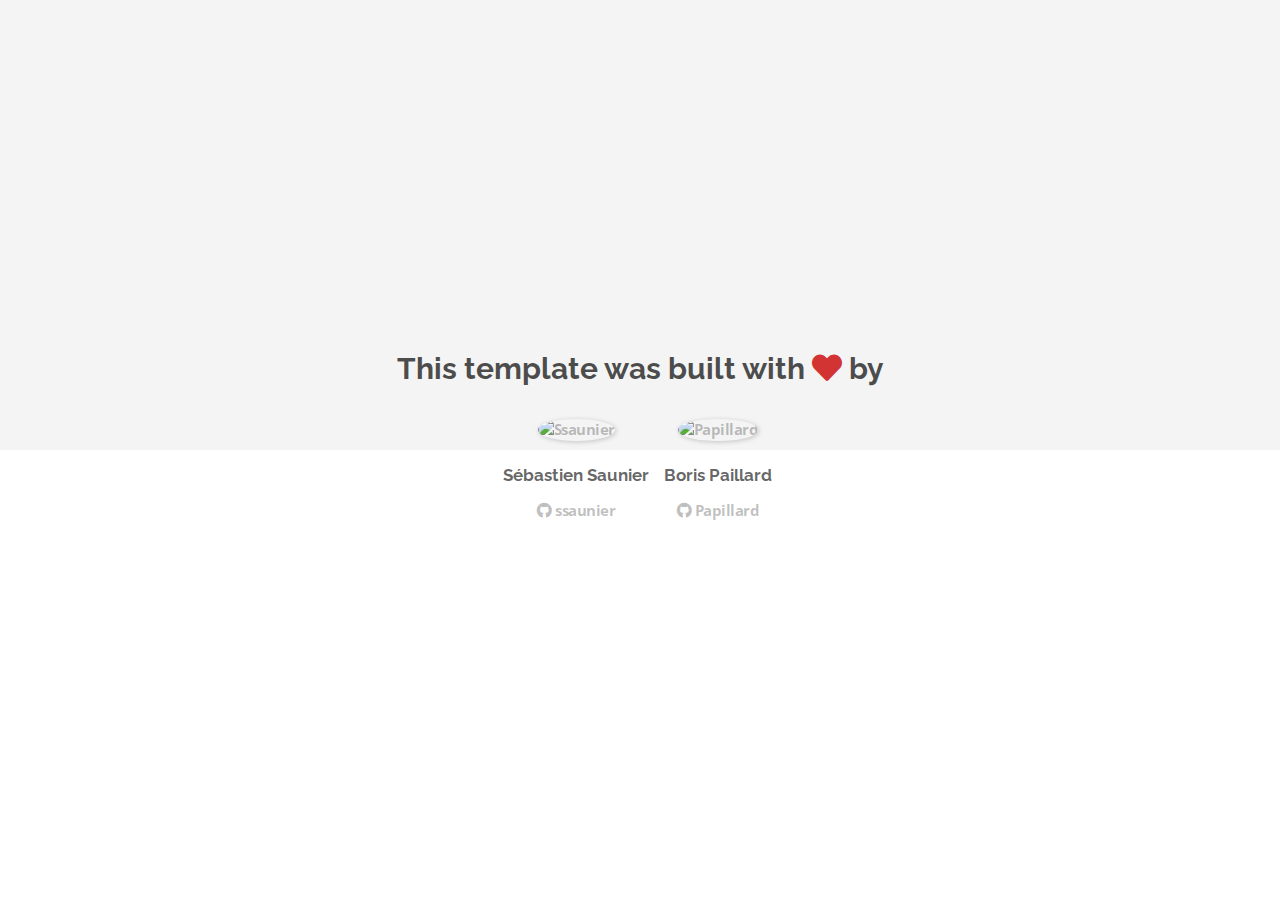
==== about.html @ 1ad6f60a "Automated commit at 2018-10-29 14:54:45 UTC by middleman-deploy 2.0.0-alpha" ====
<!doctype html>
<html>
  <head>
    <meta charset="utf-8">
    <meta http-equiv="x-ua-compatible" content="ie=edge">
    <meta name="viewport"
          content="width=device-width, initial-scale=1, shrink-to-fit=no">
    <!-- Use the title from a page's frontmatter if it has one -->
    <title>Le Wagon - Middleman - About</title>
    <link href="stylesheets/application-2da639f4.css" rel="stylesheet" />
    <script src="javascripts/application-93de88c9.js"></script>
    <link href="images/favicon-f15af148.png" rel="icon" type="image/png" />
  </head>
  <body>
    <div id="about">
  <div class="about-content">
    <h1>This template was built with <i class="fas fa-heart"></i> by</h1>
    <ul class="list-inline">
        <li>
<a href="https://kitt.lewagon.com/alumni/ssaunier" target="_blank">            <img src="https://kitt.lewagon.com/placeholder/users/ssaunier" class="img-circle" alt="Ssaunier" />
</a>          <h2>Sébastien Saunier</h2>
          <p>
<a href="https://github.com/ssaunier" target="_blank">              <i class="fab fa-github"></i> ssaunier
</a>          </p>
        </li>
        <li>
<a href="https://kitt.lewagon.com/alumni/Papillard" target="_blank">            <img src="https://kitt.lewagon.com/placeholder/users/Papillard" class="img-circle" alt="Papillard" />
</a>          <h2>Boris Paillard</h2>
          <p>
<a href="https://github.com/Papillard" target="_blank">              <i class="fab fa-github"></i> Papillard
</a>          </p>
        </li>
    </ul>
  </div>
</div>

  </body>
</html>
---- stylesheets/application-2da639f4.css ----
@import url("https://fonts.googleapis.com/css?family=Open+Sans:400,300,700|Raleway:400,100,300,700,500");/*!
 * Bootstrap v3.3.7 (http://getbootstrap.com)
 * Copyright 2011-2016 Twitter, Inc.
 * Licensed under MIT (https://github.com/twbs/bootstrap/blob/master/LICENSE)
 *//*! normalize.css v3.0.3 | MIT License | github.com/necolas/normalize.css */html{font-family:sans-serif;-ms-text-size-adjust:100%;-webkit-text-size-adjust:100%}body{margin:0}article,aside,details,figcaption,figure,footer,header,hgroup,main,menu,nav,section,summary{display:block}audio,canvas,progress,video{display:inline-block;vertical-align:baseline}audio:not([controls]){display:none;height:0}[hidden],template{display:none}a{background-color:transparent}a:active,a:hover{outline:0}abbr[title]{border-bottom:1px dotted}b,strong{font-weight:bold}dfn{font-style:italic}h1{font-size:2em;margin:0.67em 0}mark{background:#ff0;color:#000}small{font-size:80%}sub,sup{font-size:75%;line-height:0;position:relative;vertical-align:baseline}sup{top:-0.5em}sub{bottom:-0.25em}img{border:0}svg:not(:root){overflow:hidden}figure{margin:1em 40px}hr{-webkit-box-sizing:content-box;box-sizing:content-box;height:0}pre{overflow:auto}code,kbd,pre,samp{font-family:monospace, monospace;font-size:1em}button,input,optgroup,select,textarea{color:inherit;font:inherit;margin:0}button{overflow:visible}button,select{text-transform:none}button,html input[type="button"],input[type="reset"],input[type="submit"]{-webkit-appearance:button;cursor:pointer}button[disabled],html input[disabled]{cursor:default}button::-moz-focus-inner,input::-moz-focus-inner{border:0;padding:0}input{line-height:normal}input[type="checkbox"],input[type="radio"]{-webkit-box-sizing:border-box;box-sizing:border-box;padding:0}input[type="number"]::-webkit-inner-spin-button,input[type="number"]::-webkit-outer-spin-button{height:auto}input[type="search"]{-webkit-appearance:textfield;-webkit-box-sizing:content-box;box-sizing:content-box}input[type="search"]::-webkit-search-cancel-button,input[type="search"]::-webkit-search-decoration{-webkit-appearance:none}fieldset{border:1px solid #c0c0c0;margin:0 2px;padding:0.35em 0.625em 0.75em}legend{border:0;padding:0}textarea{overflow:auto}optgroup{font-weight:bold}table{border-collapse:collapse;border-spacing:0}td,th{padding:0}/*! Source: https://github.com/h5bp/html5-boilerplate/blob/master/src/css/main.css */@media print{*,*:before,*:after{background:transparent !important;color:#000 !important;-webkit-box-shadow:none !important;box-shadow:none !important;text-shadow:none !important}a,a:visited{text-decoration:underline}a[href]:after{content:" (" attr(href) ")"}abbr[title]:after{content:" (" attr(title) ")"}a[href^="#"]:after,a[href^="javascript:"]:after{content:""}pre,blockquote{border:1px solid #999;page-break-inside:avoid}thead{display:table-header-group}tr,img{page-break-inside:avoid}img{max-width:100% !important}p,h2,h3{orphans:3;widows:3}h2,h3{page-break-after:avoid}.navbar{display:none}.btn>.caret,.dropup>.btn>.caret{border-top-color:#000 !important}.label{border:1px solid #000}.table{border-collapse:collapse !important}.table td,.table th{background-color:#fff !important}.table-bordered th,.table-bordered td{border:1px solid #ddd !important}}@font-face{font-family:'Glyphicons Halflings';src:url("../assets/bootstrap/glyphicons-halflings-regular-86b6f62b.eot");src:url("../assets/bootstrap/glyphicons-halflings-regular-86b6f62b.eot?#iefix") format("embedded-opentype"),url("../assets/bootstrap/glyphicons-halflings-regular-ca35b697.woff2") format("woff2"),url("../assets/bootstrap/glyphicons-halflings-regular-278e49a8.woff") format("woff"),url("../assets/bootstrap/glyphicons-halflings-regular-44bc1850.ttf") format("truetype"),url("../assets/bootstrap/glyphicons-halflings-regular-de51a849.svg#glyphicons_halflingsregular") format("svg")}.glyphicon{position:relative;top:1px;display:inline-block;font-family:'Glyphicons Halflings';font-style:normal;font-weight:normal;line-height:1;-webkit-font-smoothing:antialiased;-moz-osx-font-smoothing:grayscale}.glyphicon-asterisk:before{content:"\002a"}.glyphicon-plus:before{content:"\002b"}.glyphicon-euro:before,.glyphicon-eur:before{content:"\20ac"}.glyphicon-minus:before{content:"\2212"}.glyphicon-cloud:before{content:"\2601"}.glyphicon-envelope:before{content:"\2709"}.glyphicon-pencil:before{content:"\270f"}.glyphicon-glass:before{content:"\e001"}.glyphicon-music:before{content:"\e002"}.glyphicon-search:before{content:"\e003"}.glyphicon-heart:before{content:"\e005"}.glyphicon-star:before{content:"\e006"}.glyphicon-star-empty:before{content:"\e007"}.glyphicon-user:before{content:"\e008"}.glyphicon-film:before{content:"\e009"}.glyphicon-th-large:before{content:"\e010"}.glyphicon-th:before{content:"\e011"}.glyphicon-th-list:before{content:"\e012"}.glyphicon-ok:before{content:"\e013"}.glyphicon-remove:before{content:"\e014"}.glyphicon-zoom-in:before{content:"\e015"}.glyphicon-zoom-out:before{content:"\e016"}.glyphicon-off:before{content:"\e017"}.glyphicon-signal:before{content:"\e018"}.glyphicon-cog:before{content:"\e019"}.glyphicon-trash:before{content:"\e020"}.glyphicon-home:before{content:"\e021"}.glyphicon-file:before{content:"\e022"}.glyphicon-time:before{content:"\e023"}.glyphicon-road:before{content:"\e024"}.glyphicon-download-alt:before{content:"\e025"}.glyphicon-download:before{content:"\e026"}.glyphicon-upload:before{content:"\e027"}.glyphicon-inbox:before{content:"\e028"}.glyphicon-play-circle:before{content:"\e029"}.glyphicon-repeat:before{content:"\e030"}.glyphicon-refresh:before{content:"\e031"}.glyphicon-list-alt:before{content:"\e032"}.glyphicon-lock:before{content:"\e033"}.glyphicon-flag:before{content:"\e034"}.glyphicon-headphones:before{content:"\e035"}.glyphicon-volume-off:before{content:"\e036"}.glyphicon-volume-down:before{content:"\e037"}.glyphicon-volume-up:before{content:"\e038"}.glyphicon-qrcode:before{content:"\e039"}.glyphicon-barcode:before{content:"\e040"}.glyphicon-tag:before{content:"\e041"}.glyphicon-tags:before{content:"\e042"}.glyphicon-book:before{content:"\e043"}.glyphicon-bookmark:before{content:"\e044"}.glyphicon-print:before{content:"\e045"}.glyphicon-camera:before{content:"\e046"}.glyphicon-font:before{content:"\e047"}.glyphicon-bold:before{content:"\e048"}.glyphicon-italic:before{content:"\e049"}.glyphicon-text-height:before{content:"\e050"}.glyphicon-text-width:before{content:"\e051"}.glyphicon-align-left:before{content:"\e052"}.glyphicon-align-center:before{content:"\e053"}.glyphicon-align-right:before{content:"\e054"}.glyphicon-align-justify:before{content:"\e055"}.glyphicon-list:before{content:"\e056"}.glyphicon-indent-left:before{content:"\e057"}.glyphicon-indent-right:before{content:"\e058"}.glyphicon-facetime-video:before{content:"\e059"}.glyphicon-picture:before{content:"\e060"}.glyphicon-map-marker:before{content:"\e062"}.glyphicon-adjust:before{content:"\e063"}.glyphicon-tint:before{content:"\e064"}.glyphicon-edit:before{content:"\e065"}.glyphicon-share:before{content:"\e066"}.glyphicon-check:before{content:"\e067"}.glyphicon-move:before{content:"\e068"}.glyphicon-step-backward:before{content:"\e069"}.glyphicon-fast-backward:before{content:"\e070"}.glyphicon-backward:before{content:"\e071"}.glyphicon-play:before{content:"\e072"}.glyphicon-pause:before{content:"\e073"}.glyphicon-stop:before{content:"\e074"}.glyphicon-forward:before{content:"\e075"}.glyphicon-fast-forward:before{content:"\e076"}.glyphicon-step-forward:before{content:"\e077"}.glyphicon-eject:before{content:"\e078"}.glyphicon-chevron-left:before{content:"\e079"}.glyphicon-chevron-right:before{content:"\e080"}.glyphicon-plus-sign:before{content:"\e081"}.glyphicon-minus-sign:before{content:"\e082"}.glyphicon-remove-sign:before{content:"\e083"}.glyphicon-ok-sign:before{content:"\e084"}.glyphicon-question-sign:before{content:"\e085"}.glyphicon-info-sign:before{content:"\e086"}.glyphicon-screenshot:before{content:"\e087"}.glyphicon-remove-circle:before{content:"\e088"}.glyphicon-ok-circle:before{content:"\e089"}.glyphicon-ban-circle:before{content:"\e090"}.glyphicon-arrow-left:before{content:"\e091"}.glyphicon-arrow-right:before{content:"\e092"}.glyphicon-arrow-up:before{content:"\e093"}.glyphicon-arrow-down:before{content:"\e094"}.glyphicon-share-alt:before{content:"\e095"}.glyphicon-resize-full:before{content:"\e096"}.glyphicon-resize-small:before{content:"\e097"}.glyphicon-exclamation-sign:before{content:"\e101"}.glyphicon-gift:before{content:"\e102"}.glyphicon-leaf:before{content:"\e103"}.glyphicon-fire:before{content:"\e104"}.glyphicon-eye-open:before{content:"\e105"}.glyphicon-eye-close:before{content:"\e106"}.glyphicon-warning-sign:before{content:"\e107"}.glyphicon-plane:before{content:"\e108"}.glyphicon-calendar:before{content:"\e109"}.glyphicon-random:before{content:"\e110"}.glyphicon-comment:before{content:"\e111"}.glyphicon-magnet:before{content:"\e112"}.glyphicon-chevron-up:before{content:"\e113"}.glyphicon-chevron-down:before{content:"\e114"}.glyphicon-retweet:before{content:"\e115"}.glyphicon-shopping-cart:before{content:"\e116"}.glyphicon-folder-close:before{content:"\e117"}.glyphicon-folder-open:before{content:"\e118"}.glyphicon-resize-vertical:before{content:"\e119"}.glyphicon-resize-horizontal:before{content:"\e120"}.glyphicon-hdd:before{content:"\e121"}.glyphicon-bullhorn:before{content:"\e122"}.glyphicon-bell:before{content:"\e123"}.glyphicon-certificate:before{content:"\e124"}.glyphicon-thumbs-up:before{content:"\e125"}.glyphicon-thumbs-down:before{content:"\e126"}.glyphicon-hand-right:before{content:"\e127"}.glyphicon-hand-left:before{content:"\e128"}.glyphicon-hand-up:before{content:"\e129"}.glyphicon-hand-down:before{content:"\e130"}.glyphicon-circle-arrow-right:before{content:"\e131"}.glyphicon-circle-arrow-left:before{content:"\e132"}.glyphicon-circle-arrow-up:before{content:"\e133"}.glyphicon-circle-arrow-down:before{content:"\e134"}.glyphicon-globe:before{content:"\e135"}.glyphicon-wrench:before{content:"\e136"}.glyphicon-tasks:before{content:"\e137"}.glyphicon-filter:before{content:"\e138"}.glyphicon-briefcase:before{content:"\e139"}.glyphicon-fullscreen:before{content:"\e140"}.glyphicon-dashboard:before{content:"\e141"}.glyphicon-paperclip:before{content:"\e142"}.glyphicon-heart-empty:before{content:"\e143"}.glyphicon-link:before{content:"\e144"}.glyphicon-phone:before{content:"\e145"}.glyphicon-pushpin:before{content:"\e146"}.glyphicon-usd:before{content:"\e148"}.glyphicon-gbp:before{content:"\e149"}.glyphicon-sort:before{content:"\e150"}.glyphicon-sort-by-alphabet:before{content:"\e151"}.glyphicon-sort-by-alphabet-alt:before{content:"\e152"}.glyphicon-sort-by-order:before{content:"\e153"}.glyphicon-sort-by-order-alt:before{content:"\e154"}.glyphicon-sort-by-attributes:before{content:"\e155"}.glyphicon-sort-by-attributes-alt:before{content:"\e156"}.glyphicon-unchecked:before{content:"\e157"}.glyphicon-expand:before{content:"\e158"}.glyphicon-collapse-down:before{content:"\e159"}.glyphicon-collapse-up:before{content:"\e160"}.glyphicon-log-in:before{content:"\e161"}.glyphicon-flash:before{content:"\e162"}.glyphicon-log-out:before{content:"\e163"}.glyphicon-new-window:before{content:"\e164"}.glyphicon-record:before{content:"\e165"}.glyphicon-save:before{content:"\e166"}.glyphicon-open:before{content:"\e167"}.glyphicon-saved:before{content:"\e168"}.glyphicon-import:before{content:"\e169"}.glyphicon-export:before{content:"\e170"}.glyphicon-send:before{content:"\e171"}.glyphicon-floppy-disk:before{content:"\e172"}.glyphicon-floppy-saved:before{content:"\e173"}.glyphicon-floppy-remove:before{content:"\e174"}.glyphicon-floppy-save:before{content:"\e175"}.glyphicon-floppy-open:before{content:"\e176"}.glyphicon-credit-card:before{content:"\e177"}.glyphicon-transfer:before{content:"\e178"}.glyphicon-cutlery:before{content:"\e179"}.glyphicon-header:before{content:"\e180"}.glyphicon-compressed:before{content:"\e181"}.glyphicon-earphone:before{content:"\e182"}.glyphicon-phone-alt:before{content:"\e183"}.glyphicon-tower:before{content:"\e184"}.glyphicon-stats:before{content:"\e185"}.glyphicon-sd-video:before{content:"\e186"}.glyphicon-hd-video:before{content:"\e187"}.glyphicon-subtitles:before{content:"\e188"}.glyphicon-sound-stereo:before{content:"\e189"}.glyphicon-sound-dolby:before{content:"\e190"}.glyphicon-sound-5-1:before{content:"\e191"}.glyphicon-sound-6-1:before{content:"\e192"}.glyphicon-sound-7-1:before{content:"\e193"}.glyphicon-copyright-mark:before{content:"\e194"}.glyphicon-registration-mark:before{content:"\e195"}.glyphicon-cloud-download:before{content:"\e197"}.glyphicon-cloud-upload:before{content:"\e198"}.glyphicon-tree-conifer:before{content:"\e199"}.glyphicon-tree-deciduous:before{content:"\e200"}.glyphicon-cd:before{content:"\e201"}.glyphicon-save-file:before{content:"\e202"}.glyphicon-open-file:before{content:"\e203"}.glyphicon-level-up:before{content:"\e204"}.glyphicon-copy:before{content:"\e205"}.glyphicon-paste:before{content:"\e206"}.glyphicon-alert:before{content:"\e209"}.glyphicon-equalizer:before{content:"\e210"}.glyphicon-king:before{content:"\e211"}.glyphicon-queen:before{content:"\e212"}.glyphicon-pawn:before{content:"\e213"}.glyphicon-bishop:before{content:"\e214"}.glyphicon-knight:before{content:"\e215"}.glyphicon-baby-formula:before{content:"\e216"}.glyphicon-tent:before{content:"\26fa"}.glyphicon-blackboard:before{content:"\e218"}.glyphicon-bed:before{content:"\e219"}.glyphicon-apple:before{content:"\f8ff"}.glyphicon-erase:before{content:"\e221"}.glyphicon-hourglass:before{content:"\231b"}.glyphicon-lamp:before{content:"\e223"}.glyphicon-duplicate:before{content:"\e224"}.glyphicon-piggy-bank:before{content:"\e225"}.glyphicon-scissors:before{content:"\e226"}.glyphicon-bitcoin:before{content:"\e227"}.glyphicon-btc:before{content:"\e227"}.glyphicon-xbt:before{content:"\e227"}.glyphicon-yen:before{content:"\00a5"}.glyphicon-jpy:before{content:"\00a5"}.glyphicon-ruble:before{content:"\20bd"}.glyphicon-rub:before{content:"\20bd"}.glyphicon-scale:before{content:"\e230"}.glyphicon-ice-lolly:before{content:"\e231"}.glyphicon-ice-lolly-tasted:before{content:"\e232"}.glyphicon-education:before{content:"\e233"}.glyphicon-option-horizontal:before{content:"\e234"}.glyphicon-option-vertical:before{content:"\e235"}.glyphicon-menu-hamburger:before{content:"\e236"}.glyphicon-modal-window:before{content:"\e237"}.glyphicon-oil:before{content:"\e238"}.glyphicon-grain:before{content:"\e239"}.glyphicon-sunglasses:before{content:"\e240"}.glyphicon-text-size:before{content:"\e241"}.glyphicon-text-color:before{content:"\e242"}.glyphicon-text-background:before{content:"\e243"}.glyphicon-object-align-top:before{content:"\e244"}.glyphicon-object-align-bottom:before{content:"\e245"}.glyphicon-object-align-horizontal:before{content:"\e246"}.glyphicon-object-align-left:before{content:"\e247"}.glyphicon-object-align-vertical:before{content:"\e248"}.glyphicon-object-align-right:before{content:"\e249"}.glyphicon-triangle-right:before{content:"\e250"}.glyphicon-triangle-left:before{content:"\e251"}.glyphicon-triangle-bottom:before{content:"\e252"}.glyphicon-triangle-top:before{content:"\e253"}.glyphicon-console:before{content:"\e254"}.glyphicon-superscript:before{content:"\e255"}.glyphicon-subscript:before{content:"\e256"}.glyphicon-menu-left:before{content:"\e257"}.glyphicon-menu-right:before{content:"\e258"}.glyphicon-menu-down:before{content:"\e259"}.glyphicon-menu-up:before{content:"\e260"}*{-webkit-box-sizing:border-box;box-sizing:border-box}*:before,*:after{-webkit-box-sizing:border-box;box-sizing:border-box}html{font-size:10px;-webkit-tap-highlight-color:transparent}body{font-family:"Open Sans", "Helvetica", "sans-serif";font-size:18px;line-height:1.42857143;color:#333333;background-color:#F4F4F4}input,button,select,textarea{font-family:inherit;font-size:inherit;line-height:inherit}a{color:#469AE0;text-decoration:none}a:hover,a:focus{color:#1f74ba;text-decoration:underline}a:focus{outline:5px auto -webkit-focus-ring-color;outline-offset:-2px}figure{margin:0}img{vertical-align:middle}.img-responsive{display:block;max-width:100%;height:auto}.img-rounded{border-radius:2px}.img-thumbnail{padding:4px;line-height:1.42857143;background-color:#F4F4F4;border:1px solid #ddd;border-radius:2px;-webkit-transition:all 0.2s ease-in-out;transition:all 0.2s ease-in-out;display:inline-block;max-width:100%;height:auto}.img-circle{border-radius:50%}hr{margin-top:25px;margin-bottom:25px;border:0;border-top:1px solid #eeeeee}.sr-only{position:absolute;width:1px;height:1px;margin:-1px;padding:0;overflow:hidden;clip:rect(0, 0, 0, 0);border:0}.sr-only-focusable:active,.sr-only-focusable:focus{position:static;width:auto;height:auto;margin:0;overflow:visible;clip:auto}[role="button"]{cursor:pointer}h1,h2,h3,h4,h5,h6,.h1,.h2,.h3,.h4,.h5,.h6{font-family:"Raleway", "Helvetica", "sans-serif";font-weight:500;line-height:1.1;color:inherit}h1 small,h1 .small,h2 small,h2 .small,h3 small,h3 .small,h4 small,h4 .small,h5 small,h5 .small,h6 small,h6 .small,.h1 small,.h1 .small,.h2 small,.h2 .small,.h3 small,.h3 .small,.h4 small,.h4 .small,.h5 small,.h5 .small,.h6 small,.h6 .small{font-weight:normal;line-height:1;color:#777777}h1,.h1,h2,.h2,h3,.h3{margin-top:25px;margin-bottom:12.5px}h1 small,h1 .small,.h1 small,.h1 .small,h2 small,h2 .small,.h2 small,.h2 .small,h3 small,h3 .small,.h3 small,.h3 .small{font-size:65%}h4,.h4,h5,.h5,h6,.h6{margin-top:12.5px;margin-bottom:12.5px}h4 small,h4 .small,.h4 small,.h4 .small,h5 small,h5 .small,.h5 small,.h5 .small,h6 small,h6 .small,.h6 small,.h6 .small{font-size:75%}h1,.h1{font-size:46px}h2,.h2{font-size:38px}h3,.h3{font-size:31px}h4,.h4{font-size:23px}h5,.h5{font-size:18px}h6,.h6{font-size:16px}p{margin:0 0 12.5px}.lead{margin-bottom:25px;font-size:20px;font-weight:300;line-height:1.4}@media (min-width: 768px){.lead{font-size:27px}}small,.small{font-size:88%}mark,.mark{background-color:#fcf8e3;padding:.2em}.text-left{text-align:left}.text-right{text-align:right}.text-center{text-align:center}.text-justify{text-align:justify}.text-nowrap{white-space:nowrap}.text-lowercase{text-transform:lowercase}.text-uppercase,.initialism{text-transform:uppercase}.text-capitalize{text-transform:capitalize}.text-muted{color:#777777}.text-primary{color:#469AE0}a.text-primary:hover,a.text-primary:focus{color:#2381d0}.text-success{color:#3c763d}a.text-success:hover,a.text-success:focus{color:#2b542c}.text-info{color:#31708f}a.text-info:hover,a.text-info:focus{color:#245269}.text-warning{color:#8a6d3b}a.text-warning:hover,a.text-warning:focus{color:#66512c}.text-danger{color:#a94442}a.text-danger:hover,a.text-danger:focus{color:#843534}.bg-primary{color:#fff}.bg-primary{background-color:#469AE0}a.bg-primary:hover,a.bg-primary:focus{background-color:#2381d0}.bg-success{background-color:#dff0d8}a.bg-success:hover,a.bg-success:focus{background-color:#c1e2b3}.bg-info{background-color:#d9edf7}a.bg-info:hover,a.bg-info:focus{background-color:#afd9ee}.bg-warning{background-color:#fcf8e3}a.bg-warning:hover,a.bg-warning:focus{background-color:#f7ecb5}.bg-danger{background-color:#f2dede}a.bg-danger:hover,a.bg-danger:focus{background-color:#e4b9b9}.page-header{padding-bottom:11.5px;margin:50px 0 25px;border-bottom:1px solid #eeeeee}ul,ol{margin-top:0;margin-bottom:12.5px}ul ul,ul ol,ol ul,ol ol{margin-bottom:0}.list-unstyled{padding-left:0;list-style:none}.list-inline{padding-left:0;list-style:none;margin-left:-5px}.list-inline>li{display:inline-block;padding-left:5px;padding-right:5px}dl{margin-top:0;margin-bottom:25px}dt,dd{line-height:1.42857143}dt{font-weight:bold}dd{margin-left:0}.dl-horizontal dd:before,.dl-horizontal dd:after{content:" ";display:table}.dl-horizontal dd:after{clear:both}@media (min-width: 768px){.dl-horizontal dt{float:left;width:160px;clear:left;text-align:right;overflow:hidden;text-overflow:ellipsis;white-space:nowrap}.dl-horizontal dd{margin-left:180px}}abbr[title],abbr[data-original-title]{cursor:help;border-bottom:1px dotted #777777}.initialism{font-size:90%}blockquote{padding:12.5px 25px;margin:0 0 25px;font-size:22.5px;border-left:5px solid #eeeeee}blockquote p:last-child,blockquote ul:last-child,blockquote ol:last-child{margin-bottom:0}blockquote footer,blockquote small,blockquote .small{display:block;font-size:80%;line-height:1.42857143;color:#777777}blockquote footer:before,blockquote small:before,blockquote .small:before{content:'\2014 \00A0'}.blockquote-reverse,blockquote.pull-right{padding-right:15px;padding-left:0;border-right:5px solid #eeeeee;border-left:0;text-align:right}.blockquote-reverse footer:before,.blockquote-reverse small:before,.blockquote-reverse .small:before,blockquote.pull-right footer:before,blockquote.pull-right small:before,blockquote.pull-right .small:before{content:''}.blockquote-reverse footer:after,.blockquote-reverse small:after,.blockquote-reverse .small:after,blockquote.pull-right footer:after,blockquote.pull-right small:after,blockquote.pull-right .small:after{content:'\00A0 \2014'}address{margin-bottom:25px;font-style:normal;line-height:1.42857143}code,kbd,pre,samp{font-family:Menlo, Monaco, Consolas, "Courier New", monospace}code{padding:2px 4px;font-size:90%;color:#c7254e;background-color:#f9f2f4;border-radius:2px}kbd{padding:2px 4px;font-size:90%;color:#fff;background-color:#333;border-radius:2px;-webkit-box-shadow:inset 0 -1px 0 rgba(0,0,0,0.25);box-shadow:inset 0 -1px 0 rgba(0,0,0,0.25)}kbd kbd{padding:0;font-size:100%;font-weight:bold;-webkit-box-shadow:none;box-shadow:none}pre{display:block;padding:12px;margin:0 0 12.5px;font-size:17px;line-height:1.42857143;word-break:break-all;word-wrap:break-word;color:#333333;background-color:#f5f5f5;border:1px solid #ccc;border-radius:2px}pre code{padding:0;font-size:inherit;color:inherit;white-space:pre-wrap;background-color:transparent;border-radius:0}.pre-scrollable{max-height:340px;overflow-y:scroll}.container{margin-right:auto;margin-left:auto;padding-left:15px;padding-right:15px}.container:before,.container:after{content:" ";display:table}.container:after{clear:both}@media (min-width: 768px){.container{width:750px}}@media (min-width: 992px){.container{width:970px}}@media (min-width: 1200px){.container{width:1170px}}.container-fluid{margin-right:auto;margin-left:auto;padding-left:15px;padding-right:15px}.container-fluid:before,.container-fluid:after{content:" ";display:table}.container-fluid:after{clear:both}.row{margin-left:-15px;margin-right:-15px}.row:before,.row:after{content:" ";display:table}.row:after{clear:both}.col-xs-1,.col-sm-1,.col-md-1,.col-lg-1,.col-xs-2,.col-sm-2,.col-md-2,.col-lg-2,.col-xs-3,.col-sm-3,.col-md-3,.col-lg-3,.col-xs-4,.col-sm-4,.col-md-4,.col-lg-4,.col-xs-5,.col-sm-5,.col-md-5,.col-lg-5,.col-xs-6,.col-sm-6,.col-md-6,.col-lg-6,.col-xs-7,.col-sm-7,.col-md-7,.col-lg-7,.col-xs-8,.col-sm-8,.col-md-8,.col-lg-8,.col-xs-9,.col-sm-9,.col-md-9,.col-lg-9,.col-xs-10,.col-sm-10,.col-md-10,.col-lg-10,.col-xs-11,.col-sm-11,.col-md-11,.col-lg-11,.col-xs-12,.col-sm-12,.col-md-12,.col-lg-12{position:relative;min-height:1px;padding-left:15px;padding-right:15px}.col-xs-1,.col-xs-2,.col-xs-3,.col-xs-4,.col-xs-5,.col-xs-6,.col-xs-7,.col-xs-8,.col-xs-9,.col-xs-10,.col-xs-11,.col-xs-12{float:left}.col-xs-1{width:8.33333333%}.col-xs-2{width:16.66666667%}.col-xs-3{width:25%}.col-xs-4{width:33.33333333%}.col-xs-5{width:41.66666667%}.col-xs-6{width:50%}.col-xs-7{width:58.33333333%}.col-xs-8{width:66.66666667%}.col-xs-9{width:75%}.col-xs-10{width:83.33333333%}.col-xs-11{width:91.66666667%}.col-xs-12{width:100%}.col-xs-pull-0{right:auto}.col-xs-pull-1{right:8.33333333%}.col-xs-pull-2{right:16.66666667%}.col-xs-pull-3{right:25%}.col-xs-pull-4{right:33.33333333%}.col-xs-pull-5{right:41.66666667%}.col-xs-pull-6{right:50%}.col-xs-pull-7{right:58.33333333%}.col-xs-pull-8{right:66.66666667%}.col-xs-pull-9{right:75%}.col-xs-pull-10{right:83.33333333%}.col-xs-pull-11{right:91.66666667%}.col-xs-pull-12{right:100%}.col-xs-push-0{left:auto}.col-xs-push-1{left:8.33333333%}.col-xs-push-2{left:16.66666667%}.col-xs-push-3{left:25%}.col-xs-push-4{left:33.33333333%}.col-xs-push-5{left:41.66666667%}.col-xs-push-6{left:50%}.col-xs-push-7{left:58.33333333%}.col-xs-push-8{left:66.66666667%}.col-xs-push-9{left:75%}.col-xs-push-10{left:83.33333333%}.col-xs-push-11{left:91.66666667%}.col-xs-push-12{left:100%}.col-xs-offset-0{margin-left:0%}.col-xs-offset-1{margin-left:8.33333333%}.col-xs-offset-2{margin-left:16.66666667%}.col-xs-offset-3{margin-left:25%}.col-xs-offset-4{margin-left:33.33333333%}.col-xs-offset-5{margin-left:41.66666667%}.col-xs-offset-6{margin-left:50%}.col-xs-offset-7{margin-left:58.33333333%}.col-xs-offset-8{margin-left:66.66666667%}.col-xs-offset-9{margin-left:75%}.col-xs-offset-10{margin-left:83.33333333%}.col-xs-offset-11{margin-left:91.66666667%}.col-xs-offset-12{margin-left:100%}@media (min-width: 768px){.col-sm-1,.col-sm-2,.col-sm-3,.col-sm-4,.col-sm-5,.col-sm-6,.col-sm-7,.col-sm-8,.col-sm-9,.col-sm-10,.col-sm-11,.col-sm-12{float:left}.col-sm-1{width:8.33333333%}.col-sm-2{width:16.66666667%}.col-sm-3{width:25%}.col-sm-4{width:33.33333333%}.col-sm-5{width:41.66666667%}.col-sm-6{width:50%}.col-sm-7{width:58.33333333%}.col-sm-8{width:66.66666667%}.col-sm-9{width:75%}.col-sm-10{width:83.33333333%}.col-sm-11{width:91.66666667%}.col-sm-12{width:100%}.col-sm-pull-0{right:auto}.col-sm-pull-1{right:8.33333333%}.col-sm-pull-2{right:16.66666667%}.col-sm-pull-3{right:25%}.col-sm-pull-4{right:33.33333333%}.col-sm-pull-5{right:41.66666667%}.col-sm-pull-6{right:50%}.col-sm-pull-7{right:58.33333333%}.col-sm-pull-8{right:66.66666667%}.col-sm-pull-9{right:75%}.col-sm-pull-10{right:83.33333333%}.col-sm-pull-11{right:91.66666667%}.col-sm-pull-12{right:100%}.col-sm-push-0{left:auto}.col-sm-push-1{left:8.33333333%}.col-sm-push-2{left:16.66666667%}.col-sm-push-3{left:25%}.col-sm-push-4{left:33.33333333%}.col-sm-push-5{left:41.66666667%}.col-sm-push-6{left:50%}.col-sm-push-7{left:58.33333333%}.col-sm-push-8{left:66.66666667%}.col-sm-push-9{left:75%}.col-sm-push-10{left:83.33333333%}.col-sm-push-11{left:91.66666667%}.col-sm-push-12{left:100%}.col-sm-offset-0{margin-left:0%}.col-sm-offset-1{margin-left:8.33333333%}.col-sm-offset-2{margin-left:16.66666667%}.col-sm-offset-3{margin-left:25%}.col-sm-offset-4{margin-left:33.33333333%}.col-sm-offset-5{margin-left:41.66666667%}.col-sm-offset-6{margin-left:50%}.col-sm-offset-7{margin-left:58.33333333%}.col-sm-offset-8{margin-left:66.66666667%}.col-sm-offset-9{margin-left:75%}.col-sm-offset-10{margin-left:83.33333333%}.col-sm-offset-11{margin-left:91.66666667%}.col-sm-offset-12{margin-left:100%}}@media (min-width: 992px){.col-md-1,.col-md-2,.col-md-3,.col-md-4,.col-md-5,.col-md-6,.col-md-7,.col-md-8,.col-md-9,.col-md-10,.col-md-11,.col-md-12{float:left}.col-md-1{width:8.33333333%}.col-md-2{width:16.66666667%}.col-md-3{width:25%}.col-md-4{width:33.33333333%}.col-md-5{width:41.66666667%}.col-md-6{width:50%}.col-md-7{width:58.33333333%}.col-md-8{width:66.66666667%}.col-md-9{width:75%}.col-md-10{width:83.33333333%}.col-md-11{width:91.66666667%}.col-md-12{width:100%}.col-md-pull-0{right:auto}.col-md-pull-1{right:8.33333333%}.col-md-pull-2{right:16.66666667%}.col-md-pull-3{right:25%}.col-md-pull-4{right:33.33333333%}.col-md-pull-5{right:41.66666667%}.col-md-pull-6{right:50%}.col-md-pull-7{right:58.33333333%}.col-md-pull-8{right:66.66666667%}.col-md-pull-9{right:75%}.col-md-pull-10{right:83.33333333%}.col-md-pull-11{right:91.66666667%}.col-md-pull-12{right:100%}.col-md-push-0{left:auto}.col-md-push-1{left:8.33333333%}.col-md-push-2{left:16.66666667%}.col-md-push-3{left:25%}.col-md-push-4{left:33.33333333%}.col-md-push-5{left:41.66666667%}.col-md-push-6{left:50%}.col-md-push-7{left:58.33333333%}.col-md-push-8{left:66.66666667%}.col-md-push-9{left:75%}.col-md-push-10{left:83.33333333%}.col-md-push-11{left:91.66666667%}.col-md-push-12{left:100%}.col-md-offset-0{margin-left:0%}.col-md-offset-1{margin-left:8.33333333%}.col-md-offset-2{margin-left:16.66666667%}.col-md-offset-3{margin-left:25%}.col-md-offset-4{margin-left:33.33333333%}.col-md-offset-5{margin-left:41.66666667%}.col-md-offset-6{margin-left:50%}.col-md-offset-7{margin-left:58.33333333%}.col-md-offset-8{margin-left:66.66666667%}.col-md-offset-9{margin-left:75%}.col-md-offset-10{margin-left:83.33333333%}.col-md-offset-11{margin-left:91.66666667%}.col-md-offset-12{margin-left:100%}}@media (min-width: 1200px){.col-lg-1,.col-lg-2,.col-lg-3,.col-lg-4,.col-lg-5,.col-lg-6,.col-lg-7,.col-lg-8,.col-lg-9,.col-lg-10,.col-lg-11,.col-lg-12{float:left}.col-lg-1{width:8.33333333%}.col-lg-2{width:16.66666667%}.col-lg-3{width:25%}.col-lg-4{width:33.33333333%}.col-lg-5{width:41.66666667%}.col-lg-6{width:50%}.col-lg-7{width:58.33333333%}.col-lg-8{width:66.66666667%}.col-lg-9{width:75%}.col-lg-10{width:83.33333333%}.col-lg-11{width:91.66666667%}.col-lg-12{width:100%}.col-lg-pull-0{right:auto}.col-lg-pull-1{right:8.33333333%}.col-lg-pull-2{right:16.66666667%}.col-lg-pull-3{right:25%}.col-lg-pull-4{right:33.33333333%}.col-lg-pull-5{right:41.66666667%}.col-lg-pull-6{right:50%}.col-lg-pull-7{right:58.33333333%}.col-lg-pull-8{right:66.66666667%}.col-lg-pull-9{right:75%}.col-lg-pull-10{right:83.33333333%}.col-lg-pull-11{right:91.66666667%}.col-lg-pull-12{right:100%}.col-lg-push-0{left:auto}.col-lg-push-1{left:8.33333333%}.col-lg-push-2{left:16.66666667%}.col-lg-push-3{left:25%}.col-lg-push-4{left:33.33333333%}.col-lg-push-5{left:41.66666667%}.col-lg-push-6{left:50%}.col-lg-push-7{left:58.33333333%}.col-lg-push-8{left:66.66666667%}.col-lg-push-9{left:75%}.col-lg-push-10{left:83.33333333%}.col-lg-push-11{left:91.66666667%}.col-lg-push-12{left:100%}.col-lg-offset-0{margin-left:0%}.col-lg-offset-1{margin-left:8.33333333%}.col-lg-offset-2{margin-left:16.66666667%}.col-lg-offset-3{margin-left:25%}.col-lg-offset-4{margin-left:33.33333333%}.col-lg-offset-5{margin-left:41.66666667%}.col-lg-offset-6{margin-left:50%}.col-lg-offset-7{margin-left:58.33333333%}.col-lg-offset-8{margin-left:66.66666667%}.col-lg-offset-9{margin-left:75%}.col-lg-offset-10{margin-left:83.33333333%}.col-lg-offset-11{margin-left:91.66666667%}.col-lg-offset-12{margin-left:100%}}table{background-color:transparent}caption{padding-top:8px;padding-bottom:8px;color:#777777;text-align:left}th{text-align:left}.table{width:100%;max-width:100%;margin-bottom:25px}.table>thead>tr>th,.table>thead>tr>td,.table>tbody>tr>th,.table>tbody>tr>td,.table>tfoot>tr>th,.table>tfoot>tr>td{padding:8px;line-height:1.42857143;vertical-align:top;border-top:1px solid #ddd}.table>thead>tr>th{vertical-align:bottom;border-bottom:2px solid #ddd}.table>caption+thead>tr:first-child>th,.table>caption+thead>tr:first-child>td,.table>colgroup+thead>tr:first-child>th,.table>colgroup+thead>tr:first-child>td,.table>thead:first-child>tr:first-child>th,.table>thead:first-child>tr:first-child>td{border-top:0}.table>tbody+tbody{border-top:2px solid #ddd}.table .table{background-color:#F4F4F4}.table-condensed>thead>tr>th,.table-condensed>thead>tr>td,.table-condensed>tbody>tr>th,.table-condensed>tbody>tr>td,.table-condensed>tfoot>tr>th,.table-condensed>tfoot>tr>td{padding:5px}.table-bordered{border:1px solid #ddd}.table-bordered>thead>tr>th,.table-bordered>thead>tr>td,.table-bordered>tbody>tr>th,.table-bordered>tbody>tr>td,.table-bordered>tfoot>tr>th,.table-bordered>tfoot>tr>td{border:1px solid #ddd}.table-bordered>thead>tr>th,.table-bordered>thead>tr>td{border-bottom-width:2px}.table-striped>tbody>tr:nth-of-type(odd){background-color:#f9f9f9}.table-hover>tbody>tr:hover{background-color:#f5f5f5}table col[class*="col-"]{position:static;float:none;display:table-column}table td[class*="col-"],table th[class*="col-"]{position:static;float:none;display:table-cell}.table>thead>tr>td.active,.table>thead>tr>th.active,.table>thead>tr.active>td,.table>thead>tr.active>th,.table>tbody>tr>td.active,.table>tbody>tr>th.active,.table>tbody>tr.active>td,.table>tbody>tr.active>th,.table>tfoot>tr>td.active,.table>tfoot>tr>th.active,.table>tfoot>tr.active>td,.table>tfoot>tr.active>th{background-color:#f5f5f5}.table-hover>tbody>tr>td.active:hover,.table-hover>tbody>tr>th.active:hover,.table-hover>tbody>tr.active:hover>td,.table-hover>tbody>tr:hover>.active,.table-hover>tbody>tr.active:hover>th{background-color:#e8e8e8}.table>thead>tr>td.success,.table>thead>tr>th.success,.table>thead>tr.success>td,.table>thead>tr.success>th,.table>tbody>tr>td.success,.table>tbody>tr>th.success,.table>tbody>tr.success>td,.table>tbody>tr.success>th,.table>tfoot>tr>td.success,.table>tfoot>tr>th.success,.table>tfoot>tr.success>td,.table>tfoot>tr.success>th{background-color:#dff0d8}.table-hover>tbody>tr>td.success:hover,.table-hover>tbody>tr>th.success:hover,.table-hover>tbody>tr.success:hover>td,.table-hover>tbody>tr:hover>.success,.table-hover>tbody>tr.success:hover>th{background-color:#d0e9c6}.table>thead>tr>td.info,.table>thead>tr>th.info,.table>thead>tr.info>td,.table>thead>tr.info>th,.table>tbody>tr>td.info,.table>tbody>tr>th.info,.table>tbody>tr.info>td,.table>tbody>tr.info>th,.table>tfoot>tr>td.info,.table>tfoot>tr>th.info,.table>tfoot>tr.info>td,.table>tfoot>tr.info>th{background-color:#d9edf7}.table-hover>tbody>tr>td.info:hover,.table-hover>tbody>tr>th.info:hover,.table-hover>tbody>tr.info:hover>td,.table-hover>tbody>tr:hover>.info,.table-hover>tbody>tr.info:hover>th{background-color:#c4e3f3}.table>thead>tr>td.warning,.table>thead>tr>th.warning,.table>thead>tr.warning>td,.table>thead>tr.warning>th,.table>tbody>tr>td.warning,.table>tbody>tr>th.warning,.table>tbody>tr.warning>td,.table>tbody>tr.warning>th,.table>tfoot>tr>td.warning,.table>tfoot>tr>th.warning,.table>tfoot>tr.warning>td,.table>tfoot>tr.warning>th{background-color:#fcf8e3}.table-hover>tbody>tr>td.warning:hover,.table-hover>tbody>tr>th.warning:hover,.table-hover>tbody>tr.warning:hover>td,.table-hover>tbody>tr:hover>.warning,.table-hover>tbody>tr.warning:hover>th{background-color:#faf2cc}.table>thead>tr>td.danger,.table>thead>tr>th.danger,.table>thead>tr.danger>td,.table>thead>tr.danger>th,.table>tbody>tr>td.danger,.table>tbody>tr>th.danger,.table>tbody>tr.danger>td,.table>tbody>tr.danger>th,.table>tfoot>tr>td.danger,.table>tfoot>tr>th.danger,.table>tfoot>tr.danger>td,.table>tfoot>tr.danger>th{background-color:#f2dede}.table-hover>tbody>tr>td.danger:hover,.table-hover>tbody>tr>th.danger:hover,.table-hover>tbody>tr.danger:hover>td,.table-hover>tbody>tr:hover>.danger,.table-hover>tbody>tr.danger:hover>th{background-color:#ebcccc}.table-responsive{overflow-x:auto;min-height:0.01%}@media screen and (max-width: 767px){.table-responsive{width:100%;margin-bottom:18.75px;overflow-y:hidden;-ms-overflow-style:-ms-autohiding-scrollbar;border:1px solid #ddd}.table-responsive>.table{margin-bottom:0}.table-responsive>.table>thead>tr>th,.table-responsive>.table>thead>tr>td,.table-responsive>.table>tbody>tr>th,.table-responsive>.table>tbody>tr>td,.table-responsive>.table>tfoot>tr>th,.table-responsive>.table>tfoot>tr>td{white-space:nowrap}.table-responsive>.table-bordered{border:0}.table-responsive>.table-bordered>thead>tr>th:first-child,.table-responsive>.table-bordered>thead>tr>td:first-child,.table-responsive>.table-bordered>tbody>tr>th:first-child,.table-responsive>.table-bordered>tbody>tr>td:first-child,.table-responsive>.table-bordered>tfoot>tr>th:first-child,.table-responsive>.table-bordered>tfoot>tr>td:first-child{border-left:0}.table-responsive>.table-bordered>thead>tr>th:last-child,.table-responsive>.table-bordered>thead>tr>td:last-child,.table-responsive>.table-bordered>tbody>tr>th:last-child,.table-responsive>.table-bordered>tbody>tr>td:last-child,.table-responsive>.table-bordered>tfoot>tr>th:last-child,.table-responsive>.table-bordered>tfoot>tr>td:last-child{border-right:0}.table-responsive>.table-bordered>tbody>tr:last-child>th,.table-responsive>.table-bordered>tbody>tr:last-child>td,.table-responsive>.table-bordered>tfoot>tr:last-child>th,.table-responsive>.table-bordered>tfoot>tr:last-child>td{border-bottom:0}}fieldset{padding:0;margin:0;border:0;min-width:0}legend{display:block;width:100%;padding:0;margin-bottom:25px;font-size:27px;line-height:inherit;color:#333333;border:0;border-bottom:1px solid #e5e5e5}label{display:inline-block;max-width:100%;margin-bottom:5px;font-weight:bold}input[type="search"]{-webkit-box-sizing:border-box;box-sizing:border-box}input[type="radio"],input[type="checkbox"]{margin:4px 0 0;margin-top:1px \9;line-height:normal}input[type="file"]{display:block}input[type="range"]{display:block;width:100%}select[multiple],select[size]{height:auto}input[type="file"]:focus,input[type="radio"]:focus,input[type="checkbox"]:focus{outline:5px auto -webkit-focus-ring-color;outline-offset:-2px}output{display:block;padding-top:7px;font-size:18px;line-height:1.42857143;color:#000000}.form-control{display:block;width:100%;height:39px;padding:6px 12px;font-size:18px;line-height:1.42857143;color:#000000;background-color:#fff;background-image:none;border:1px solid #ccc;border-radius:2px;-webkit-box-shadow:inset 0 1px 1px rgba(0,0,0,0.075);box-shadow:inset 0 1px 1px rgba(0,0,0,0.075);-webkit-transition:border-color ease-in-out 0.15s, box-shadow ease-in-out 0.15s;-webkit-transition:border-color ease-in-out 0.15s, -webkit-box-shadow ease-in-out 0.15s;transition:border-color ease-in-out 0.15s, -webkit-box-shadow ease-in-out 0.15s;transition:border-color ease-in-out 0.15s, box-shadow ease-in-out 0.15s;transition:border-color ease-in-out 0.15s, box-shadow ease-in-out 0.15s, -webkit-box-shadow ease-in-out 0.15s}.form-control:focus{border-color:#66afe9;outline:0;-webkit-box-shadow:inset 0 1px 1px rgba(0,0,0,0.075),0 0 8px rgba(102,175,233,0.6);box-shadow:inset 0 1px 1px rgba(0,0,0,0.075),0 0 8px rgba(102,175,233,0.6)}.form-control::-moz-placeholder{color:#999;opacity:1}.form-control:-ms-input-placeholder{color:#999}.form-control::-webkit-input-placeholder{color:#999}.form-control::-ms-expand{border:0;background-color:transparent}.form-control[disabled],.form-control[readonly],fieldset[disabled] .form-control{background-color:#eeeeee;opacity:1}.form-control[disabled],fieldset[disabled] .form-control{cursor:not-allowed}textarea.form-control{height:auto}input[type="search"]{-webkit-appearance:none}@media screen and (-webkit-min-device-pixel-ratio: 0){input[type="date"].form-control,input[type="time"].form-control,input[type="datetime-local"].form-control,input[type="month"].form-control{line-height:39px}input[type="date"].input-sm,.input-group-sm>input[type="date"].form-control,.input-group-sm>input[type="date"].input-group-addon,.input-group-sm>.input-group-btn>input[type="date"].btn,.input-group-sm input[type="date"],input[type="time"].input-sm,.input-group-sm>input[type="time"].form-control,.input-group-sm>input[type="time"].input-group-addon,.input-group-sm>.input-group-btn>input[type="time"].btn,.input-group-sm input[type="time"],input[type="datetime-local"].input-sm,.input-group-sm>input[type="datetime-local"].form-control,.input-group-sm>input[type="datetime-local"].input-group-addon,.input-group-sm>.input-group-btn>input[type="datetime-local"].btn,.input-group-sm input[type="datetime-local"],input[type="month"].input-sm,.input-group-sm>input[type="month"].form-control,.input-group-sm>input[type="month"].input-group-addon,.input-group-sm>.input-group-btn>input[type="month"].btn,.input-group-sm input[type="month"]{line-height:36px}input[type="date"].input-lg,.input-group-lg>input[type="date"].form-control,.input-group-lg>input[type="date"].input-group-addon,.input-group-lg>.input-group-btn>input[type="date"].btn,.input-group-lg input[type="date"],input[type="time"].input-lg,.input-group-lg>input[type="time"].form-control,.input-group-lg>input[type="time"].input-group-addon,.input-group-lg>.input-group-btn>input[type="time"].btn,.input-group-lg input[type="time"],input[type="datetime-local"].input-lg,.input-group-lg>input[type="datetime-local"].form-control,.input-group-lg>input[type="datetime-local"].input-group-addon,.input-group-lg>.input-group-btn>input[type="datetime-local"].btn,.input-group-lg input[type="datetime-local"],input[type="month"].input-lg,.input-group-lg>input[type="month"].form-control,.input-group-lg>input[type="month"].input-group-addon,.input-group-lg>.input-group-btn>input[type="month"].btn,.input-group-lg input[type="month"]{line-height:53px}}.form-group{margin-bottom:15px}.radio,.checkbox{position:relative;display:block;margin-top:10px;margin-bottom:10px}.radio label,.checkbox label{min-height:25px;padding-left:20px;margin-bottom:0;font-weight:normal;cursor:pointer}.radio input[type="radio"],.radio-inline input[type="radio"],.checkbox input[type="checkbox"],.checkbox-inline input[type="checkbox"]{position:absolute;margin-left:-20px;margin-top:4px \9}.radio+.radio,.checkbox+.checkbox{margin-top:-5px}.radio-inline,.checkbox-inline{position:relative;display:inline-block;padding-left:20px;margin-bottom:0;vertical-align:middle;font-weight:normal;cursor:pointer}.radio-inline+.radio-inline,.checkbox-inline+.checkbox-inline{margin-top:0;margin-left:10px}input[type="radio"][disabled],input[type="radio"].disabled,fieldset[disabled] input[type="radio"],input[type="checkbox"][disabled],input[type="checkbox"].disabled,fieldset[disabled] input[type="checkbox"]{cursor:not-allowed}.radio-inline.disabled,fieldset[disabled] .radio-inline,.checkbox-inline.disabled,fieldset[disabled] .checkbox-inline{cursor:not-allowed}.radio.disabled label,fieldset[disabled] .radio label,.checkbox.disabled label,fieldset[disabled] .checkbox label{cursor:not-allowed}.form-control-static{padding-top:7px;padding-bottom:7px;margin-bottom:0;min-height:43px}.form-control-static.input-lg,.input-group-lg>.form-control-static.form-control,.input-group-lg>.form-control-static.input-group-addon,.input-group-lg>.input-group-btn>.form-control-static.btn,.form-control-static.input-sm,.input-group-sm>.form-control-static.form-control,.input-group-sm>.form-control-static.input-group-addon,.input-group-sm>.input-group-btn>.form-control-static.btn{padding-left:0;padding-right:0}.input-sm,.input-group-sm>.form-control,.input-group-sm>.input-group-addon,.input-group-sm>.input-group-btn>.btn{height:36px;padding:5px 10px;font-size:16px;line-height:1.5;border-radius:2px}select.input-sm,.input-group-sm>select.form-control,.input-group-sm>select.input-group-addon,.input-group-sm>.input-group-btn>select.btn{height:36px;line-height:36px}textarea.input-sm,.input-group-sm>textarea.form-control,.input-group-sm>textarea.input-group-addon,.input-group-sm>.input-group-btn>textarea.btn,select[multiple].input-sm,.input-group-sm>select[multiple].form-control,.input-group-sm>select[multiple].input-group-addon,.input-group-sm>.input-group-btn>select[multiple].btn{height:auto}.form-group-sm .form-control{height:36px;padding:5px 10px;font-size:16px;line-height:1.5;border-radius:2px}.form-group-sm select.form-control{height:36px;line-height:36px}.form-group-sm textarea.form-control,.form-group-sm select[multiple].form-control{height:auto}.form-group-sm .form-control-static{height:36px;min-height:41px;padding:6px 10px;font-size:16px;line-height:1.5}.input-lg,.input-group-lg>.form-control,.input-group-lg>.input-group-addon,.input-group-lg>.input-group-btn>.btn{height:53px;padding:10px 16px;font-size:23px;line-height:1.3333333;border-radius:2px}select.input-lg,.input-group-lg>select.form-control,.input-group-lg>select.input-group-addon,.input-group-lg>.input-group-btn>select.btn{height:53px;line-height:53px}textarea.input-lg,.input-group-lg>textarea.form-control,.input-group-lg>textarea.input-group-addon,.input-group-lg>.input-group-btn>textarea.btn,select[multiple].input-lg,.input-group-lg>select[multiple].form-control,.input-group-lg>select[multiple].input-group-addon,.input-group-lg>.input-group-btn>select[multiple].btn{height:auto}.form-group-lg .form-control{height:53px;padding:10px 16px;font-size:23px;line-height:1.3333333;border-radius:2px}.form-group-lg select.form-control{height:53px;line-height:53px}.form-group-lg textarea.form-control,.form-group-lg select[multiple].form-control{height:auto}.form-group-lg .form-control-static{height:53px;min-height:48px;padding:11px 16px;font-size:23px;line-height:1.3333333}.has-feedback{position:relative}.has-feedback .form-control{padding-right:48.75px}.form-control-feedback{position:absolute;top:0;right:0;z-index:2;display:block;width:39px;height:39px;line-height:39px;text-align:center;pointer-events:none}.input-lg+.form-control-feedback,.input-group-lg>.form-control+.form-control-feedback,.input-group-lg>.input-group-addon+.form-control-feedback,.input-group-lg>.input-group-btn>.btn+.form-control-feedback,.input-group-lg+.form-control-feedback,.form-group-lg .form-control+.form-control-feedback{width:53px;height:53px;line-height:53px}.input-sm+.form-control-feedback,.input-group-sm>.form-control+.form-control-feedback,.input-group-sm>.input-group-addon+.form-control-feedback,.input-group-sm>.input-group-btn>.btn+.form-control-feedback,.input-group-sm+.form-control-feedback,.form-group-sm .form-control+.form-control-feedback{width:36px;height:36px;line-height:36px}.has-success .help-block,.has-success .control-label,.has-success .radio,.has-success .checkbox,.has-success .radio-inline,.has-success .checkbox-inline,.has-success.radio label,.has-success.checkbox label,.has-success.radio-inline label,.has-success.checkbox-inline label{color:#3c763d}.has-success .form-control{border-color:#3c763d;-webkit-box-shadow:inset 0 1px 1px rgba(0,0,0,0.075);box-shadow:inset 0 1px 1px rgba(0,0,0,0.075)}.has-success .form-control:focus{border-color:#2b542c;-webkit-box-shadow:inset 0 1px 1px rgba(0,0,0,0.075),0 0 6px #67b168;box-shadow:inset 0 1px 1px rgba(0,0,0,0.075),0 0 6px #67b168}.has-success .input-group-addon{color:#3c763d;border-color:#3c763d;background-color:#dff0d8}.has-success .form-control-feedback{color:#3c763d}.has-warning .help-block,.has-warning .control-label,.has-warning .radio,.has-warning .checkbox,.has-warning .radio-inline,.has-warning .checkbox-inline,.has-warning.radio label,.has-warning.checkbox label,.has-warning.radio-inline label,.has-warning.checkbox-inline label{color:#8a6d3b}.has-warning .form-control{border-color:#8a6d3b;-webkit-box-shadow:inset 0 1px 1px rgba(0,0,0,0.075);box-shadow:inset 0 1px 1px rgba(0,0,0,0.075)}.has-warning .form-control:focus{border-color:#66512c;-webkit-box-shadow:inset 0 1px 1px rgba(0,0,0,0.075),0 0 6px #c0a16b;box-shadow:inset 0 1px 1px rgba(0,0,0,0.075),0 0 6px #c0a16b}.has-warning .input-group-addon{color:#8a6d3b;border-color:#8a6d3b;background-color:#fcf8e3}.has-warning .form-control-feedback{color:#8a6d3b}.has-error .help-block,.has-error .control-label,.has-error .radio,.has-error .checkbox,.has-error .radio-inline,.has-error .checkbox-inline,.has-error.radio label,.has-error.checkbox label,.has-error.radio-inline label,.has-error.checkbox-inline label{color:#a94442}.has-error .form-control{border-color:#a94442;-webkit-box-shadow:inset 0 1px 1px rgba(0,0,0,0.075);box-shadow:inset 0 1px 1px rgba(0,0,0,0.075)}.has-error .form-control:focus{border-color:#843534;-webkit-box-shadow:inset 0 1px 1px rgba(0,0,0,0.075),0 0 6px #ce8483;box-shadow:inset 0 1px 1px rgba(0,0,0,0.075),0 0 6px #ce8483}.has-error .input-group-addon{color:#a94442;border-color:#a94442;background-color:#f2dede}.has-error .form-control-feedback{color:#a94442}.has-feedback label ~ .form-control-feedback{top:30px}.has-feedback label.sr-only ~ .form-control-feedback{top:0}.help-block{display:block;margin-top:5px;margin-bottom:10px;color:#737373}@media (min-width: 768px){.form-inline .form-group{display:inline-block;margin-bottom:0;vertical-align:middle}.form-inline .form-control{display:inline-block;width:auto;vertical-align:middle}.form-inline .form-control-static{display:inline-block}.form-inline .input-group{display:inline-table;vertical-align:middle}.form-inline .input-group .input-group-addon,.form-inline .input-group .input-group-btn,.form-inline .input-group .form-control{width:auto}.form-inline .input-group>.form-control{width:100%}.form-inline .control-label{margin-bottom:0;vertical-align:middle}.form-inline .radio,.form-inline .checkbox{display:inline-block;margin-top:0;margin-bottom:0;vertical-align:middle}.form-inline .radio label,.form-inline .checkbox label{padding-left:0}.form-inline .radio input[type="radio"],.form-inline .checkbox input[type="checkbox"]{position:relative;margin-left:0}.form-inline .has-feedback .form-control-feedback{top:0}}.form-horizontal .radio,.form-horizontal .checkbox,.form-horizontal .radio-inline,.form-horizontal .checkbox-inline{margin-top:0;margin-bottom:0;padding-top:7px}.form-horizontal .radio,.form-horizontal .checkbox{min-height:32px}.form-horizontal .form-group{margin-left:-15px;margin-right:-15px}.form-horizontal .form-group:before,.form-horizontal .form-group:after{content:" ";display:table}.form-horizontal .form-group:after{clear:both}@media (min-width: 768px){.form-horizontal .control-label{text-align:right;margin-bottom:0;padding-top:7px}}.form-horizontal .has-feedback .form-control-feedback{right:15px}@media (min-width: 768px){.form-horizontal .form-group-lg .control-label{padding-top:11px;font-size:23px}}@media (min-width: 768px){.form-horizontal .form-group-sm .control-label{padding-top:6px;font-size:16px}}.btn{display:inline-block;margin-bottom:0;font-weight:normal;text-align:center;vertical-align:middle;-ms-touch-action:manipulation;touch-action:manipulation;cursor:pointer;background-image:none;border:1px solid transparent;white-space:nowrap;padding:6px 12px;font-size:18px;line-height:1.42857143;border-radius:2px;-webkit-user-select:none;-moz-user-select:none;-ms-user-select:none;user-select:none}.btn:focus,.btn.focus,.btn:active:focus,.btn:active.focus,.btn.active:focus,.btn.active.focus{outline:5px auto -webkit-focus-ring-color;outline-offset:-2px}.btn:hover,.btn:focus,.btn.focus{color:#333;text-decoration:none}.btn:active,.btn.active{outline:0;background-image:none;-webkit-box-shadow:inset 0 3px 5px rgba(0,0,0,0.125);box-shadow:inset 0 3px 5px rgba(0,0,0,0.125)}.btn.disabled,.btn[disabled],fieldset[disabled] .btn{cursor:not-allowed;opacity:0.65;filter:alpha(opacity=65);-webkit-box-shadow:none;box-shadow:none}a.btn.disabled,fieldset[disabled] a.btn{pointer-events:none}.btn-default{color:#333;background-color:#fff;border-color:#ccc}.btn-default:focus,.btn-default.focus{color:#333;background-color:#e6e6e6;border-color:#8c8c8c}.btn-default:hover{color:#333;background-color:#e6e6e6;border-color:#adadad}.btn-default:active,.btn-default.active,.open>.btn-default.dropdown-toggle{color:#333;background-color:#e6e6e6;border-color:#adadad}.btn-default:active:hover,.btn-default:active:focus,.btn-default:active.focus,.btn-default.active:hover,.btn-default.active:focus,.btn-default.active.focus,.open>.btn-default.dropdown-toggle:hover,.open>.btn-default.dropdown-toggle:focus,.open>.btn-default.dropdown-toggle.focus{color:#333;background-color:#d4d4d4;border-color:#8c8c8c}.btn-default:active,.btn-default.active,.open>.btn-default.dropdown-toggle{background-image:none}.btn-default.disabled:hover,.btn-default.disabled:focus,.btn-default.disabled.focus,.btn-default[disabled]:hover,.btn-default[disabled]:focus,.btn-default[disabled].focus,fieldset[disabled] .btn-default:hover,fieldset[disabled] .btn-default:focus,fieldset[disabled] .btn-default.focus{background-color:#fff;border-color:#ccc}.btn-default .badge{color:#fff;background-color:#333}.btn-primary{color:#fff;background-color:#469AE0;border-color:#308edc}.btn-primary:focus,.btn-primary.focus{color:#fff;background-color:#2381d0;border-color:#144b79}.btn-primary:hover{color:#fff;background-color:#2381d0;border-color:#1e6eb2}.btn-primary:active,.btn-primary.active,.open>.btn-primary.dropdown-toggle{color:#fff;background-color:#2381d0;border-color:#1e6eb2}.btn-primary:active:hover,.btn-primary:active:focus,.btn-primary:active.focus,.btn-primary.active:hover,.btn-primary.active:focus,.btn-primary.active.focus,.open>.btn-primary.dropdown-toggle:hover,.open>.btn-primary.dropdown-toggle:focus,.open>.btn-primary.dropdown-toggle.focus{color:#fff;background-color:#1e6eb2;border-color:#144b79}.btn-primary:active,.btn-primary.active,.open>.btn-primary.dropdown-toggle{background-image:none}.btn-primary.disabled:hover,.btn-primary.disabled:focus,.btn-primary.disabled.focus,.btn-primary[disabled]:hover,.btn-primary[disabled]:focus,.btn-primary[disabled].focus,fieldset[disabled] .btn-primary:hover,fieldset[disabled] .btn-primary:focus,fieldset[disabled] .btn-primary.focus{background-color:#469AE0;border-color:#308edc}.btn-primary .badge{color:#469AE0;background-color:#fff}.btn-success{color:#fff;background-color:#32B796;border-color:#2da386}.btn-success:focus,.btn-success.focus{color:#fff;background-color:#278f75;border-color:#113f34}.btn-success:hover{color:#fff;background-color:#278f75;border-color:#1f735e}.btn-success:active,.btn-success.active,.open>.btn-success.dropdown-toggle{color:#fff;background-color:#278f75;border-color:#1f735e}.btn-success:active:hover,.btn-success:active:focus,.btn-success:active.focus,.btn-success.active:hover,.btn-success.active:focus,.btn-success.active.focus,.open>.btn-success.dropdown-toggle:hover,.open>.btn-success.dropdown-toggle:focus,.open>.btn-success.dropdown-toggle.focus{color:#fff;background-color:#1f735e;border-color:#113f34}.btn-success:active,.btn-success.active,.open>.btn-success.dropdown-toggle{background-image:none}.btn-success.disabled:hover,.btn-success.disabled:focus,.btn-success.disabled.focus,.btn-success[disabled]:hover,.btn-success[disabled]:focus,.btn-success[disabled].focus,fieldset[disabled] .btn-success:hover,fieldset[disabled] .btn-success:focus,fieldset[disabled] .btn-success.focus{background-color:#32B796;border-color:#2da386}.btn-success .badge{color:#32B796;background-color:#fff}.btn-info{color:#fff;background-color:#FDB631;border-color:#fdad18}.btn-info:focus,.btn-info.focus{color:#fff;background-color:#f9a302;border-color:#946101}.btn-info:hover{color:#fff;background-color:#f9a302;border-color:#d58c02}.btn-info:active,.btn-info.active,.open>.btn-info.dropdown-toggle{color:#fff;background-color:#f9a302;border-color:#d58c02}.btn-info:active:hover,.btn-info:active:focus,.btn-info:active.focus,.btn-info.active:hover,.btn-info.active:focus,.btn-info.active.focus,.open>.btn-info.dropdown-toggle:hover,.open>.btn-info.dropdown-toggle:focus,.open>.btn-info.dropdown-toggle.focus{color:#fff;background-color:#d58c02;border-color:#946101}.btn-info:active,.btn-info.active,.open>.btn-info.dropdown-toggle{background-image:none}.btn-info.disabled:hover,.btn-info.disabled:focus,.btn-info.disabled.focus,.btn-info[disabled]:hover,.btn-info[disabled]:focus,.btn-info[disabled].focus,fieldset[disabled] .btn-info:hover,fieldset[disabled] .btn-info:focus,fieldset[disabled] .btn-info.focus{background-color:#FDB631;border-color:#fdad18}.btn-info .badge{color:#FDB631;background-color:#fff}.btn-warning{color:#fff;background-color:#E67E22;border-color:#d67118}.btn-warning:focus,.btn-warning.focus{color:#fff;background-color:#bf6516;border-color:#64350b}.btn-warning:hover{color:#fff;background-color:#bf6516;border-color:#9f5412}.btn-warning:active,.btn-warning.active,.open>.btn-warning.dropdown-toggle{color:#fff;background-color:#bf6516;border-color:#9f5412}.btn-warning:active:hover,.btn-warning:active:focus,.btn-warning:active.focus,.btn-warning.active:hover,.btn-warning.active:focus,.btn-warning.active.focus,.open>.btn-warning.dropdown-toggle:hover,.open>.btn-warning.dropdown-toggle:focus,.open>.btn-warning.dropdown-toggle.focus{color:#fff;background-color:#9f5412;border-color:#64350b}.btn-warning:active,.btn-warning.active,.open>.btn-warning.dropdown-toggle{background-image:none}.btn-warning.disabled:hover,.btn-warning.disabled:focus,.btn-warning.disabled.focus,.btn-warning[disabled]:hover,.btn-warning[disabled]:focus,.btn-warning[disabled].focus,fieldset[disabled] .btn-warning:hover,fieldset[disabled] .btn-warning:focus,fieldset[disabled] .btn-warning.focus{background-color:#E67E22;border-color:#d67118}.btn-warning .badge{color:#E67E22;background-color:#fff}.btn-danger{color:#fff;background-color:#EE5F5B;border-color:#ec4844}.btn-danger:focus,.btn-danger.focus{color:#fff;background-color:#e9322d;border-color:#9f1411}.btn-danger:hover{color:#fff;background-color:#e9322d;border-color:#dc1c17}.btn-danger:active,.btn-danger.active,.open>.btn-danger.dropdown-toggle{color:#fff;background-color:#e9322d;border-color:#dc1c17}.btn-danger:active:hover,.btn-danger:active:focus,.btn-danger:active.focus,.btn-danger.active:hover,.btn-danger.active:focus,.btn-danger.active.focus,.open>.btn-danger.dropdown-toggle:hover,.open>.btn-danger.dropdown-toggle:focus,.open>.btn-danger.dropdown-toggle.focus{color:#fff;background-color:#dc1c17;border-color:#9f1411}.btn-danger:active,.btn-danger.active,.open>.btn-danger.dropdown-toggle{background-image:none}.btn-danger.disabled:hover,.btn-danger.disabled:focus,.btn-danger.disabled.focus,.btn-danger[disabled]:hover,.btn-danger[disabled]:focus,.btn-danger[disabled].focus,fieldset[disabled] .btn-danger:hover,fieldset[disabled] .btn-danger:focus,fieldset[disabled] .btn-danger.focus{background-color:#EE5F5B;border-color:#ec4844}.btn-danger .badge{color:#EE5F5B;background-color:#fff}.btn-link{color:#469AE0;font-weight:normal;border-radius:0}.btn-link,.btn-link:active,.btn-link.active,.btn-link[disabled],fieldset[disabled] .btn-link{background-color:transparent;-webkit-box-shadow:none;box-shadow:none}.btn-link,.btn-link:hover,.btn-link:focus,.btn-link:active{border-color:transparent}.btn-link:hover,.btn-link:focus{color:#1f74ba;text-decoration:underline;background-color:transparent}.btn-link[disabled]:hover,.btn-link[disabled]:focus,fieldset[disabled] .btn-link:hover,fieldset[disabled] .btn-link:focus{color:#777777;text-decoration:none}.btn-lg,.btn-group-lg>.btn{padding:10px 16px;font-size:23px;line-height:1.3333333;border-radius:2px}.btn-sm,.btn-group-sm>.btn{padding:5px 10px;font-size:16px;line-height:1.5;border-radius:2px}.btn-xs,.btn-group-xs>.btn{padding:1px 5px;font-size:16px;line-height:1.5;border-radius:2px}.btn-block{display:block;width:100%}.btn-block+.btn-block{margin-top:5px}input[type="submit"].btn-block,input[type="reset"].btn-block,input[type="button"].btn-block{width:100%}.fade{opacity:0;-webkit-transition:opacity 0.15s linear;transition:opacity 0.15s linear}.fade.in{opacity:1}.collapse{display:none}.collapse.in{display:block}tr.collapse.in{display:table-row}tbody.collapse.in{display:table-row-group}.collapsing{position:relative;height:0;overflow:hidden;-webkit-transition-property:height, visibility;transition-property:height, visibility;-webkit-transition-duration:0.35s;transition-duration:0.35s;-webkit-transition-timing-function:ease;transition-timing-function:ease}.caret{display:inline-block;width:0;height:0;margin-left:2px;vertical-align:middle;border-top:4px dashed;border-top:4px solid \9;border-right:4px solid transparent;border-left:4px solid transparent}.dropup,.dropdown{position:relative}.dropdown-toggle:focus{outline:0}.dropdown-menu{position:absolute;top:100%;left:0;z-index:1000;display:none;float:left;min-width:160px;padding:5px 0;margin:2px 0 0;list-style:none;font-size:18px;text-align:left;background-color:#fff;border:1px solid #ccc;border:1px solid rgba(0,0,0,0.15);border-radius:2px;-webkit-box-shadow:0 6px 12px rgba(0,0,0,0.175);box-shadow:0 6px 12px rgba(0,0,0,0.175);background-clip:padding-box}.dropdown-menu.pull-right{right:0;left:auto}.dropdown-menu .divider{height:1px;margin:11.5px 0;overflow:hidden;background-color:#e5e5e5}.dropdown-menu>li>a{display:block;padding:3px 20px;clear:both;font-weight:normal;line-height:1.42857143;color:#333333;white-space:nowrap}.dropdown-menu>li>a:hover,.dropdown-menu>li>a:focus{text-decoration:none;color:#262626;background-color:#f5f5f5}.dropdown-menu>.active>a,.dropdown-menu>.active>a:hover,.dropdown-menu>.active>a:focus{color:#fff;text-decoration:none;outline:0;background-color:#469AE0}.dropdown-menu>.disabled>a,.dropdown-menu>.disabled>a:hover,.dropdown-menu>.disabled>a:focus{color:#777777}.dropdown-menu>.disabled>a:hover,.dropdown-menu>.disabled>a:focus{text-decoration:none;background-color:transparent;background-image:none;filter:progid:DXImageTransform.Microsoft.gradient(enabled = false);cursor:not-allowed}.open>.dropdown-menu{display:block}.open>a{outline:0}.dropdown-menu-right{left:auto;right:0}.dropdown-menu-left{left:0;right:auto}.dropdown-header{display:block;padding:3px 20px;font-size:16px;line-height:1.42857143;color:#777777;white-space:nowrap}.dropdown-backdrop{position:fixed;left:0;right:0;bottom:0;top:0;z-index:990}.pull-right>.dropdown-menu{right:0;left:auto}.dropup .caret,.navbar-fixed-bottom .dropdown .caret{border-top:0;border-bottom:4px dashed;border-bottom:4px solid \9;content:""}.dropup .dropdown-menu,.navbar-fixed-bottom .dropdown .dropdown-menu{top:auto;bottom:100%;margin-bottom:2px}@media (min-width: 768px){.navbar-right .dropdown-menu{right:0;left:auto}.navbar-right .dropdown-menu-left{left:0;right:auto}}.btn-group,.btn-group-vertical{position:relative;display:inline-block;vertical-align:middle}.btn-group>.btn,.btn-group-vertical>.btn{position:relative;float:left}.btn-group>.btn:hover,.btn-group>.btn:focus,.btn-group>.btn:active,.btn-group>.btn.active,.btn-group-vertical>.btn:hover,.btn-group-vertical>.btn:focus,.btn-group-vertical>.btn:active,.btn-group-vertical>.btn.active{z-index:2}.btn-group .btn+.btn,.btn-group .btn+.btn-group,.btn-group .btn-group+.btn,.btn-group .btn-group+.btn-group{margin-left:-1px}.btn-toolbar{margin-left:-5px}.btn-toolbar:before,.btn-toolbar:after{content:" ";display:table}.btn-toolbar:after{clear:both}.btn-toolbar .btn,.btn-toolbar .btn-group,.btn-toolbar .input-group{float:left}.btn-toolbar>.btn,.btn-toolbar>.btn-group,.btn-toolbar>.input-group{margin-left:5px}.btn-group>.btn:not(:first-child):not(:last-child):not(.dropdown-toggle){border-radius:0}.btn-group>.btn:first-child{margin-left:0}.btn-group>.btn:first-child:not(:last-child):not(.dropdown-toggle){border-bottom-right-radius:0;border-top-right-radius:0}.btn-group>.btn:last-child:not(:first-child),.btn-group>.dropdown-toggle:not(:first-child){border-bottom-left-radius:0;border-top-left-radius:0}.btn-group>.btn-group{float:left}.btn-group>.btn-group:not(:first-child):not(:last-child)>.btn{border-radius:0}.btn-group>.btn-group:first-child:not(:last-child)>.btn:last-child,.btn-group>.btn-group:first-child:not(:last-child)>.dropdown-toggle{border-bottom-right-radius:0;border-top-right-radius:0}.btn-group>.btn-group:last-child:not(:first-child)>.btn:first-child{border-bottom-left-radius:0;border-top-left-radius:0}.btn-group .dropdown-toggle:active,.btn-group.open .dropdown-toggle{outline:0}.btn-group>.btn+.dropdown-toggle{padding-left:8px;padding-right:8px}.btn-group>.btn-lg+.dropdown-toggle,.btn-group-lg.btn-group>.btn+.dropdown-toggle{padding-left:12px;padding-right:12px}.btn-group.open .dropdown-toggle{-webkit-box-shadow:inset 0 3px 5px rgba(0,0,0,0.125);box-shadow:inset 0 3px 5px rgba(0,0,0,0.125)}.btn-group.open .dropdown-toggle.btn-link{-webkit-box-shadow:none;box-shadow:none}.btn .caret{margin-left:0}.btn-lg .caret,.btn-group-lg>.btn .caret{border-width:5px 5px 0;border-bottom-width:0}.dropup .btn-lg .caret,.dropup .btn-group-lg>.btn .caret{border-width:0 5px 5px}.btn-group-vertical>.btn,.btn-group-vertical>.btn-group,.btn-group-vertical>.btn-group>.btn{display:block;float:none;width:100%;max-width:100%}.btn-group-vertical>.btn-group:before,.btn-group-vertical>.btn-group:after{content:" ";display:table}.btn-group-vertical>.btn-group:after{clear:both}.btn-group-vertical>.btn-group>.btn{float:none}.btn-group-vertical>.btn+.btn,.btn-group-vertical>.btn+.btn-group,.btn-group-vertical>.btn-group+.btn,.btn-group-vertical>.btn-group+.btn-group{margin-top:-1px;margin-left:0}.btn-group-vertical>.btn:not(:first-child):not(:last-child){border-radius:0}.btn-group-vertical>.btn:first-child:not(:last-child){border-top-right-radius:2px;border-top-left-radius:2px;border-bottom-right-radius:0;border-bottom-left-radius:0}.btn-group-vertical>.btn:last-child:not(:first-child){border-top-right-radius:0;border-top-left-radius:0;border-bottom-right-radius:2px;border-bottom-left-radius:2px}.btn-group-vertical>.btn-group:not(:first-child):not(:last-child)>.btn{border-radius:0}.btn-group-vertical>.btn-group:first-child:not(:last-child)>.btn:last-child,.btn-group-vertical>.btn-group:first-child:not(:last-child)>.dropdown-toggle{border-bottom-right-radius:0;border-bottom-left-radius:0}.btn-group-vertical>.btn-group:last-child:not(:first-child)>.btn:first-child{border-top-right-radius:0;border-top-left-radius:0}.btn-group-justified{display:table;width:100%;table-layout:fixed;border-collapse:separate}.btn-group-justified>.btn,.btn-group-justified>.btn-group{float:none;display:table-cell;width:1%}.btn-group-justified>.btn-group .btn{width:100%}.btn-group-justified>.btn-group .dropdown-menu{left:auto}[data-toggle="buttons"]>.btn input[type="radio"],[data-toggle="buttons"]>.btn input[type="checkbox"],[data-toggle="buttons"]>.btn-group>.btn input[type="radio"],[data-toggle="buttons"]>.btn-group>.btn input[type="checkbox"]{position:absolute;clip:rect(0, 0, 0, 0);pointer-events:none}.input-group{position:relative;display:table;border-collapse:separate}.input-group[class*="col-"]{float:none;padding-left:0;padding-right:0}.input-group .form-control{position:relative;z-index:2;float:left;width:100%;margin-bottom:0}.input-group .form-control:focus{z-index:3}.input-group-addon,.input-group-btn,.input-group .form-control{display:table-cell}.input-group-addon:not(:first-child):not(:last-child),.input-group-btn:not(:first-child):not(:last-child),.input-group .form-control:not(:first-child):not(:last-child){border-radius:0}.input-group-addon,.input-group-btn{width:1%;white-space:nowrap;vertical-align:middle}.input-group-addon{padding:6px 12px;font-size:18px;font-weight:normal;line-height:1;color:#000000;text-align:center;background-color:#eeeeee;border:1px solid #ccc;border-radius:2px}.input-group-addon.input-sm,.input-group-sm>.input-group-addon,.input-group-sm>.input-group-btn>.input-group-addon.btn{padding:5px 10px;font-size:16px;border-radius:2px}.input-group-addon.input-lg,.input-group-lg>.input-group-addon,.input-group-lg>.input-group-btn>.input-group-addon.btn{padding:10px 16px;font-size:23px;border-radius:2px}.input-group-addon input[type="radio"],.input-group-addon input[type="checkbox"]{margin-top:0}.input-group .form-control:first-child,.input-group-addon:first-child,.input-group-btn:first-child>.btn,.input-group-btn:first-child>.btn-group>.btn,.input-group-btn:first-child>.dropdown-toggle,.input-group-btn:last-child>.btn:not(:last-child):not(.dropdown-toggle),.input-group-btn:last-child>.btn-group:not(:last-child)>.btn{border-bottom-right-radius:0;border-top-right-radius:0}.input-group-addon:first-child{border-right:0}.input-group .form-control:last-child,.input-group-addon:last-child,.input-group-btn:last-child>.btn,.input-group-btn:last-child>.btn-group>.btn,.input-group-btn:last-child>.dropdown-toggle,.input-group-btn:first-child>.btn:not(:first-child),.input-group-btn:first-child>.btn-group:not(:first-child)>.btn{border-bottom-left-radius:0;border-top-left-radius:0}.input-group-addon:last-child{border-left:0}.input-group-btn{position:relative;font-size:0;white-space:nowrap}.input-group-btn>.btn{position:relative}.input-group-btn>.btn+.btn{margin-left:-1px}.input-group-btn>.btn:hover,.input-group-btn>.btn:focus,.input-group-btn>.btn:active{z-index:2}.input-group-btn:first-child>.btn,.input-group-btn:first-child>.btn-group{margin-right:-1px}.input-group-btn:last-child>.btn,.input-group-btn:last-child>.btn-group{z-index:2;margin-left:-1px}.nav{margin-bottom:0;padding-left:0;list-style:none}.nav:before,.nav:after{content:" ";display:table}.nav:after{clear:both}.nav>li{position:relative;display:block}.nav>li>a{position:relative;display:block;padding:10px 15px}.nav>li>a:hover,.nav>li>a:focus{text-decoration:none;background-color:#eeeeee}.nav>li.disabled>a{color:#777777}.nav>li.disabled>a:hover,.nav>li.disabled>a:focus{color:#777777;text-decoration:none;background-color:transparent;cursor:not-allowed}.nav .open>a,.nav .open>a:hover,.nav .open>a:focus{background-color:#eeeeee;border-color:#469AE0}.nav .nav-divider{height:1px;margin:11.5px 0;overflow:hidden;background-color:#e5e5e5}.nav>li>a>img{max-width:none}.nav-tabs{border-bottom:1px solid #ddd}.nav-tabs>li{float:left;margin-bottom:-1px}.nav-tabs>li>a{margin-right:2px;line-height:1.42857143;border:1px solid transparent;border-radius:2px 2px 0 0}.nav-tabs>li>a:hover{border-color:#eeeeee #eeeeee #ddd}.nav-tabs>li.active>a,.nav-tabs>li.active>a:hover,.nav-tabs>li.active>a:focus{color:#000000;background-color:#F4F4F4;border:1px solid #ddd;border-bottom-color:transparent;cursor:default}.nav-pills>li{float:left}.nav-pills>li>a{border-radius:2px}.nav-pills>li+li{margin-left:2px}.nav-pills>li.active>a,.nav-pills>li.active>a:hover,.nav-pills>li.active>a:focus{color:#fff;background-color:#469AE0}.nav-stacked>li{float:none}.nav-stacked>li+li{margin-top:2px;margin-left:0}.nav-justified,.nav-tabs.nav-justified{width:100%}.nav-justified>li,.nav-tabs.nav-justified>li{float:none}.nav-justified>li>a,.nav-tabs.nav-justified>li>a{text-align:center;margin-bottom:5px}.nav-justified>.dropdown .dropdown-menu{top:auto;left:auto}@media (min-width: 768px){.nav-justified>li,.nav-tabs.nav-justified>li{display:table-cell;width:1%}.nav-justified>li>a,.nav-tabs.nav-justified>li>a{margin-bottom:0}}.nav-tabs-justified,.nav-tabs.nav-justified{border-bottom:0}.nav-tabs-justified>li>a,.nav-tabs.nav-justified>li>a{margin-right:0;border-radius:2px}.nav-tabs-justified>.active>a,.nav-tabs.nav-justified>.active>a,.nav-tabs-justified>.active>a:hover,.nav-tabs.nav-justified>.active>a:hover,.nav-tabs-justified>.active>a:focus,.nav-tabs.nav-justified>.active>a:focus{border:1px solid #ddd}@media (min-width: 768px){.nav-tabs-justified>li>a,.nav-tabs.nav-justified>li>a{border-bottom:1px solid #ddd;border-radius:2px 2px 0 0}.nav-tabs-justified>.active>a,.nav-tabs.nav-justified>.active>a,.nav-tabs-justified>.active>a:hover,.nav-tabs.nav-justified>.active>a:hover,.nav-tabs-justified>.active>a:focus,.nav-tabs.nav-justified>.active>a:focus{border-bottom-color:#F4F4F4}}.tab-content>.tab-pane{display:none}.tab-content>.active{display:block}.nav-tabs .dropdown-menu{margin-top:-1px;border-top-right-radius:0;border-top-left-radius:0}.navbar{position:relative;min-height:50px;margin-bottom:25px;border:1px solid transparent}.navbar:before,.navbar:after{content:" ";display:table}.navbar:after{clear:both}@media (min-width: 768px){.navbar{border-radius:2px}}.navbar-header:before,.navbar-header:after{content:" ";display:table}.navbar-header:after{clear:both}@media (min-width: 768px){.navbar-header{float:left}}.navbar-collapse{overflow-x:visible;padding-right:15px;padding-left:15px;border-top:1px solid transparent;-webkit-box-shadow:inset 0 1px 0 rgba(255,255,255,0.1);box-shadow:inset 0 1px 0 rgba(255,255,255,0.1);-webkit-overflow-scrolling:touch}.navbar-collapse:before,.navbar-collapse:after{content:" ";display:table}.navbar-collapse:after{clear:both}.navbar-collapse.in{overflow-y:auto}@media (min-width: 768px){.navbar-collapse{width:auto;border-top:0;-webkit-box-shadow:none;box-shadow:none}.navbar-collapse.collapse{display:block !important;height:auto !important;padding-bottom:0;overflow:visible !important}.navbar-collapse.in{overflow-y:visible}.navbar-fixed-top .navbar-collapse,.navbar-static-top .navbar-collapse,.navbar-fixed-bottom .navbar-collapse{padding-left:0;padding-right:0}}.navbar-fixed-top .navbar-collapse,.navbar-fixed-bottom .navbar-collapse{max-height:340px}@media (max-device-width: 480px) and (orientation: landscape){.navbar-fixed-top .navbar-collapse,.navbar-fixed-bottom .navbar-collapse{max-height:200px}}.container>.navbar-header,.container>.navbar-collapse,.container-fluid>.navbar-header,.container-fluid>.navbar-collapse{margin-right:-15px;margin-left:-15px}@media (min-width: 768px){.container>.navbar-header,.container>.navbar-collapse,.container-fluid>.navbar-header,.container-fluid>.navbar-collapse{margin-right:0;margin-left:0}}.navbar-static-top{z-index:1000;border-width:0 0 1px}@media (min-width: 768px){.navbar-static-top{border-radius:0}}.navbar-fixed-top,.navbar-fixed-bottom{position:fixed;right:0;left:0;z-index:1030}@media (min-width: 768px){.navbar-fixed-top,.navbar-fixed-bottom{border-radius:0}}.navbar-fixed-top{top:0;border-width:0 0 1px}.navbar-fixed-bottom{bottom:0;margin-bottom:0;border-width:1px 0 0}.navbar-brand{float:left;padding:12.5px 15px;font-size:23px;line-height:25px;height:50px}.navbar-brand:hover,.navbar-brand:focus{text-decoration:none}.navbar-brand>img{display:block}@media (min-width: 768px){.navbar>.container .navbar-brand,.navbar>.container-fluid .navbar-brand{margin-left:-15px}}.navbar-toggle{position:relative;float:right;margin-right:15px;padding:9px 10px;margin-top:8px;margin-bottom:8px;background-color:transparent;background-image:none;border:1px solid transparent;border-radius:2px}.navbar-toggle:focus{outline:0}.navbar-toggle .icon-bar{display:block;width:22px;height:2px;border-radius:1px}.navbar-toggle .icon-bar+.icon-bar{margin-top:4px}@media (min-width: 768px){.navbar-toggle{display:none}}.navbar-nav{margin:6.25px -15px}.navbar-nav>li>a{padding-top:10px;padding-bottom:10px;line-height:25px}@media (max-width: 767px){.navbar-nav .open .dropdown-menu{position:static;float:none;width:auto;margin-top:0;background-color:transparent;border:0;-webkit-box-shadow:none;box-shadow:none}.navbar-nav .open .dropdown-menu>li>a,.navbar-nav .open .dropdown-menu .dropdown-header{padding:5px 15px 5px 25px}.navbar-nav .open .dropdown-menu>li>a{line-height:25px}.navbar-nav .open .dropdown-menu>li>a:hover,.navbar-nav .open .dropdown-menu>li>a:focus{background-image:none}}@media (min-width: 768px){.navbar-nav{float:left;margin:0}.navbar-nav>li{float:left}.navbar-nav>li>a{padding-top:12.5px;padding-bottom:12.5px}}.navbar-form{margin-left:-15px;margin-right:-15px;padding:10px 15px;border-top:1px solid transparent;border-bottom:1px solid transparent;-webkit-box-shadow:inset 0 1px 0 rgba(255,255,255,0.1),0 1px 0 rgba(255,255,255,0.1);box-shadow:inset 0 1px 0 rgba(255,255,255,0.1),0 1px 0 rgba(255,255,255,0.1);margin-top:5.5px;margin-bottom:5.5px}@media (min-width: 768px){.navbar-form .form-group{display:inline-block;margin-bottom:0;vertical-align:middle}.navbar-form .form-control{display:inline-block;width:auto;vertical-align:middle}.navbar-form .form-control-static{display:inline-block}.navbar-form .input-group{display:inline-table;vertical-align:middle}.navbar-form .input-group .input-group-addon,.navbar-form .input-group .input-group-btn,.navbar-form .input-group .form-control{width:auto}.navbar-form .input-group>.form-control{width:100%}.navbar-form .control-label{margin-bottom:0;vertical-align:middle}.navbar-form .radio,.navbar-form .checkbox{display:inline-block;margin-top:0;margin-bottom:0;vertical-align:middle}.navbar-form .radio label,.navbar-form .checkbox label{padding-left:0}.navbar-form .radio input[type="radio"],.navbar-form .checkbox input[type="checkbox"]{position:relative;margin-left:0}.navbar-form .has-feedback .form-control-feedback{top:0}}@media (max-width: 767px){.navbar-form .form-group{margin-bottom:5px}.navbar-form .form-group:last-child{margin-bottom:0}}@media (min-width: 768px){.navbar-form{width:auto;border:0;margin-left:0;margin-right:0;padding-top:0;padding-bottom:0;-webkit-box-shadow:none;box-shadow:none}}.navbar-nav>li>.dropdown-menu{margin-top:0;border-top-right-radius:0;border-top-left-radius:0}.navbar-fixed-bottom .navbar-nav>li>.dropdown-menu{margin-bottom:0;border-top-right-radius:2px;border-top-left-radius:2px;border-bottom-right-radius:0;border-bottom-left-radius:0}.navbar-btn{margin-top:5.5px;margin-bottom:5.5px}.navbar-btn.btn-sm,.btn-group-sm>.navbar-btn.btn{margin-top:7px;margin-bottom:7px}.navbar-btn.btn-xs,.btn-group-xs>.navbar-btn.btn{margin-top:14px;margin-bottom:14px}.navbar-text{margin-top:12.5px;margin-bottom:12.5px}@media (min-width: 768px){.navbar-text{float:left;margin-left:15px;margin-right:15px}}@media (min-width: 768px){.navbar-left{float:left !important}.navbar-right{float:right !important;margin-right:-15px}.navbar-right ~ .navbar-right{margin-right:0}}.navbar-default{background-color:#f8f8f8;border-color:#e7e7e7}.navbar-default .navbar-brand{color:#777}.navbar-default .navbar-brand:hover,.navbar-default .navbar-brand:focus{color:#5e5e5e;background-color:transparent}.navbar-default .navbar-text{color:#777}.navbar-default .navbar-nav>li>a{color:#777}.navbar-default .navbar-nav>li>a:hover,.navbar-default .navbar-nav>li>a:focus{color:#333;background-color:transparent}.navbar-default .navbar-nav>.active>a,.navbar-default .navbar-nav>.active>a:hover,.navbar-default .navbar-nav>.active>a:focus{color:#555;background-color:#e7e7e7}.navbar-default .navbar-nav>.disabled>a,.navbar-default .navbar-nav>.disabled>a:hover,.navbar-default .navbar-nav>.disabled>a:focus{color:#ccc;background-color:transparent}.navbar-default .navbar-toggle{border-color:#ddd}.navbar-default .navbar-toggle:hover,.navbar-default .navbar-toggle:focus{background-color:#ddd}.navbar-default .navbar-toggle .icon-bar{background-color:#888}.navbar-default .navbar-collapse,.navbar-default .navbar-form{border-color:#e7e7e7}.navbar-default .navbar-nav>.open>a,.navbar-default .navbar-nav>.open>a:hover,.navbar-default .navbar-nav>.open>a:focus{background-color:#e7e7e7;color:#555}@media (max-width: 767px){.navbar-default .navbar-nav .open .dropdown-menu>li>a{color:#777}.navbar-default .navbar-nav .open .dropdown-menu>li>a:hover,.navbar-default .navbar-nav .open .dropdown-menu>li>a:focus{color:#333;background-color:transparent}.navbar-default .navbar-nav .open .dropdown-menu>.active>a,.navbar-default .navbar-nav .open .dropdown-menu>.active>a:hover,.navbar-default .navbar-nav .open .dropdown-menu>.active>a:focus{color:#555;background-color:#e7e7e7}.navbar-default .navbar-nav .open .dropdown-menu>.disabled>a,.navbar-default .navbar-nav .open .dropdown-menu>.disabled>a:hover,.navbar-default .navbar-nav .open .dropdown-menu>.disabled>a:focus{color:#ccc;background-color:transparent}}.navbar-default .navbar-link{color:#777}.navbar-default .navbar-link:hover{color:#333}.navbar-default .btn-link{color:#777}.navbar-default .btn-link:hover,.navbar-default .btn-link:focus{color:#333}.navbar-default .btn-link[disabled]:hover,.navbar-default .btn-link[disabled]:focus,fieldset[disabled] .navbar-default .btn-link:hover,fieldset[disabled] .navbar-default .btn-link:focus{color:#ccc}.navbar-inverse{background-color:#222;border-color:#090909}.navbar-inverse .navbar-brand{color:#9d9d9d}.navbar-inverse .navbar-brand:hover,.navbar-inverse .navbar-brand:focus{color:#fff;background-color:transparent}.navbar-inverse .navbar-text{color:#9d9d9d}.navbar-inverse .navbar-nav>li>a{color:#9d9d9d}.navbar-inverse .navbar-nav>li>a:hover,.navbar-inverse .navbar-nav>li>a:focus{color:#fff;background-color:transparent}.navbar-inverse .navbar-nav>.active>a,.navbar-inverse .navbar-nav>.active>a:hover,.navbar-inverse .navbar-nav>.active>a:focus{color:#fff;background-color:#090909}.navbar-inverse .navbar-nav>.disabled>a,.navbar-inverse .navbar-nav>.disabled>a:hover,.navbar-inverse .navbar-nav>.disabled>a:focus{color:#444;background-color:transparent}.navbar-inverse .navbar-toggle{border-color:#333}.navbar-inverse .navbar-toggle:hover,.navbar-inverse .navbar-toggle:focus{background-color:#333}.navbar-inverse .navbar-toggle .icon-bar{background-color:#fff}.navbar-inverse .navbar-collapse,.navbar-inverse .navbar-form{border-color:#101010}.navbar-inverse .navbar-nav>.open>a,.navbar-inverse .navbar-nav>.open>a:hover,.navbar-inverse .navbar-nav>.open>a:focus{background-color:#090909;color:#fff}@media (max-width: 767px){.navbar-inverse .navbar-nav .open .dropdown-menu>.dropdown-header{border-color:#090909}.navbar-inverse .navbar-nav .open .dropdown-menu .divider{background-color:#090909}.navbar-inverse .navbar-nav .open .dropdown-menu>li>a{color:#9d9d9d}.navbar-inverse .navbar-nav .open .dropdown-menu>li>a:hover,.navbar-inverse .navbar-nav .open .dropdown-menu>li>a:focus{color:#fff;background-color:transparent}.navbar-inverse .navbar-nav .open .dropdown-menu>.active>a,.navbar-inverse .navbar-nav .open .dropdown-menu>.active>a:hover,.navbar-inverse .navbar-nav .open .dropdown-menu>.active>a:focus{color:#fff;background-color:#090909}.navbar-inverse .navbar-nav .open .dropdown-menu>.disabled>a,.navbar-inverse .navbar-nav .open .dropdown-menu>.disabled>a:hover,.navbar-inverse .navbar-nav .open .dropdown-menu>.disabled>a:focus{color:#444;background-color:transparent}}.navbar-inverse .navbar-link{color:#9d9d9d}.navbar-inverse .navbar-link:hover{color:#fff}.navbar-inverse .btn-link{color:#9d9d9d}.navbar-inverse .btn-link:hover,.navbar-inverse .btn-link:focus{color:#fff}.navbar-inverse .btn-link[disabled]:hover,.navbar-inverse .btn-link[disabled]:focus,fieldset[disabled] .navbar-inverse .btn-link:hover,fieldset[disabled] .navbar-inverse .btn-link:focus{color:#444}.breadcrumb{padding:8px 15px;margin-bottom:25px;list-style:none;background-color:#f5f5f5;border-radius:2px}.breadcrumb>li{display:inline-block}.breadcrumb>li+li:before{content:"/ ";padding:0 5px;color:#ccc}.breadcrumb>.active{color:#777777}.pagination{display:inline-block;padding-left:0;margin:25px 0;border-radius:2px}.pagination>li{display:inline}.pagination>li>a,.pagination>li>span{position:relative;float:left;padding:6px 12px;line-height:1.42857143;text-decoration:none;color:#469AE0;background-color:#fff;border:1px solid #ddd;margin-left:-1px}.pagination>li:first-child>a,.pagination>li:first-child>span{margin-left:0;border-bottom-left-radius:2px;border-top-left-radius:2px}.pagination>li:last-child>a,.pagination>li:last-child>span{border-bottom-right-radius:2px;border-top-right-radius:2px}.pagination>li>a:hover,.pagination>li>a:focus,.pagination>li>span:hover,.pagination>li>span:focus{z-index:2;color:#1f74ba;background-color:#eeeeee;border-color:#ddd}.pagination>.active>a,.pagination>.active>a:hover,.pagination>.active>a:focus,.pagination>.active>span,.pagination>.active>span:hover,.pagination>.active>span:focus{z-index:3;color:#fff;background-color:#469AE0;border-color:#469AE0;cursor:default}.pagination>.disabled>span,.pagination>.disabled>span:hover,.pagination>.disabled>span:focus,.pagination>.disabled>a,.pagination>.disabled>a:hover,.pagination>.disabled>a:focus{color:#777777;background-color:#fff;border-color:#ddd;cursor:not-allowed}.pagination-lg>li>a,.pagination-lg>li>span{padding:10px 16px;font-size:23px;line-height:1.3333333}.pagination-lg>li:first-child>a,.pagination-lg>li:first-child>span{border-bottom-left-radius:2px;border-top-left-radius:2px}.pagination-lg>li:last-child>a,.pagination-lg>li:last-child>span{border-bottom-right-radius:2px;border-top-right-radius:2px}.pagination-sm>li>a,.pagination-sm>li>span{padding:5px 10px;font-size:16px;line-height:1.5}.pagination-sm>li:first-child>a,.pagination-sm>li:first-child>span{border-bottom-left-radius:2px;border-top-left-radius:2px}.pagination-sm>li:last-child>a,.pagination-sm>li:last-child>span{border-bottom-right-radius:2px;border-top-right-radius:2px}.pager{padding-left:0;margin:25px 0;list-style:none;text-align:center}.pager:before,.pager:after{content:" ";display:table}.pager:after{clear:both}.pager li{display:inline}.pager li>a,.pager li>span{display:inline-block;padding:5px 14px;background-color:#fff;border:1px solid #ddd;border-radius:15px}.pager li>a:hover,.pager li>a:focus{text-decoration:none;background-color:#eeeeee}.pager .next>a,.pager .next>span{float:right}.pager .previous>a,.pager .previous>span{float:left}.pager .disabled>a,.pager .disabled>a:hover,.pager .disabled>a:focus,.pager .disabled>span{color:#777777;background-color:#fff;cursor:not-allowed}.label{display:inline;padding:.2em .6em .3em;font-size:75%;font-weight:bold;line-height:1;color:#fff;text-align:center;white-space:nowrap;vertical-align:baseline;border-radius:.25em}.label:empty{display:none}.btn .label{position:relative;top:-1px}a.label:hover,a.label:focus{color:#fff;text-decoration:none;cursor:pointer}.label-default{background-color:#777777}.label-default[href]:hover,.label-default[href]:focus{background-color:#5e5e5e}.label-primary{background-color:#469AE0}.label-primary[href]:hover,.label-primary[href]:focus{background-color:#2381d0}.label-success{background-color:#32B796}.label-success[href]:hover,.label-success[href]:focus{background-color:#278f75}.label-info{background-color:#FDB631}.label-info[href]:hover,.label-info[href]:focus{background-color:#f9a302}.label-warning{background-color:#E67E22}.label-warning[href]:hover,.label-warning[href]:focus{background-color:#bf6516}.label-danger{background-color:#EE5F5B}.label-danger[href]:hover,.label-danger[href]:focus{background-color:#e9322d}.badge{display:inline-block;min-width:10px;padding:3px 7px;font-size:16px;font-weight:bold;color:#fff;line-height:1;vertical-align:middle;white-space:nowrap;text-align:center;background-color:#777777;border-radius:10px}.badge:empty{display:none}.btn .badge{position:relative;top:-1px}.btn-xs .badge,.btn-group-xs>.btn .badge,.btn-group-xs>.btn .badge{top:0;padding:1px 5px}.list-group-item.active>.badge,.nav-pills>.active>a>.badge{color:#469AE0;background-color:#fff}.list-group-item>.badge{float:right}.list-group-item>.badge+.badge{margin-right:5px}.nav-pills>li>a>.badge{margin-left:3px}a.badge:hover,a.badge:focus{color:#fff;text-decoration:none;cursor:pointer}.jumbotron{padding-top:30px;padding-bottom:30px;margin-bottom:30px;color:inherit;background-color:#eeeeee}.jumbotron h1,.jumbotron .h1{color:inherit}.jumbotron p{margin-bottom:15px;font-size:27px;font-weight:200}.jumbotron>hr{border-top-color:#d5d5d5}.container .jumbotron,.container-fluid .jumbotron{border-radius:2px;padding-left:15px;padding-right:15px}.jumbotron .container{max-width:100%}@media screen and (min-width: 768px){.jumbotron{padding-top:48px;padding-bottom:48px}.container .jumbotron,.container-fluid .jumbotron{padding-left:60px;padding-right:60px}.jumbotron h1,.jumbotron .h1{font-size:81px}}.thumbnail{display:block;padding:4px;margin-bottom:25px;line-height:1.42857143;background-color:#F4F4F4;border:1px solid #ddd;border-radius:2px;-webkit-transition:border 0.2s ease-in-out;transition:border 0.2s ease-in-out}.thumbnail>img,.thumbnail a>img{display:block;max-width:100%;height:auto;margin-left:auto;margin-right:auto}.thumbnail .caption{padding:9px;color:#333333}a.thumbnail:hover,a.thumbnail:focus,a.thumbnail.active{border-color:#469AE0}.alert{padding:15px;margin-bottom:25px;border:1px solid transparent;border-radius:2px}.alert h4{margin-top:0;color:inherit}.alert .alert-link{font-weight:bold}.alert>p,.alert>ul{margin-bottom:0}.alert>p+p{margin-top:5px}.alert-dismissable,.alert-dismissible{padding-right:35px}.alert-dismissable .close,.alert-dismissible .close{position:relative;top:-2px;right:-21px;color:inherit}.alert-success{background-color:#dff0d8;border-color:#d6e9c6;color:#3c763d}.alert-success hr{border-top-color:#c9e2b3}.alert-success .alert-link{color:#2b542c}.alert-info{background-color:#d9edf7;border-color:#bce8f1;color:#31708f}.alert-info hr{border-top-color:#a6e1ec}.alert-info .alert-link{color:#245269}.alert-warning{background-color:#fcf8e3;border-color:#faebcc;color:#8a6d3b}.alert-warning hr{border-top-color:#f7e1b5}.alert-warning .alert-link{color:#66512c}.alert-danger{background-color:#f2dede;border-color:#ebccd1;color:#a94442}.alert-danger hr{border-top-color:#e4b9c0}.alert-danger .alert-link{color:#843534}@-webkit-keyframes progress-bar-stripes{from{background-position:40px 0}to{background-position:0 0}}@keyframes progress-bar-stripes{from{background-position:40px 0}to{background-position:0 0}}.progress{overflow:hidden;height:25px;margin-bottom:25px;background-color:#f5f5f5;border-radius:2px;-webkit-box-shadow:inset 0 1px 2px rgba(0,0,0,0.1);box-shadow:inset 0 1px 2px rgba(0,0,0,0.1)}.progress-bar{float:left;width:0%;height:100%;font-size:16px;line-height:25px;color:#fff;text-align:center;background-color:#469AE0;-webkit-box-shadow:inset 0 -1px 0 rgba(0,0,0,0.15);box-shadow:inset 0 -1px 0 rgba(0,0,0,0.15);-webkit-transition:width 0.6s ease;transition:width 0.6s ease}.progress-striped .progress-bar,.progress-bar-striped{background-image:linear-gradient(45deg, rgba(255,255,255,0.15) 25%, transparent 25%, transparent 50%, rgba(255,255,255,0.15) 50%, rgba(255,255,255,0.15) 75%, transparent 75%, transparent);background-size:40px 40px}.progress.active .progress-bar,.progress-bar.active{-webkit-animation:progress-bar-stripes 2s linear infinite;animation:progress-bar-stripes 2s linear infinite}.progress-bar-success{background-color:#32B796}.progress-striped .progress-bar-success{background-image:linear-gradient(45deg, rgba(255,255,255,0.15) 25%, transparent 25%, transparent 50%, rgba(255,255,255,0.15) 50%, rgba(255,255,255,0.15) 75%, transparent 75%, transparent)}.progress-bar-info{background-color:#FDB631}.progress-striped .progress-bar-info{background-image:linear-gradient(45deg, rgba(255,255,255,0.15) 25%, transparent 25%, transparent 50%, rgba(255,255,255,0.15) 50%, rgba(255,255,255,0.15) 75%, transparent 75%, transparent)}.progress-bar-warning{background-color:#E67E22}.progress-striped .progress-bar-warning{background-image:linear-gradient(45deg, rgba(255,255,255,0.15) 25%, transparent 25%, transparent 50%, rgba(255,255,255,0.15) 50%, rgba(255,255,255,0.15) 75%, transparent 75%, transparent)}.progress-bar-danger{background-color:#EE5F5B}.progress-striped .progress-bar-danger{background-image:linear-gradient(45deg, rgba(255,255,255,0.15) 25%, transparent 25%, transparent 50%, rgba(255,255,255,0.15) 50%, rgba(255,255,255,0.15) 75%, transparent 75%, transparent)}.media{margin-top:15px}.media:first-child{margin-top:0}.media,.media-body{zoom:1;overflow:hidden}.media-body{width:10000px}.media-object{display:block}.media-object.img-thumbnail{max-width:none}.media-right,.media>.pull-right{padding-left:10px}.media-left,.media>.pull-left{padding-right:10px}.media-left,.media-right,.media-body{display:table-cell;vertical-align:top}.media-middle{vertical-align:middle}.media-bottom{vertical-align:bottom}.media-heading{margin-top:0;margin-bottom:5px}.media-list{padding-left:0;list-style:none}.list-group{margin-bottom:20px;padding-left:0}.list-group-item{position:relative;display:block;padding:10px 15px;margin-bottom:-1px;background-color:#fff;border:1px solid #ddd}.list-group-item:first-child{border-top-right-radius:2px;border-top-left-radius:2px}.list-group-item:last-child{margin-bottom:0;border-bottom-right-radius:2px;border-bottom-left-radius:2px}a.list-group-item,button.list-group-item{color:#555}a.list-group-item .list-group-item-heading,button.list-group-item .list-group-item-heading{color:#333}a.list-group-item:hover,a.list-group-item:focus,button.list-group-item:hover,button.list-group-item:focus{text-decoration:none;color:#555;background-color:#f5f5f5}button.list-group-item{width:100%;text-align:left}.list-group-item.disabled,.list-group-item.disabled:hover,.list-group-item.disabled:focus{background-color:#eeeeee;color:#777777;cursor:not-allowed}.list-group-item.disabled .list-group-item-heading,.list-group-item.disabled:hover .list-group-item-heading,.list-group-item.disabled:focus .list-group-item-heading{color:inherit}.list-group-item.disabled .list-group-item-text,.list-group-item.disabled:hover .list-group-item-text,.list-group-item.disabled:focus .list-group-item-text{color:#777777}.list-group-item.active,.list-group-item.active:hover,.list-group-item.active:focus{z-index:2;color:#fff;background-color:#469AE0;border-color:#469AE0}.list-group-item.active .list-group-item-heading,.list-group-item.active .list-group-item-heading>small,.list-group-item.active .list-group-item-heading>.small,.list-group-item.active:hover .list-group-item-heading,.list-group-item.active:hover .list-group-item-heading>small,.list-group-item.active:hover .list-group-item-heading>.small,.list-group-item.active:focus .list-group-item-heading,.list-group-item.active:focus .list-group-item-heading>small,.list-group-item.active:focus .list-group-item-heading>.small{color:inherit}.list-group-item.active .list-group-item-text,.list-group-item.active:hover .list-group-item-text,.list-group-item.active:focus .list-group-item-text{color:#f5f9fd}.list-group-item-success{color:#3c763d;background-color:#dff0d8}a.list-group-item-success,button.list-group-item-success{color:#3c763d}a.list-group-item-success .list-group-item-heading,button.list-group-item-success .list-group-item-heading{color:inherit}a.list-group-item-success:hover,a.list-group-item-success:focus,button.list-group-item-success:hover,button.list-group-item-success:focus{color:#3c763d;background-color:#d0e9c6}a.list-group-item-success.active,a.list-group-item-success.active:hover,a.list-group-item-success.active:focus,button.list-group-item-success.active,button.list-group-item-success.active:hover,button.list-group-item-success.active:focus{color:#fff;background-color:#3c763d;border-color:#3c763d}.list-group-item-info{color:#31708f;background-color:#d9edf7}a.list-group-item-info,button.list-group-item-info{color:#31708f}a.list-group-item-info .list-group-item-heading,button.list-group-item-info .list-group-item-heading{color:inherit}a.list-group-item-info:hover,a.list-group-item-info:focus,button.list-group-item-info:hover,button.list-group-item-info:focus{color:#31708f;background-color:#c4e3f3}a.list-group-item-info.active,a.list-group-item-info.active:hover,a.list-group-item-info.active:focus,button.list-group-item-info.active,button.list-group-item-info.active:hover,button.list-group-item-info.active:focus{color:#fff;background-color:#31708f;border-color:#31708f}.list-group-item-warning{color:#8a6d3b;background-color:#fcf8e3}a.list-group-item-warning,button.list-group-item-warning{color:#8a6d3b}a.list-group-item-warning .list-group-item-heading,button.list-group-item-warning .list-group-item-heading{color:inherit}a.list-group-item-warning:hover,a.list-group-item-warning:focus,button.list-group-item-warning:hover,button.list-group-item-warning:focus{color:#8a6d3b;background-color:#faf2cc}a.list-group-item-warning.active,a.list-group-item-warning.active:hover,a.list-group-item-warning.active:focus,button.list-group-item-warning.active,button.list-group-item-warning.active:hover,button.list-group-item-warning.active:focus{color:#fff;background-color:#8a6d3b;border-color:#8a6d3b}.list-group-item-danger{color:#a94442;background-color:#f2dede}a.list-group-item-danger,button.list-group-item-danger{color:#a94442}a.list-group-item-danger .list-group-item-heading,button.list-group-item-danger .list-group-item-heading{color:inherit}a.list-group-item-danger:hover,a.list-group-item-danger:focus,button.list-group-item-danger:hover,button.list-group-item-danger:focus{color:#a94442;background-color:#ebcccc}a.list-group-item-danger.active,a.list-group-item-danger.active:hover,a.list-group-item-danger.active:focus,button.list-group-item-danger.active,button.list-group-item-danger.active:hover,button.list-group-item-danger.active:focus{color:#fff;background-color:#a94442;border-color:#a94442}.list-group-item-heading{margin-top:0;margin-bottom:5px}.list-group-item-text{margin-bottom:0;line-height:1.3}.panel{margin-bottom:25px;background-color:#fff;border:1px solid transparent;border-radius:2px;-webkit-box-shadow:0 1px 1px rgba(0,0,0,0.05);box-shadow:0 1px 1px rgba(0,0,0,0.05)}.panel-body{padding:15px}.panel-body:before,.panel-body:after{content:" ";display:table}.panel-body:after{clear:both}.panel-heading{padding:10px 15px;border-bottom:1px solid transparent;border-top-right-radius:1px;border-top-left-radius:1px}.panel-heading>.dropdown .dropdown-toggle{color:inherit}.panel-title{margin-top:0;margin-bottom:0;font-size:21px;color:inherit}.panel-title>a,.panel-title>small,.panel-title>.small,.panel-title>small>a,.panel-title>.small>a{color:inherit}.panel-footer{padding:10px 15px;background-color:#f5f5f5;border-top:1px solid #ddd;border-bottom-right-radius:1px;border-bottom-left-radius:1px}.panel>.list-group,.panel>.panel-collapse>.list-group{margin-bottom:0}.panel>.list-group .list-group-item,.panel>.panel-collapse>.list-group .list-group-item{border-width:1px 0;border-radius:0}.panel>.list-group:first-child .list-group-item:first-child,.panel>.panel-collapse>.list-group:first-child .list-group-item:first-child{border-top:0;border-top-right-radius:1px;border-top-left-radius:1px}.panel>.list-group:last-child .list-group-item:last-child,.panel>.panel-collapse>.list-group:last-child .list-group-item:last-child{border-bottom:0;border-bottom-right-radius:1px;border-bottom-left-radius:1px}.panel>.panel-heading+.panel-collapse>.list-group .list-group-item:first-child{border-top-right-radius:0;border-top-left-radius:0}.panel-heading+.list-group .list-group-item:first-child{border-top-width:0}.list-group+.panel-footer{border-top-width:0}.panel>.table,.panel>.table-responsive>.table,.panel>.panel-collapse>.table{margin-bottom:0}.panel>.table caption,.panel>.table-responsive>.table caption,.panel>.panel-collapse>.table caption{padding-left:15px;padding-right:15px}.panel>.table:first-child,.panel>.table-responsive:first-child>.table:first-child{border-top-right-radius:1px;border-top-left-radius:1px}.panel>.table:first-child>thead:first-child>tr:first-child,.panel>.table:first-child>tbody:first-child>tr:first-child,.panel>.table-responsive:first-child>.table:first-child>thead:first-child>tr:first-child,.panel>.table-responsive:first-child>.table:first-child>tbody:first-child>tr:first-child{border-top-left-radius:1px;border-top-right-radius:1px}.panel>.table:first-child>thead:first-child>tr:first-child td:first-child,.panel>.table:first-child>thead:first-child>tr:first-child th:first-child,.panel>.table:first-child>tbody:first-child>tr:first-child td:first-child,.panel>.table:first-child>tbody:first-child>tr:first-child th:first-child,.panel>.table-responsive:first-child>.table:first-child>thead:first-child>tr:first-child td:first-child,.panel>.table-responsive:first-child>.table:first-child>thead:first-child>tr:first-child th:first-child,.panel>.table-responsive:first-child>.table:first-child>tbody:first-child>tr:first-child td:first-child,.panel>.table-responsive:first-child>.table:first-child>tbody:first-child>tr:first-child th:first-child{border-top-left-radius:1px}.panel>.table:first-child>thead:first-child>tr:first-child td:last-child,.panel>.table:first-child>thead:first-child>tr:first-child th:last-child,.panel>.table:first-child>tbody:first-child>tr:first-child td:last-child,.panel>.table:first-child>tbody:first-child>tr:first-child th:last-child,.panel>.table-responsive:first-child>.table:first-child>thead:first-child>tr:first-child td:last-child,.panel>.table-responsive:first-child>.table:first-child>thead:first-child>tr:first-child th:last-child,.panel>.table-responsive:first-child>.table:first-child>tbody:first-child>tr:first-child td:last-child,.panel>.table-responsive:first-child>.table:first-child>tbody:first-child>tr:first-child th:last-child{border-top-right-radius:1px}.panel>.table:last-child,.panel>.table-responsive:last-child>.table:last-child{border-bottom-right-radius:1px;border-bottom-left-radius:1px}.panel>.table:last-child>tbody:last-child>tr:last-child,.panel>.table:last-child>tfoot:last-child>tr:last-child,.panel>.table-responsive:last-child>.table:last-child>tbody:last-child>tr:last-child,.panel>.table-responsive:last-child>.table:last-child>tfoot:last-child>tr:last-child{border-bottom-left-radius:1px;border-bottom-right-radius:1px}.panel>.table:last-child>tbody:last-child>tr:last-child td:first-child,.panel>.table:last-child>tbody:last-child>tr:last-child th:first-child,.panel>.table:last-child>tfoot:last-child>tr:last-child td:first-child,.panel>.table:last-child>tfoot:last-child>tr:last-child th:first-child,.panel>.table-responsive:last-child>.table:last-child>tbody:last-child>tr:last-child td:first-child,.panel>.table-responsive:last-child>.table:last-child>tbody:last-child>tr:last-child th:first-child,.panel>.table-responsive:last-child>.table:last-child>tfoot:last-child>tr:last-child td:first-child,.panel>.table-responsive:last-child>.table:last-child>tfoot:last-child>tr:last-child th:first-child{border-bottom-left-radius:1px}.panel>.table:last-child>tbody:last-child>tr:last-child td:last-child,.panel>.table:last-child>tbody:last-child>tr:last-child th:last-child,.panel>.table:last-child>tfoot:last-child>tr:last-child td:last-child,.panel>.table:last-child>tfoot:last-child>tr:last-child th:last-child,.panel>.table-responsive:last-child>.table:last-child>tbody:last-child>tr:last-child td:last-child,.panel>.table-responsive:last-child>.table:last-child>tbody:last-child>tr:last-child th:last-child,.panel>.table-responsive:last-child>.table:last-child>tfoot:last-child>tr:last-child td:last-child,.panel>.table-responsive:last-child>.table:last-child>tfoot:last-child>tr:last-child th:last-child{border-bottom-right-radius:1px}.panel>.panel-body+.table,.panel>.panel-body+.table-responsive,.panel>.table+.panel-body,.panel>.table-responsive+.panel-body{border-top:1px solid #ddd}.panel>.table>tbody:first-child>tr:first-child th,.panel>.table>tbody:first-child>tr:first-child td{border-top:0}.panel>.table-bordered,.panel>.table-responsive>.table-bordered{border:0}.panel>.table-bordered>thead>tr>th:first-child,.panel>.table-bordered>thead>tr>td:first-child,.panel>.table-bordered>tbody>tr>th:first-child,.panel>.table-bordered>tbody>tr>td:first-child,.panel>.table-bordered>tfoot>tr>th:first-child,.panel>.table-bordered>tfoot>tr>td:first-child,.panel>.table-responsive>.table-bordered>thead>tr>th:first-child,.panel>.table-responsive>.table-bordered>thead>tr>td:first-child,.panel>.table-responsive>.table-bordered>tbody>tr>th:first-child,.panel>.table-responsive>.table-bordered>tbody>tr>td:first-child,.panel>.table-responsive>.table-bordered>tfoot>tr>th:first-child,.panel>.table-responsive>.table-bordered>tfoot>tr>td:first-child{border-left:0}.panel>.table-bordered>thead>tr>th:last-child,.panel>.table-bordered>thead>tr>td:last-child,.panel>.table-bordered>tbody>tr>th:last-child,.panel>.table-bordered>tbody>tr>td:last-child,.panel>.table-bordered>tfoot>tr>th:last-child,.panel>.table-bordered>tfoot>tr>td:last-child,.panel>.table-responsive>.table-bordered>thead>tr>th:last-child,.panel>.table-responsive>.table-bordered>thead>tr>td:last-child,.panel>.table-responsive>.table-bordered>tbody>tr>th:last-child,.panel>.table-responsive>.table-bordered>tbody>tr>td:last-child,.panel>.table-responsive>.table-bordered>tfoot>tr>th:last-child,.panel>.table-responsive>.table-bordered>tfoot>tr>td:last-child{border-right:0}.panel>.table-bordered>thead>tr:first-child>td,.panel>.table-bordered>thead>tr:first-child>th,.panel>.table-bordered>tbody>tr:first-child>td,.panel>.table-bordered>tbody>tr:first-child>th,.panel>.table-responsive>.table-bordered>thead>tr:first-child>td,.panel>.table-responsive>.table-bordered>thead>tr:first-child>th,.panel>.table-responsive>.table-bordered>tbody>tr:first-child>td,.panel>.table-responsive>.table-bordered>tbody>tr:first-child>th{border-bottom:0}.panel>.table-bordered>tbody>tr:last-child>td,.panel>.table-bordered>tbody>tr:last-child>th,.panel>.table-bordered>tfoot>tr:last-child>td,.panel>.table-bordered>tfoot>tr:last-child>th,.panel>.table-responsive>.table-bordered>tbody>tr:last-child>td,.panel>.table-responsive>.table-bordered>tbody>tr:last-child>th,.panel>.table-responsive>.table-bordered>tfoot>tr:last-child>td,.panel>.table-responsive>.table-bordered>tfoot>tr:last-child>th{border-bottom:0}.panel>.table-responsive{border:0;margin-bottom:0}.panel-group{margin-bottom:25px}.panel-group .panel{margin-bottom:0;border-radius:2px}.panel-group .panel+.panel{margin-top:5px}.panel-group .panel-heading{border-bottom:0}.panel-group .panel-heading+.panel-collapse>.panel-body,.panel-group .panel-heading+.panel-collapse>.list-group{border-top:1px solid #ddd}.panel-group .panel-footer{border-top:0}.panel-group .panel-footer+.panel-collapse .panel-body{border-bottom:1px solid #ddd}.panel-default{border-color:#ddd}.panel-default>.panel-heading{color:#333333;background-color:#f5f5f5;border-color:#ddd}.panel-default>.panel-heading+.panel-collapse>.panel-body{border-top-color:#ddd}.panel-default>.panel-heading .badge{color:#f5f5f5;background-color:#333333}.panel-default>.panel-footer+.panel-collapse>.panel-body{border-bottom-color:#ddd}.panel-primary{border-color:#469AE0}.panel-primary>.panel-heading{color:#fff;background-color:#469AE0;border-color:#469AE0}.panel-primary>.panel-heading+.panel-collapse>.panel-body{border-top-color:#469AE0}.panel-primary>.panel-heading .badge{color:#469AE0;background-color:#fff}.panel-primary>.panel-footer+.panel-collapse>.panel-body{border-bottom-color:#469AE0}.panel-success{border-color:#d6e9c6}.panel-success>.panel-heading{color:#3c763d;background-color:#dff0d8;border-color:#d6e9c6}.panel-success>.panel-heading+.panel-collapse>.panel-body{border-top-color:#d6e9c6}.panel-success>.panel-heading .badge{color:#dff0d8;background-color:#3c763d}.panel-success>.panel-footer+.panel-collapse>.panel-body{border-bottom-color:#d6e9c6}.panel-info{border-color:#bce8f1}.panel-info>.panel-heading{color:#31708f;background-color:#d9edf7;border-color:#bce8f1}.panel-info>.panel-heading+.panel-collapse>.panel-body{border-top-color:#bce8f1}.panel-info>.panel-heading .badge{color:#d9edf7;background-color:#31708f}.panel-info>.panel-footer+.panel-collapse>.panel-body{border-bottom-color:#bce8f1}.panel-warning{border-color:#faebcc}.panel-warning>.panel-heading{color:#8a6d3b;background-color:#fcf8e3;border-color:#faebcc}.panel-warning>.panel-heading+.panel-collapse>.panel-body{border-top-color:#faebcc}.panel-warning>.panel-heading .badge{color:#fcf8e3;background-color:#8a6d3b}.panel-warning>.panel-footer+.panel-collapse>.panel-body{border-bottom-color:#faebcc}.panel-danger{border-color:#ebccd1}.panel-danger>.panel-heading{color:#a94442;background-color:#f2dede;border-color:#ebccd1}.panel-danger>.panel-heading+.panel-collapse>.panel-body{border-top-color:#ebccd1}.panel-danger>.panel-heading .badge{color:#f2dede;background-color:#a94442}.panel-danger>.panel-footer+.panel-collapse>.panel-body{border-bottom-color:#ebccd1}.embed-responsive{position:relative;display:block;height:0;padding:0;overflow:hidden}.embed-responsive .embed-responsive-item,.embed-responsive iframe,.embed-responsive embed,.embed-responsive object,.embed-responsive video{position:absolute;top:0;left:0;bottom:0;height:100%;width:100%;border:0}.embed-responsive-16by9{padding-bottom:56.25%}.embed-responsive-4by3{padding-bottom:75%}.well{min-height:20px;padding:19px;margin-bottom:20px;background-color:#f5f5f5;border:1px solid #e3e3e3;border-radius:2px;-webkit-box-shadow:inset 0 1px 1px rgba(0,0,0,0.05);box-shadow:inset 0 1px 1px rgba(0,0,0,0.05)}.well blockquote{border-color:#ddd;border-color:rgba(0,0,0,0.15)}.well-lg{padding:24px;border-radius:2px}.well-sm{padding:9px;border-radius:2px}.close{float:right;font-size:27px;font-weight:bold;line-height:1;color:#000;text-shadow:0 1px 0 #fff;opacity:0.2;filter:alpha(opacity=20)}.close:hover,.close:focus{color:#000;text-decoration:none;cursor:pointer;opacity:0.5;filter:alpha(opacity=50)}button.close{padding:0;cursor:pointer;background:transparent;border:0;-webkit-appearance:none}.modal-open{overflow:hidden}.modal{display:none;overflow:hidden;position:fixed;top:0;right:0;bottom:0;left:0;z-index:1050;-webkit-overflow-scrolling:touch;outline:0}.modal.fade .modal-dialog{-webkit-transform:translate(0, -25%);transform:translate(0, -25%);-webkit-transition:-webkit-transform 0.3s ease-out;transition:-webkit-transform 0.3s ease-out;transition:transform 0.3s ease-out;transition:transform 0.3s ease-out, -webkit-transform 0.3s ease-out}.modal.in .modal-dialog{-webkit-transform:translate(0, 0);transform:translate(0, 0)}.modal-open .modal{overflow-x:hidden;overflow-y:auto}.modal-dialog{position:relative;width:auto;margin:10px}.modal-content{position:relative;background-color:#fff;border:1px solid #999;border:1px solid rgba(0,0,0,0.2);border-radius:2px;-webkit-box-shadow:0 3px 9px rgba(0,0,0,0.5);box-shadow:0 3px 9px rgba(0,0,0,0.5);background-clip:padding-box;outline:0}.modal-backdrop{position:fixed;top:0;right:0;bottom:0;left:0;z-index:1040;background-color:#000}.modal-backdrop.fade{opacity:0;filter:alpha(opacity=0)}.modal-backdrop.in{opacity:0.5;filter:alpha(opacity=50)}.modal-header{padding:15px;border-bottom:1px solid #e5e5e5}.modal-header:before,.modal-header:after{content:" ";display:table}.modal-header:after{clear:both}.modal-header .close{margin-top:-2px}.modal-title{margin:0;line-height:1.42857143}.modal-body{position:relative;padding:15px}.modal-footer{padding:15px;text-align:right;border-top:1px solid #e5e5e5}.modal-footer:before,.modal-footer:after{content:" ";display:table}.modal-footer:after{clear:both}.modal-footer .btn+.btn{margin-left:5px;margin-bottom:0}.modal-footer .btn-group .btn+.btn{margin-left:-1px}.modal-footer .btn-block+.btn-block{margin-left:0}.modal-scrollbar-measure{position:absolute;top:-9999px;width:50px;height:50px;overflow:scroll}@media (min-width: 768px){.modal-dialog{width:600px;margin:30px auto}.modal-content{-webkit-box-shadow:0 5px 15px rgba(0,0,0,0.5);box-shadow:0 5px 15px rgba(0,0,0,0.5)}.modal-sm{width:300px}}@media (min-width: 992px){.modal-lg{width:900px}}.tooltip{position:absolute;z-index:1070;display:block;font-family:"Open Sans", "Helvetica", "sans-serif";font-style:normal;font-weight:normal;letter-spacing:normal;line-break:auto;line-height:1.42857143;text-align:left;text-align:start;text-decoration:none;text-shadow:none;text-transform:none;white-space:normal;word-break:normal;word-spacing:normal;word-wrap:normal;font-size:16px;opacity:0;filter:alpha(opacity=0)}.tooltip.in{opacity:0.9;filter:alpha(opacity=90)}.tooltip.top{margin-top:-3px;padding:5px 0}.tooltip.right{margin-left:3px;padding:0 5px}.tooltip.bottom{margin-top:3px;padding:5px 0}.tooltip.left{margin-left:-3px;padding:0 5px}.tooltip-inner{max-width:200px;padding:3px 8px;color:#fff;text-align:center;background-color:#000;border-radius:2px}.tooltip-arrow{position:absolute;width:0;height:0;border-color:transparent;border-style:solid}.tooltip.top .tooltip-arrow{bottom:0;left:50%;margin-left:-5px;border-width:5px 5px 0;border-top-color:#000}.tooltip.top-left .tooltip-arrow{bottom:0;right:5px;margin-bottom:-5px;border-width:5px 5px 0;border-top-color:#000}.tooltip.top-right .tooltip-arrow{bottom:0;left:5px;margin-bottom:-5px;border-width:5px 5px 0;border-top-color:#000}.tooltip.right .tooltip-arrow{top:50%;left:0;margin-top:-5px;border-width:5px 5px 5px 0;border-right-color:#000}.tooltip.left .tooltip-arrow{top:50%;right:0;margin-top:-5px;border-width:5px 0 5px 5px;border-left-color:#000}.tooltip.bottom .tooltip-arrow{top:0;left:50%;margin-left:-5px;border-width:0 5px 5px;border-bottom-color:#000}.tooltip.bottom-left .tooltip-arrow{top:0;right:5px;margin-top:-5px;border-width:0 5px 5px;border-bottom-color:#000}.tooltip.bottom-right .tooltip-arrow{top:0;left:5px;margin-top:-5px;border-width:0 5px 5px;border-bottom-color:#000}.popover{position:absolute;top:0;left:0;z-index:1060;display:none;max-width:276px;padding:1px;font-family:"Open Sans", "Helvetica", "sans-serif";font-style:normal;font-weight:normal;letter-spacing:normal;line-break:auto;line-height:1.42857143;text-align:left;text-align:start;text-decoration:none;text-shadow:none;text-transform:none;white-space:normal;word-break:normal;word-spacing:normal;word-wrap:normal;font-size:18px;background-color:#fff;background-clip:padding-box;border:1px solid #ccc;border:1px solid rgba(0,0,0,0.2);border-radius:2px;-webkit-box-shadow:0 5px 10px rgba(0,0,0,0.2);box-shadow:0 5px 10px rgba(0,0,0,0.2)}.popover.top{margin-top:-10px}.popover.right{margin-left:10px}.popover.bottom{margin-top:10px}.popover.left{margin-left:-10px}.popover-title{margin:0;padding:8px 14px;font-size:18px;background-color:#f7f7f7;border-bottom:1px solid #ebebeb;border-radius:1px 1px 0 0}.popover-content{padding:9px 14px}.popover>.arrow,.popover>.arrow:after{position:absolute;display:block;width:0;height:0;border-color:transparent;border-style:solid}.popover>.arrow{border-width:11px}.popover>.arrow:after{border-width:10px;content:""}.popover.top>.arrow{left:50%;margin-left:-11px;border-bottom-width:0;border-top-color:#999999;border-top-color:rgba(0,0,0,0.25);bottom:-11px}.popover.top>.arrow:after{content:" ";bottom:1px;margin-left:-10px;border-bottom-width:0;border-top-color:#fff}.popover.right>.arrow{top:50%;left:-11px;margin-top:-11px;border-left-width:0;border-right-color:#999999;border-right-color:rgba(0,0,0,0.25)}.popover.right>.arrow:after{content:" ";left:1px;bottom:-10px;border-left-width:0;border-right-color:#fff}.popover.bottom>.arrow{left:50%;margin-left:-11px;border-top-width:0;border-bottom-color:#999999;border-bottom-color:rgba(0,0,0,0.25);top:-11px}.popover.bottom>.arrow:after{content:" ";top:1px;margin-left:-10px;border-top-width:0;border-bottom-color:#fff}.popover.left>.arrow{top:50%;right:-11px;margin-top:-11px;border-right-width:0;border-left-color:#999999;border-left-color:rgba(0,0,0,0.25)}.popover.left>.arrow:after{content:" ";right:1px;border-right-width:0;border-left-color:#fff;bottom:-10px}.carousel{position:relative}.carousel-inner{position:relative;overflow:hidden;width:100%}.carousel-inner>.item{display:none;position:relative;-webkit-transition:0.6s ease-in-out left;transition:0.6s ease-in-out left}.carousel-inner>.item>img,.carousel-inner>.item>a>img{display:block;max-width:100%;height:auto;line-height:1}@media all and (transform-3d), (-webkit-transform-3d){.carousel-inner>.item{-webkit-transition:-webkit-transform 0.6s ease-in-out;transition:-webkit-transform 0.6s ease-in-out;transition:transform 0.6s ease-in-out;transition:transform 0.6s ease-in-out, -webkit-transform 0.6s ease-in-out;-webkit-backface-visibility:hidden;backface-visibility:hidden;-webkit-perspective:1000px;perspective:1000px}.carousel-inner>.item.next,.carousel-inner>.item.active.right{-webkit-transform:translate3d(100%, 0, 0);transform:translate3d(100%, 0, 0);left:0}.carousel-inner>.item.prev,.carousel-inner>.item.active.left{-webkit-transform:translate3d(-100%, 0, 0);transform:translate3d(-100%, 0, 0);left:0}.carousel-inner>.item.next.left,.carousel-inner>.item.prev.right,.carousel-inner>.item.active{-webkit-transform:translate3d(0, 0, 0);transform:translate3d(0, 0, 0);left:0}}.carousel-inner>.active,.carousel-inner>.next,.carousel-inner>.prev{display:block}.carousel-inner>.active{left:0}.carousel-inner>.next,.carousel-inner>.prev{position:absolute;top:0;width:100%}.carousel-inner>.next{left:100%}.carousel-inner>.prev{left:-100%}.carousel-inner>.next.left,.carousel-inner>.prev.right{left:0}.carousel-inner>.active.left{left:-100%}.carousel-inner>.active.right{left:100%}.carousel-control{position:absolute;top:0;left:0;bottom:0;width:15%;opacity:0.5;filter:alpha(opacity=50);font-size:20px;color:#fff;text-align:center;text-shadow:0 1px 2px rgba(0,0,0,0.6);background-color:transparent}.carousel-control.left{background-image:-webkit-gradient(linear, left top, right top, from(rgba(0,0,0,0.5)), to(rgba(0,0,0,0.0001)));background-image:linear-gradient(to right, rgba(0,0,0,0.5) 0%, rgba(0,0,0,0.0001) 100%);background-repeat:repeat-x;filter:progid:DXImageTransform.Microsoft.gradient(startColorstr='#80000000', endColorstr='#00000000', GradientType=1)}.carousel-control.right{left:auto;right:0;background-image:-webkit-gradient(linear, left top, right top, from(rgba(0,0,0,0.0001)), to(rgba(0,0,0,0.5)));background-image:linear-gradient(to right, rgba(0,0,0,0.0001) 0%, rgba(0,0,0,0.5) 100%);background-repeat:repeat-x;filter:progid:DXImageTransform.Microsoft.gradient(startColorstr='#00000000', endColorstr='#80000000', GradientType=1)}.carousel-control:hover,.carousel-control:focus{outline:0;color:#fff;text-decoration:none;opacity:0.9;filter:alpha(opacity=90)}.carousel-control .icon-prev,.carousel-control .icon-next,.carousel-control .glyphicon-chevron-left,.carousel-control .glyphicon-chevron-right{position:absolute;top:50%;margin-top:-10px;z-index:5;display:inline-block}.carousel-control .icon-prev,.carousel-control .glyphicon-chevron-left{left:50%;margin-left:-10px}.carousel-control .icon-next,.carousel-control .glyphicon-chevron-right{right:50%;margin-right:-10px}.carousel-control .icon-prev,.carousel-control .icon-next{width:20px;height:20px;line-height:1;font-family:serif}.carousel-control .icon-prev:before{content:'\2039'}.carousel-control .icon-next:before{content:'\203a'}.carousel-indicators{position:absolute;bottom:10px;left:50%;z-index:15;width:60%;margin-left:-30%;padding-left:0;list-style:none;text-align:center}.carousel-indicators li{display:inline-block;width:10px;height:10px;margin:1px;text-indent:-999px;border:1px solid #fff;border-radius:10px;cursor:pointer;background-color:#000 \9;background-color:transparent}.carousel-indicators .active{margin:0;width:12px;height:12px;background-color:#fff}.carousel-caption{position:absolute;left:15%;right:15%;bottom:20px;z-index:10;padding-top:20px;padding-bottom:20px;color:#fff;text-align:center;text-shadow:0 1px 2px rgba(0,0,0,0.6)}.carousel-caption .btn{text-shadow:none}@media screen and (min-width: 768px){.carousel-control .glyphicon-chevron-left,.carousel-control .glyphicon-chevron-right,.carousel-control .icon-prev,.carousel-control .icon-next{width:30px;height:30px;margin-top:-10px;font-size:30px}.carousel-control .glyphicon-chevron-left,.carousel-control .icon-prev{margin-left:-10px}.carousel-control .glyphicon-chevron-right,.carousel-control .icon-next{margin-right:-10px}.carousel-caption{left:20%;right:20%;padding-bottom:30px}.carousel-indicators{bottom:20px}}.clearfix:before,.clearfix:after{content:" ";display:table}.clearfix:after{clear:both}.center-block{display:block;margin-left:auto;margin-right:auto}.pull-right{float:right !important}.pull-left{float:left !important}.hide{display:none !important}.show{display:block !important}.invisible{visibility:hidden}.text-hide{font:0/0 a;color:transparent;text-shadow:none;background-color:transparent;border:0}.hidden{display:none !important}.affix{position:fixed}@-ms-viewport{width:device-width}.visible-xs{display:none !important}.visible-sm{display:none !important}.visible-md{display:none !important}.visible-lg{display:none !important}.visible-xs-block,.visible-xs-inline,.visible-xs-inline-block,.visible-sm-block,.visible-sm-inline,.visible-sm-inline-block,.visible-md-block,.visible-md-inline,.visible-md-inline-block,.visible-lg-block,.visible-lg-inline,.visible-lg-inline-block{display:none !important}@media (max-width: 767px){.visible-xs{display:block !important}table.visible-xs{display:table !important}tr.visible-xs{display:table-row !important}th.visible-xs,td.visible-xs{display:table-cell !important}}@media (max-width: 767px){.visible-xs-block{display:block !important}}@media (max-width: 767px){.visible-xs-inline{display:inline !important}}@media (max-width: 767px){.visible-xs-inline-block{display:inline-block !important}}@media (min-width: 768px) and (max-width: 991px){.visible-sm{display:block !important}table.visible-sm{display:table !important}tr.visible-sm{display:table-row !important}th.visible-sm,td.visible-sm{display:table-cell !important}}@media (min-width: 768px) and (max-width: 991px){.visible-sm-block{display:block !important}}@media (min-width: 768px) and (max-width: 991px){.visible-sm-inline{display:inline !important}}@media (min-width: 768px) and (max-width: 991px){.visible-sm-inline-block{display:inline-block !important}}@media (min-width: 992px) and (max-width: 1199px){.visible-md{display:block !important}table.visible-md{display:table !important}tr.visible-md{display:table-row !important}th.visible-md,td.visible-md{display:table-cell !important}}@media (min-width: 992px) and (max-width: 1199px){.visible-md-block{display:block !important}}@media (min-width: 992px) and (max-width: 1199px){.visible-md-inline{display:inline !important}}@media (min-width: 992px) and (max-width: 1199px){.visible-md-inline-block{display:inline-block !important}}@media (min-width: 1200px){.visible-lg{display:block !important}table.visible-lg{display:table !important}tr.visible-lg{display:table-row !important}th.visible-lg,td.visible-lg{display:table-cell !important}}@media (min-width: 1200px){.visible-lg-block{display:block !important}}@media (min-width: 1200px){.visible-lg-inline{display:inline !important}}@media (min-width: 1200px){.visible-lg-inline-block{display:inline-block !important}}@media (max-width: 767px){.hidden-xs{display:none !important}}@media (min-width: 768px) and (max-width: 991px){.hidden-sm{display:none !important}}@media (min-width: 992px) and (max-width: 1199px){.hidden-md{display:none !important}}@media (min-width: 1200px){.hidden-lg{display:none !important}}.visible-print{display:none !important}@media print{.visible-print{display:block !important}table.visible-print{display:table !important}tr.visible-print{display:table-row !important}th.visible-print,td.visible-print{display:table-cell !important}}.visible-print-block{display:none !important}@media print{.visible-print-block{display:block !important}}.visible-print-inline{display:none !important}@media print{.visible-print-inline{display:inline !important}}.visible-print-inline-block{display:none !important}@media print{.visible-print-inline-block{display:inline-block !important}}@media print{.hidden-print{display:none !important}}/*!
 * Font Awesome Free 5.4.1 by @fontawesome - https://fontawesome.com
 * License - https://fontawesome.com/license/free (Icons: CC BY 4.0, Fonts: SIL OFL 1.1, Code: MIT License)
 */@font-face{font-family:'Font Awesome 5 Free';font-style:normal;font-weight:900;src:url("../assets/font-awesome/fa-solid-900-2138213b.eot");src:url("../assets/font-awesome/fa-solid-900-2138213b.eot#iefix") format("embedded-opentype"),url("../assets/font-awesome/fa-solid-900-388c52a8.woff2") format("woff2"),url("../assets/font-awesome/fa-solid-900-666be41e.woff") format("woff"),url("../assets/font-awesome/fa-solid-900-9f69dff7.ttf") format("truetype"),url("../assets/font-awesome/fa-solid-900-48dd075e.svg#fontawesome") format("svg")}@font-face{font-family:'Font Awesome 5 Free';font-style:normal;font-weight:400;src:url("../assets/font-awesome/fa-regular-400-3538c8aa.eot");src:url("../assets/font-awesome/fa-regular-400-3538c8aa.eot#iefix") format("embedded-opentype"),url("../assets/font-awesome/fa-regular-400-28ea1ea1.woff2") format("woff2"),url("../assets/font-awesome/fa-regular-400-f2c28a0f.woff") format("woff"),url("../assets/font-awesome/fa-regular-400-fe57b173.ttf") format("truetype"),url("../assets/font-awesome/fa-regular-400-99fc489a.svg#fontawesome") format("svg")}@font-face{font-family:'Font Awesome 5 Brands';font-style:normal;font-weight:normal;src:url("../assets/font-awesome/fa-brands-400-dc2a2dc5.eot");src:url("../assets/font-awesome/fa-brands-400-dc2a2dc5.eot#iefix") format("embedded-opentype"),url("../assets/font-awesome/fa-brands-400-9b0c2c51.woff2") format("woff2"),url("../assets/font-awesome/fa-brands-400-3ffac7f4.woff") format("woff"),url("../assets/font-awesome/fa-brands-400-61d77b2a.ttf") format("truetype"),url("../assets/font-awesome/fa-brands-400-ab352fd9.svg#fontawesome") format("svg")}.fa,.fas{font-family:'Font Awesome 5 Free';font-weight:900}.far{font-family:'Font Awesome 5 Free';font-weight:400}.fab{font-family:'Font Awesome 5 Brands'}.fa,.fas,.far,.fal,.fab{-moz-osx-font-smoothing:grayscale;-webkit-font-smoothing:antialiased;display:inline-block;font-style:normal;font-variant:normal;text-rendering:auto;line-height:1}.fa-lg{font-size:1.33333333em;line-height:0.75em;vertical-align:-.0667em}.fa-xs{font-size:.75em}.fa-sm{font-size:.875em}.fa-1x{font-size:1em}.fa-2x{font-size:2em}.fa-3x{font-size:3em}.fa-4x{font-size:4em}.fa-5x{font-size:5em}.fa-6x{font-size:6em}.fa-7x{font-size:7em}.fa-8x{font-size:8em}.fa-9x{font-size:9em}.fa-10x{font-size:10em}.fa-fw{text-align:center;width:1.25em}.fa-ul{list-style-type:none;margin-left:2.5em;padding-left:0}.fa-ul>li{position:relative}.fa-li{left:-2em;position:absolute;text-align:center;width:2em;line-height:inherit}.fa-border{border:solid 0.08em #eee;border-radius:.1em;padding:.2em .25em .15em}.fa-pull-left{float:left}.fa-pull-right{float:right}.fa.fa-pull-left,.fas.fa-pull-left,.far.fa-pull-left,.fal.fa-pull-left,.fab.fa-pull-left{margin-right:.3em}.fa.fa-pull-right,.fas.fa-pull-right,.far.fa-pull-right,.fal.fa-pull-right,.fab.fa-pull-right{margin-left:.3em}.fa-spin{-webkit-animation:fa-spin 2s infinite linear;animation:fa-spin 2s infinite linear}.fa-pulse{-webkit-animation:fa-spin 1s infinite steps(8);animation:fa-spin 1s infinite steps(8)}@-webkit-keyframes fa-spin{0%{-webkit-transform:rotate(0deg);transform:rotate(0deg)}100%{-webkit-transform:rotate(360deg);transform:rotate(360deg)}}@keyframes fa-spin{0%{-webkit-transform:rotate(0deg);transform:rotate(0deg)}100%{-webkit-transform:rotate(360deg);transform:rotate(360deg)}}.fa-rotate-90{-ms-filter:"progid:DXImageTransform.Microsoft.BasicImage(rotation=1)";-webkit-transform:rotate(90deg);transform:rotate(90deg)}.fa-rotate-180{-ms-filter:"progid:DXImageTransform.Microsoft.BasicImage(rotation=2)";-webkit-transform:rotate(180deg);transform:rotate(180deg)}.fa-rotate-270{-ms-filter:"progid:DXImageTransform.Microsoft.BasicImage(rotation=3)";-webkit-transform:rotate(270deg);transform:rotate(270deg)}.fa-flip-horizontal{-ms-filter:"progid:DXImageTransform.Microsoft.BasicImage(rotation=0, mirror=1)";-webkit-transform:scale(-1, 1);transform:scale(-1, 1)}.fa-flip-vertical{-ms-filter:"progid:DXImageTransform.Microsoft.BasicImage(rotation=2, mirror=1)";-webkit-transform:scale(1, -1);transform:scale(1, -1)}.fa-flip-horizontal.fa-flip-vertical{-ms-filter:"progid:DXImageTransform.Microsoft.BasicImage(rotation=2, mirror=1)";-webkit-transform:scale(-1, -1);transform:scale(-1, -1)}:root .fa-rotate-90,:root .fa-rotate-180,:root .fa-rotate-270,:root .fa-flip-horizontal,:root .fa-flip-vertical{-webkit-filter:none;filter:none}.fa-stack{display:inline-block;height:2em;line-height:2em;position:relative;vertical-align:middle;width:2em}.fa-stack-1x,.fa-stack-2x{left:0;position:absolute;text-align:center;width:100%}.fa-stack-1x{line-height:inherit}.fa-stack-2x{font-size:2em}.fa-inverse{color:#fff}.fa-500px:before{content:"\f26e"}.fa-accessible-icon:before{content:"\f368"}.fa-accusoft:before{content:"\f369"}.fa-acquisitions-incorporated:before{content:"\f6af"}.fa-ad:before{content:"\f641"}.fa-address-book:before{content:"\f2b9"}.fa-address-card:before{content:"\f2bb"}.fa-adjust:before{content:"\f042"}.fa-adn:before{content:"\f170"}.fa-adversal:before{content:"\f36a"}.fa-affiliatetheme:before{content:"\f36b"}.fa-air-freshener:before{content:"\f5d0"}.fa-algolia:before{content:"\f36c"}.fa-align-center:before{content:"\f037"}.fa-align-justify:before{content:"\f039"}.fa-align-left:before{content:"\f036"}.fa-align-right:before{content:"\f038"}.fa-alipay:before{content:"\f642"}.fa-allergies:before{content:"\f461"}.fa-amazon:before{content:"\f270"}.fa-amazon-pay:before{content:"\f42c"}.fa-ambulance:before{content:"\f0f9"}.fa-american-sign-language-interpreting:before{content:"\f2a3"}.fa-amilia:before{content:"\f36d"}.fa-anchor:before{content:"\f13d"}.fa-android:before{content:"\f17b"}.fa-angellist:before{content:"\f209"}.fa-angle-double-down:before{content:"\f103"}.fa-angle-double-left:before{content:"\f100"}.fa-angle-double-right:before{content:"\f101"}.fa-angle-double-up:before{content:"\f102"}.fa-angle-down:before{content:"\f107"}.fa-angle-left:before{content:"\f104"}.fa-angle-right:before{content:"\f105"}.fa-angle-up:before{content:"\f106"}.fa-angry:before{content:"\f556"}.fa-angrycreative:before{content:"\f36e"}.fa-angular:before{content:"\f420"}.fa-ankh:before{content:"\f644"}.fa-app-store:before{content:"\f36f"}.fa-app-store-ios:before{content:"\f370"}.fa-apper:before{content:"\f371"}.fa-apple:before{content:"\f179"}.fa-apple-alt:before{content:"\f5d1"}.fa-apple-pay:before{content:"\f415"}.fa-archive:before{content:"\f187"}.fa-archway:before{content:"\f557"}.fa-arrow-alt-circle-down:before{content:"\f358"}.fa-arrow-alt-circle-left:before{content:"\f359"}.fa-arrow-alt-circle-right:before{content:"\f35a"}.fa-arrow-alt-circle-up:before{content:"\f35b"}.fa-arrow-circle-down:before{content:"\f0ab"}.fa-arrow-circle-left:before{content:"\f0a8"}.fa-arrow-circle-right:before{content:"\f0a9"}.fa-arrow-circle-up:before{content:"\f0aa"}.fa-arrow-down:before{content:"\f063"}.fa-arrow-left:before{content:"\f060"}.fa-arrow-right:before{content:"\f061"}.fa-arrow-up:before{content:"\f062"}.fa-arrows-alt:before{content:"\f0b2"}.fa-arrows-alt-h:before{content:"\f337"}.fa-arrows-alt-v:before{content:"\f338"}.fa-assistive-listening-systems:before{content:"\f2a2"}.fa-asterisk:before{content:"\f069"}.fa-asymmetrik:before{content:"\f372"}.fa-at:before{content:"\f1fa"}.fa-atlas:before{content:"\f558"}.fa-atom:before{content:"\f5d2"}.fa-audible:before{content:"\f373"}.fa-audio-description:before{content:"\f29e"}.fa-autoprefixer:before{content:"\f41c"}.fa-avianex:before{content:"\f374"}.fa-aviato:before{content:"\f421"}.fa-award:before{content:"\f559"}.fa-aws:before{content:"\f375"}.fa-backspace:before{content:"\f55a"}.fa-backward:before{content:"\f04a"}.fa-balance-scale:before{content:"\f24e"}.fa-ban:before{content:"\f05e"}.fa-band-aid:before{content:"\f462"}.fa-bandcamp:before{content:"\f2d5"}.fa-barcode:before{content:"\f02a"}.fa-bars:before{content:"\f0c9"}.fa-baseball-ball:before{content:"\f433"}.fa-basketball-ball:before{content:"\f434"}.fa-bath:before{content:"\f2cd"}.fa-battery-empty:before{content:"\f244"}.fa-battery-full:before{content:"\f240"}.fa-battery-half:before{content:"\f242"}.fa-battery-quarter:before{content:"\f243"}.fa-battery-three-quarters:before{content:"\f241"}.fa-bed:before{content:"\f236"}.fa-beer:before{content:"\f0fc"}.fa-behance:before{content:"\f1b4"}.fa-behance-square:before{content:"\f1b5"}.fa-bell:before{content:"\f0f3"}.fa-bell-slash:before{content:"\f1f6"}.fa-bezier-curve:before{content:"\f55b"}.fa-bible:before{content:"\f647"}.fa-bicycle:before{content:"\f206"}.fa-bimobject:before{content:"\f378"}.fa-binoculars:before{content:"\f1e5"}.fa-birthday-cake:before{content:"\f1fd"}.fa-bitbucket:before{content:"\f171"}.fa-bitcoin:before{content:"\f379"}.fa-bity:before{content:"\f37a"}.fa-black-tie:before{content:"\f27e"}.fa-blackberry:before{content:"\f37b"}.fa-blender:before{content:"\f517"}.fa-blender-phone:before{content:"\f6b6"}.fa-blind:before{content:"\f29d"}.fa-blogger:before{content:"\f37c"}.fa-blogger-b:before{content:"\f37d"}.fa-bluetooth:before{content:"\f293"}.fa-bluetooth-b:before{content:"\f294"}.fa-bold:before{content:"\f032"}.fa-bolt:before{content:"\f0e7"}.fa-bomb:before{content:"\f1e2"}.fa-bone:before{content:"\f5d7"}.fa-bong:before{content:"\f55c"}.fa-book:before{content:"\f02d"}.fa-book-dead:before{content:"\f6b7"}.fa-book-open:before{content:"\f518"}.fa-book-reader:before{content:"\f5da"}.fa-bookmark:before{content:"\f02e"}.fa-bowling-ball:before{content:"\f436"}.fa-box:before{content:"\f466"}.fa-box-open:before{content:"\f49e"}.fa-boxes:before{content:"\f468"}.fa-braille:before{content:"\f2a1"}.fa-brain:before{content:"\f5dc"}.fa-briefcase:before{content:"\f0b1"}.fa-briefcase-medical:before{content:"\f469"}.fa-broadcast-tower:before{content:"\f519"}.fa-broom:before{content:"\f51a"}.fa-brush:before{content:"\f55d"}.fa-btc:before{content:"\f15a"}.fa-bug:before{content:"\f188"}.fa-building:before{content:"\f1ad"}.fa-bullhorn:before{content:"\f0a1"}.fa-bullseye:before{content:"\f140"}.fa-burn:before{content:"\f46a"}.fa-buromobelexperte:before{content:"\f37f"}.fa-bus:before{content:"\f207"}.fa-bus-alt:before{content:"\f55e"}.fa-business-time:before{content:"\f64a"}.fa-buysellads:before{content:"\f20d"}.fa-calculator:before{content:"\f1ec"}.fa-calendar:before{content:"\f133"}.fa-calendar-alt:before{content:"\f073"}.fa-calendar-check:before{content:"\f274"}.fa-calendar-minus:before{content:"\f272"}.fa-calendar-plus:before{content:"\f271"}.fa-calendar-times:before{content:"\f273"}.fa-camera:before{content:"\f030"}.fa-camera-retro:before{content:"\f083"}.fa-campground:before{content:"\f6bb"}.fa-cannabis:before{content:"\f55f"}.fa-capsules:before{content:"\f46b"}.fa-car:before{content:"\f1b9"}.fa-car-alt:before{content:"\f5de"}.fa-car-battery:before{content:"\f5df"}.fa-car-crash:before{content:"\f5e1"}.fa-car-side:before{content:"\f5e4"}.fa-caret-down:before{content:"\f0d7"}.fa-caret-left:before{content:"\f0d9"}.fa-caret-right:before{content:"\f0da"}.fa-caret-square-down:before{content:"\f150"}.fa-caret-square-left:before{content:"\f191"}.fa-caret-square-right:before{content:"\f152"}.fa-caret-square-up:before{content:"\f151"}.fa-caret-up:before{content:"\f0d8"}.fa-cart-arrow-down:before{content:"\f218"}.fa-cart-plus:before{content:"\f217"}.fa-cat:before{content:"\f6be"}.fa-cc-amazon-pay:before{content:"\f42d"}.fa-cc-amex:before{content:"\f1f3"}.fa-cc-apple-pay:before{content:"\f416"}.fa-cc-diners-club:before{content:"\f24c"}.fa-cc-discover:before{content:"\f1f2"}.fa-cc-jcb:before{content:"\f24b"}.fa-cc-mastercard:before{content:"\f1f1"}.fa-cc-paypal:before{content:"\f1f4"}.fa-cc-stripe:before{content:"\f1f5"}.fa-cc-visa:before{content:"\f1f0"}.fa-centercode:before{content:"\f380"}.fa-certificate:before{content:"\f0a3"}.fa-chair:before{content:"\f6c0"}.fa-chalkboard:before{content:"\f51b"}.fa-chalkboard-teacher:before{content:"\f51c"}.fa-charging-station:before{content:"\f5e7"}.fa-chart-area:before{content:"\f1fe"}.fa-chart-bar:before{content:"\f080"}.fa-chart-line:before{content:"\f201"}.fa-chart-pie:before{content:"\f200"}.fa-check:before{content:"\f00c"}.fa-check-circle:before{content:"\f058"}.fa-check-double:before{content:"\f560"}.fa-check-square:before{content:"\f14a"}.fa-chess:before{content:"\f439"}.fa-chess-bishop:before{content:"\f43a"}.fa-chess-board:before{content:"\f43c"}.fa-chess-king:before{content:"\f43f"}.fa-chess-knight:before{content:"\f441"}.fa-chess-pawn:before{content:"\f443"}.fa-chess-queen:before{content:"\f445"}.fa-chess-rook:before{content:"\f447"}.fa-chevron-circle-down:before{content:"\f13a"}.fa-chevron-circle-left:before{content:"\f137"}.fa-chevron-circle-right:before{content:"\f138"}.fa-chevron-circle-up:before{content:"\f139"}.fa-chevron-down:before{content:"\f078"}.fa-chevron-left:before{content:"\f053"}.fa-chevron-right:before{content:"\f054"}.fa-chevron-up:before{content:"\f077"}.fa-child:before{content:"\f1ae"}.fa-chrome:before{content:"\f268"}.fa-church:before{content:"\f51d"}.fa-circle:before{content:"\f111"}.fa-circle-notch:before{content:"\f1ce"}.fa-city:before{content:"\f64f"}.fa-clipboard:before{content:"\f328"}.fa-clipboard-check:before{content:"\f46c"}.fa-clipboard-list:before{content:"\f46d"}.fa-clock:before{content:"\f017"}.fa-clone:before{content:"\f24d"}.fa-closed-captioning:before{content:"\f20a"}.fa-cloud:before{content:"\f0c2"}.fa-cloud-download-alt:before{content:"\f381"}.fa-cloud-moon:before{content:"\f6c3"}.fa-cloud-sun:before{content:"\f6c4"}.fa-cloud-upload-alt:before{content:"\f382"}.fa-cloudscale:before{content:"\f383"}.fa-cloudsmith:before{content:"\f384"}.fa-cloudversify:before{content:"\f385"}.fa-cocktail:before{content:"\f561"}.fa-code:before{content:"\f121"}.fa-code-branch:before{content:"\f126"}.fa-codepen:before{content:"\f1cb"}.fa-codiepie:before{content:"\f284"}.fa-coffee:before{content:"\f0f4"}.fa-cog:before{content:"\f013"}.fa-cogs:before{content:"\f085"}.fa-coins:before{content:"\f51e"}.fa-columns:before{content:"\f0db"}.fa-comment:before{content:"\f075"}.fa-comment-alt:before{content:"\f27a"}.fa-comment-dollar:before{content:"\f651"}.fa-comment-dots:before{content:"\f4ad"}.fa-comment-slash:before{content:"\f4b3"}.fa-comments:before{content:"\f086"}.fa-comments-dollar:before{content:"\f653"}.fa-compact-disc:before{content:"\f51f"}.fa-compass:before{content:"\f14e"}.fa-compress:before{content:"\f066"}.fa-concierge-bell:before{content:"\f562"}.fa-connectdevelop:before{content:"\f20e"}.fa-contao:before{content:"\f26d"}.fa-cookie:before{content:"\f563"}.fa-cookie-bite:before{content:"\f564"}.fa-copy:before{content:"\f0c5"}.fa-copyright:before{content:"\f1f9"}.fa-couch:before{content:"\f4b8"}.fa-cpanel:before{content:"\f388"}.fa-creative-commons:before{content:"\f25e"}.fa-creative-commons-by:before{content:"\f4e7"}.fa-creative-commons-nc:before{content:"\f4e8"}.fa-creative-commons-nc-eu:before{content:"\f4e9"}.fa-creative-commons-nc-jp:before{content:"\f4ea"}.fa-creative-commons-nd:before{content:"\f4eb"}.fa-creative-commons-pd:before{content:"\f4ec"}.fa-creative-commons-pd-alt:before{content:"\f4ed"}.fa-creative-commons-remix:before{content:"\f4ee"}.fa-creative-commons-sa:before{content:"\f4ef"}.fa-creative-commons-sampling:before{content:"\f4f0"}.fa-creative-commons-sampling-plus:before{content:"\f4f1"}.fa-creative-commons-share:before{content:"\f4f2"}.fa-creative-commons-zero:before{content:"\f4f3"}.fa-credit-card:before{content:"\f09d"}.fa-critical-role:before{content:"\f6c9"}.fa-crop:before{content:"\f125"}.fa-crop-alt:before{content:"\f565"}.fa-cross:before{content:"\f654"}.fa-crosshairs:before{content:"\f05b"}.fa-crow:before{content:"\f520"}.fa-crown:before{content:"\f521"}.fa-css3:before{content:"\f13c"}.fa-css3-alt:before{content:"\f38b"}.fa-cube:before{content:"\f1b2"}.fa-cubes:before{content:"\f1b3"}.fa-cut:before{content:"\f0c4"}.fa-cuttlefish:before{content:"\f38c"}.fa-d-and-d:before{content:"\f38d"}.fa-dashcube:before{content:"\f210"}.fa-database:before{content:"\f1c0"}.fa-deaf:before{content:"\f2a4"}.fa-delicious:before{content:"\f1a5"}.fa-deploydog:before{content:"\f38e"}.fa-deskpro:before{content:"\f38f"}.fa-desktop:before{content:"\f108"}.fa-dev:before{content:"\f6cc"}.fa-deviantart:before{content:"\f1bd"}.fa-dharmachakra:before{content:"\f655"}.fa-diagnoses:before{content:"\f470"}.fa-dice:before{content:"\f522"}.fa-dice-d20:before{content:"\f6cf"}.fa-dice-d6:before{content:"\f6d1"}.fa-dice-five:before{content:"\f523"}.fa-dice-four:before{content:"\f524"}.fa-dice-one:before{content:"\f525"}.fa-dice-six:before{content:"\f526"}.fa-dice-three:before{content:"\f527"}.fa-dice-two:before{content:"\f528"}.fa-digg:before{content:"\f1a6"}.fa-digital-ocean:before{content:"\f391"}.fa-digital-tachograph:before{content:"\f566"}.fa-directions:before{content:"\f5eb"}.fa-discord:before{content:"\f392"}.fa-discourse:before{content:"\f393"}.fa-divide:before{content:"\f529"}.fa-dizzy:before{content:"\f567"}.fa-dna:before{content:"\f471"}.fa-dochub:before{content:"\f394"}.fa-docker:before{content:"\f395"}.fa-dog:before{content:"\f6d3"}.fa-dollar-sign:before{content:"\f155"}.fa-dolly:before{content:"\f472"}.fa-dolly-flatbed:before{content:"\f474"}.fa-donate:before{content:"\f4b9"}.fa-door-closed:before{content:"\f52a"}.fa-door-open:before{content:"\f52b"}.fa-dot-circle:before{content:"\f192"}.fa-dove:before{content:"\f4ba"}.fa-download:before{content:"\f019"}.fa-draft2digital:before{content:"\f396"}.fa-drafting-compass:before{content:"\f568"}.fa-dragon:before{content:"\f6d5"}.fa-draw-polygon:before{content:"\f5ee"}.fa-dribbble:before{content:"\f17d"}.fa-dribbble-square:before{content:"\f397"}.fa-dropbox:before{content:"\f16b"}.fa-drum:before{content:"\f569"}.fa-drum-steelpan:before{content:"\f56a"}.fa-drumstick-bite:before{content:"\f6d7"}.fa-drupal:before{content:"\f1a9"}.fa-dumbbell:before{content:"\f44b"}.fa-dungeon:before{content:"\f6d9"}.fa-dyalog:before{content:"\f399"}.fa-earlybirds:before{content:"\f39a"}.fa-ebay:before{content:"\f4f4"}.fa-edge:before{content:"\f282"}.fa-edit:before{content:"\f044"}.fa-eject:before{content:"\f052"}.fa-elementor:before{content:"\f430"}.fa-ellipsis-h:before{content:"\f141"}.fa-ellipsis-v:before{content:"\f142"}.fa-ello:before{content:"\f5f1"}.fa-ember:before{content:"\f423"}.fa-empire:before{content:"\f1d1"}.fa-envelope:before{content:"\f0e0"}.fa-envelope-open:before{content:"\f2b6"}.fa-envelope-open-text:before{content:"\f658"}.fa-envelope-square:before{content:"\f199"}.fa-envira:before{content:"\f299"}.fa-equals:before{content:"\f52c"}.fa-eraser:before{content:"\f12d"}.fa-erlang:before{content:"\f39d"}.fa-ethereum:before{content:"\f42e"}.fa-etsy:before{content:"\f2d7"}.fa-euro-sign:before{content:"\f153"}.fa-exchange-alt:before{content:"\f362"}.fa-exclamation:before{content:"\f12a"}.fa-exclamation-circle:before{content:"\f06a"}.fa-exclamation-triangle:before{content:"\f071"}.fa-expand:before{content:"\f065"}.fa-expand-arrows-alt:before{content:"\f31e"}.fa-expeditedssl:before{content:"\f23e"}.fa-external-link-alt:before{content:"\f35d"}.fa-external-link-square-alt:before{content:"\f360"}.fa-eye:before{content:"\f06e"}.fa-eye-dropper:before{content:"\f1fb"}.fa-eye-slash:before{content:"\f070"}.fa-facebook:before{content:"\f09a"}.fa-facebook-f:before{content:"\f39e"}.fa-facebook-messenger:before{content:"\f39f"}.fa-facebook-square:before{content:"\f082"}.fa-fantasy-flight-games:before{content:"\f6dc"}.fa-fast-backward:before{content:"\f049"}.fa-fast-forward:before{content:"\f050"}.fa-fax:before{content:"\f1ac"}.fa-feather:before{content:"\f52d"}.fa-feather-alt:before{content:"\f56b"}.fa-female:before{content:"\f182"}.fa-fighter-jet:before{content:"\f0fb"}.fa-file:before{content:"\f15b"}.fa-file-alt:before{content:"\f15c"}.fa-file-archive:before{content:"\f1c6"}.fa-file-audio:before{content:"\f1c7"}.fa-file-code:before{content:"\f1c9"}.fa-file-contract:before{content:"\f56c"}.fa-file-csv:before{content:"\f6dd"}.fa-file-download:before{content:"\f56d"}.fa-file-excel:before{content:"\f1c3"}.fa-file-export:before{content:"\f56e"}.fa-file-image:before{content:"\f1c5"}.fa-file-import:before{content:"\f56f"}.fa-file-invoice:before{content:"\f570"}.fa-file-invoice-dollar:before{content:"\f571"}.fa-file-medical:before{content:"\f477"}.fa-file-medical-alt:before{content:"\f478"}.fa-file-pdf:before{content:"\f1c1"}.fa-file-powerpoint:before{content:"\f1c4"}.fa-file-prescription:before{content:"\f572"}.fa-file-signature:before{content:"\f573"}.fa-file-upload:before{content:"\f574"}.fa-file-video:before{content:"\f1c8"}.fa-file-word:before{content:"\f1c2"}.fa-fill:before{content:"\f575"}.fa-fill-drip:before{content:"\f576"}.fa-film:before{content:"\f008"}.fa-filter:before{content:"\f0b0"}.fa-fingerprint:before{content:"\f577"}.fa-fire:before{content:"\f06d"}.fa-fire-extinguisher:before{content:"\f134"}.fa-firefox:before{content:"\f269"}.fa-first-aid:before{content:"\f479"}.fa-first-order:before{content:"\f2b0"}.fa-first-order-alt:before{content:"\f50a"}.fa-firstdraft:before{content:"\f3a1"}.fa-fish:before{content:"\f578"}.fa-fist-raised:before{content:"\f6de"}.fa-flag:before{content:"\f024"}.fa-flag-checkered:before{content:"\f11e"}.fa-flask:before{content:"\f0c3"}.fa-flickr:before{content:"\f16e"}.fa-flipboard:before{content:"\f44d"}.fa-flushed:before{content:"\f579"}.fa-fly:before{content:"\f417"}.fa-folder:before{content:"\f07b"}.fa-folder-minus:before{content:"\f65d"}.fa-folder-open:before{content:"\f07c"}.fa-folder-plus:before{content:"\f65e"}.fa-font:before{content:"\f031"}.fa-font-awesome:before{content:"\f2b4"}.fa-font-awesome-alt:before{content:"\f35c"}.fa-font-awesome-flag:before{content:"\f425"}.fa-font-awesome-logo-full:before{content:"\f4e6"}.fa-fonticons:before{content:"\f280"}.fa-fonticons-fi:before{content:"\f3a2"}.fa-football-ball:before{content:"\f44e"}.fa-fort-awesome:before{content:"\f286"}.fa-fort-awesome-alt:before{content:"\f3a3"}.fa-forumbee:before{content:"\f211"}.fa-forward:before{content:"\f04e"}.fa-foursquare:before{content:"\f180"}.fa-free-code-camp:before{content:"\f2c5"}.fa-freebsd:before{content:"\f3a4"}.fa-frog:before{content:"\f52e"}.fa-frown:before{content:"\f119"}.fa-frown-open:before{content:"\f57a"}.fa-fulcrum:before{content:"\f50b"}.fa-funnel-dollar:before{content:"\f662"}.fa-futbol:before{content:"\f1e3"}.fa-galactic-republic:before{content:"\f50c"}.fa-galactic-senate:before{content:"\f50d"}.fa-gamepad:before{content:"\f11b"}.fa-gas-pump:before{content:"\f52f"}.fa-gavel:before{content:"\f0e3"}.fa-gem:before{content:"\f3a5"}.fa-genderless:before{content:"\f22d"}.fa-get-pocket:before{content:"\f265"}.fa-gg:before{content:"\f260"}.fa-gg-circle:before{content:"\f261"}.fa-ghost:before{content:"\f6e2"}.fa-gift:before{content:"\f06b"}.fa-git:before{content:"\f1d3"}.fa-git-square:before{content:"\f1d2"}.fa-github:before{content:"\f09b"}.fa-github-alt:before{content:"\f113"}.fa-github-square:before{content:"\f092"}.fa-gitkraken:before{content:"\f3a6"}.fa-gitlab:before{content:"\f296"}.fa-gitter:before{content:"\f426"}.fa-glass-martini:before{content:"\f000"}.fa-glass-martini-alt:before{content:"\f57b"}.fa-glasses:before{content:"\f530"}.fa-glide:before{content:"\f2a5"}.fa-glide-g:before{content:"\f2a6"}.fa-globe:before{content:"\f0ac"}.fa-globe-africa:before{content:"\f57c"}.fa-globe-americas:before{content:"\f57d"}.fa-globe-asia:before{content:"\f57e"}.fa-gofore:before{content:"\f3a7"}.fa-golf-ball:before{content:"\f450"}.fa-goodreads:before{content:"\f3a8"}.fa-goodreads-g:before{content:"\f3a9"}.fa-google:before{content:"\f1a0"}.fa-google-drive:before{content:"\f3aa"}.fa-google-play:before{content:"\f3ab"}.fa-google-plus:before{content:"\f2b3"}.fa-google-plus-g:before{content:"\f0d5"}.fa-google-plus-square:before{content:"\f0d4"}.fa-google-wallet:before{content:"\f1ee"}.fa-gopuram:before{content:"\f664"}.fa-graduation-cap:before{content:"\f19d"}.fa-gratipay:before{content:"\f184"}.fa-grav:before{content:"\f2d6"}.fa-greater-than:before{content:"\f531"}.fa-greater-than-equal:before{content:"\f532"}.fa-grimace:before{content:"\f57f"}.fa-grin:before{content:"\f580"}.fa-grin-alt:before{content:"\f581"}.fa-grin-beam:before{content:"\f582"}.fa-grin-beam-sweat:before{content:"\f583"}.fa-grin-hearts:before{content:"\f584"}.fa-grin-squint:before{content:"\f585"}.fa-grin-squint-tears:before{content:"\f586"}.fa-grin-stars:before{content:"\f587"}.fa-grin-tears:before{content:"\f588"}.fa-grin-tongue:before{content:"\f589"}.fa-grin-tongue-squint:before{content:"\f58a"}.fa-grin-tongue-wink:before{content:"\f58b"}.fa-grin-wink:before{content:"\f58c"}.fa-grip-horizontal:before{content:"\f58d"}.fa-grip-vertical:before{content:"\f58e"}.fa-gripfire:before{content:"\f3ac"}.fa-grunt:before{content:"\f3ad"}.fa-gulp:before{content:"\f3ae"}.fa-h-square:before{content:"\f0fd"}.fa-hacker-news:before{content:"\f1d4"}.fa-hacker-news-square:before{content:"\f3af"}.fa-hackerrank:before{content:"\f5f7"}.fa-hammer:before{content:"\f6e3"}.fa-hamsa:before{content:"\f665"}.fa-hand-holding:before{content:"\f4bd"}.fa-hand-holding-heart:before{content:"\f4be"}.fa-hand-holding-usd:before{content:"\f4c0"}.fa-hand-lizard:before{content:"\f258"}.fa-hand-paper:before{content:"\f256"}.fa-hand-peace:before{content:"\f25b"}.fa-hand-point-down:before{content:"\f0a7"}.fa-hand-point-left:before{content:"\f0a5"}.fa-hand-point-right:before{content:"\f0a4"}.fa-hand-point-up:before{content:"\f0a6"}.fa-hand-pointer:before{content:"\f25a"}.fa-hand-rock:before{content:"\f255"}.fa-hand-scissors:before{content:"\f257"}.fa-hand-spock:before{content:"\f259"}.fa-hands:before{content:"\f4c2"}.fa-hands-helping:before{content:"\f4c4"}.fa-handshake:before{content:"\f2b5"}.fa-hanukiah:before{content:"\f6e6"}.fa-hashtag:before{content:"\f292"}.fa-hat-wizard:before{content:"\f6e8"}.fa-haykal:before{content:"\f666"}.fa-hdd:before{content:"\f0a0"}.fa-heading:before{content:"\f1dc"}.fa-headphones:before{content:"\f025"}.fa-headphones-alt:before{content:"\f58f"}.fa-headset:before{content:"\f590"}.fa-heart:before{content:"\f004"}.fa-heartbeat:before{content:"\f21e"}.fa-helicopter:before{content:"\f533"}.fa-highlighter:before{content:"\f591"}.fa-hiking:before{content:"\f6ec"}.fa-hippo:before{content:"\f6ed"}.fa-hips:before{content:"\f452"}.fa-hire-a-helper:before{content:"\f3b0"}.fa-history:before{content:"\f1da"}.fa-hockey-puck:before{content:"\f453"}.fa-home:before{content:"\f015"}.fa-hooli:before{content:"\f427"}.fa-hornbill:before{content:"\f592"}.fa-horse:before{content:"\f6f0"}.fa-hospital:before{content:"\f0f8"}.fa-hospital-alt:before{content:"\f47d"}.fa-hospital-symbol:before{content:"\f47e"}.fa-hot-tub:before{content:"\f593"}.fa-hotel:before{content:"\f594"}.fa-hotjar:before{content:"\f3b1"}.fa-hourglass:before{content:"\f254"}.fa-hourglass-end:before{content:"\f253"}.fa-hourglass-half:before{content:"\f252"}.fa-hourglass-start:before{content:"\f251"}.fa-house-damage:before{content:"\f6f1"}.fa-houzz:before{content:"\f27c"}.fa-hryvnia:before{content:"\f6f2"}.fa-html5:before{content:"\f13b"}.fa-hubspot:before{content:"\f3b2"}.fa-i-cursor:before{content:"\f246"}.fa-id-badge:before{content:"\f2c1"}.fa-id-card:before{content:"\f2c2"}.fa-id-card-alt:before{content:"\f47f"}.fa-image:before{content:"\f03e"}.fa-images:before{content:"\f302"}.fa-imdb:before{content:"\f2d8"}.fa-inbox:before{content:"\f01c"}.fa-indent:before{content:"\f03c"}.fa-industry:before{content:"\f275"}.fa-infinity:before{content:"\f534"}.fa-info:before{content:"\f129"}.fa-info-circle:before{content:"\f05a"}.fa-instagram:before{content:"\f16d"}.fa-internet-explorer:before{content:"\f26b"}.fa-ioxhost:before{content:"\f208"}.fa-italic:before{content:"\f033"}.fa-itunes:before{content:"\f3b4"}.fa-itunes-note:before{content:"\f3b5"}.fa-java:before{content:"\f4e4"}.fa-jedi:before{content:"\f669"}.fa-jedi-order:before{content:"\f50e"}.fa-jenkins:before{content:"\f3b6"}.fa-joget:before{content:"\f3b7"}.fa-joint:before{content:"\f595"}.fa-joomla:before{content:"\f1aa"}.fa-journal-whills:before{content:"\f66a"}.fa-js:before{content:"\f3b8"}.fa-js-square:before{content:"\f3b9"}.fa-jsfiddle:before{content:"\f1cc"}.fa-kaaba:before{content:"\f66b"}.fa-kaggle:before{content:"\f5fa"}.fa-key:before{content:"\f084"}.fa-keybase:before{content:"\f4f5"}.fa-keyboard:before{content:"\f11c"}.fa-keycdn:before{content:"\f3ba"}.fa-khanda:before{content:"\f66d"}.fa-kickstarter:before{content:"\f3bb"}.fa-kickstarter-k:before{content:"\f3bc"}.fa-kiss:before{content:"\f596"}.fa-kiss-beam:before{content:"\f597"}.fa-kiss-wink-heart:before{content:"\f598"}.fa-kiwi-bird:before{content:"\f535"}.fa-korvue:before{content:"\f42f"}.fa-landmark:before{content:"\f66f"}.fa-language:before{content:"\f1ab"}.fa-laptop:before{content:"\f109"}.fa-laptop-code:before{content:"\f5fc"}.fa-laravel:before{content:"\f3bd"}.fa-lastfm:before{content:"\f202"}.fa-lastfm-square:before{content:"\f203"}.fa-laugh:before{content:"\f599"}.fa-laugh-beam:before{content:"\f59a"}.fa-laugh-squint:before{content:"\f59b"}.fa-laugh-wink:before{content:"\f59c"}.fa-layer-group:before{content:"\f5fd"}.fa-leaf:before{content:"\f06c"}.fa-leanpub:before{content:"\f212"}.fa-lemon:before{content:"\f094"}.fa-less:before{content:"\f41d"}.fa-less-than:before{content:"\f536"}.fa-less-than-equal:before{content:"\f537"}.fa-level-down-alt:before{content:"\f3be"}.fa-level-up-alt:before{content:"\f3bf"}.fa-life-ring:before{content:"\f1cd"}.fa-lightbulb:before{content:"\f0eb"}.fa-line:before{content:"\f3c0"}.fa-link:before{content:"\f0c1"}.fa-linkedin:before{content:"\f08c"}.fa-linkedin-in:before{content:"\f0e1"}.fa-linode:before{content:"\f2b8"}.fa-linux:before{content:"\f17c"}.fa-lira-sign:before{content:"\f195"}.fa-list:before{content:"\f03a"}.fa-list-alt:before{content:"\f022"}.fa-list-ol:before{content:"\f0cb"}.fa-list-ul:before{content:"\f0ca"}.fa-location-arrow:before{content:"\f124"}.fa-lock:before{content:"\f023"}.fa-lock-open:before{content:"\f3c1"}.fa-long-arrow-alt-down:before{content:"\f309"}.fa-long-arrow-alt-left:before{content:"\f30a"}.fa-long-arrow-alt-right:before{content:"\f30b"}.fa-long-arrow-alt-up:before{content:"\f30c"}.fa-low-vision:before{content:"\f2a8"}.fa-luggage-cart:before{content:"\f59d"}.fa-lyft:before{content:"\f3c3"}.fa-magento:before{content:"\f3c4"}.fa-magic:before{content:"\f0d0"}.fa-magnet:before{content:"\f076"}.fa-mail-bulk:before{content:"\f674"}.fa-mailchimp:before{content:"\f59e"}.fa-male:before{content:"\f183"}.fa-mandalorian:before{content:"\f50f"}.fa-map:before{content:"\f279"}.fa-map-marked:before{content:"\f59f"}.fa-map-marked-alt:before{content:"\f5a0"}.fa-map-marker:before{content:"\f041"}.fa-map-marker-alt:before{content:"\f3c5"}.fa-map-pin:before{content:"\f276"}.fa-map-signs:before{content:"\f277"}.fa-markdown:before{content:"\f60f"}.fa-marker:before{content:"\f5a1"}.fa-mars:before{content:"\f222"}.fa-mars-double:before{content:"\f227"}.fa-mars-stroke:before{content:"\f229"}.fa-mars-stroke-h:before{content:"\f22b"}.fa-mars-stroke-v:before{content:"\f22a"}.fa-mask:before{content:"\f6fa"}.fa-mastodon:before{content:"\f4f6"}.fa-maxcdn:before{content:"\f136"}.fa-medal:before{content:"\f5a2"}.fa-medapps:before{content:"\f3c6"}.fa-medium:before{content:"\f23a"}.fa-medium-m:before{content:"\f3c7"}.fa-medkit:before{content:"\f0fa"}.fa-medrt:before{content:"\f3c8"}.fa-meetup:before{content:"\f2e0"}.fa-megaport:before{content:"\f5a3"}.fa-meh:before{content:"\f11a"}.fa-meh-blank:before{content:"\f5a4"}.fa-meh-rolling-eyes:before{content:"\f5a5"}.fa-memory:before{content:"\f538"}.fa-menorah:before{content:"\f676"}.fa-mercury:before{content:"\f223"}.fa-microchip:before{content:"\f2db"}.fa-microphone:before{content:"\f130"}.fa-microphone-alt:before{content:"\f3c9"}.fa-microphone-alt-slash:before{content:"\f539"}.fa-microphone-slash:before{content:"\f131"}.fa-microscope:before{content:"\f610"}.fa-microsoft:before{content:"\f3ca"}.fa-minus:before{content:"\f068"}.fa-minus-circle:before{content:"\f056"}.fa-minus-square:before{content:"\f146"}.fa-mix:before{content:"\f3cb"}.fa-mixcloud:before{content:"\f289"}.fa-mizuni:before{content:"\f3cc"}.fa-mobile:before{content:"\f10b"}.fa-mobile-alt:before{content:"\f3cd"}.fa-modx:before{content:"\f285"}.fa-monero:before{content:"\f3d0"}.fa-money-bill:before{content:"\f0d6"}.fa-money-bill-alt:before{content:"\f3d1"}.fa-money-bill-wave:before{content:"\f53a"}.fa-money-bill-wave-alt:before{content:"\f53b"}.fa-money-check:before{content:"\f53c"}.fa-money-check-alt:before{content:"\f53d"}.fa-monument:before{content:"\f5a6"}.fa-moon:before{content:"\f186"}.fa-mortar-pestle:before{content:"\f5a7"}.fa-mosque:before{content:"\f678"}.fa-motorcycle:before{content:"\f21c"}.fa-mountain:before{content:"\f6fc"}.fa-mouse-pointer:before{content:"\f245"}.fa-music:before{content:"\f001"}.fa-napster:before{content:"\f3d2"}.fa-neos:before{content:"\f612"}.fa-network-wired:before{content:"\f6ff"}.fa-neuter:before{content:"\f22c"}.fa-newspaper:before{content:"\f1ea"}.fa-nimblr:before{content:"\f5a8"}.fa-nintendo-switch:before{content:"\f418"}.fa-node:before{content:"\f419"}.fa-node-js:before{content:"\f3d3"}.fa-not-equal:before{content:"\f53e"}.fa-notes-medical:before{content:"\f481"}.fa-npm:before{content:"\f3d4"}.fa-ns8:before{content:"\f3d5"}.fa-nutritionix:before{content:"\f3d6"}.fa-object-group:before{content:"\f247"}.fa-object-ungroup:before{content:"\f248"}.fa-odnoklassniki:before{content:"\f263"}.fa-odnoklassniki-square:before{content:"\f264"}.fa-oil-can:before{content:"\f613"}.fa-old-republic:before{content:"\f510"}.fa-om:before{content:"\f679"}.fa-opencart:before{content:"\f23d"}.fa-openid:before{content:"\f19b"}.fa-opera:before{content:"\f26a"}.fa-optin-monster:before{content:"\f23c"}.fa-osi:before{content:"\f41a"}.fa-otter:before{content:"\f700"}.fa-outdent:before{content:"\f03b"}.fa-page4:before{content:"\f3d7"}.fa-pagelines:before{content:"\f18c"}.fa-paint-brush:before{content:"\f1fc"}.fa-paint-roller:before{content:"\f5aa"}.fa-palette:before{content:"\f53f"}.fa-palfed:before{content:"\f3d8"}.fa-pallet:before{content:"\f482"}.fa-paper-plane:before{content:"\f1d8"}.fa-paperclip:before{content:"\f0c6"}.fa-parachute-box:before{content:"\f4cd"}.fa-paragraph:before{content:"\f1dd"}.fa-parking:before{content:"\f540"}.fa-passport:before{content:"\f5ab"}.fa-pastafarianism:before{content:"\f67b"}.fa-paste:before{content:"\f0ea"}.fa-patreon:before{content:"\f3d9"}.fa-pause:before{content:"\f04c"}.fa-pause-circle:before{content:"\f28b"}.fa-paw:before{content:"\f1b0"}.fa-paypal:before{content:"\f1ed"}.fa-peace:before{content:"\f67c"}.fa-pen:before{content:"\f304"}.fa-pen-alt:before{content:"\f305"}.fa-pen-fancy:before{content:"\f5ac"}.fa-pen-nib:before{content:"\f5ad"}.fa-pen-square:before{content:"\f14b"}.fa-pencil-alt:before{content:"\f303"}.fa-pencil-ruler:before{content:"\f5ae"}.fa-penny-arcade:before{content:"\f704"}.fa-people-carry:before{content:"\f4ce"}.fa-percent:before{content:"\f295"}.fa-percentage:before{content:"\f541"}.fa-periscope:before{content:"\f3da"}.fa-phabricator:before{content:"\f3db"}.fa-phoenix-framework:before{content:"\f3dc"}.fa-phoenix-squadron:before{content:"\f511"}.fa-phone:before{content:"\f095"}.fa-phone-slash:before{content:"\f3dd"}.fa-phone-square:before{content:"\f098"}.fa-phone-volume:before{content:"\f2a0"}.fa-php:before{content:"\f457"}.fa-pied-piper:before{content:"\f2ae"}.fa-pied-piper-alt:before{content:"\f1a8"}.fa-pied-piper-hat:before{content:"\f4e5"}.fa-pied-piper-pp:before{content:"\f1a7"}.fa-piggy-bank:before{content:"\f4d3"}.fa-pills:before{content:"\f484"}.fa-pinterest:before{content:"\f0d2"}.fa-pinterest-p:before{content:"\f231"}.fa-pinterest-square:before{content:"\f0d3"}.fa-place-of-worship:before{content:"\f67f"}.fa-plane:before{content:"\f072"}.fa-plane-arrival:before{content:"\f5af"}.fa-plane-departure:before{content:"\f5b0"}.fa-play:before{content:"\f04b"}.fa-play-circle:before{content:"\f144"}.fa-playstation:before{content:"\f3df"}.fa-plug:before{content:"\f1e6"}.fa-plus:before{content:"\f067"}.fa-plus-circle:before{content:"\f055"}.fa-plus-square:before{content:"\f0fe"}.fa-podcast:before{content:"\f2ce"}.fa-poll:before{content:"\f681"}.fa-poll-h:before{content:"\f682"}.fa-poo:before{content:"\f2fe"}.fa-poop:before{content:"\f619"}.fa-portrait:before{content:"\f3e0"}.fa-pound-sign:before{content:"\f154"}.fa-power-off:before{content:"\f011"}.fa-pray:before{content:"\f683"}.fa-praying-hands:before{content:"\f684"}.fa-prescription:before{content:"\f5b1"}.fa-prescription-bottle:before{content:"\f485"}.fa-prescription-bottle-alt:before{content:"\f486"}.fa-print:before{content:"\f02f"}.fa-procedures:before{content:"\f487"}.fa-product-hunt:before{content:"\f288"}.fa-project-diagram:before{content:"\f542"}.fa-pushed:before{content:"\f3e1"}.fa-puzzle-piece:before{content:"\f12e"}.fa-python:before{content:"\f3e2"}.fa-qq:before{content:"\f1d6"}.fa-qrcode:before{content:"\f029"}.fa-question:before{content:"\f128"}.fa-question-circle:before{content:"\f059"}.fa-quidditch:before{content:"\f458"}.fa-quinscape:before{content:"\f459"}.fa-quora:before{content:"\f2c4"}.fa-quote-left:before{content:"\f10d"}.fa-quote-right:before{content:"\f10e"}.fa-quran:before{content:"\f687"}.fa-r-project:before{content:"\f4f7"}.fa-random:before{content:"\f074"}.fa-ravelry:before{content:"\f2d9"}.fa-react:before{content:"\f41b"}.fa-readme:before{content:"\f4d5"}.fa-rebel:before{content:"\f1d0"}.fa-receipt:before{content:"\f543"}.fa-recycle:before{content:"\f1b8"}.fa-red-river:before{content:"\f3e3"}.fa-reddit:before{content:"\f1a1"}.fa-reddit-alien:before{content:"\f281"}.fa-reddit-square:before{content:"\f1a2"}.fa-redo:before{content:"\f01e"}.fa-redo-alt:before{content:"\f2f9"}.fa-registered:before{content:"\f25d"}.fa-rendact:before{content:"\f3e4"}.fa-renren:before{content:"\f18b"}.fa-reply:before{content:"\f3e5"}.fa-reply-all:before{content:"\f122"}.fa-replyd:before{content:"\f3e6"}.fa-researchgate:before{content:"\f4f8"}.fa-resolving:before{content:"\f3e7"}.fa-retweet:before{content:"\f079"}.fa-rev:before{content:"\f5b2"}.fa-ribbon:before{content:"\f4d6"}.fa-ring:before{content:"\f70b"}.fa-road:before{content:"\f018"}.fa-robot:before{content:"\f544"}.fa-rocket:before{content:"\f135"}.fa-rocketchat:before{content:"\f3e8"}.fa-rockrms:before{content:"\f3e9"}.fa-route:before{content:"\f4d7"}.fa-rss:before{content:"\f09e"}.fa-rss-square:before{content:"\f143"}.fa-ruble-sign:before{content:"\f158"}.fa-ruler:before{content:"\f545"}.fa-ruler-combined:before{content:"\f546"}.fa-ruler-horizontal:before{content:"\f547"}.fa-ruler-vertical:before{content:"\f548"}.fa-running:before{content:"\f70c"}.fa-rupee-sign:before{content:"\f156"}.fa-sad-cry:before{content:"\f5b3"}.fa-sad-tear:before{content:"\f5b4"}.fa-safari:before{content:"\f267"}.fa-sass:before{content:"\f41e"}.fa-save:before{content:"\f0c7"}.fa-schlix:before{content:"\f3ea"}.fa-school:before{content:"\f549"}.fa-screwdriver:before{content:"\f54a"}.fa-scribd:before{content:"\f28a"}.fa-scroll:before{content:"\f70e"}.fa-search:before{content:"\f002"}.fa-search-dollar:before{content:"\f688"}.fa-search-location:before{content:"\f689"}.fa-search-minus:before{content:"\f010"}.fa-search-plus:before{content:"\f00e"}.fa-searchengin:before{content:"\f3eb"}.fa-seedling:before{content:"\f4d8"}.fa-sellcast:before{content:"\f2da"}.fa-sellsy:before{content:"\f213"}.fa-server:before{content:"\f233"}.fa-servicestack:before{content:"\f3ec"}.fa-shapes:before{content:"\f61f"}.fa-share:before{content:"\f064"}.fa-share-alt:before{content:"\f1e0"}.fa-share-alt-square:before{content:"\f1e1"}.fa-share-square:before{content:"\f14d"}.fa-shekel-sign:before{content:"\f20b"}.fa-shield-alt:before{content:"\f3ed"}.fa-ship:before{content:"\f21a"}.fa-shipping-fast:before{content:"\f48b"}.fa-shirtsinbulk:before{content:"\f214"}.fa-shoe-prints:before{content:"\f54b"}.fa-shopping-bag:before{content:"\f290"}.fa-shopping-basket:before{content:"\f291"}.fa-shopping-cart:before{content:"\f07a"}.fa-shopware:before{content:"\f5b5"}.fa-shower:before{content:"\f2cc"}.fa-shuttle-van:before{content:"\f5b6"}.fa-sign:before{content:"\f4d9"}.fa-sign-in-alt:before{content:"\f2f6"}.fa-sign-language:before{content:"\f2a7"}.fa-sign-out-alt:before{content:"\f2f5"}.fa-signal:before{content:"\f012"}.fa-signature:before{content:"\f5b7"}.fa-simplybuilt:before{content:"\f215"}.fa-sistrix:before{content:"\f3ee"}.fa-sitemap:before{content:"\f0e8"}.fa-sith:before{content:"\f512"}.fa-skull:before{content:"\f54c"}.fa-skull-crossbones:before{content:"\f714"}.fa-skyatlas:before{content:"\f216"}.fa-skype:before{content:"\f17e"}.fa-slack:before{content:"\f198"}.fa-slack-hash:before{content:"\f3ef"}.fa-slash:before{content:"\f715"}.fa-sliders-h:before{content:"\f1de"}.fa-slideshare:before{content:"\f1e7"}.fa-smile:before{content:"\f118"}.fa-smile-beam:before{content:"\f5b8"}.fa-smile-wink:before{content:"\f4da"}.fa-smoking:before{content:"\f48d"}.fa-smoking-ban:before{content:"\f54d"}.fa-snapchat:before{content:"\f2ab"}.fa-snapchat-ghost:before{content:"\f2ac"}.fa-snapchat-square:before{content:"\f2ad"}.fa-snowflake:before{content:"\f2dc"}.fa-socks:before{content:"\f696"}.fa-solar-panel:before{content:"\f5ba"}.fa-sort:before{content:"\f0dc"}.fa-sort-alpha-down:before{content:"\f15d"}.fa-sort-alpha-up:before{content:"\f15e"}.fa-sort-amount-down:before{content:"\f160"}.fa-sort-amount-up:before{content:"\f161"}.fa-sort-down:before{content:"\f0dd"}.fa-sort-numeric-down:before{content:"\f162"}.fa-sort-numeric-up:before{content:"\f163"}.fa-sort-up:before{content:"\f0de"}.fa-soundcloud:before{content:"\f1be"}.fa-spa:before{content:"\f5bb"}.fa-space-shuttle:before{content:"\f197"}.fa-speakap:before{content:"\f3f3"}.fa-spider:before{content:"\f717"}.fa-spinner:before{content:"\f110"}.fa-splotch:before{content:"\f5bc"}.fa-spotify:before{content:"\f1bc"}.fa-spray-can:before{content:"\f5bd"}.fa-square:before{content:"\f0c8"}.fa-square-full:before{content:"\f45c"}.fa-square-root-alt:before{content:"\f698"}.fa-squarespace:before{content:"\f5be"}.fa-stack-exchange:before{content:"\f18d"}.fa-stack-overflow:before{content:"\f16c"}.fa-stamp:before{content:"\f5bf"}.fa-star:before{content:"\f005"}.fa-star-and-crescent:before{content:"\f699"}.fa-star-half:before{content:"\f089"}.fa-star-half-alt:before{content:"\f5c0"}.fa-star-of-david:before{content:"\f69a"}.fa-star-of-life:before{content:"\f621"}.fa-staylinked:before{content:"\f3f5"}.fa-steam:before{content:"\f1b6"}.fa-steam-square:before{content:"\f1b7"}.fa-steam-symbol:before{content:"\f3f6"}.fa-step-backward:before{content:"\f048"}.fa-step-forward:before{content:"\f051"}.fa-stethoscope:before{content:"\f0f1"}.fa-sticker-mule:before{content:"\f3f7"}.fa-sticky-note:before{content:"\f249"}.fa-stop:before{content:"\f04d"}.fa-stop-circle:before{content:"\f28d"}.fa-stopwatch:before{content:"\f2f2"}.fa-store:before{content:"\f54e"}.fa-store-alt:before{content:"\f54f"}.fa-strava:before{content:"\f428"}.fa-stream:before{content:"\f550"}.fa-street-view:before{content:"\f21d"}.fa-strikethrough:before{content:"\f0cc"}.fa-stripe:before{content:"\f429"}.fa-stripe-s:before{content:"\f42a"}.fa-stroopwafel:before{content:"\f551"}.fa-studiovinari:before{content:"\f3f8"}.fa-stumbleupon:before{content:"\f1a4"}.fa-stumbleupon-circle:before{content:"\f1a3"}.fa-subscript:before{content:"\f12c"}.fa-subway:before{content:"\f239"}.fa-suitcase:before{content:"\f0f2"}.fa-suitcase-rolling:before{content:"\f5c1"}.fa-sun:before{content:"\f185"}.fa-superpowers:before{content:"\f2dd"}.fa-superscript:before{content:"\f12b"}.fa-supple:before{content:"\f3f9"}.fa-surprise:before{content:"\f5c2"}.fa-swatchbook:before{content:"\f5c3"}.fa-swimmer:before{content:"\f5c4"}.fa-swimming-pool:before{content:"\f5c5"}.fa-synagogue:before{content:"\f69b"}.fa-sync:before{content:"\f021"}.fa-sync-alt:before{content:"\f2f1"}.fa-syringe:before{content:"\f48e"}.fa-table:before{content:"\f0ce"}.fa-table-tennis:before{content:"\f45d"}.fa-tablet:before{content:"\f10a"}.fa-tablet-alt:before{content:"\f3fa"}.fa-tablets:before{content:"\f490"}.fa-tachometer-alt:before{content:"\f3fd"}.fa-tag:before{content:"\f02b"}.fa-tags:before{content:"\f02c"}.fa-tape:before{content:"\f4db"}.fa-tasks:before{content:"\f0ae"}.fa-taxi:before{content:"\f1ba"}.fa-teamspeak:before{content:"\f4f9"}.fa-teeth:before{content:"\f62e"}.fa-teeth-open:before{content:"\f62f"}.fa-telegram:before{content:"\f2c6"}.fa-telegram-plane:before{content:"\f3fe"}.fa-tencent-weibo:before{content:"\f1d5"}.fa-terminal:before{content:"\f120"}.fa-text-height:before{content:"\f034"}.fa-text-width:before{content:"\f035"}.fa-th:before{content:"\f00a"}.fa-th-large:before{content:"\f009"}.fa-th-list:before{content:"\f00b"}.fa-the-red-yeti:before{content:"\f69d"}.fa-theater-masks:before{content:"\f630"}.fa-themeco:before{content:"\f5c6"}.fa-themeisle:before{content:"\f2b2"}.fa-thermometer:before{content:"\f491"}.fa-thermometer-empty:before{content:"\f2cb"}.fa-thermometer-full:before{content:"\f2c7"}.fa-thermometer-half:before{content:"\f2c9"}.fa-thermometer-quarter:before{content:"\f2ca"}.fa-thermometer-three-quarters:before{content:"\f2c8"}.fa-thumbs-down:before{content:"\f165"}.fa-thumbs-up:before{content:"\f164"}.fa-thumbtack:before{content:"\f08d"}.fa-ticket-alt:before{content:"\f3ff"}.fa-times:before{content:"\f00d"}.fa-times-circle:before{content:"\f057"}.fa-tint:before{content:"\f043"}.fa-tint-slash:before{content:"\f5c7"}.fa-tired:before{content:"\f5c8"}.fa-toggle-off:before{content:"\f204"}.fa-toggle-on:before{content:"\f205"}.fa-toilet-paper:before{content:"\f71e"}.fa-toolbox:before{content:"\f552"}.fa-tooth:before{content:"\f5c9"}.fa-torah:before{content:"\f6a0"}.fa-torii-gate:before{content:"\f6a1"}.fa-tractor:before{content:"\f722"}.fa-trade-federation:before{content:"\f513"}.fa-trademark:before{content:"\f25c"}.fa-traffic-light:before{content:"\f637"}.fa-train:before{content:"\f238"}.fa-transgender:before{content:"\f224"}.fa-transgender-alt:before{content:"\f225"}.fa-trash:before{content:"\f1f8"}.fa-trash-alt:before{content:"\f2ed"}.fa-tree:before{content:"\f1bb"}.fa-trello:before{content:"\f181"}.fa-tripadvisor:before{content:"\f262"}.fa-trophy:before{content:"\f091"}.fa-truck:before{content:"\f0d1"}.fa-truck-loading:before{content:"\f4de"}.fa-truck-monster:before{content:"\f63b"}.fa-truck-moving:before{content:"\f4df"}.fa-truck-pickup:before{content:"\f63c"}.fa-tshirt:before{content:"\f553"}.fa-tty:before{content:"\f1e4"}.fa-tumblr:before{content:"\f173"}.fa-tumblr-square:before{content:"\f174"}.fa-tv:before{content:"\f26c"}.fa-twitch:before{content:"\f1e8"}.fa-twitter:before{content:"\f099"}.fa-twitter-square:before{content:"\f081"}.fa-typo3:before{content:"\f42b"}.fa-uber:before{content:"\f402"}.fa-uikit:before{content:"\f403"}.fa-umbrella:before{content:"\f0e9"}.fa-umbrella-beach:before{content:"\f5ca"}.fa-underline:before{content:"\f0cd"}.fa-undo:before{content:"\f0e2"}.fa-undo-alt:before{content:"\f2ea"}.fa-uniregistry:before{content:"\f404"}.fa-universal-access:before{content:"\f29a"}.fa-university:before{content:"\f19c"}.fa-unlink:before{content:"\f127"}.fa-unlock:before{content:"\f09c"}.fa-unlock-alt:before{content:"\f13e"}.fa-untappd:before{content:"\f405"}.fa-upload:before{content:"\f093"}.fa-usb:before{content:"\f287"}.fa-user:before{content:"\f007"}.fa-user-alt:before{content:"\f406"}.fa-user-alt-slash:before{content:"\f4fa"}.fa-user-astronaut:before{content:"\f4fb"}.fa-user-check:before{content:"\f4fc"}.fa-user-circle:before{content:"\f2bd"}.fa-user-clock:before{content:"\f4fd"}.fa-user-cog:before{content:"\f4fe"}.fa-user-edit:before{content:"\f4ff"}.fa-user-friends:before{content:"\f500"}.fa-user-graduate:before{content:"\f501"}.fa-user-injured:before{content:"\f728"}.fa-user-lock:before{content:"\f502"}.fa-user-md:before{content:"\f0f0"}.fa-user-minus:before{content:"\f503"}.fa-user-ninja:before{content:"\f504"}.fa-user-plus:before{content:"\f234"}.fa-user-secret:before{content:"\f21b"}.fa-user-shield:before{content:"\f505"}.fa-user-slash:before{content:"\f506"}.fa-user-tag:before{content:"\f507"}.fa-user-tie:before{content:"\f508"}.fa-user-times:before{content:"\f235"}.fa-users:before{content:"\f0c0"}.fa-users-cog:before{content:"\f509"}.fa-ussunnah:before{content:"\f407"}.fa-utensil-spoon:before{content:"\f2e5"}.fa-utensils:before{content:"\f2e7"}.fa-vaadin:before{content:"\f408"}.fa-vector-square:before{content:"\f5cb"}.fa-venus:before{content:"\f221"}.fa-venus-double:before{content:"\f226"}.fa-venus-mars:before{content:"\f228"}.fa-viacoin:before{content:"\f237"}.fa-viadeo:before{content:"\f2a9"}.fa-viadeo-square:before{content:"\f2aa"}.fa-vial:before{content:"\f492"}.fa-vials:before{content:"\f493"}.fa-viber:before{content:"\f409"}.fa-video:before{content:"\f03d"}.fa-video-slash:before{content:"\f4e2"}.fa-vihara:before{content:"\f6a7"}.fa-vimeo:before{content:"\f40a"}.fa-vimeo-square:before{content:"\f194"}.fa-vimeo-v:before{content:"\f27d"}.fa-vine:before{content:"\f1ca"}.fa-vk:before{content:"\f189"}.fa-vnv:before{content:"\f40b"}.fa-volleyball-ball:before{content:"\f45f"}.fa-volume-down:before{content:"\f027"}.fa-volume-mute:before{content:"\f6a9"}.fa-volume-off:before{content:"\f026"}.fa-volume-up:before{content:"\f028"}.fa-vuejs:before{content:"\f41f"}.fa-walking:before{content:"\f554"}.fa-wallet:before{content:"\f555"}.fa-warehouse:before{content:"\f494"}.fa-weebly:before{content:"\f5cc"}.fa-weibo:before{content:"\f18a"}.fa-weight:before{content:"\f496"}.fa-weight-hanging:before{content:"\f5cd"}.fa-weixin:before{content:"\f1d7"}.fa-whatsapp:before{content:"\f232"}.fa-whatsapp-square:before{content:"\f40c"}.fa-wheelchair:before{content:"\f193"}.fa-whmcs:before{content:"\f40d"}.fa-wifi:before{content:"\f1eb"}.fa-wikipedia-w:before{content:"\f266"}.fa-wind:before{content:"\f72e"}.fa-window-close:before{content:"\f410"}.fa-window-maximize:before{content:"\f2d0"}.fa-window-minimize:before{content:"\f2d1"}.fa-window-restore:before{content:"\f2d2"}.fa-windows:before{content:"\f17a"}.fa-wine-bottle:before{content:"\f72f"}.fa-wine-glass:before{content:"\f4e3"}.fa-wine-glass-alt:before{content:"\f5ce"}.fa-wix:before{content:"\f5cf"}.fa-wizards-of-the-coast:before{content:"\f730"}.fa-wolf-pack-battalion:before{content:"\f514"}.fa-won-sign:before{content:"\f159"}.fa-wordpress:before{content:"\f19a"}.fa-wordpress-simple:before{content:"\f411"}.fa-wpbeginner:before{content:"\f297"}.fa-wpexplorer:before{content:"\f2de"}.fa-wpforms:before{content:"\f298"}.fa-wrench:before{content:"\f0ad"}.fa-x-ray:before{content:"\f497"}.fa-xbox:before{content:"\f412"}.fa-xing:before{content:"\f168"}.fa-xing-square:before{content:"\f169"}.fa-y-combinator:before{content:"\f23b"}.fa-yahoo:before{content:"\f19e"}.fa-yandex:before{content:"\f413"}.fa-yandex-international:before{content:"\f414"}.fa-yelp:before{content:"\f1e9"}.fa-yen-sign:before{content:"\f157"}.fa-yin-yang:before{content:"\f6ad"}.fa-yoast:before{content:"\f2b1"}.fa-youtube:before{content:"\f167"}.fa-youtube-square:before{content:"\f431"}.fa-zhihu:before{content:"\f63f"}.sr-only{border:0;clip:rect(0, 0, 0, 0);height:1px;margin:-1px;overflow:hidden;padding:0;position:absolute;width:1px}.sr-only-focusable:active,.sr-only-focusable:focus{clip:auto;height:auto;margin:0;overflow:visible;position:static;width:auto}.alert{margin:0;text-align:center;color:white}.alert-info{background:#32B796}.alert-warning{background:#EE5F5B}.navbar-wagon{-webkit-box-shadow:0 1px 5px 0 rgba(0,0,0,0.07),0 1px 0 0 rgba(0,0,0,0.03);box-shadow:0 1px 5px 0 rgba(0,0,0,0.07),0 1px 0 0 rgba(0,0,0,0.03);background:white;-webkit-transition:all 0.3s ease;transition:all 0.3s ease;height:70px;padding:0px 30px;display:-webkit-box;display:-ms-flexbox;display:flex;-webkit-box-align:center;-ms-flex-align:center;align-items:center;-webkit-box-pack:justify;-ms-flex-pack:justify;justify-content:space-between}.navbar-wagon-brand img{height:50px}.navbar-wagon .avatar{height:35px;width:35px;border-radius:50%}.navbar-wagon-right{display:-webkit-box;display:-ms-flexbox;display:flex;-webkit-box-align:center;-ms-flex-align:center;align-items:center;-webkit-box-pack:justify;-ms-flex-pack:justify;justify-content:space-between}.navbar-wagon-item{cursor:pointer;padding:0 20px}.navbar-wagon-link{color:#616668;font-size:14px}.navbar-wagon-link:hover{color:#da552f;text-decoration:none}.navbar-wagon-dropdown-menu{margin-top:15px;-webkit-box-shadow:1px 1px 4px #E6E6E6;box-shadow:1px 1px 4px #E6E6E6;border-color:#E6E6E6}.navbar-wagon-dropdown-menu li>a{-webkit-transition:color 0.3s ease;transition:color 0.3s ease;font-weight:lighter !important;color:#999999 !important;font-size:15px !important;line-height:22px !important;padding:10px 20px}.navbar-wagon-dropdown-menu li>a:hover{background:transparent !important;color:black !important}.navbar-wagon-dropdown-menu:before{content:' ';height:10px;width:10px;position:absolute;right:10px;top:-6px;background-color:white;-webkit-transform:rotate(45deg);transform:rotate(45deg);border-left:1px solid #E6E6E6;border-top:1px solid #E6E6E6}#home{background-color:#D23333;color:white;height:100vh;display:-webkit-box;display:-ms-flexbox;display:flex;-webkit-box-align:center;-ms-flex-align:center;align-items:center;-ms-flex-pack:distribute;justify-content:space-around;text-align:center}#home p{margin-top:1.5em}#home a{color:rgba(0,0,0,0.4);font-weight:bold;font-size:16px}#about{height:100vh;display:-webkit-box;display:-ms-flexbox;display:flex;-webkit-box-align:center;-ms-flex-align:center;align-items:center;-ms-flex-pack:distribute;justify-content:space-around;text-align:center;background-image:-webkit-gradient(linear, left bottom, left top, color-stop(50%, #fff), color-stop(50%, #F4F4F4));background-image:linear-gradient(0deg, #fff 50%, #F4F4F4 50%)}#about img{width:150px;-webkit-box-shadow:1px 1px 5px rgba(0,0,0,0.2);box-shadow:1px 1px 5px rgba(0,0,0,0.2)}#about h1{font-size:30px;font-weight:bolder;margin-bottom:30px;margin-top:0px;color:rgba(0,0,0,0.7)}#about h2{font-size:17px;font-weight:bold;color:rgba(0,0,0,0.6)}#about a{color:rgba(0,0,0,0.25);font-weight:bold;letter-spacing:-0.5px;font-size:15px}#about .fa-heart{color:#D23333}
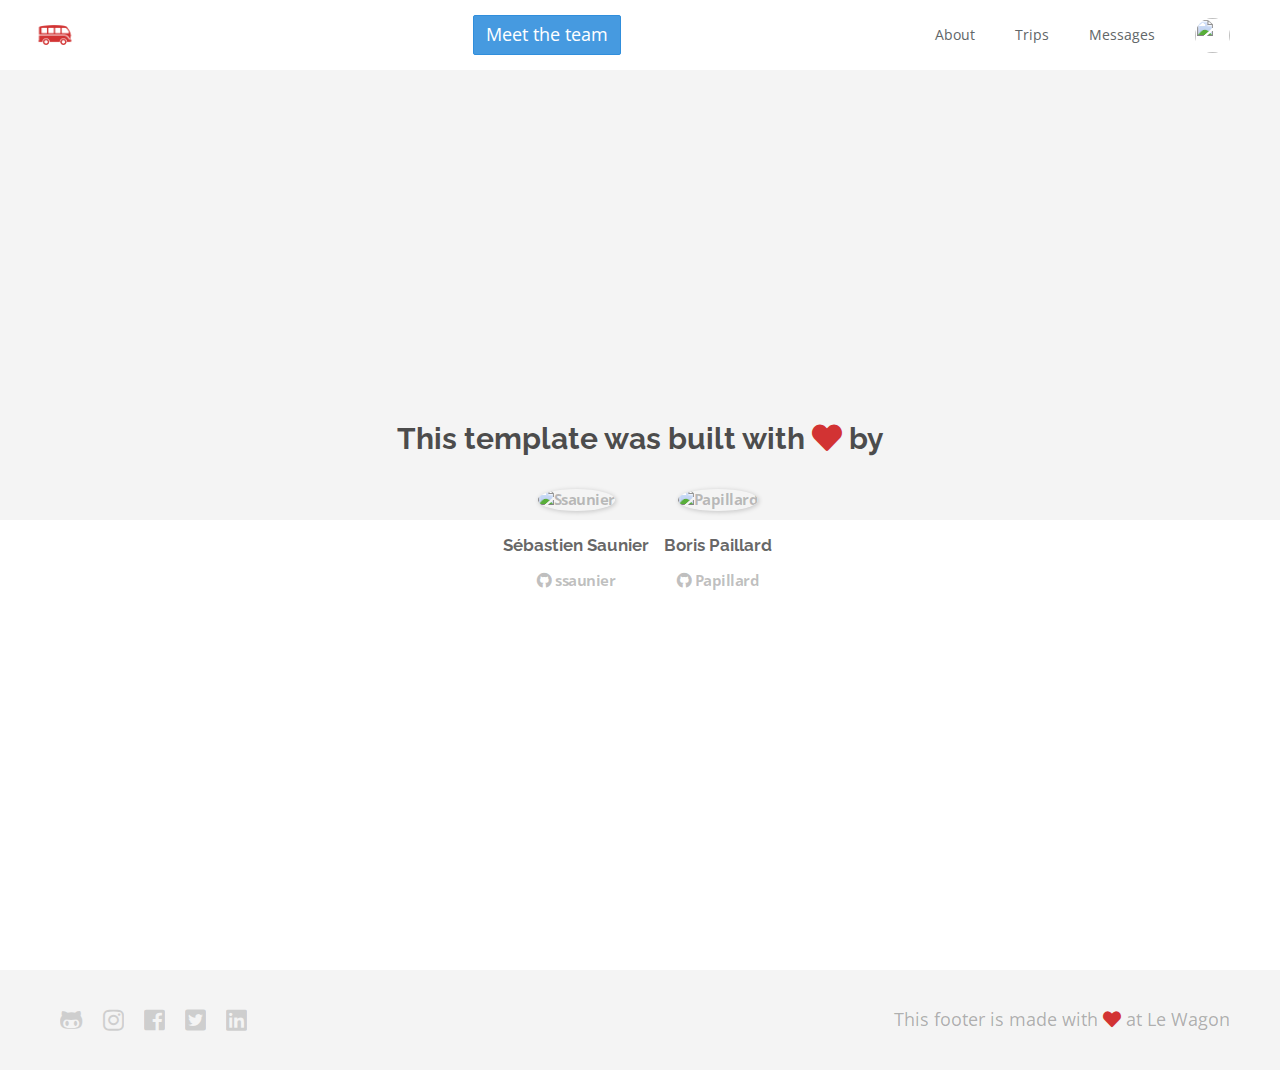
==== commit ab7e39b4: "Automated commit at 2018-10-29 18:23:29 UTC by middleman-deploy 2.0.0-alpha" ====
--- a/about.html
+++ b/about.html
@@ -7,11 +7,51 @@
           content="width=device-width, initial-scale=1, shrink-to-fit=no">
     <!-- Use the title from a page's frontmatter if it has one -->
     <title>Le Wagon - Middleman - About</title>
-    <link href="stylesheets/application-2da639f4.css" rel="stylesheet" />
+    <link href="stylesheets/application-f79ae5d6.css" rel="stylesheet" />
     <script src="javascripts/application-93de88c9.js"></script>
     <link href="images/favicon-f15af148.png" rel="icon" type="image/png" />
   </head>
   <body>
+    <div class="navbar-wagon">
+  <!-- Logo -->
+  <a href="/" class="navbar-wagon-brand">
+    <img src="images/logo-acc9c0ec.png" id="logo" alt="Logo" />
+  </a>
+  <a href="team.html" class="btn btn-primary">Meet the team</a>
+
+  <!-- Right Navigation -->
+  <div class="navbar-wagon-right hidden-xs hidden-sm">
+
+    <a href="" class="navbar-wagon-item navbar-wagon-link">About</a>
+    <a href="" class="navbar-wagon-item navbar-wagon-link">Trips</a>
+    <a href="" class="navbar-wagon-item navbar-wagon-link">Messages</a>
+
+    <!-- Profile picture with dropdown list -->
+    <div class="navbar-wagon-item">
+      <div class="dropdown">
+        <img src="https://kitt.lewagon.com/placeholder/users/ssaunier" class="avatar dropdown-toggle" id="navbar-wagon-menu" data-toggle="dropdown">
+        <ul class="dropdown-menu dropdown-menu-right navbar-wagon-dropdown-menu">
+          <li><a href="#">Profile</a></li>
+          <li><a href="#">Dashboard</a></li>
+          <li><a href="#">Log Out</a></li>
+        </ul>
+      </div>
+    </div>
+  </div>
+
+  <!-- Dropdown appearing on mobile only -->
+  <div class="navbar-wagon-item hidden-md hidden-lg">
+    <div class="dropdown">
+      <i class="fa fa-bars dropdown-toggle" data-toggle="dropdown"></i>
+      <ul class="dropdown-menu dropdown-menu-right navbar-wagon-dropdown-menu">
+        <li><a href="#">Host</a></li>
+        <li><a href="#">Trips</a></li>
+        <li><a href="#">Messagese</a></li>
+      </ul>
+    </div>
+  </div>
+</div>
+
     <div id="about">
   <div class="about-content">
     <h1>This template was built with <i class="fas fa-heart"></i> by</h1>
@@ -34,5 +74,24 @@
   </div>
 </div>
 
+    <div class="footer">
+  <div class="footer-links">
+    <a href=“#”><i class="fab fa-github-alt"></i></a>
+    <a href=“#”><i class="fab fa-instagram"></i></a>
+    <a href=“#”><i class="fab fa-facebook-square"></i></a>
+    <a href=“#”><i class="fab fa-twitter-square"></i></a>
+    <a href=“#”><i class="fab fa-linkedin"></i></a>
+  </div>
+  <div class="footer-copyright">
+    This footer is made with <i class="fa fa-heart"></i> at Le Wagon
+  </div>
+</div>
+
+
+
+
+
   </body>
 </html>
+
+
--- a/stylesheets/application-f79ae5d6.css
+++ b/stylesheets/application-f79ae5d6.css
@@ -0,0 +1,8 @@
+@import url("https://fonts.googleapis.com/css?family=Open+Sans:400,300,700|Raleway:400,100,300,700,500");/*!
+ * Bootstrap v3.3.7 (http://getbootstrap.com)
+ * Copyright 2011-2016 Twitter, Inc.
+ * Licensed under MIT (https://github.com/twbs/bootstrap/blob/master/LICENSE)
+ *//*! normalize.css v3.0.3 | MIT License | github.com/necolas/normalize.css */html{font-family:sans-serif;-ms-text-size-adjust:100%;-webkit-text-size-adjust:100%}body{margin:0}article,aside,details,figcaption,figure,footer,header,hgroup,main,menu,nav,section,summary{display:block}audio,canvas,progress,video{display:inline-block;vertical-align:baseline}audio:not([controls]){display:none;height:0}[hidden],template{display:none}a{background-color:transparent}a:active,a:hover{outline:0}abbr[title]{border-bottom:1px dotted}b,strong{font-weight:bold}dfn{font-style:italic}h1{font-size:2em;margin:0.67em 0}mark{background:#ff0;color:#000}small{font-size:80%}sub,sup{font-size:75%;line-height:0;position:relative;vertical-align:baseline}sup{top:-0.5em}sub{bottom:-0.25em}img{border:0}svg:not(:root){overflow:hidden}figure{margin:1em 40px}hr{-webkit-box-sizing:content-box;box-sizing:content-box;height:0}pre{overflow:auto}code,kbd,pre,samp{font-family:monospace, monospace;font-size:1em}button,input,optgroup,select,textarea{color:inherit;font:inherit;margin:0}button{overflow:visible}button,select{text-transform:none}button,html input[type="button"],input[type="reset"],input[type="submit"]{-webkit-appearance:button;cursor:pointer}button[disabled],html input[disabled]{cursor:default}button::-moz-focus-inner,input::-moz-focus-inner{border:0;padding:0}input{line-height:normal}input[type="checkbox"],input[type="radio"]{-webkit-box-sizing:border-box;box-sizing:border-box;padding:0}input[type="number"]::-webkit-inner-spin-button,input[type="number"]::-webkit-outer-spin-button{height:auto}input[type="search"]{-webkit-appearance:textfield;-webkit-box-sizing:content-box;box-sizing:content-box}input[type="search"]::-webkit-search-cancel-button,input[type="search"]::-webkit-search-decoration{-webkit-appearance:none}fieldset{border:1px solid #c0c0c0;margin:0 2px;padding:0.35em 0.625em 0.75em}legend{border:0;padding:0}textarea{overflow:auto}optgroup{font-weight:bold}table{border-collapse:collapse;border-spacing:0}td,th{padding:0}/*! Source: https://github.com/h5bp/html5-boilerplate/blob/master/src/css/main.css */@media print{*,*:before,*:after{background:transparent !important;color:#000 !important;-webkit-box-shadow:none !important;box-shadow:none !important;text-shadow:none !important}a,a:visited{text-decoration:underline}a[href]:after{content:" (" attr(href) ")"}abbr[title]:after{content:" (" attr(title) ")"}a[href^="#"]:after,a[href^="javascript:"]:after{content:""}pre,blockquote{border:1px solid #999;page-break-inside:avoid}thead{display:table-header-group}tr,img{page-break-inside:avoid}img{max-width:100% !important}p,h2,h3{orphans:3;widows:3}h2,h3{page-break-after:avoid}.navbar{display:none}.btn>.caret,.dropup>.btn>.caret{border-top-color:#000 !important}.label{border:1px solid #000}.table{border-collapse:collapse !important}.table td,.table th{background-color:#fff !important}.table-bordered th,.table-bordered td{border:1px solid #ddd !important}}@font-face{font-family:'Glyphicons Halflings';src:url("../assets/bootstrap/glyphicons-halflings-regular-86b6f62b.eot");src:url("../assets/bootstrap/glyphicons-halflings-regular-86b6f62b.eot?#iefix") format("embedded-opentype"),url("../assets/bootstrap/glyphicons-halflings-regular-ca35b697.woff2") format("woff2"),url("../assets/bootstrap/glyphicons-halflings-regular-278e49a8.woff") format("woff"),url("../assets/bootstrap/glyphicons-halflings-regular-44bc1850.ttf") format("truetype"),url("../assets/bootstrap/glyphicons-halflings-regular-de51a849.svg#glyphicons_halflingsregular") format("svg")}.glyphicon{position:relative;top:1px;display:inline-block;font-family:'Glyphicons Halflings';font-style:normal;font-weight:normal;line-height:1;-webkit-font-smoothing:antialiased;-moz-osx-font-smoothing:grayscale}.glyphicon-asterisk:before{content:"\002a"}.glyphicon-plus:before{content:"\002b"}.glyphicon-euro:before,.glyphicon-eur:before{content:"\20ac"}.glyphicon-minus:before{content:"\2212"}.glyphicon-cloud:before{content:"\2601"}.glyphicon-envelope:before{content:"\2709"}.glyphicon-pencil:before{content:"\270f"}.glyphicon-glass:before{content:"\e001"}.glyphicon-music:before{content:"\e002"}.glyphicon-search:before{content:"\e003"}.glyphicon-heart:before{content:"\e005"}.glyphicon-star:before{content:"\e006"}.glyphicon-star-empty:before{content:"\e007"}.glyphicon-user:before{content:"\e008"}.glyphicon-film:before{content:"\e009"}.glyphicon-th-large:before{content:"\e010"}.glyphicon-th:before{content:"\e011"}.glyphicon-th-list:before{content:"\e012"}.glyphicon-ok:before{content:"\e013"}.glyphicon-remove:before{content:"\e014"}.glyphicon-zoom-in:before{content:"\e015"}.glyphicon-zoom-out:before{content:"\e016"}.glyphicon-off:before{content:"\e017"}.glyphicon-signal:before{content:"\e018"}.glyphicon-cog:before{content:"\e019"}.glyphicon-trash:before{content:"\e020"}.glyphicon-home:before{content:"\e021"}.glyphicon-file:before{content:"\e022"}.glyphicon-time:before{content:"\e023"}.glyphicon-road:before{content:"\e024"}.glyphicon-download-alt:before{content:"\e025"}.glyphicon-download:before{content:"\e026"}.glyphicon-upload:before{content:"\e027"}.glyphicon-inbox:before{content:"\e028"}.glyphicon-play-circle:before{content:"\e029"}.glyphicon-repeat:before{content:"\e030"}.glyphicon-refresh:before{content:"\e031"}.glyphicon-list-alt:before{content:"\e032"}.glyphicon-lock:before{content:"\e033"}.glyphicon-flag:before{content:"\e034"}.glyphicon-headphones:before{content:"\e035"}.glyphicon-volume-off:before{content:"\e036"}.glyphicon-volume-down:before{content:"\e037"}.glyphicon-volume-up:before{content:"\e038"}.glyphicon-qrcode:before{content:"\e039"}.glyphicon-barcode:before{content:"\e040"}.glyphicon-tag:before{content:"\e041"}.glyphicon-tags:before{content:"\e042"}.glyphicon-book:before{content:"\e043"}.glyphicon-bookmark:before{content:"\e044"}.glyphicon-print:before{content:"\e045"}.glyphicon-camera:before{content:"\e046"}.glyphicon-font:before{content:"\e047"}.glyphicon-bold:before{content:"\e048"}.glyphicon-italic:before{content:"\e049"}.glyphicon-text-height:before{content:"\e050"}.glyphicon-text-width:before{content:"\e051"}.glyphicon-align-left:before{content:"\e052"}.glyphicon-align-center:before{content:"\e053"}.glyphicon-align-right:before{content:"\e054"}.glyphicon-align-justify:before{content:"\e055"}.glyphicon-list:before{content:"\e056"}.glyphicon-indent-left:before{content:"\e057"}.glyphicon-indent-right:before{content:"\e058"}.glyphicon-facetime-video:before{content:"\e059"}.glyphicon-picture:before{content:"\e060"}.glyphicon-map-marker:before{content:"\e062"}.glyphicon-adjust:before{content:"\e063"}.glyphicon-tint:before{content:"\e064"}.glyphicon-edit:before{content:"\e065"}.glyphicon-share:before{content:"\e066"}.glyphicon-check:before{content:"\e067"}.glyphicon-move:before{content:"\e068"}.glyphicon-step-backward:before{content:"\e069"}.glyphicon-fast-backward:before{content:"\e070"}.glyphicon-backward:before{content:"\e071"}.glyphicon-play:before{content:"\e072"}.glyphicon-pause:before{content:"\e073"}.glyphicon-stop:before{content:"\e074"}.glyphicon-forward:before{content:"\e075"}.glyphicon-fast-forward:before{content:"\e076"}.glyphicon-step-forward:before{content:"\e077"}.glyphicon-eject:before{content:"\e078"}.glyphicon-chevron-left:before{content:"\e079"}.glyphicon-chevron-right:before{content:"\e080"}.glyphicon-plus-sign:before{content:"\e081"}.glyphicon-minus-sign:before{content:"\e082"}.glyphicon-remove-sign:before{content:"\e083"}.glyphicon-ok-sign:before{content:"\e084"}.glyphicon-question-sign:before{content:"\e085"}.glyphicon-info-sign:before{content:"\e086"}.glyphicon-screenshot:before{content:"\e087"}.glyphicon-remove-circle:before{content:"\e088"}.glyphicon-ok-circle:before{content:"\e089"}.glyphicon-ban-circle:before{content:"\e090"}.glyphicon-arrow-left:before{content:"\e091"}.glyphicon-arrow-right:before{content:"\e092"}.glyphicon-arrow-up:before{content:"\e093"}.glyphicon-arrow-down:before{content:"\e094"}.glyphicon-share-alt:before{content:"\e095"}.glyphicon-resize-full:before{content:"\e096"}.glyphicon-resize-small:before{content:"\e097"}.glyphicon-exclamation-sign:before{content:"\e101"}.glyphicon-gift:before{content:"\e102"}.glyphicon-leaf:before{content:"\e103"}.glyphicon-fire:before{content:"\e104"}.glyphicon-eye-open:before{content:"\e105"}.glyphicon-eye-close:before{content:"\e106"}.glyphicon-warning-sign:before{content:"\e107"}.glyphicon-plane:before{content:"\e108"}.glyphicon-calendar:before{content:"\e109"}.glyphicon-random:before{content:"\e110"}.glyphicon-comment:before{content:"\e111"}.glyphicon-magnet:before{content:"\e112"}.glyphicon-chevron-up:before{content:"\e113"}.glyphicon-chevron-down:before{content:"\e114"}.glyphicon-retweet:before{content:"\e115"}.glyphicon-shopping-cart:before{content:"\e116"}.glyphicon-folder-close:before{content:"\e117"}.glyphicon-folder-open:before{content:"\e118"}.glyphicon-resize-vertical:before{content:"\e119"}.glyphicon-resize-horizontal:before{content:"\e120"}.glyphicon-hdd:before{content:"\e121"}.glyphicon-bullhorn:before{content:"\e122"}.glyphicon-bell:before{content:"\e123"}.glyphicon-certificate:before{content:"\e124"}.glyphicon-thumbs-up:before{content:"\e125"}.glyphicon-thumbs-down:before{content:"\e126"}.glyphicon-hand-right:before{content:"\e127"}.glyphicon-hand-left:before{content:"\e128"}.glyphicon-hand-up:before{content:"\e129"}.glyphicon-hand-down:before{content:"\e130"}.glyphicon-circle-arrow-right:before{content:"\e131"}.glyphicon-circle-arrow-left:before{content:"\e132"}.glyphicon-circle-arrow-up:before{content:"\e133"}.glyphicon-circle-arrow-down:before{content:"\e134"}.glyphicon-globe:before{content:"\e135"}.glyphicon-wrench:before{content:"\e136"}.glyphicon-tasks:before{content:"\e137"}.glyphicon-filter:before{content:"\e138"}.glyphicon-briefcase:before{content:"\e139"}.glyphicon-fullscreen:before{content:"\e140"}.glyphicon-dashboard:before{content:"\e141"}.glyphicon-paperclip:before{content:"\e142"}.glyphicon-heart-empty:before{content:"\e143"}.glyphicon-link:before{content:"\e144"}.glyphicon-phone:before{content:"\e145"}.glyphicon-pushpin:before{content:"\e146"}.glyphicon-usd:before{content:"\e148"}.glyphicon-gbp:before{content:"\e149"}.glyphicon-sort:before{content:"\e150"}.glyphicon-sort-by-alphabet:before{content:"\e151"}.glyphicon-sort-by-alphabet-alt:before{content:"\e152"}.glyphicon-sort-by-order:before{content:"\e153"}.glyphicon-sort-by-order-alt:before{content:"\e154"}.glyphicon-sort-by-attributes:before{content:"\e155"}.glyphicon-sort-by-attributes-alt:before{content:"\e156"}.glyphicon-unchecked:before{content:"\e157"}.glyphicon-expand:before{content:"\e158"}.glyphicon-collapse-down:before{content:"\e159"}.glyphicon-collapse-up:before{content:"\e160"}.glyphicon-log-in:before{content:"\e161"}.glyphicon-flash:before{content:"\e162"}.glyphicon-log-out:before{content:"\e163"}.glyphicon-new-window:before{content:"\e164"}.glyphicon-record:before{content:"\e165"}.glyphicon-save:before{content:"\e166"}.glyphicon-open:before{content:"\e167"}.glyphicon-saved:before{content:"\e168"}.glyphicon-import:before{content:"\e169"}.glyphicon-export:before{content:"\e170"}.glyphicon-send:before{content:"\e171"}.glyphicon-floppy-disk:before{content:"\e172"}.glyphicon-floppy-saved:before{content:"\e173"}.glyphicon-floppy-remove:before{content:"\e174"}.glyphicon-floppy-save:before{content:"\e175"}.glyphicon-floppy-open:before{content:"\e176"}.glyphicon-credit-card:before{content:"\e177"}.glyphicon-transfer:before{content:"\e178"}.glyphicon-cutlery:before{content:"\e179"}.glyphicon-header:before{content:"\e180"}.glyphicon-compressed:before{content:"\e181"}.glyphicon-earphone:before{content:"\e182"}.glyphicon-phone-alt:before{content:"\e183"}.glyphicon-tower:before{content:"\e184"}.glyphicon-stats:before{content:"\e185"}.glyphicon-sd-video:before{content:"\e186"}.glyphicon-hd-video:before{content:"\e187"}.glyphicon-subtitles:before{content:"\e188"}.glyphicon-sound-stereo:before{content:"\e189"}.glyphicon-sound-dolby:before{content:"\e190"}.glyphicon-sound-5-1:before{content:"\e191"}.glyphicon-sound-6-1:before{content:"\e192"}.glyphicon-sound-7-1:before{content:"\e193"}.glyphicon-copyright-mark:before{content:"\e194"}.glyphicon-registration-mark:before{content:"\e195"}.glyphicon-cloud-download:before{content:"\e197"}.glyphicon-cloud-upload:before{content:"\e198"}.glyphicon-tree-conifer:before{content:"\e199"}.glyphicon-tree-deciduous:before{content:"\e200"}.glyphicon-cd:before{content:"\e201"}.glyphicon-save-file:before{content:"\e202"}.glyphicon-open-file:before{content:"\e203"}.glyphicon-level-up:before{content:"\e204"}.glyphicon-copy:before{content:"\e205"}.glyphicon-paste:before{content:"\e206"}.glyphicon-alert:before{content:"\e209"}.glyphicon-equalizer:before{content:"\e210"}.glyphicon-king:before{content:"\e211"}.glyphicon-queen:before{content:"\e212"}.glyphicon-pawn:before{content:"\e213"}.glyphicon-bishop:before{content:"\e214"}.glyphicon-knight:before{content:"\e215"}.glyphicon-baby-formula:before{content:"\e216"}.glyphicon-tent:before{content:"\26fa"}.glyphicon-blackboard:before{content:"\e218"}.glyphicon-bed:before{content:"\e219"}.glyphicon-apple:before{content:"\f8ff"}.glyphicon-erase:before{content:"\e221"}.glyphicon-hourglass:before{content:"\231b"}.glyphicon-lamp:before{content:"\e223"}.glyphicon-duplicate:before{content:"\e224"}.glyphicon-piggy-bank:before{content:"\e225"}.glyphicon-scissors:before{content:"\e226"}.glyphicon-bitcoin:before{content:"\e227"}.glyphicon-btc:before{content:"\e227"}.glyphicon-xbt:before{content:"\e227"}.glyphicon-yen:before{content:"\00a5"}.glyphicon-jpy:before{content:"\00a5"}.glyphicon-ruble:before{content:"\20bd"}.glyphicon-rub:before{content:"\20bd"}.glyphicon-scale:before{content:"\e230"}.glyphicon-ice-lolly:before{content:"\e231"}.glyphicon-ice-lolly-tasted:before{content:"\e232"}.glyphicon-education:before{content:"\e233"}.glyphicon-option-horizontal:before{content:"\e234"}.glyphicon-option-vertical:before{content:"\e235"}.glyphicon-menu-hamburger:before{content:"\e236"}.glyphicon-modal-window:before{content:"\e237"}.glyphicon-oil:before{content:"\e238"}.glyphicon-grain:before{content:"\e239"}.glyphicon-sunglasses:before{content:"\e240"}.glyphicon-text-size:before{content:"\e241"}.glyphicon-text-color:before{content:"\e242"}.glyphicon-text-background:before{content:"\e243"}.glyphicon-object-align-top:before{content:"\e244"}.glyphicon-object-align-bottom:before{content:"\e245"}.glyphicon-object-align-horizontal:before{content:"\e246"}.glyphicon-object-align-left:before{content:"\e247"}.glyphicon-object-align-vertical:before{content:"\e248"}.glyphicon-object-align-right:before{content:"\e249"}.glyphicon-triangle-right:before{content:"\e250"}.glyphicon-triangle-left:before{content:"\e251"}.glyphicon-triangle-bottom:before{content:"\e252"}.glyphicon-triangle-top:before{content:"\e253"}.glyphicon-console:before{content:"\e254"}.glyphicon-superscript:before{content:"\e255"}.glyphicon-subscript:before{content:"\e256"}.glyphicon-menu-left:before{content:"\e257"}.glyphicon-menu-right:before{content:"\e258"}.glyphicon-menu-down:before{content:"\e259"}.glyphicon-menu-up:before{content:"\e260"}*{-webkit-box-sizing:border-box;box-sizing:border-box}*:before,*:after{-webkit-box-sizing:border-box;box-sizing:border-box}html{font-size:10px;-webkit-tap-highlight-color:transparent}body{font-family:"Open Sans", "Helvetica", "sans-serif";font-size:18px;line-height:1.42857143;color:#333333;background-color:#F4F4F4}input,button,select,textarea{font-family:inherit;font-size:inherit;line-height:inherit}a{color:#469AE0;text-decoration:none}a:hover,a:focus{color:#1f74ba;text-decoration:underline}a:focus{outline:5px auto -webkit-focus-ring-color;outline-offset:-2px}figure{margin:0}img{vertical-align:middle}.img-responsive{display:block;max-width:100%;height:auto}.img-rounded{border-radius:2px}.img-thumbnail{padding:4px;line-height:1.42857143;background-color:#F4F4F4;border:1px solid #ddd;border-radius:2px;-webkit-transition:all 0.2s ease-in-out;transition:all 0.2s ease-in-out;display:inline-block;max-width:100%;height:auto}.img-circle{border-radius:50%}hr{margin-top:25px;margin-bottom:25px;border:0;border-top:1px solid #eeeeee}.sr-only{position:absolute;width:1px;height:1px;margin:-1px;padding:0;overflow:hidden;clip:rect(0, 0, 0, 0);border:0}.sr-only-focusable:active,.sr-only-focusable:focus{position:static;width:auto;height:auto;margin:0;overflow:visible;clip:auto}[role="button"]{cursor:pointer}h1,h2,h3,h4,h5,h6,.h1,.h2,.h3,.h4,.h5,.h6{font-family:"Raleway", "Helvetica", "sans-serif";font-weight:500;line-height:1.1;color:inherit}h1 small,h1 .small,h2 small,h2 .small,h3 small,h3 .small,h4 small,h4 .small,h5 small,h5 .small,h6 small,h6 .small,.h1 small,.h1 .small,.h2 small,.h2 .small,.h3 small,.h3 .small,.h4 small,.h4 .small,.h5 small,.h5 .small,.h6 small,.h6 .small{font-weight:normal;line-height:1;color:#777777}h1,.h1,h2,.h2,h3,.h3{margin-top:25px;margin-bottom:12.5px}h1 small,h1 .small,.h1 small,.h1 .small,h2 small,h2 .small,.h2 small,.h2 .small,h3 small,h3 .small,.h3 small,.h3 .small{font-size:65%}h4,.h4,h5,.h5,h6,.h6{margin-top:12.5px;margin-bottom:12.5px}h4 small,h4 .small,.h4 small,.h4 .small,h5 small,h5 .small,.h5 small,.h5 .small,h6 small,h6 .small,.h6 small,.h6 .small{font-size:75%}h1,.h1{font-size:46px}h2,.h2{font-size:38px}h3,.h3{font-size:31px}h4,.h4{font-size:23px}h5,.h5{font-size:18px}h6,.h6{font-size:16px}p{margin:0 0 12.5px}.lead{margin-bottom:25px;font-size:20px;font-weight:300;line-height:1.4}@media (min-width: 768px){.lead{font-size:27px}}small,.small{font-size:88%}mark,.mark{background-color:#fcf8e3;padding:.2em}.text-left{text-align:left}.text-right{text-align:right}.text-center{text-align:center}.text-justify{text-align:justify}.text-nowrap{white-space:nowrap}.text-lowercase{text-transform:lowercase}.text-uppercase,.initialism{text-transform:uppercase}.text-capitalize{text-transform:capitalize}.text-muted{color:#777777}.text-primary{color:#469AE0}a.text-primary:hover,a.text-primary:focus{color:#2381d0}.text-success{color:#3c763d}a.text-success:hover,a.text-success:focus{color:#2b542c}.text-info{color:#31708f}a.text-info:hover,a.text-info:focus{color:#245269}.text-warning{color:#8a6d3b}a.text-warning:hover,a.text-warning:focus{color:#66512c}.text-danger{color:#a94442}a.text-danger:hover,a.text-danger:focus{color:#843534}.bg-primary{color:#fff}.bg-primary{background-color:#469AE0}a.bg-primary:hover,a.bg-primary:focus{background-color:#2381d0}.bg-success{background-color:#dff0d8}a.bg-success:hover,a.bg-success:focus{background-color:#c1e2b3}.bg-info{background-color:#d9edf7}a.bg-info:hover,a.bg-info:focus{background-color:#afd9ee}.bg-warning{background-color:#fcf8e3}a.bg-warning:hover,a.bg-warning:focus{background-color:#f7ecb5}.bg-danger{background-color:#f2dede}a.bg-danger:hover,a.bg-danger:focus{background-color:#e4b9b9}.page-header{padding-bottom:11.5px;margin:50px 0 25px;border-bottom:1px solid #eeeeee}ul,ol{margin-top:0;margin-bottom:12.5px}ul ul,ul ol,ol ul,ol ol{margin-bottom:0}.list-unstyled{padding-left:0;list-style:none}.list-inline{padding-left:0;list-style:none;margin-left:-5px}.list-inline>li{display:inline-block;padding-left:5px;padding-right:5px}dl{margin-top:0;margin-bottom:25px}dt,dd{line-height:1.42857143}dt{font-weight:bold}dd{margin-left:0}.dl-horizontal dd:before,.dl-horizontal dd:after{content:" ";display:table}.dl-horizontal dd:after{clear:both}@media (min-width: 768px){.dl-horizontal dt{float:left;width:160px;clear:left;text-align:right;overflow:hidden;text-overflow:ellipsis;white-space:nowrap}.dl-horizontal dd{margin-left:180px}}abbr[title],abbr[data-original-title]{cursor:help;border-bottom:1px dotted #777777}.initialism{font-size:90%}blockquote{padding:12.5px 25px;margin:0 0 25px;font-size:22.5px;border-left:5px solid #eeeeee}blockquote p:last-child,blockquote ul:last-child,blockquote ol:last-child{margin-bottom:0}blockquote footer,blockquote small,blockquote .small{display:block;font-size:80%;line-height:1.42857143;color:#777777}blockquote footer:before,blockquote small:before,blockquote .small:before{content:'\2014 \00A0'}.blockquote-reverse,blockquote.pull-right{padding-right:15px;padding-left:0;border-right:5px solid #eeeeee;border-left:0;text-align:right}.blockquote-reverse footer:before,.blockquote-reverse small:before,.blockquote-reverse .small:before,blockquote.pull-right footer:before,blockquote.pull-right small:before,blockquote.pull-right .small:before{content:''}.blockquote-reverse footer:after,.blockquote-reverse small:after,.blockquote-reverse .small:after,blockquote.pull-right footer:after,blockquote.pull-right small:after,blockquote.pull-right .small:after{content:'\00A0 \2014'}address{margin-bottom:25px;font-style:normal;line-height:1.42857143}code,kbd,pre,samp{font-family:Menlo, Monaco, Consolas, "Courier New", monospace}code{padding:2px 4px;font-size:90%;color:#c7254e;background-color:#f9f2f4;border-radius:2px}kbd{padding:2px 4px;font-size:90%;color:#fff;background-color:#333;border-radius:2px;-webkit-box-shadow:inset 0 -1px 0 rgba(0,0,0,0.25);box-shadow:inset 0 -1px 0 rgba(0,0,0,0.25)}kbd kbd{padding:0;font-size:100%;font-weight:bold;-webkit-box-shadow:none;box-shadow:none}pre{display:block;padding:12px;margin:0 0 12.5px;font-size:17px;line-height:1.42857143;word-break:break-all;word-wrap:break-word;color:#333333;background-color:#f5f5f5;border:1px solid #ccc;border-radius:2px}pre code{padding:0;font-size:inherit;color:inherit;white-space:pre-wrap;background-color:transparent;border-radius:0}.pre-scrollable{max-height:340px;overflow-y:scroll}.container{margin-right:auto;margin-left:auto;padding-left:15px;padding-right:15px}.container:before,.container:after{content:" ";display:table}.container:after{clear:both}@media (min-width: 768px){.container{width:750px}}@media (min-width: 992px){.container{width:970px}}@media (min-width: 1200px){.container{width:1170px}}.container-fluid{margin-right:auto;margin-left:auto;padding-left:15px;padding-right:15px}.container-fluid:before,.container-fluid:after{content:" ";display:table}.container-fluid:after{clear:both}.row{margin-left:-15px;margin-right:-15px}.row:before,.row:after{content:" ";display:table}.row:after{clear:both}.col-xs-1,.col-sm-1,.col-md-1,.col-lg-1,.col-xs-2,.col-sm-2,.col-md-2,.col-lg-2,.col-xs-3,.col-sm-3,.col-md-3,.col-lg-3,.col-xs-4,.col-sm-4,.col-md-4,.col-lg-4,.col-xs-5,.col-sm-5,.col-md-5,.col-lg-5,.col-xs-6,.col-sm-6,.col-md-6,.col-lg-6,.col-xs-7,.col-sm-7,.col-md-7,.col-lg-7,.col-xs-8,.col-sm-8,.col-md-8,.col-lg-8,.col-xs-9,.col-sm-9,.col-md-9,.col-lg-9,.col-xs-10,.col-sm-10,.col-md-10,.col-lg-10,.col-xs-11,.col-sm-11,.col-md-11,.col-lg-11,.col-xs-12,.col-sm-12,.col-md-12,.col-lg-12{position:relative;min-height:1px;padding-left:15px;padding-right:15px}.col-xs-1,.col-xs-2,.col-xs-3,.col-xs-4,.col-xs-5,.col-xs-6,.col-xs-7,.col-xs-8,.col-xs-9,.col-xs-10,.col-xs-11,.col-xs-12{float:left}.col-xs-1{width:8.33333333%}.col-xs-2{width:16.66666667%}.col-xs-3{width:25%}.col-xs-4{width:33.33333333%}.col-xs-5{width:41.66666667%}.col-xs-6{width:50%}.col-xs-7{width:58.33333333%}.col-xs-8{width:66.66666667%}.col-xs-9{width:75%}.col-xs-10{width:83.33333333%}.col-xs-11{width:91.66666667%}.col-xs-12{width:100%}.col-xs-pull-0{right:auto}.col-xs-pull-1{right:8.33333333%}.col-xs-pull-2{right:16.66666667%}.col-xs-pull-3{right:25%}.col-xs-pull-4{right:33.33333333%}.col-xs-pull-5{right:41.66666667%}.col-xs-pull-6{right:50%}.col-xs-pull-7{right:58.33333333%}.col-xs-pull-8{right:66.66666667%}.col-xs-pull-9{right:75%}.col-xs-pull-10{right:83.33333333%}.col-xs-pull-11{right:91.66666667%}.col-xs-pull-12{right:100%}.col-xs-push-0{left:auto}.col-xs-push-1{left:8.33333333%}.col-xs-push-2{left:16.66666667%}.col-xs-push-3{left:25%}.col-xs-push-4{left:33.33333333%}.col-xs-push-5{left:41.66666667%}.col-xs-push-6{left:50%}.col-xs-push-7{left:58.33333333%}.col-xs-push-8{left:66.66666667%}.col-xs-push-9{left:75%}.col-xs-push-10{left:83.33333333%}.col-xs-push-11{left:91.66666667%}.col-xs-push-12{left:100%}.col-xs-offset-0{margin-left:0%}.col-xs-offset-1{margin-left:8.33333333%}.col-xs-offset-2{margin-left:16.66666667%}.col-xs-offset-3{margin-left:25%}.col-xs-offset-4{margin-left:33.33333333%}.col-xs-offset-5{margin-left:41.66666667%}.col-xs-offset-6{margin-left:50%}.col-xs-offset-7{margin-left:58.33333333%}.col-xs-offset-8{margin-left:66.66666667%}.col-xs-offset-9{margin-left:75%}.col-xs-offset-10{margin-left:83.33333333%}.col-xs-offset-11{margin-left:91.66666667%}.col-xs-offset-12{margin-left:100%}@media (min-width: 768px){.col-sm-1,.col-sm-2,.col-sm-3,.col-sm-4,.col-sm-5,.col-sm-6,.col-sm-7,.col-sm-8,.col-sm-9,.col-sm-10,.col-sm-11,.col-sm-12{float:left}.col-sm-1{width:8.33333333%}.col-sm-2{width:16.66666667%}.col-sm-3{width:25%}.col-sm-4{width:33.33333333%}.col-sm-5{width:41.66666667%}.col-sm-6{width:50%}.col-sm-7{width:58.33333333%}.col-sm-8{width:66.66666667%}.col-sm-9{width:75%}.col-sm-10{width:83.33333333%}.col-sm-11{width:91.66666667%}.col-sm-12{width:100%}.col-sm-pull-0{right:auto}.col-sm-pull-1{right:8.33333333%}.col-sm-pull-2{right:16.66666667%}.col-sm-pull-3{right:25%}.col-sm-pull-4{right:33.33333333%}.col-sm-pull-5{right:41.66666667%}.col-sm-pull-6{right:50%}.col-sm-pull-7{right:58.33333333%}.col-sm-pull-8{right:66.66666667%}.col-sm-pull-9{right:75%}.col-sm-pull-10{right:83.33333333%}.col-sm-pull-11{right:91.66666667%}.col-sm-pull-12{right:100%}.col-sm-push-0{left:auto}.col-sm-push-1{left:8.33333333%}.col-sm-push-2{left:16.66666667%}.col-sm-push-3{left:25%}.col-sm-push-4{left:33.33333333%}.col-sm-push-5{left:41.66666667%}.col-sm-push-6{left:50%}.col-sm-push-7{left:58.33333333%}.col-sm-push-8{left:66.66666667%}.col-sm-push-9{left:75%}.col-sm-push-10{left:83.33333333%}.col-sm-push-11{left:91.66666667%}.col-sm-push-12{left:100%}.col-sm-offset-0{margin-left:0%}.col-sm-offset-1{margin-left:8.33333333%}.col-sm-offset-2{margin-left:16.66666667%}.col-sm-offset-3{margin-left:25%}.col-sm-offset-4{margin-left:33.33333333%}.col-sm-offset-5{margin-left:41.66666667%}.col-sm-offset-6{margin-left:50%}.col-sm-offset-7{margin-left:58.33333333%}.col-sm-offset-8{margin-left:66.66666667%}.col-sm-offset-9{margin-left:75%}.col-sm-offset-10{margin-left:83.33333333%}.col-sm-offset-11{margin-left:91.66666667%}.col-sm-offset-12{margin-left:100%}}@media (min-width: 992px){.col-md-1,.col-md-2,.col-md-3,.col-md-4,.col-md-5,.col-md-6,.col-md-7,.col-md-8,.col-md-9,.col-md-10,.col-md-11,.col-md-12{float:left}.col-md-1{width:8.33333333%}.col-md-2{width:16.66666667%}.col-md-3{width:25%}.col-md-4{width:33.33333333%}.col-md-5{width:41.66666667%}.col-md-6{width:50%}.col-md-7{width:58.33333333%}.col-md-8{width:66.66666667%}.col-md-9{width:75%}.col-md-10{width:83.33333333%}.col-md-11{width:91.66666667%}.col-md-12{width:100%}.col-md-pull-0{right:auto}.col-md-pull-1{right:8.33333333%}.col-md-pull-2{right:16.66666667%}.col-md-pull-3{right:25%}.col-md-pull-4{right:33.33333333%}.col-md-pull-5{right:41.66666667%}.col-md-pull-6{right:50%}.col-md-pull-7{right:58.33333333%}.col-md-pull-8{right:66.66666667%}.col-md-pull-9{right:75%}.col-md-pull-10{right:83.33333333%}.col-md-pull-11{right:91.66666667%}.col-md-pull-12{right:100%}.col-md-push-0{left:auto}.col-md-push-1{left:8.33333333%}.col-md-push-2{left:16.66666667%}.col-md-push-3{left:25%}.col-md-push-4{left:33.33333333%}.col-md-push-5{left:41.66666667%}.col-md-push-6{left:50%}.col-md-push-7{left:58.33333333%}.col-md-push-8{left:66.66666667%}.col-md-push-9{left:75%}.col-md-push-10{left:83.33333333%}.col-md-push-11{left:91.66666667%}.col-md-push-12{left:100%}.col-md-offset-0{margin-left:0%}.col-md-offset-1{margin-left:8.33333333%}.col-md-offset-2{margin-left:16.66666667%}.col-md-offset-3{margin-left:25%}.col-md-offset-4{margin-left:33.33333333%}.col-md-offset-5{margin-left:41.66666667%}.col-md-offset-6{margin-left:50%}.col-md-offset-7{margin-left:58.33333333%}.col-md-offset-8{margin-left:66.66666667%}.col-md-offset-9{margin-left:75%}.col-md-offset-10{margin-left:83.33333333%}.col-md-offset-11{margin-left:91.66666667%}.col-md-offset-12{margin-left:100%}}@media (min-width: 1200px){.col-lg-1,.col-lg-2,.col-lg-3,.col-lg-4,.col-lg-5,.col-lg-6,.col-lg-7,.col-lg-8,.col-lg-9,.col-lg-10,.col-lg-11,.col-lg-12{float:left}.col-lg-1{width:8.33333333%}.col-lg-2{width:16.66666667%}.col-lg-3{width:25%}.col-lg-4{width:33.33333333%}.col-lg-5{width:41.66666667%}.col-lg-6{width:50%}.col-lg-7{width:58.33333333%}.col-lg-8{width:66.66666667%}.col-lg-9{width:75%}.col-lg-10{width:83.33333333%}.col-lg-11{width:91.66666667%}.col-lg-12{width:100%}.col-lg-pull-0{right:auto}.col-lg-pull-1{right:8.33333333%}.col-lg-pull-2{right:16.66666667%}.col-lg-pull-3{right:25%}.col-lg-pull-4{right:33.33333333%}.col-lg-pull-5{right:41.66666667%}.col-lg-pull-6{right:50%}.col-lg-pull-7{right:58.33333333%}.col-lg-pull-8{right:66.66666667%}.col-lg-pull-9{right:75%}.col-lg-pull-10{right:83.33333333%}.col-lg-pull-11{right:91.66666667%}.col-lg-pull-12{right:100%}.col-lg-push-0{left:auto}.col-lg-push-1{left:8.33333333%}.col-lg-push-2{left:16.66666667%}.col-lg-push-3{left:25%}.col-lg-push-4{left:33.33333333%}.col-lg-push-5{left:41.66666667%}.col-lg-push-6{left:50%}.col-lg-push-7{left:58.33333333%}.col-lg-push-8{left:66.66666667%}.col-lg-push-9{left:75%}.col-lg-push-10{left:83.33333333%}.col-lg-push-11{left:91.66666667%}.col-lg-push-12{left:100%}.col-lg-offset-0{margin-left:0%}.col-lg-offset-1{margin-left:8.33333333%}.col-lg-offset-2{margin-left:16.66666667%}.col-lg-offset-3{margin-left:25%}.col-lg-offset-4{margin-left:33.33333333%}.col-lg-offset-5{margin-left:41.66666667%}.col-lg-offset-6{margin-left:50%}.col-lg-offset-7{margin-left:58.33333333%}.col-lg-offset-8{margin-left:66.66666667%}.col-lg-offset-9{margin-left:75%}.col-lg-offset-10{margin-left:83.33333333%}.col-lg-offset-11{margin-left:91.66666667%}.col-lg-offset-12{margin-left:100%}}table{background-color:transparent}caption{padding-top:8px;padding-bottom:8px;color:#777777;text-align:left}th{text-align:left}.table{width:100%;max-width:100%;margin-bottom:25px}.table>thead>tr>th,.table>thead>tr>td,.table>tbody>tr>th,.table>tbody>tr>td,.table>tfoot>tr>th,.table>tfoot>tr>td{padding:8px;line-height:1.42857143;vertical-align:top;border-top:1px solid #ddd}.table>thead>tr>th{vertical-align:bottom;border-bottom:2px solid #ddd}.table>caption+thead>tr:first-child>th,.table>caption+thead>tr:first-child>td,.table>colgroup+thead>tr:first-child>th,.table>colgroup+thead>tr:first-child>td,.table>thead:first-child>tr:first-child>th,.table>thead:first-child>tr:first-child>td{border-top:0}.table>tbody+tbody{border-top:2px solid #ddd}.table .table{background-color:#F4F4F4}.table-condensed>thead>tr>th,.table-condensed>thead>tr>td,.table-condensed>tbody>tr>th,.table-condensed>tbody>tr>td,.table-condensed>tfoot>tr>th,.table-condensed>tfoot>tr>td{padding:5px}.table-bordered{border:1px solid #ddd}.table-bordered>thead>tr>th,.table-bordered>thead>tr>td,.table-bordered>tbody>tr>th,.table-bordered>tbody>tr>td,.table-bordered>tfoot>tr>th,.table-bordered>tfoot>tr>td{border:1px solid #ddd}.table-bordered>thead>tr>th,.table-bordered>thead>tr>td{border-bottom-width:2px}.table-striped>tbody>tr:nth-of-type(odd){background-color:#f9f9f9}.table-hover>tbody>tr:hover{background-color:#f5f5f5}table col[class*="col-"]{position:static;float:none;display:table-column}table td[class*="col-"],table th[class*="col-"]{position:static;float:none;display:table-cell}.table>thead>tr>td.active,.table>thead>tr>th.active,.table>thead>tr.active>td,.table>thead>tr.active>th,.table>tbody>tr>td.active,.table>tbody>tr>th.active,.table>tbody>tr.active>td,.table>tbody>tr.active>th,.table>tfoot>tr>td.active,.table>tfoot>tr>th.active,.table>tfoot>tr.active>td,.table>tfoot>tr.active>th{background-color:#f5f5f5}.table-hover>tbody>tr>td.active:hover,.table-hover>tbody>tr>th.active:hover,.table-hover>tbody>tr.active:hover>td,.table-hover>tbody>tr:hover>.active,.table-hover>tbody>tr.active:hover>th{background-color:#e8e8e8}.table>thead>tr>td.success,.table>thead>tr>th.success,.table>thead>tr.success>td,.table>thead>tr.success>th,.table>tbody>tr>td.success,.table>tbody>tr>th.success,.table>tbody>tr.success>td,.table>tbody>tr.success>th,.table>tfoot>tr>td.success,.table>tfoot>tr>th.success,.table>tfoot>tr.success>td,.table>tfoot>tr.success>th{background-color:#dff0d8}.table-hover>tbody>tr>td.success:hover,.table-hover>tbody>tr>th.success:hover,.table-hover>tbody>tr.success:hover>td,.table-hover>tbody>tr:hover>.success,.table-hover>tbody>tr.success:hover>th{background-color:#d0e9c6}.table>thead>tr>td.info,.table>thead>tr>th.info,.table>thead>tr.info>td,.table>thead>tr.info>th,.table>tbody>tr>td.info,.table>tbody>tr>th.info,.table>tbody>tr.info>td,.table>tbody>tr.info>th,.table>tfoot>tr>td.info,.table>tfoot>tr>th.info,.table>tfoot>tr.info>td,.table>tfoot>tr.info>th{background-color:#d9edf7}.table-hover>tbody>tr>td.info:hover,.table-hover>tbody>tr>th.info:hover,.table-hover>tbody>tr.info:hover>td,.table-hover>tbody>tr:hover>.info,.table-hover>tbody>tr.info:hover>th{background-color:#c4e3f3}.table>thead>tr>td.warning,.table>thead>tr>th.warning,.table>thead>tr.warning>td,.table>thead>tr.warning>th,.table>tbody>tr>td.warning,.table>tbody>tr>th.warning,.table>tbody>tr.warning>td,.table>tbody>tr.warning>th,.table>tfoot>tr>td.warning,.table>tfoot>tr>th.warning,.table>tfoot>tr.warning>td,.table>tfoot>tr.warning>th{background-color:#fcf8e3}.table-hover>tbody>tr>td.warning:hover,.table-hover>tbody>tr>th.warning:hover,.table-hover>tbody>tr.warning:hover>td,.table-hover>tbody>tr:hover>.warning,.table-hover>tbody>tr.warning:hover>th{background-color:#faf2cc}.table>thead>tr>td.danger,.table>thead>tr>th.danger,.table>thead>tr.danger>td,.table>thead>tr.danger>th,.table>tbody>tr>td.danger,.table>tbody>tr>th.danger,.table>tbody>tr.danger>td,.table>tbody>tr.danger>th,.table>tfoot>tr>td.danger,.table>tfoot>tr>th.danger,.table>tfoot>tr.danger>td,.table>tfoot>tr.danger>th{background-color:#f2dede}.table-hover>tbody>tr>td.danger:hover,.table-hover>tbody>tr>th.danger:hover,.table-hover>tbody>tr.danger:hover>td,.table-hover>tbody>tr:hover>.danger,.table-hover>tbody>tr.danger:hover>th{background-color:#ebcccc}.table-responsive{overflow-x:auto;min-height:0.01%}@media screen and (max-width: 767px){.table-responsive{width:100%;margin-bottom:18.75px;overflow-y:hidden;-ms-overflow-style:-ms-autohiding-scrollbar;border:1px solid #ddd}.table-responsive>.table{margin-bottom:0}.table-responsive>.table>thead>tr>th,.table-responsive>.table>thead>tr>td,.table-responsive>.table>tbody>tr>th,.table-responsive>.table>tbody>tr>td,.table-responsive>.table>tfoot>tr>th,.table-responsive>.table>tfoot>tr>td{white-space:nowrap}.table-responsive>.table-bordered{border:0}.table-responsive>.table-bordered>thead>tr>th:first-child,.table-responsive>.table-bordered>thead>tr>td:first-child,.table-responsive>.table-bordered>tbody>tr>th:first-child,.table-responsive>.table-bordered>tbody>tr>td:first-child,.table-responsive>.table-bordered>tfoot>tr>th:first-child,.table-responsive>.table-bordered>tfoot>tr>td:first-child{border-left:0}.table-responsive>.table-bordered>thead>tr>th:last-child,.table-responsive>.table-bordered>thead>tr>td:last-child,.table-responsive>.table-bordered>tbody>tr>th:last-child,.table-responsive>.table-bordered>tbody>tr>td:last-child,.table-responsive>.table-bordered>tfoot>tr>th:last-child,.table-responsive>.table-bordered>tfoot>tr>td:last-child{border-right:0}.table-responsive>.table-bordered>tbody>tr:last-child>th,.table-responsive>.table-bordered>tbody>tr:last-child>td,.table-responsive>.table-bordered>tfoot>tr:last-child>th,.table-responsive>.table-bordered>tfoot>tr:last-child>td{border-bottom:0}}fieldset{padding:0;margin:0;border:0;min-width:0}legend{display:block;width:100%;padding:0;margin-bottom:25px;font-size:27px;line-height:inherit;color:#333333;border:0;border-bottom:1px solid #e5e5e5}label{display:inline-block;max-width:100%;margin-bottom:5px;font-weight:bold}input[type="search"]{-webkit-box-sizing:border-box;box-sizing:border-box}input[type="radio"],input[type="checkbox"]{margin:4px 0 0;margin-top:1px \9;line-height:normal}input[type="file"]{display:block}input[type="range"]{display:block;width:100%}select[multiple],select[size]{height:auto}input[type="file"]:focus,input[type="radio"]:focus,input[type="checkbox"]:focus{outline:5px auto -webkit-focus-ring-color;outline-offset:-2px}output{display:block;padding-top:7px;font-size:18px;line-height:1.42857143;color:#000000}.form-control{display:block;width:100%;height:39px;padding:6px 12px;font-size:18px;line-height:1.42857143;color:#000000;background-color:#fff;background-image:none;border:1px solid #ccc;border-radius:2px;-webkit-box-shadow:inset 0 1px 1px rgba(0,0,0,0.075);box-shadow:inset 0 1px 1px rgba(0,0,0,0.075);-webkit-transition:border-color ease-in-out 0.15s, box-shadow ease-in-out 0.15s;-webkit-transition:border-color ease-in-out 0.15s, -webkit-box-shadow ease-in-out 0.15s;transition:border-color ease-in-out 0.15s, -webkit-box-shadow ease-in-out 0.15s;transition:border-color ease-in-out 0.15s, box-shadow ease-in-out 0.15s;transition:border-color ease-in-out 0.15s, box-shadow ease-in-out 0.15s, -webkit-box-shadow ease-in-out 0.15s}.form-control:focus{border-color:#66afe9;outline:0;-webkit-box-shadow:inset 0 1px 1px rgba(0,0,0,0.075),0 0 8px rgba(102,175,233,0.6);box-shadow:inset 0 1px 1px rgba(0,0,0,0.075),0 0 8px rgba(102,175,233,0.6)}.form-control::-moz-placeholder{color:#999;opacity:1}.form-control:-ms-input-placeholder{color:#999}.form-control::-webkit-input-placeholder{color:#999}.form-control::-ms-expand{border:0;background-color:transparent}.form-control[disabled],.form-control[readonly],fieldset[disabled] .form-control{background-color:#eeeeee;opacity:1}.form-control[disabled],fieldset[disabled] .form-control{cursor:not-allowed}textarea.form-control{height:auto}input[type="search"]{-webkit-appearance:none}@media screen and (-webkit-min-device-pixel-ratio: 0){input[type="date"].form-control,input[type="time"].form-control,input[type="datetime-local"].form-control,input[type="month"].form-control{line-height:39px}input[type="date"].input-sm,.input-group-sm>input[type="date"].form-control,.input-group-sm>input[type="date"].input-group-addon,.input-group-sm>.input-group-btn>input[type="date"].btn,.input-group-sm input[type="date"],input[type="time"].input-sm,.input-group-sm>input[type="time"].form-control,.input-group-sm>input[type="time"].input-group-addon,.input-group-sm>.input-group-btn>input[type="time"].btn,.input-group-sm input[type="time"],input[type="datetime-local"].input-sm,.input-group-sm>input[type="datetime-local"].form-control,.input-group-sm>input[type="datetime-local"].input-group-addon,.input-group-sm>.input-group-btn>input[type="datetime-local"].btn,.input-group-sm input[type="datetime-local"],input[type="month"].input-sm,.input-group-sm>input[type="month"].form-control,.input-group-sm>input[type="month"].input-group-addon,.input-group-sm>.input-group-btn>input[type="month"].btn,.input-group-sm input[type="month"]{line-height:36px}input[type="date"].input-lg,.input-group-lg>input[type="date"].form-control,.input-group-lg>input[type="date"].input-group-addon,.input-group-lg>.input-group-btn>input[type="date"].btn,.input-group-lg input[type="date"],input[type="time"].input-lg,.input-group-lg>input[type="time"].form-control,.input-group-lg>input[type="time"].input-group-addon,.input-group-lg>.input-group-btn>input[type="time"].btn,.input-group-lg input[type="time"],input[type="datetime-local"].input-lg,.input-group-lg>input[type="datetime-local"].form-control,.input-group-lg>input[type="datetime-local"].input-group-addon,.input-group-lg>.input-group-btn>input[type="datetime-local"].btn,.input-group-lg input[type="datetime-local"],input[type="month"].input-lg,.input-group-lg>input[type="month"].form-control,.input-group-lg>input[type="month"].input-group-addon,.input-group-lg>.input-group-btn>input[type="month"].btn,.input-group-lg input[type="month"]{line-height:53px}}.form-group{margin-bottom:15px}.radio,.checkbox{position:relative;display:block;margin-top:10px;margin-bottom:10px}.radio label,.checkbox label{min-height:25px;padding-left:20px;margin-bottom:0;font-weight:normal;cursor:pointer}.radio input[type="radio"],.radio-inline input[type="radio"],.checkbox input[type="checkbox"],.checkbox-inline input[type="checkbox"]{position:absolute;margin-left:-20px;margin-top:4px \9}.radio+.radio,.checkbox+.checkbox{margin-top:-5px}.radio-inline,.checkbox-inline{position:relative;display:inline-block;padding-left:20px;margin-bottom:0;vertical-align:middle;font-weight:normal;cursor:pointer}.radio-inline+.radio-inline,.checkbox-inline+.checkbox-inline{margin-top:0;margin-left:10px}input[type="radio"][disabled],input[type="radio"].disabled,fieldset[disabled] input[type="radio"],input[type="checkbox"][disabled],input[type="checkbox"].disabled,fieldset[disabled] input[type="checkbox"]{cursor:not-allowed}.radio-inline.disabled,fieldset[disabled] .radio-inline,.checkbox-inline.disabled,fieldset[disabled] .checkbox-inline{cursor:not-allowed}.radio.disabled label,fieldset[disabled] .radio label,.checkbox.disabled label,fieldset[disabled] .checkbox label{cursor:not-allowed}.form-control-static{padding-top:7px;padding-bottom:7px;margin-bottom:0;min-height:43px}.form-control-static.input-lg,.input-group-lg>.form-control-static.form-control,.input-group-lg>.form-control-static.input-group-addon,.input-group-lg>.input-group-btn>.form-control-static.btn,.form-control-static.input-sm,.input-group-sm>.form-control-static.form-control,.input-group-sm>.form-control-static.input-group-addon,.input-group-sm>.input-group-btn>.form-control-static.btn{padding-left:0;padding-right:0}.input-sm,.input-group-sm>.form-control,.input-group-sm>.input-group-addon,.input-group-sm>.input-group-btn>.btn{height:36px;padding:5px 10px;font-size:16px;line-height:1.5;border-radius:2px}select.input-sm,.input-group-sm>select.form-control,.input-group-sm>select.input-group-addon,.input-group-sm>.input-group-btn>select.btn{height:36px;line-height:36px}textarea.input-sm,.input-group-sm>textarea.form-control,.input-group-sm>textarea.input-group-addon,.input-group-sm>.input-group-btn>textarea.btn,select[multiple].input-sm,.input-group-sm>select[multiple].form-control,.input-group-sm>select[multiple].input-group-addon,.input-group-sm>.input-group-btn>select[multiple].btn{height:auto}.form-group-sm .form-control{height:36px;padding:5px 10px;font-size:16px;line-height:1.5;border-radius:2px}.form-group-sm select.form-control{height:36px;line-height:36px}.form-group-sm textarea.form-control,.form-group-sm select[multiple].form-control{height:auto}.form-group-sm .form-control-static{height:36px;min-height:41px;padding:6px 10px;font-size:16px;line-height:1.5}.input-lg,.input-group-lg>.form-control,.input-group-lg>.input-group-addon,.input-group-lg>.input-group-btn>.btn{height:53px;padding:10px 16px;font-size:23px;line-height:1.3333333;border-radius:2px}select.input-lg,.input-group-lg>select.form-control,.input-group-lg>select.input-group-addon,.input-group-lg>.input-group-btn>select.btn{height:53px;line-height:53px}textarea.input-lg,.input-group-lg>textarea.form-control,.input-group-lg>textarea.input-group-addon,.input-group-lg>.input-group-btn>textarea.btn,select[multiple].input-lg,.input-group-lg>select[multiple].form-control,.input-group-lg>select[multiple].input-group-addon,.input-group-lg>.input-group-btn>select[multiple].btn{height:auto}.form-group-lg .form-control{height:53px;padding:10px 16px;font-size:23px;line-height:1.3333333;border-radius:2px}.form-group-lg select.form-control{height:53px;line-height:53px}.form-group-lg textarea.form-control,.form-group-lg select[multiple].form-control{height:auto}.form-group-lg .form-control-static{height:53px;min-height:48px;padding:11px 16px;font-size:23px;line-height:1.3333333}.has-feedback{position:relative}.has-feedback .form-control{padding-right:48.75px}.form-control-feedback{position:absolute;top:0;right:0;z-index:2;display:block;width:39px;height:39px;line-height:39px;text-align:center;pointer-events:none}.input-lg+.form-control-feedback,.input-group-lg>.form-control+.form-control-feedback,.input-group-lg>.input-group-addon+.form-control-feedback,.input-group-lg>.input-group-btn>.btn+.form-control-feedback,.input-group-lg+.form-control-feedback,.form-group-lg .form-control+.form-control-feedback{width:53px;height:53px;line-height:53px}.input-sm+.form-control-feedback,.input-group-sm>.form-control+.form-control-feedback,.input-group-sm>.input-group-addon+.form-control-feedback,.input-group-sm>.input-group-btn>.btn+.form-control-feedback,.input-group-sm+.form-control-feedback,.form-group-sm .form-control+.form-control-feedback{width:36px;height:36px;line-height:36px}.has-success .help-block,.has-success .control-label,.has-success .radio,.has-success .checkbox,.has-success .radio-inline,.has-success .checkbox-inline,.has-success.radio label,.has-success.checkbox label,.has-success.radio-inline label,.has-success.checkbox-inline label{color:#3c763d}.has-success .form-control{border-color:#3c763d;-webkit-box-shadow:inset 0 1px 1px rgba(0,0,0,0.075);box-shadow:inset 0 1px 1px rgba(0,0,0,0.075)}.has-success .form-control:focus{border-color:#2b542c;-webkit-box-shadow:inset 0 1px 1px rgba(0,0,0,0.075),0 0 6px #67b168;box-shadow:inset 0 1px 1px rgba(0,0,0,0.075),0 0 6px #67b168}.has-success .input-group-addon{color:#3c763d;border-color:#3c763d;background-color:#dff0d8}.has-success .form-control-feedback{color:#3c763d}.has-warning .help-block,.has-warning .control-label,.has-warning .radio,.has-warning .checkbox,.has-warning .radio-inline,.has-warning .checkbox-inline,.has-warning.radio label,.has-warning.checkbox label,.has-warning.radio-inline label,.has-warning.checkbox-inline label{color:#8a6d3b}.has-warning .form-control{border-color:#8a6d3b;-webkit-box-shadow:inset 0 1px 1px rgba(0,0,0,0.075);box-shadow:inset 0 1px 1px rgba(0,0,0,0.075)}.has-warning .form-control:focus{border-color:#66512c;-webkit-box-shadow:inset 0 1px 1px rgba(0,0,0,0.075),0 0 6px #c0a16b;box-shadow:inset 0 1px 1px rgba(0,0,0,0.075),0 0 6px #c0a16b}.has-warning .input-group-addon{color:#8a6d3b;border-color:#8a6d3b;background-color:#fcf8e3}.has-warning .form-control-feedback{color:#8a6d3b}.has-error .help-block,.has-error .control-label,.has-error .radio,.has-error .checkbox,.has-error .radio-inline,.has-error .checkbox-inline,.has-error.radio label,.has-error.checkbox label,.has-error.radio-inline label,.has-error.checkbox-inline label{color:#a94442}.has-error .form-control{border-color:#a94442;-webkit-box-shadow:inset 0 1px 1px rgba(0,0,0,0.075);box-shadow:inset 0 1px 1px rgba(0,0,0,0.075)}.has-error .form-control:focus{border-color:#843534;-webkit-box-shadow:inset 0 1px 1px rgba(0,0,0,0.075),0 0 6px #ce8483;box-shadow:inset 0 1px 1px rgba(0,0,0,0.075),0 0 6px #ce8483}.has-error .input-group-addon{color:#a94442;border-color:#a94442;background-color:#f2dede}.has-error .form-control-feedback{color:#a94442}.has-feedback label ~ .form-control-feedback{top:30px}.has-feedback label.sr-only ~ .form-control-feedback{top:0}.help-block{display:block;margin-top:5px;margin-bottom:10px;color:#737373}@media (min-width: 768px){.form-inline .form-group{display:inline-block;margin-bottom:0;vertical-align:middle}.form-inline .form-control{display:inline-block;width:auto;vertical-align:middle}.form-inline .form-control-static{display:inline-block}.form-inline .input-group{display:inline-table;vertical-align:middle}.form-inline .input-group .input-group-addon,.form-inline .input-group .input-group-btn,.form-inline .input-group .form-control{width:auto}.form-inline .input-group>.form-control{width:100%}.form-inline .control-label{margin-bottom:0;vertical-align:middle}.form-inline .radio,.form-inline .checkbox{display:inline-block;margin-top:0;margin-bottom:0;vertical-align:middle}.form-inline .radio label,.form-inline .checkbox label{padding-left:0}.form-inline .radio input[type="radio"],.form-inline .checkbox input[type="checkbox"]{position:relative;margin-left:0}.form-inline .has-feedback .form-control-feedback{top:0}}.form-horizontal .radio,.form-horizontal .checkbox,.form-horizontal .radio-inline,.form-horizontal .checkbox-inline{margin-top:0;margin-bottom:0;padding-top:7px}.form-horizontal .radio,.form-horizontal .checkbox{min-height:32px}.form-horizontal .form-group{margin-left:-15px;margin-right:-15px}.form-horizontal .form-group:before,.form-horizontal .form-group:after{content:" ";display:table}.form-horizontal .form-group:after{clear:both}@media (min-width: 768px){.form-horizontal .control-label{text-align:right;margin-bottom:0;padding-top:7px}}.form-horizontal .has-feedback .form-control-feedback{right:15px}@media (min-width: 768px){.form-horizontal .form-group-lg .control-label{padding-top:11px;font-size:23px}}@media (min-width: 768px){.form-horizontal .form-group-sm .control-label{padding-top:6px;font-size:16px}}.btn{display:inline-block;margin-bottom:0;font-weight:normal;text-align:center;vertical-align:middle;-ms-touch-action:manipulation;touch-action:manipulation;cursor:pointer;background-image:none;border:1px solid transparent;white-space:nowrap;padding:6px 12px;font-size:18px;line-height:1.42857143;border-radius:2px;-webkit-user-select:none;-moz-user-select:none;-ms-user-select:none;user-select:none}.btn:focus,.btn.focus,.btn:active:focus,.btn:active.focus,.btn.active:focus,.btn.active.focus{outline:5px auto -webkit-focus-ring-color;outline-offset:-2px}.btn:hover,.btn:focus,.btn.focus{color:#333;text-decoration:none}.btn:active,.btn.active{outline:0;background-image:none;-webkit-box-shadow:inset 0 3px 5px rgba(0,0,0,0.125);box-shadow:inset 0 3px 5px rgba(0,0,0,0.125)}.btn.disabled,.btn[disabled],fieldset[disabled] .btn{cursor:not-allowed;opacity:0.65;filter:alpha(opacity=65);-webkit-box-shadow:none;box-shadow:none}a.btn.disabled,fieldset[disabled] a.btn{pointer-events:none}.btn-default{color:#333;background-color:#fff;border-color:#ccc}.btn-default:focus,.btn-default.focus{color:#333;background-color:#e6e6e6;border-color:#8c8c8c}.btn-default:hover{color:#333;background-color:#e6e6e6;border-color:#adadad}.btn-default:active,.btn-default.active,.open>.btn-default.dropdown-toggle{color:#333;background-color:#e6e6e6;border-color:#adadad}.btn-default:active:hover,.btn-default:active:focus,.btn-default:active.focus,.btn-default.active:hover,.btn-default.active:focus,.btn-default.active.focus,.open>.btn-default.dropdown-toggle:hover,.open>.btn-default.dropdown-toggle:focus,.open>.btn-default.dropdown-toggle.focus{color:#333;background-color:#d4d4d4;border-color:#8c8c8c}.btn-default:active,.btn-default.active,.open>.btn-default.dropdown-toggle{background-image:none}.btn-default.disabled:hover,.btn-default.disabled:focus,.btn-default.disabled.focus,.btn-default[disabled]:hover,.btn-default[disabled]:focus,.btn-default[disabled].focus,fieldset[disabled] .btn-default:hover,fieldset[disabled] .btn-default:focus,fieldset[disabled] .btn-default.focus{background-color:#fff;border-color:#ccc}.btn-default .badge{color:#fff;background-color:#333}.btn-primary{color:#fff;background-color:#469AE0;border-color:#308edc}.btn-primary:focus,.btn-primary.focus{color:#fff;background-color:#2381d0;border-color:#144b79}.btn-primary:hover{color:#fff;background-color:#2381d0;border-color:#1e6eb2}.btn-primary:active,.btn-primary.active,.open>.btn-primary.dropdown-toggle{color:#fff;background-color:#2381d0;border-color:#1e6eb2}.btn-primary:active:hover,.btn-primary:active:focus,.btn-primary:active.focus,.btn-primary.active:hover,.btn-primary.active:focus,.btn-primary.active.focus,.open>.btn-primary.dropdown-toggle:hover,.open>.btn-primary.dropdown-toggle:focus,.open>.btn-primary.dropdown-toggle.focus{color:#fff;background-color:#1e6eb2;border-color:#144b79}.btn-primary:active,.btn-primary.active,.open>.btn-primary.dropdown-toggle{background-image:none}.btn-primary.disabled:hover,.btn-primary.disabled:focus,.btn-primary.disabled.focus,.btn-primary[disabled]:hover,.btn-primary[disabled]:focus,.btn-primary[disabled].focus,fieldset[disabled] .btn-primary:hover,fieldset[disabled] .btn-primary:focus,fieldset[disabled] .btn-primary.focus{background-color:#469AE0;border-color:#308edc}.btn-primary .badge{color:#469AE0;background-color:#fff}.btn-success{color:#fff;background-color:#32B796;border-color:#2da386}.btn-success:focus,.btn-success.focus{color:#fff;background-color:#278f75;border-color:#113f34}.btn-success:hover{color:#fff;background-color:#278f75;border-color:#1f735e}.btn-success:active,.btn-success.active,.open>.btn-success.dropdown-toggle{color:#fff;background-color:#278f75;border-color:#1f735e}.btn-success:active:hover,.btn-success:active:focus,.btn-success:active.focus,.btn-success.active:hover,.btn-success.active:focus,.btn-success.active.focus,.open>.btn-success.dropdown-toggle:hover,.open>.btn-success.dropdown-toggle:focus,.open>.btn-success.dropdown-toggle.focus{color:#fff;background-color:#1f735e;border-color:#113f34}.btn-success:active,.btn-success.active,.open>.btn-success.dropdown-toggle{background-image:none}.btn-success.disabled:hover,.btn-success.disabled:focus,.btn-success.disabled.focus,.btn-success[disabled]:hover,.btn-success[disabled]:focus,.btn-success[disabled].focus,fieldset[disabled] .btn-success:hover,fieldset[disabled] .btn-success:focus,fieldset[disabled] .btn-success.focus{background-color:#32B796;border-color:#2da386}.btn-success .badge{color:#32B796;background-color:#fff}.btn-info{color:#fff;background-color:#FDB631;border-color:#fdad18}.btn-info:focus,.btn-info.focus{color:#fff;background-color:#f9a302;border-color:#946101}.btn-info:hover{color:#fff;background-color:#f9a302;border-color:#d58c02}.btn-info:active,.btn-info.active,.open>.btn-info.dropdown-toggle{color:#fff;background-color:#f9a302;border-color:#d58c02}.btn-info:active:hover,.btn-info:active:focus,.btn-info:active.focus,.btn-info.active:hover,.btn-info.active:focus,.btn-info.active.focus,.open>.btn-info.dropdown-toggle:hover,.open>.btn-info.dropdown-toggle:focus,.open>.btn-info.dropdown-toggle.focus{color:#fff;background-color:#d58c02;border-color:#946101}.btn-info:active,.btn-info.active,.open>.btn-info.dropdown-toggle{background-image:none}.btn-info.disabled:hover,.btn-info.disabled:focus,.btn-info.disabled.focus,.btn-info[disabled]:hover,.btn-info[disabled]:focus,.btn-info[disabled].focus,fieldset[disabled] .btn-info:hover,fieldset[disabled] .btn-info:focus,fieldset[disabled] .btn-info.focus{background-color:#FDB631;border-color:#fdad18}.btn-info .badge{color:#FDB631;background-color:#fff}.btn-warning{color:#fff;background-color:#E67E22;border-color:#d67118}.btn-warning:focus,.btn-warning.focus{color:#fff;background-color:#bf6516;border-color:#64350b}.btn-warning:hover{color:#fff;background-color:#bf6516;border-color:#9f5412}.btn-warning:active,.btn-warning.active,.open>.btn-warning.dropdown-toggle{color:#fff;background-color:#bf6516;border-color:#9f5412}.btn-warning:active:hover,.btn-warning:active:focus,.btn-warning:active.focus,.btn-warning.active:hover,.btn-warning.active:focus,.btn-warning.active.focus,.open>.btn-warning.dropdown-toggle:hover,.open>.btn-warning.dropdown-toggle:focus,.open>.btn-warning.dropdown-toggle.focus{color:#fff;background-color:#9f5412;border-color:#64350b}.btn-warning:active,.btn-warning.active,.open>.btn-warning.dropdown-toggle{background-image:none}.btn-warning.disabled:hover,.btn-warning.disabled:focus,.btn-warning.disabled.focus,.btn-warning[disabled]:hover,.btn-warning[disabled]:focus,.btn-warning[disabled].focus,fieldset[disabled] .btn-warning:hover,fieldset[disabled] .btn-warning:focus,fieldset[disabled] .btn-warning.focus{background-color:#E67E22;border-color:#d67118}.btn-warning .badge{color:#E67E22;background-color:#fff}.btn-danger{color:#fff;background-color:#EE5F5B;border-color:#ec4844}.btn-danger:focus,.btn-danger.focus{color:#fff;background-color:#e9322d;border-color:#9f1411}.btn-danger:hover{color:#fff;background-color:#e9322d;border-color:#dc1c17}.btn-danger:active,.btn-danger.active,.open>.btn-danger.dropdown-toggle{color:#fff;background-color:#e9322d;border-color:#dc1c17}.btn-danger:active:hover,.btn-danger:active:focus,.btn-danger:active.focus,.btn-danger.active:hover,.btn-danger.active:focus,.btn-danger.active.focus,.open>.btn-danger.dropdown-toggle:hover,.open>.btn-danger.dropdown-toggle:focus,.open>.btn-danger.dropdown-toggle.focus{color:#fff;background-color:#dc1c17;border-color:#9f1411}.btn-danger:active,.btn-danger.active,.open>.btn-danger.dropdown-toggle{background-image:none}.btn-danger.disabled:hover,.btn-danger.disabled:focus,.btn-danger.disabled.focus,.btn-danger[disabled]:hover,.btn-danger[disabled]:focus,.btn-danger[disabled].focus,fieldset[disabled] .btn-danger:hover,fieldset[disabled] .btn-danger:focus,fieldset[disabled] .btn-danger.focus{background-color:#EE5F5B;border-color:#ec4844}.btn-danger .badge{color:#EE5F5B;background-color:#fff}.btn-link{color:#469AE0;font-weight:normal;border-radius:0}.btn-link,.btn-link:active,.btn-link.active,.btn-link[disabled],fieldset[disabled] .btn-link{background-color:transparent;-webkit-box-shadow:none;box-shadow:none}.btn-link,.btn-link:hover,.btn-link:focus,.btn-link:active{border-color:transparent}.btn-link:hover,.btn-link:focus{color:#1f74ba;text-decoration:underline;background-color:transparent}.btn-link[disabled]:hover,.btn-link[disabled]:focus,fieldset[disabled] .btn-link:hover,fieldset[disabled] .btn-link:focus{color:#777777;text-decoration:none}.btn-lg,.btn-group-lg>.btn{padding:10px 16px;font-size:23px;line-height:1.3333333;border-radius:2px}.btn-sm,.btn-group-sm>.btn{padding:5px 10px;font-size:16px;line-height:1.5;border-radius:2px}.btn-xs,.btn-group-xs>.btn{padding:1px 5px;font-size:16px;line-height:1.5;border-radius:2px}.btn-block{display:block;width:100%}.btn-block+.btn-block{margin-top:5px}input[type="submit"].btn-block,input[type="reset"].btn-block,input[type="button"].btn-block{width:100%}.fade{opacity:0;-webkit-transition:opacity 0.15s linear;transition:opacity 0.15s linear}.fade.in{opacity:1}.collapse{display:none}.collapse.in{display:block}tr.collapse.in{display:table-row}tbody.collapse.in{display:table-row-group}.collapsing{position:relative;height:0;overflow:hidden;-webkit-transition-property:height, visibility;transition-property:height, visibility;-webkit-transition-duration:0.35s;transition-duration:0.35s;-webkit-transition-timing-function:ease;transition-timing-function:ease}.caret{display:inline-block;width:0;height:0;margin-left:2px;vertical-align:middle;border-top:4px dashed;border-top:4px solid \9;border-right:4px solid transparent;border-left:4px solid transparent}.dropup,.dropdown{position:relative}.dropdown-toggle:focus{outline:0}.dropdown-menu{position:absolute;top:100%;left:0;z-index:1000;display:none;float:left;min-width:160px;padding:5px 0;margin:2px 0 0;list-style:none;font-size:18px;text-align:left;background-color:#fff;border:1px solid #ccc;border:1px solid rgba(0,0,0,0.15);border-radius:2px;-webkit-box-shadow:0 6px 12px rgba(0,0,0,0.175);box-shadow:0 6px 12px rgba(0,0,0,0.175);background-clip:padding-box}.dropdown-menu.pull-right{right:0;left:auto}.dropdown-menu .divider{height:1px;margin:11.5px 0;overflow:hidden;background-color:#e5e5e5}.dropdown-menu>li>a{display:block;padding:3px 20px;clear:both;font-weight:normal;line-height:1.42857143;color:#333333;white-space:nowrap}.dropdown-menu>li>a:hover,.dropdown-menu>li>a:focus{text-decoration:none;color:#262626;background-color:#f5f5f5}.dropdown-menu>.active>a,.dropdown-menu>.active>a:hover,.dropdown-menu>.active>a:focus{color:#fff;text-decoration:none;outline:0;background-color:#469AE0}.dropdown-menu>.disabled>a,.dropdown-menu>.disabled>a:hover,.dropdown-menu>.disabled>a:focus{color:#777777}.dropdown-menu>.disabled>a:hover,.dropdown-menu>.disabled>a:focus{text-decoration:none;background-color:transparent;background-image:none;filter:progid:DXImageTransform.Microsoft.gradient(enabled = false);cursor:not-allowed}.open>.dropdown-menu{display:block}.open>a{outline:0}.dropdown-menu-right{left:auto;right:0}.dropdown-menu-left{left:0;right:auto}.dropdown-header{display:block;padding:3px 20px;font-size:16px;line-height:1.42857143;color:#777777;white-space:nowrap}.dropdown-backdrop{position:fixed;left:0;right:0;bottom:0;top:0;z-index:990}.pull-right>.dropdown-menu{right:0;left:auto}.dropup .caret,.navbar-fixed-bottom .dropdown .caret{border-top:0;border-bottom:4px dashed;border-bottom:4px solid \9;content:""}.dropup .dropdown-menu,.navbar-fixed-bottom .dropdown .dropdown-menu{top:auto;bottom:100%;margin-bottom:2px}@media (min-width: 768px){.navbar-right .dropdown-menu{right:0;left:auto}.navbar-right .dropdown-menu-left{left:0;right:auto}}.btn-group,.btn-group-vertical{position:relative;display:inline-block;vertical-align:middle}.btn-group>.btn,.btn-group-vertical>.btn{position:relative;float:left}.btn-group>.btn:hover,.btn-group>.btn:focus,.btn-group>.btn:active,.btn-group>.btn.active,.btn-group-vertical>.btn:hover,.btn-group-vertical>.btn:focus,.btn-group-vertical>.btn:active,.btn-group-vertical>.btn.active{z-index:2}.btn-group .btn+.btn,.btn-group .btn+.btn-group,.btn-group .btn-group+.btn,.btn-group .btn-group+.btn-group{margin-left:-1px}.btn-toolbar{margin-left:-5px}.btn-toolbar:before,.btn-toolbar:after{content:" ";display:table}.btn-toolbar:after{clear:both}.btn-toolbar .btn,.btn-toolbar .btn-group,.btn-toolbar .input-group{float:left}.btn-toolbar>.btn,.btn-toolbar>.btn-group,.btn-toolbar>.input-group{margin-left:5px}.btn-group>.btn:not(:first-child):not(:last-child):not(.dropdown-toggle){border-radius:0}.btn-group>.btn:first-child{margin-left:0}.btn-group>.btn:first-child:not(:last-child):not(.dropdown-toggle){border-bottom-right-radius:0;border-top-right-radius:0}.btn-group>.btn:last-child:not(:first-child),.btn-group>.dropdown-toggle:not(:first-child){border-bottom-left-radius:0;border-top-left-radius:0}.btn-group>.btn-group{float:left}.btn-group>.btn-group:not(:first-child):not(:last-child)>.btn{border-radius:0}.btn-group>.btn-group:first-child:not(:last-child)>.btn:last-child,.btn-group>.btn-group:first-child:not(:last-child)>.dropdown-toggle{border-bottom-right-radius:0;border-top-right-radius:0}.btn-group>.btn-group:last-child:not(:first-child)>.btn:first-child{border-bottom-left-radius:0;border-top-left-radius:0}.btn-group .dropdown-toggle:active,.btn-group.open .dropdown-toggle{outline:0}.btn-group>.btn+.dropdown-toggle{padding-left:8px;padding-right:8px}.btn-group>.btn-lg+.dropdown-toggle,.btn-group-lg.btn-group>.btn+.dropdown-toggle{padding-left:12px;padding-right:12px}.btn-group.open .dropdown-toggle{-webkit-box-shadow:inset 0 3px 5px rgba(0,0,0,0.125);box-shadow:inset 0 3px 5px rgba(0,0,0,0.125)}.btn-group.open .dropdown-toggle.btn-link{-webkit-box-shadow:none;box-shadow:none}.btn .caret{margin-left:0}.btn-lg .caret,.btn-group-lg>.btn .caret{border-width:5px 5px 0;border-bottom-width:0}.dropup .btn-lg .caret,.dropup .btn-group-lg>.btn .caret{border-width:0 5px 5px}.btn-group-vertical>.btn,.btn-group-vertical>.btn-group,.btn-group-vertical>.btn-group>.btn{display:block;float:none;width:100%;max-width:100%}.btn-group-vertical>.btn-group:before,.btn-group-vertical>.btn-group:after{content:" ";display:table}.btn-group-vertical>.btn-group:after{clear:both}.btn-group-vertical>.btn-group>.btn{float:none}.btn-group-vertical>.btn+.btn,.btn-group-vertical>.btn+.btn-group,.btn-group-vertical>.btn-group+.btn,.btn-group-vertical>.btn-group+.btn-group{margin-top:-1px;margin-left:0}.btn-group-vertical>.btn:not(:first-child):not(:last-child){border-radius:0}.btn-group-vertical>.btn:first-child:not(:last-child){border-top-right-radius:2px;border-top-left-radius:2px;border-bottom-right-radius:0;border-bottom-left-radius:0}.btn-group-vertical>.btn:last-child:not(:first-child){border-top-right-radius:0;border-top-left-radius:0;border-bottom-right-radius:2px;border-bottom-left-radius:2px}.btn-group-vertical>.btn-group:not(:first-child):not(:last-child)>.btn{border-radius:0}.btn-group-vertical>.btn-group:first-child:not(:last-child)>.btn:last-child,.btn-group-vertical>.btn-group:first-child:not(:last-child)>.dropdown-toggle{border-bottom-right-radius:0;border-bottom-left-radius:0}.btn-group-vertical>.btn-group:last-child:not(:first-child)>.btn:first-child{border-top-right-radius:0;border-top-left-radius:0}.btn-group-justified{display:table;width:100%;table-layout:fixed;border-collapse:separate}.btn-group-justified>.btn,.btn-group-justified>.btn-group{float:none;display:table-cell;width:1%}.btn-group-justified>.btn-group .btn{width:100%}.btn-group-justified>.btn-group .dropdown-menu{left:auto}[data-toggle="buttons"]>.btn input[type="radio"],[data-toggle="buttons"]>.btn input[type="checkbox"],[data-toggle="buttons"]>.btn-group>.btn input[type="radio"],[data-toggle="buttons"]>.btn-group>.btn input[type="checkbox"]{position:absolute;clip:rect(0, 0, 0, 0);pointer-events:none}.input-group{position:relative;display:table;border-collapse:separate}.input-group[class*="col-"]{float:none;padding-left:0;padding-right:0}.input-group .form-control{position:relative;z-index:2;float:left;width:100%;margin-bottom:0}.input-group .form-control:focus{z-index:3}.input-group-addon,.input-group-btn,.input-group .form-control{display:table-cell}.input-group-addon:not(:first-child):not(:last-child),.input-group-btn:not(:first-child):not(:last-child),.input-group .form-control:not(:first-child):not(:last-child){border-radius:0}.input-group-addon,.input-group-btn{width:1%;white-space:nowrap;vertical-align:middle}.input-group-addon{padding:6px 12px;font-size:18px;font-weight:normal;line-height:1;color:#000000;text-align:center;background-color:#eeeeee;border:1px solid #ccc;border-radius:2px}.input-group-addon.input-sm,.input-group-sm>.input-group-addon,.input-group-sm>.input-group-btn>.input-group-addon.btn{padding:5px 10px;font-size:16px;border-radius:2px}.input-group-addon.input-lg,.input-group-lg>.input-group-addon,.input-group-lg>.input-group-btn>.input-group-addon.btn{padding:10px 16px;font-size:23px;border-radius:2px}.input-group-addon input[type="radio"],.input-group-addon input[type="checkbox"]{margin-top:0}.input-group .form-control:first-child,.input-group-addon:first-child,.input-group-btn:first-child>.btn,.input-group-btn:first-child>.btn-group>.btn,.input-group-btn:first-child>.dropdown-toggle,.input-group-btn:last-child>.btn:not(:last-child):not(.dropdown-toggle),.input-group-btn:last-child>.btn-group:not(:last-child)>.btn{border-bottom-right-radius:0;border-top-right-radius:0}.input-group-addon:first-child{border-right:0}.input-group .form-control:last-child,.input-group-addon:last-child,.input-group-btn:last-child>.btn,.input-group-btn:last-child>.btn-group>.btn,.input-group-btn:last-child>.dropdown-toggle,.input-group-btn:first-child>.btn:not(:first-child),.input-group-btn:first-child>.btn-group:not(:first-child)>.btn{border-bottom-left-radius:0;border-top-left-radius:0}.input-group-addon:last-child{border-left:0}.input-group-btn{position:relative;font-size:0;white-space:nowrap}.input-group-btn>.btn{position:relative}.input-group-btn>.btn+.btn{margin-left:-1px}.input-group-btn>.btn:hover,.input-group-btn>.btn:focus,.input-group-btn>.btn:active{z-index:2}.input-group-btn:first-child>.btn,.input-group-btn:first-child>.btn-group{margin-right:-1px}.input-group-btn:last-child>.btn,.input-group-btn:last-child>.btn-group{z-index:2;margin-left:-1px}.nav{margin-bottom:0;padding-left:0;list-style:none}.nav:before,.nav:after{content:" ";display:table}.nav:after{clear:both}.nav>li{position:relative;display:block}.nav>li>a{position:relative;display:block;padding:10px 15px}.nav>li>a:hover,.nav>li>a:focus{text-decoration:none;background-color:#eeeeee}.nav>li.disabled>a{color:#777777}.nav>li.disabled>a:hover,.nav>li.disabled>a:focus{color:#777777;text-decoration:none;background-color:transparent;cursor:not-allowed}.nav .open>a,.nav .open>a:hover,.nav .open>a:focus{background-color:#eeeeee;border-color:#469AE0}.nav .nav-divider{height:1px;margin:11.5px 0;overflow:hidden;background-color:#e5e5e5}.nav>li>a>img{max-width:none}.nav-tabs{border-bottom:1px solid #ddd}.nav-tabs>li{float:left;margin-bottom:-1px}.nav-tabs>li>a{margin-right:2px;line-height:1.42857143;border:1px solid transparent;border-radius:2px 2px 0 0}.nav-tabs>li>a:hover{border-color:#eeeeee #eeeeee #ddd}.nav-tabs>li.active>a,.nav-tabs>li.active>a:hover,.nav-tabs>li.active>a:focus{color:#000000;background-color:#F4F4F4;border:1px solid #ddd;border-bottom-color:transparent;cursor:default}.nav-pills>li{float:left}.nav-pills>li>a{border-radius:2px}.nav-pills>li+li{margin-left:2px}.nav-pills>li.active>a,.nav-pills>li.active>a:hover,.nav-pills>li.active>a:focus{color:#fff;background-color:#469AE0}.nav-stacked>li{float:none}.nav-stacked>li+li{margin-top:2px;margin-left:0}.nav-justified,.nav-tabs.nav-justified{width:100%}.nav-justified>li,.nav-tabs.nav-justified>li{float:none}.nav-justified>li>a,.nav-tabs.nav-justified>li>a{text-align:center;margin-bottom:5px}.nav-justified>.dropdown .dropdown-menu{top:auto;left:auto}@media (min-width: 768px){.nav-justified>li,.nav-tabs.nav-justified>li{display:table-cell;width:1%}.nav-justified>li>a,.nav-tabs.nav-justified>li>a{margin-bottom:0}}.nav-tabs-justified,.nav-tabs.nav-justified{border-bottom:0}.nav-tabs-justified>li>a,.nav-tabs.nav-justified>li>a{margin-right:0;border-radius:2px}.nav-tabs-justified>.active>a,.nav-tabs.nav-justified>.active>a,.nav-tabs-justified>.active>a:hover,.nav-tabs.nav-justified>.active>a:hover,.nav-tabs-justified>.active>a:focus,.nav-tabs.nav-justified>.active>a:focus{border:1px solid #ddd}@media (min-width: 768px){.nav-tabs-justified>li>a,.nav-tabs.nav-justified>li>a{border-bottom:1px solid #ddd;border-radius:2px 2px 0 0}.nav-tabs-justified>.active>a,.nav-tabs.nav-justified>.active>a,.nav-tabs-justified>.active>a:hover,.nav-tabs.nav-justified>.active>a:hover,.nav-tabs-justified>.active>a:focus,.nav-tabs.nav-justified>.active>a:focus{border-bottom-color:#F4F4F4}}.tab-content>.tab-pane{display:none}.tab-content>.active{display:block}.nav-tabs .dropdown-menu{margin-top:-1px;border-top-right-radius:0;border-top-left-radius:0}.navbar{position:relative;min-height:50px;margin-bottom:25px;border:1px solid transparent}.navbar:before,.navbar:after{content:" ";display:table}.navbar:after{clear:both}@media (min-width: 768px){.navbar{border-radius:2px}}.navbar-header:before,.navbar-header:after{content:" ";display:table}.navbar-header:after{clear:both}@media (min-width: 768px){.navbar-header{float:left}}.navbar-collapse{overflow-x:visible;padding-right:15px;padding-left:15px;border-top:1px solid transparent;-webkit-box-shadow:inset 0 1px 0 rgba(255,255,255,0.1);box-shadow:inset 0 1px 0 rgba(255,255,255,0.1);-webkit-overflow-scrolling:touch}.navbar-collapse:before,.navbar-collapse:after{content:" ";display:table}.navbar-collapse:after{clear:both}.navbar-collapse.in{overflow-y:auto}@media (min-width: 768px){.navbar-collapse{width:auto;border-top:0;-webkit-box-shadow:none;box-shadow:none}.navbar-collapse.collapse{display:block !important;height:auto !important;padding-bottom:0;overflow:visible !important}.navbar-collapse.in{overflow-y:visible}.navbar-fixed-top .navbar-collapse,.navbar-static-top .navbar-collapse,.navbar-fixed-bottom .navbar-collapse{padding-left:0;padding-right:0}}.navbar-fixed-top .navbar-collapse,.navbar-fixed-bottom .navbar-collapse{max-height:340px}@media (max-device-width: 480px) and (orientation: landscape){.navbar-fixed-top .navbar-collapse,.navbar-fixed-bottom .navbar-collapse{max-height:200px}}.container>.navbar-header,.container>.navbar-collapse,.container-fluid>.navbar-header,.container-fluid>.navbar-collapse{margin-right:-15px;margin-left:-15px}@media (min-width: 768px){.container>.navbar-header,.container>.navbar-collapse,.container-fluid>.navbar-header,.container-fluid>.navbar-collapse{margin-right:0;margin-left:0}}.navbar-static-top{z-index:1000;border-width:0 0 1px}@media (min-width: 768px){.navbar-static-top{border-radius:0}}.navbar-fixed-top,.navbar-fixed-bottom{position:fixed;right:0;left:0;z-index:1030}@media (min-width: 768px){.navbar-fixed-top,.navbar-fixed-bottom{border-radius:0}}.navbar-fixed-top{top:0;border-width:0 0 1px}.navbar-fixed-bottom{bottom:0;margin-bottom:0;border-width:1px 0 0}.navbar-brand{float:left;padding:12.5px 15px;font-size:23px;line-height:25px;height:50px}.navbar-brand:hover,.navbar-brand:focus{text-decoration:none}.navbar-brand>img{display:block}@media (min-width: 768px){.navbar>.container .navbar-brand,.navbar>.container-fluid .navbar-brand{margin-left:-15px}}.navbar-toggle{position:relative;float:right;margin-right:15px;padding:9px 10px;margin-top:8px;margin-bottom:8px;background-color:transparent;background-image:none;border:1px solid transparent;border-radius:2px}.navbar-toggle:focus{outline:0}.navbar-toggle .icon-bar{display:block;width:22px;height:2px;border-radius:1px}.navbar-toggle .icon-bar+.icon-bar{margin-top:4px}@media (min-width: 768px){.navbar-toggle{display:none}}.navbar-nav{margin:6.25px -15px}.navbar-nav>li>a{padding-top:10px;padding-bottom:10px;line-height:25px}@media (max-width: 767px){.navbar-nav .open .dropdown-menu{position:static;float:none;width:auto;margin-top:0;background-color:transparent;border:0;-webkit-box-shadow:none;box-shadow:none}.navbar-nav .open .dropdown-menu>li>a,.navbar-nav .open .dropdown-menu .dropdown-header{padding:5px 15px 5px 25px}.navbar-nav .open .dropdown-menu>li>a{line-height:25px}.navbar-nav .open .dropdown-menu>li>a:hover,.navbar-nav .open .dropdown-menu>li>a:focus{background-image:none}}@media (min-width: 768px){.navbar-nav{float:left;margin:0}.navbar-nav>li{float:left}.navbar-nav>li>a{padding-top:12.5px;padding-bottom:12.5px}}.navbar-form{margin-left:-15px;margin-right:-15px;padding:10px 15px;border-top:1px solid transparent;border-bottom:1px solid transparent;-webkit-box-shadow:inset 0 1px 0 rgba(255,255,255,0.1),0 1px 0 rgba(255,255,255,0.1);box-shadow:inset 0 1px 0 rgba(255,255,255,0.1),0 1px 0 rgba(255,255,255,0.1);margin-top:5.5px;margin-bottom:5.5px}@media (min-width: 768px){.navbar-form .form-group{display:inline-block;margin-bottom:0;vertical-align:middle}.navbar-form .form-control{display:inline-block;width:auto;vertical-align:middle}.navbar-form .form-control-static{display:inline-block}.navbar-form .input-group{display:inline-table;vertical-align:middle}.navbar-form .input-group .input-group-addon,.navbar-form .input-group .input-group-btn,.navbar-form .input-group .form-control{width:auto}.navbar-form .input-group>.form-control{width:100%}.navbar-form .control-label{margin-bottom:0;vertical-align:middle}.navbar-form .radio,.navbar-form .checkbox{display:inline-block;margin-top:0;margin-bottom:0;vertical-align:middle}.navbar-form .radio label,.navbar-form .checkbox label{padding-left:0}.navbar-form .radio input[type="radio"],.navbar-form .checkbox input[type="checkbox"]{position:relative;margin-left:0}.navbar-form .has-feedback .form-control-feedback{top:0}}@media (max-width: 767px){.navbar-form .form-group{margin-bottom:5px}.navbar-form .form-group:last-child{margin-bottom:0}}@media (min-width: 768px){.navbar-form{width:auto;border:0;margin-left:0;margin-right:0;padding-top:0;padding-bottom:0;-webkit-box-shadow:none;box-shadow:none}}.navbar-nav>li>.dropdown-menu{margin-top:0;border-top-right-radius:0;border-top-left-radius:0}.navbar-fixed-bottom .navbar-nav>li>.dropdown-menu{margin-bottom:0;border-top-right-radius:2px;border-top-left-radius:2px;border-bottom-right-radius:0;border-bottom-left-radius:0}.navbar-btn{margin-top:5.5px;margin-bottom:5.5px}.navbar-btn.btn-sm,.btn-group-sm>.navbar-btn.btn{margin-top:7px;margin-bottom:7px}.navbar-btn.btn-xs,.btn-group-xs>.navbar-btn.btn{margin-top:14px;margin-bottom:14px}.navbar-text{margin-top:12.5px;margin-bottom:12.5px}@media (min-width: 768px){.navbar-text{float:left;margin-left:15px;margin-right:15px}}@media (min-width: 768px){.navbar-left{float:left !important}.navbar-right{float:right !important;margin-right:-15px}.navbar-right ~ .navbar-right{margin-right:0}}.navbar-default{background-color:#f8f8f8;border-color:#e7e7e7}.navbar-default .navbar-brand{color:#777}.navbar-default .navbar-brand:hover,.navbar-default .navbar-brand:focus{color:#5e5e5e;background-color:transparent}.navbar-default .navbar-text{color:#777}.navbar-default .navbar-nav>li>a{color:#777}.navbar-default .navbar-nav>li>a:hover,.navbar-default .navbar-nav>li>a:focus{color:#333;background-color:transparent}.navbar-default .navbar-nav>.active>a,.navbar-default .navbar-nav>.active>a:hover,.navbar-default .navbar-nav>.active>a:focus{color:#555;background-color:#e7e7e7}.navbar-default .navbar-nav>.disabled>a,.navbar-default .navbar-nav>.disabled>a:hover,.navbar-default .navbar-nav>.disabled>a:focus{color:#ccc;background-color:transparent}.navbar-default .navbar-toggle{border-color:#ddd}.navbar-default .navbar-toggle:hover,.navbar-default .navbar-toggle:focus{background-color:#ddd}.navbar-default .navbar-toggle .icon-bar{background-color:#888}.navbar-default .navbar-collapse,.navbar-default .navbar-form{border-color:#e7e7e7}.navbar-default .navbar-nav>.open>a,.navbar-default .navbar-nav>.open>a:hover,.navbar-default .navbar-nav>.open>a:focus{background-color:#e7e7e7;color:#555}@media (max-width: 767px){.navbar-default .navbar-nav .open .dropdown-menu>li>a{color:#777}.navbar-default .navbar-nav .open .dropdown-menu>li>a:hover,.navbar-default .navbar-nav .open .dropdown-menu>li>a:focus{color:#333;background-color:transparent}.navbar-default .navbar-nav .open .dropdown-menu>.active>a,.navbar-default .navbar-nav .open .dropdown-menu>.active>a:hover,.navbar-default .navbar-nav .open .dropdown-menu>.active>a:focus{color:#555;background-color:#e7e7e7}.navbar-default .navbar-nav .open .dropdown-menu>.disabled>a,.navbar-default .navbar-nav .open .dropdown-menu>.disabled>a:hover,.navbar-default .navbar-nav .open .dropdown-menu>.disabled>a:focus{color:#ccc;background-color:transparent}}.navbar-default .navbar-link{color:#777}.navbar-default .navbar-link:hover{color:#333}.navbar-default .btn-link{color:#777}.navbar-default .btn-link:hover,.navbar-default .btn-link:focus{color:#333}.navbar-default .btn-link[disabled]:hover,.navbar-default .btn-link[disabled]:focus,fieldset[disabled] .navbar-default .btn-link:hover,fieldset[disabled] .navbar-default .btn-link:focus{color:#ccc}.navbar-inverse{background-color:#222;border-color:#090909}.navbar-inverse .navbar-brand{color:#9d9d9d}.navbar-inverse .navbar-brand:hover,.navbar-inverse .navbar-brand:focus{color:#fff;background-color:transparent}.navbar-inverse .navbar-text{color:#9d9d9d}.navbar-inverse .navbar-nav>li>a{color:#9d9d9d}.navbar-inverse .navbar-nav>li>a:hover,.navbar-inverse .navbar-nav>li>a:focus{color:#fff;background-color:transparent}.navbar-inverse .navbar-nav>.active>a,.navbar-inverse .navbar-nav>.active>a:hover,.navbar-inverse .navbar-nav>.active>a:focus{color:#fff;background-color:#090909}.navbar-inverse .navbar-nav>.disabled>a,.navbar-inverse .navbar-nav>.disabled>a:hover,.navbar-inverse .navbar-nav>.disabled>a:focus{color:#444;background-color:transparent}.navbar-inverse .navbar-toggle{border-color:#333}.navbar-inverse .navbar-toggle:hover,.navbar-inverse .navbar-toggle:focus{background-color:#333}.navbar-inverse .navbar-toggle .icon-bar{background-color:#fff}.navbar-inverse .navbar-collapse,.navbar-inverse .navbar-form{border-color:#101010}.navbar-inverse .navbar-nav>.open>a,.navbar-inverse .navbar-nav>.open>a:hover,.navbar-inverse .navbar-nav>.open>a:focus{background-color:#090909;color:#fff}@media (max-width: 767px){.navbar-inverse .navbar-nav .open .dropdown-menu>.dropdown-header{border-color:#090909}.navbar-inverse .navbar-nav .open .dropdown-menu .divider{background-color:#090909}.navbar-inverse .navbar-nav .open .dropdown-menu>li>a{color:#9d9d9d}.navbar-inverse .navbar-nav .open .dropdown-menu>li>a:hover,.navbar-inverse .navbar-nav .open .dropdown-menu>li>a:focus{color:#fff;background-color:transparent}.navbar-inverse .navbar-nav .open .dropdown-menu>.active>a,.navbar-inverse .navbar-nav .open .dropdown-menu>.active>a:hover,.navbar-inverse .navbar-nav .open .dropdown-menu>.active>a:focus{color:#fff;background-color:#090909}.navbar-inverse .navbar-nav .open .dropdown-menu>.disabled>a,.navbar-inverse .navbar-nav .open .dropdown-menu>.disabled>a:hover,.navbar-inverse .navbar-nav .open .dropdown-menu>.disabled>a:focus{color:#444;background-color:transparent}}.navbar-inverse .navbar-link{color:#9d9d9d}.navbar-inverse .navbar-link:hover{color:#fff}.navbar-inverse .btn-link{color:#9d9d9d}.navbar-inverse .btn-link:hover,.navbar-inverse .btn-link:focus{color:#fff}.navbar-inverse .btn-link[disabled]:hover,.navbar-inverse .btn-link[disabled]:focus,fieldset[disabled] .navbar-inverse .btn-link:hover,fieldset[disabled] .navbar-inverse .btn-link:focus{color:#444}.breadcrumb{padding:8px 15px;margin-bottom:25px;list-style:none;background-color:#f5f5f5;border-radius:2px}.breadcrumb>li{display:inline-block}.breadcrumb>li+li:before{content:"/ ";padding:0 5px;color:#ccc}.breadcrumb>.active{color:#777777}.pagination{display:inline-block;padding-left:0;margin:25px 0;border-radius:2px}.pagination>li{display:inline}.pagination>li>a,.pagination>li>span{position:relative;float:left;padding:6px 12px;line-height:1.42857143;text-decoration:none;color:#469AE0;background-color:#fff;border:1px solid #ddd;margin-left:-1px}.pagination>li:first-child>a,.pagination>li:first-child>span{margin-left:0;border-bottom-left-radius:2px;border-top-left-radius:2px}.pagination>li:last-child>a,.pagination>li:last-child>span{border-bottom-right-radius:2px;border-top-right-radius:2px}.pagination>li>a:hover,.pagination>li>a:focus,.pagination>li>span:hover,.pagination>li>span:focus{z-index:2;color:#1f74ba;background-color:#eeeeee;border-color:#ddd}.pagination>.active>a,.pagination>.active>a:hover,.pagination>.active>a:focus,.pagination>.active>span,.pagination>.active>span:hover,.pagination>.active>span:focus{z-index:3;color:#fff;background-color:#469AE0;border-color:#469AE0;cursor:default}.pagination>.disabled>span,.pagination>.disabled>span:hover,.pagination>.disabled>span:focus,.pagination>.disabled>a,.pagination>.disabled>a:hover,.pagination>.disabled>a:focus{color:#777777;background-color:#fff;border-color:#ddd;cursor:not-allowed}.pagination-lg>li>a,.pagination-lg>li>span{padding:10px 16px;font-size:23px;line-height:1.3333333}.pagination-lg>li:first-child>a,.pagination-lg>li:first-child>span{border-bottom-left-radius:2px;border-top-left-radius:2px}.pagination-lg>li:last-child>a,.pagination-lg>li:last-child>span{border-bottom-right-radius:2px;border-top-right-radius:2px}.pagination-sm>li>a,.pagination-sm>li>span{padding:5px 10px;font-size:16px;line-height:1.5}.pagination-sm>li:first-child>a,.pagination-sm>li:first-child>span{border-bottom-left-radius:2px;border-top-left-radius:2px}.pagination-sm>li:last-child>a,.pagination-sm>li:last-child>span{border-bottom-right-radius:2px;border-top-right-radius:2px}.pager{padding-left:0;margin:25px 0;list-style:none;text-align:center}.pager:before,.pager:after{content:" ";display:table}.pager:after{clear:both}.pager li{display:inline}.pager li>a,.pager li>span{display:inline-block;padding:5px 14px;background-color:#fff;border:1px solid #ddd;border-radius:15px}.pager li>a:hover,.pager li>a:focus{text-decoration:none;background-color:#eeeeee}.pager .next>a,.pager .next>span{float:right}.pager .previous>a,.pager .previous>span{float:left}.pager .disabled>a,.pager .disabled>a:hover,.pager .disabled>a:focus,.pager .disabled>span{color:#777777;background-color:#fff;cursor:not-allowed}.label{display:inline;padding:.2em .6em .3em;font-size:75%;font-weight:bold;line-height:1;color:#fff;text-align:center;white-space:nowrap;vertical-align:baseline;border-radius:.25em}.label:empty{display:none}.btn .label{position:relative;top:-1px}a.label:hover,a.label:focus{color:#fff;text-decoration:none;cursor:pointer}.label-default{background-color:#777777}.label-default[href]:hover,.label-default[href]:focus{background-color:#5e5e5e}.label-primary{background-color:#469AE0}.label-primary[href]:hover,.label-primary[href]:focus{background-color:#2381d0}.label-success{background-color:#32B796}.label-success[href]:hover,.label-success[href]:focus{background-color:#278f75}.label-info{background-color:#FDB631}.label-info[href]:hover,.label-info[href]:focus{background-color:#f9a302}.label-warning{background-color:#E67E22}.label-warning[href]:hover,.label-warning[href]:focus{background-color:#bf6516}.label-danger{background-color:#EE5F5B}.label-danger[href]:hover,.label-danger[href]:focus{background-color:#e9322d}.badge{display:inline-block;min-width:10px;padding:3px 7px;font-size:16px;font-weight:bold;color:#fff;line-height:1;vertical-align:middle;white-space:nowrap;text-align:center;background-color:#777777;border-radius:10px}.badge:empty{display:none}.btn .badge{position:relative;top:-1px}.btn-xs .badge,.btn-group-xs>.btn .badge,.btn-group-xs>.btn .badge{top:0;padding:1px 5px}.list-group-item.active>.badge,.nav-pills>.active>a>.badge{color:#469AE0;background-color:#fff}.list-group-item>.badge{float:right}.list-group-item>.badge+.badge{margin-right:5px}.nav-pills>li>a>.badge{margin-left:3px}a.badge:hover,a.badge:focus{color:#fff;text-decoration:none;cursor:pointer}.jumbotron{padding-top:30px;padding-bottom:30px;margin-bottom:30px;color:inherit;background-color:#eeeeee}.jumbotron h1,.jumbotron .h1{color:inherit}.jumbotron p{margin-bottom:15px;font-size:27px;font-weight:200}.jumbotron>hr{border-top-color:#d5d5d5}.container .jumbotron,.container-fluid .jumbotron{border-radius:2px;padding-left:15px;padding-right:15px}.jumbotron .container{max-width:100%}@media screen and (min-width: 768px){.jumbotron{padding-top:48px;padding-bottom:48px}.container .jumbotron,.container-fluid .jumbotron{padding-left:60px;padding-right:60px}.jumbotron h1,.jumbotron .h1{font-size:81px}}.thumbnail{display:block;padding:4px;margin-bottom:25px;line-height:1.42857143;background-color:#F4F4F4;border:1px solid #ddd;border-radius:2px;-webkit-transition:border 0.2s ease-in-out;transition:border 0.2s ease-in-out}.thumbnail>img,.thumbnail a>img{display:block;max-width:100%;height:auto;margin-left:auto;margin-right:auto}.thumbnail .caption{padding:9px;color:#333333}a.thumbnail:hover,a.thumbnail:focus,a.thumbnail.active{border-color:#469AE0}.alert{padding:15px;margin-bottom:25px;border:1px solid transparent;border-radius:2px}.alert h4{margin-top:0;color:inherit}.alert .alert-link{font-weight:bold}.alert>p,.alert>ul{margin-bottom:0}.alert>p+p{margin-top:5px}.alert-dismissable,.alert-dismissible{padding-right:35px}.alert-dismissable .close,.alert-dismissible .close{position:relative;top:-2px;right:-21px;color:inherit}.alert-success{background-color:#dff0d8;border-color:#d6e9c6;color:#3c763d}.alert-success hr{border-top-color:#c9e2b3}.alert-success .alert-link{color:#2b542c}.alert-info{background-color:#d9edf7;border-color:#bce8f1;color:#31708f}.alert-info hr{border-top-color:#a6e1ec}.alert-info .alert-link{color:#245269}.alert-warning{background-color:#fcf8e3;border-color:#faebcc;color:#8a6d3b}.alert-warning hr{border-top-color:#f7e1b5}.alert-warning .alert-link{color:#66512c}.alert-danger{background-color:#f2dede;border-color:#ebccd1;color:#a94442}.alert-danger hr{border-top-color:#e4b9c0}.alert-danger .alert-link{color:#843534}@-webkit-keyframes progress-bar-stripes{from{background-position:40px 0}to{background-position:0 0}}@keyframes progress-bar-stripes{from{background-position:40px 0}to{background-position:0 0}}.progress{overflow:hidden;height:25px;margin-bottom:25px;background-color:#f5f5f5;border-radius:2px;-webkit-box-shadow:inset 0 1px 2px rgba(0,0,0,0.1);box-shadow:inset 0 1px 2px rgba(0,0,0,0.1)}.progress-bar{float:left;width:0%;height:100%;font-size:16px;line-height:25px;color:#fff;text-align:center;background-color:#469AE0;-webkit-box-shadow:inset 0 -1px 0 rgba(0,0,0,0.15);box-shadow:inset 0 -1px 0 rgba(0,0,0,0.15);-webkit-transition:width 0.6s ease;transition:width 0.6s ease}.progress-striped .progress-bar,.progress-bar-striped{background-image:linear-gradient(45deg, rgba(255,255,255,0.15) 25%, transparent 25%, transparent 50%, rgba(255,255,255,0.15) 50%, rgba(255,255,255,0.15) 75%, transparent 75%, transparent);background-size:40px 40px}.progress.active .progress-bar,.progress-bar.active{-webkit-animation:progress-bar-stripes 2s linear infinite;animation:progress-bar-stripes 2s linear infinite}.progress-bar-success{background-color:#32B796}.progress-striped .progress-bar-success{background-image:linear-gradient(45deg, rgba(255,255,255,0.15) 25%, transparent 25%, transparent 50%, rgba(255,255,255,0.15) 50%, rgba(255,255,255,0.15) 75%, transparent 75%, transparent)}.progress-bar-info{background-color:#FDB631}.progress-striped .progress-bar-info{background-image:linear-gradient(45deg, rgba(255,255,255,0.15) 25%, transparent 25%, transparent 50%, rgba(255,255,255,0.15) 50%, rgba(255,255,255,0.15) 75%, transparent 75%, transparent)}.progress-bar-warning{background-color:#E67E22}.progress-striped .progress-bar-warning{background-image:linear-gradient(45deg, rgba(255,255,255,0.15) 25%, transparent 25%, transparent 50%, rgba(255,255,255,0.15) 50%, rgba(255,255,255,0.15) 75%, transparent 75%, transparent)}.progress-bar-danger{background-color:#EE5F5B}.progress-striped .progress-bar-danger{background-image:linear-gradient(45deg, rgba(255,255,255,0.15) 25%, transparent 25%, transparent 50%, rgba(255,255,255,0.15) 50%, rgba(255,255,255,0.15) 75%, transparent 75%, transparent)}.media{margin-top:15px}.media:first-child{margin-top:0}.media,.media-body{zoom:1;overflow:hidden}.media-body{width:10000px}.media-object{display:block}.media-object.img-thumbnail{max-width:none}.media-right,.media>.pull-right{padding-left:10px}.media-left,.media>.pull-left{padding-right:10px}.media-left,.media-right,.media-body{display:table-cell;vertical-align:top}.media-middle{vertical-align:middle}.media-bottom{vertical-align:bottom}.media-heading{margin-top:0;margin-bottom:5px}.media-list{padding-left:0;list-style:none}.list-group{margin-bottom:20px;padding-left:0}.list-group-item{position:relative;display:block;padding:10px 15px;margin-bottom:-1px;background-color:#fff;border:1px solid #ddd}.list-group-item:first-child{border-top-right-radius:2px;border-top-left-radius:2px}.list-group-item:last-child{margin-bottom:0;border-bottom-right-radius:2px;border-bottom-left-radius:2px}a.list-group-item,button.list-group-item{color:#555}a.list-group-item .list-group-item-heading,button.list-group-item .list-group-item-heading{color:#333}a.list-group-item:hover,a.list-group-item:focus,button.list-group-item:hover,button.list-group-item:focus{text-decoration:none;color:#555;background-color:#f5f5f5}button.list-group-item{width:100%;text-align:left}.list-group-item.disabled,.list-group-item.disabled:hover,.list-group-item.disabled:focus{background-color:#eeeeee;color:#777777;cursor:not-allowed}.list-group-item.disabled .list-group-item-heading,.list-group-item.disabled:hover .list-group-item-heading,.list-group-item.disabled:focus .list-group-item-heading{color:inherit}.list-group-item.disabled .list-group-item-text,.list-group-item.disabled:hover .list-group-item-text,.list-group-item.disabled:focus .list-group-item-text{color:#777777}.list-group-item.active,.list-group-item.active:hover,.list-group-item.active:focus{z-index:2;color:#fff;background-color:#469AE0;border-color:#469AE0}.list-group-item.active .list-group-item-heading,.list-group-item.active .list-group-item-heading>small,.list-group-item.active .list-group-item-heading>.small,.list-group-item.active:hover .list-group-item-heading,.list-group-item.active:hover .list-group-item-heading>small,.list-group-item.active:hover .list-group-item-heading>.small,.list-group-item.active:focus .list-group-item-heading,.list-group-item.active:focus .list-group-item-heading>small,.list-group-item.active:focus .list-group-item-heading>.small{color:inherit}.list-group-item.active .list-group-item-text,.list-group-item.active:hover .list-group-item-text,.list-group-item.active:focus .list-group-item-text{color:#f5f9fd}.list-group-item-success{color:#3c763d;background-color:#dff0d8}a.list-group-item-success,button.list-group-item-success{color:#3c763d}a.list-group-item-success .list-group-item-heading,button.list-group-item-success .list-group-item-heading{color:inherit}a.list-group-item-success:hover,a.list-group-item-success:focus,button.list-group-item-success:hover,button.list-group-item-success:focus{color:#3c763d;background-color:#d0e9c6}a.list-group-item-success.active,a.list-group-item-success.active:hover,a.list-group-item-success.active:focus,button.list-group-item-success.active,button.list-group-item-success.active:hover,button.list-group-item-success.active:focus{color:#fff;background-color:#3c763d;border-color:#3c763d}.list-group-item-info{color:#31708f;background-color:#d9edf7}a.list-group-item-info,button.list-group-item-info{color:#31708f}a.list-group-item-info .list-group-item-heading,button.list-group-item-info .list-group-item-heading{color:inherit}a.list-group-item-info:hover,a.list-group-item-info:focus,button.list-group-item-info:hover,button.list-group-item-info:focus{color:#31708f;background-color:#c4e3f3}a.list-group-item-info.active,a.list-group-item-info.active:hover,a.list-group-item-info.active:focus,button.list-group-item-info.active,button.list-group-item-info.active:hover,button.list-group-item-info.active:focus{color:#fff;background-color:#31708f;border-color:#31708f}.list-group-item-warning{color:#8a6d3b;background-color:#fcf8e3}a.list-group-item-warning,button.list-group-item-warning{color:#8a6d3b}a.list-group-item-warning .list-group-item-heading,button.list-group-item-warning .list-group-item-heading{color:inherit}a.list-group-item-warning:hover,a.list-group-item-warning:focus,button.list-group-item-warning:hover,button.list-group-item-warning:focus{color:#8a6d3b;background-color:#faf2cc}a.list-group-item-warning.active,a.list-group-item-warning.active:hover,a.list-group-item-warning.active:focus,button.list-group-item-warning.active,button.list-group-item-warning.active:hover,button.list-group-item-warning.active:focus{color:#fff;background-color:#8a6d3b;border-color:#8a6d3b}.list-group-item-danger{color:#a94442;background-color:#f2dede}a.list-group-item-danger,button.list-group-item-danger{color:#a94442}a.list-group-item-danger .list-group-item-heading,button.list-group-item-danger .list-group-item-heading{color:inherit}a.list-group-item-danger:hover,a.list-group-item-danger:focus,button.list-group-item-danger:hover,button.list-group-item-danger:focus{color:#a94442;background-color:#ebcccc}a.list-group-item-danger.active,a.list-group-item-danger.active:hover,a.list-group-item-danger.active:focus,button.list-group-item-danger.active,button.list-group-item-danger.active:hover,button.list-group-item-danger.active:focus{color:#fff;background-color:#a94442;border-color:#a94442}.list-group-item-heading{margin-top:0;margin-bottom:5px}.list-group-item-text{margin-bottom:0;line-height:1.3}.panel{margin-bottom:25px;background-color:#fff;border:1px solid transparent;border-radius:2px;-webkit-box-shadow:0 1px 1px rgba(0,0,0,0.05);box-shadow:0 1px 1px rgba(0,0,0,0.05)}.panel-body{padding:15px}.panel-body:before,.panel-body:after{content:" ";display:table}.panel-body:after{clear:both}.panel-heading{padding:10px 15px;border-bottom:1px solid transparent;border-top-right-radius:1px;border-top-left-radius:1px}.panel-heading>.dropdown .dropdown-toggle{color:inherit}.panel-title{margin-top:0;margin-bottom:0;font-size:21px;color:inherit}.panel-title>a,.panel-title>small,.panel-title>.small,.panel-title>small>a,.panel-title>.small>a{color:inherit}.panel-footer{padding:10px 15px;background-color:#f5f5f5;border-top:1px solid #ddd;border-bottom-right-radius:1px;border-bottom-left-radius:1px}.panel>.list-group,.panel>.panel-collapse>.list-group{margin-bottom:0}.panel>.list-group .list-group-item,.panel>.panel-collapse>.list-group .list-group-item{border-width:1px 0;border-radius:0}.panel>.list-group:first-child .list-group-item:first-child,.panel>.panel-collapse>.list-group:first-child .list-group-item:first-child{border-top:0;border-top-right-radius:1px;border-top-left-radius:1px}.panel>.list-group:last-child .list-group-item:last-child,.panel>.panel-collapse>.list-group:last-child .list-group-item:last-child{border-bottom:0;border-bottom-right-radius:1px;border-bottom-left-radius:1px}.panel>.panel-heading+.panel-collapse>.list-group .list-group-item:first-child{border-top-right-radius:0;border-top-left-radius:0}.panel-heading+.list-group .list-group-item:first-child{border-top-width:0}.list-group+.panel-footer{border-top-width:0}.panel>.table,.panel>.table-responsive>.table,.panel>.panel-collapse>.table{margin-bottom:0}.panel>.table caption,.panel>.table-responsive>.table caption,.panel>.panel-collapse>.table caption{padding-left:15px;padding-right:15px}.panel>.table:first-child,.panel>.table-responsive:first-child>.table:first-child{border-top-right-radius:1px;border-top-left-radius:1px}.panel>.table:first-child>thead:first-child>tr:first-child,.panel>.table:first-child>tbody:first-child>tr:first-child,.panel>.table-responsive:first-child>.table:first-child>thead:first-child>tr:first-child,.panel>.table-responsive:first-child>.table:first-child>tbody:first-child>tr:first-child{border-top-left-radius:1px;border-top-right-radius:1px}.panel>.table:first-child>thead:first-child>tr:first-child td:first-child,.panel>.table:first-child>thead:first-child>tr:first-child th:first-child,.panel>.table:first-child>tbody:first-child>tr:first-child td:first-child,.panel>.table:first-child>tbody:first-child>tr:first-child th:first-child,.panel>.table-responsive:first-child>.table:first-child>thead:first-child>tr:first-child td:first-child,.panel>.table-responsive:first-child>.table:first-child>thead:first-child>tr:first-child th:first-child,.panel>.table-responsive:first-child>.table:first-child>tbody:first-child>tr:first-child td:first-child,.panel>.table-responsive:first-child>.table:first-child>tbody:first-child>tr:first-child th:first-child{border-top-left-radius:1px}.panel>.table:first-child>thead:first-child>tr:first-child td:last-child,.panel>.table:first-child>thead:first-child>tr:first-child th:last-child,.panel>.table:first-child>tbody:first-child>tr:first-child td:last-child,.panel>.table:first-child>tbody:first-child>tr:first-child th:last-child,.panel>.table-responsive:first-child>.table:first-child>thead:first-child>tr:first-child td:last-child,.panel>.table-responsive:first-child>.table:first-child>thead:first-child>tr:first-child th:last-child,.panel>.table-responsive:first-child>.table:first-child>tbody:first-child>tr:first-child td:last-child,.panel>.table-responsive:first-child>.table:first-child>tbody:first-child>tr:first-child th:last-child{border-top-right-radius:1px}.panel>.table:last-child,.panel>.table-responsive:last-child>.table:last-child{border-bottom-right-radius:1px;border-bottom-left-radius:1px}.panel>.table:last-child>tbody:last-child>tr:last-child,.panel>.table:last-child>tfoot:last-child>tr:last-child,.panel>.table-responsive:last-child>.table:last-child>tbody:last-child>tr:last-child,.panel>.table-responsive:last-child>.table:last-child>tfoot:last-child>tr:last-child{border-bottom-left-radius:1px;border-bottom-right-radius:1px}.panel>.table:last-child>tbody:last-child>tr:last-child td:first-child,.panel>.table:last-child>tbody:last-child>tr:last-child th:first-child,.panel>.table:last-child>tfoot:last-child>tr:last-child td:first-child,.panel>.table:last-child>tfoot:last-child>tr:last-child th:first-child,.panel>.table-responsive:last-child>.table:last-child>tbody:last-child>tr:last-child td:first-child,.panel>.table-responsive:last-child>.table:last-child>tbody:last-child>tr:last-child th:first-child,.panel>.table-responsive:last-child>.table:last-child>tfoot:last-child>tr:last-child td:first-child,.panel>.table-responsive:last-child>.table:last-child>tfoot:last-child>tr:last-child th:first-child{border-bottom-left-radius:1px}.panel>.table:last-child>tbody:last-child>tr:last-child td:last-child,.panel>.table:last-child>tbody:last-child>tr:last-child th:last-child,.panel>.table:last-child>tfoot:last-child>tr:last-child td:last-child,.panel>.table:last-child>tfoot:last-child>tr:last-child th:last-child,.panel>.table-responsive:last-child>.table:last-child>tbody:last-child>tr:last-child td:last-child,.panel>.table-responsive:last-child>.table:last-child>tbody:last-child>tr:last-child th:last-child,.panel>.table-responsive:last-child>.table:last-child>tfoot:last-child>tr:last-child td:last-child,.panel>.table-responsive:last-child>.table:last-child>tfoot:last-child>tr:last-child th:last-child{border-bottom-right-radius:1px}.panel>.panel-body+.table,.panel>.panel-body+.table-responsive,.panel>.table+.panel-body,.panel>.table-responsive+.panel-body{border-top:1px solid #ddd}.panel>.table>tbody:first-child>tr:first-child th,.panel>.table>tbody:first-child>tr:first-child td{border-top:0}.panel>.table-bordered,.panel>.table-responsive>.table-bordered{border:0}.panel>.table-bordered>thead>tr>th:first-child,.panel>.table-bordered>thead>tr>td:first-child,.panel>.table-bordered>tbody>tr>th:first-child,.panel>.table-bordered>tbody>tr>td:first-child,.panel>.table-bordered>tfoot>tr>th:first-child,.panel>.table-bordered>tfoot>tr>td:first-child,.panel>.table-responsive>.table-bordered>thead>tr>th:first-child,.panel>.table-responsive>.table-bordered>thead>tr>td:first-child,.panel>.table-responsive>.table-bordered>tbody>tr>th:first-child,.panel>.table-responsive>.table-bordered>tbody>tr>td:first-child,.panel>.table-responsive>.table-bordered>tfoot>tr>th:first-child,.panel>.table-responsive>.table-bordered>tfoot>tr>td:first-child{border-left:0}.panel>.table-bordered>thead>tr>th:last-child,.panel>.table-bordered>thead>tr>td:last-child,.panel>.table-bordered>tbody>tr>th:last-child,.panel>.table-bordered>tbody>tr>td:last-child,.panel>.table-bordered>tfoot>tr>th:last-child,.panel>.table-bordered>tfoot>tr>td:last-child,.panel>.table-responsive>.table-bordered>thead>tr>th:last-child,.panel>.table-responsive>.table-bordered>thead>tr>td:last-child,.panel>.table-responsive>.table-bordered>tbody>tr>th:last-child,.panel>.table-responsive>.table-bordered>tbody>tr>td:last-child,.panel>.table-responsive>.table-bordered>tfoot>tr>th:last-child,.panel>.table-responsive>.table-bordered>tfoot>tr>td:last-child{border-right:0}.panel>.table-bordered>thead>tr:first-child>td,.panel>.table-bordered>thead>tr:first-child>th,.panel>.table-bordered>tbody>tr:first-child>td,.panel>.table-bordered>tbody>tr:first-child>th,.panel>.table-responsive>.table-bordered>thead>tr:first-child>td,.panel>.table-responsive>.table-bordered>thead>tr:first-child>th,.panel>.table-responsive>.table-bordered>tbody>tr:first-child>td,.panel>.table-responsive>.table-bordered>tbody>tr:first-child>th{border-bottom:0}.panel>.table-bordered>tbody>tr:last-child>td,.panel>.table-bordered>tbody>tr:last-child>th,.panel>.table-bordered>tfoot>tr:last-child>td,.panel>.table-bordered>tfoot>tr:last-child>th,.panel>.table-responsive>.table-bordered>tbody>tr:last-child>td,.panel>.table-responsive>.table-bordered>tbody>tr:last-child>th,.panel>.table-responsive>.table-bordered>tfoot>tr:last-child>td,.panel>.table-responsive>.table-bordered>tfoot>tr:last-child>th{border-bottom:0}.panel>.table-responsive{border:0;margin-bottom:0}.panel-group{margin-bottom:25px}.panel-group .panel{margin-bottom:0;border-radius:2px}.panel-group .panel+.panel{margin-top:5px}.panel-group .panel-heading{border-bottom:0}.panel-group .panel-heading+.panel-collapse>.panel-body,.panel-group .panel-heading+.panel-collapse>.list-group{border-top:1px solid #ddd}.panel-group .panel-footer{border-top:0}.panel-group .panel-footer+.panel-collapse .panel-body{border-bottom:1px solid #ddd}.panel-default{border-color:#ddd}.panel-default>.panel-heading{color:#333333;background-color:#f5f5f5;border-color:#ddd}.panel-default>.panel-heading+.panel-collapse>.panel-body{border-top-color:#ddd}.panel-default>.panel-heading .badge{color:#f5f5f5;background-color:#333333}.panel-default>.panel-footer+.panel-collapse>.panel-body{border-bottom-color:#ddd}.panel-primary{border-color:#469AE0}.panel-primary>.panel-heading{color:#fff;background-color:#469AE0;border-color:#469AE0}.panel-primary>.panel-heading+.panel-collapse>.panel-body{border-top-color:#469AE0}.panel-primary>.panel-heading .badge{color:#469AE0;background-color:#fff}.panel-primary>.panel-footer+.panel-collapse>.panel-body{border-bottom-color:#469AE0}.panel-success{border-color:#d6e9c6}.panel-success>.panel-heading{color:#3c763d;background-color:#dff0d8;border-color:#d6e9c6}.panel-success>.panel-heading+.panel-collapse>.panel-body{border-top-color:#d6e9c6}.panel-success>.panel-heading .badge{color:#dff0d8;background-color:#3c763d}.panel-success>.panel-footer+.panel-collapse>.panel-body{border-bottom-color:#d6e9c6}.panel-info{border-color:#bce8f1}.panel-info>.panel-heading{color:#31708f;background-color:#d9edf7;border-color:#bce8f1}.panel-info>.panel-heading+.panel-collapse>.panel-body{border-top-color:#bce8f1}.panel-info>.panel-heading .badge{color:#d9edf7;background-color:#31708f}.panel-info>.panel-footer+.panel-collapse>.panel-body{border-bottom-color:#bce8f1}.panel-warning{border-color:#faebcc}.panel-warning>.panel-heading{color:#8a6d3b;background-color:#fcf8e3;border-color:#faebcc}.panel-warning>.panel-heading+.panel-collapse>.panel-body{border-top-color:#faebcc}.panel-warning>.panel-heading .badge{color:#fcf8e3;background-color:#8a6d3b}.panel-warning>.panel-footer+.panel-collapse>.panel-body{border-bottom-color:#faebcc}.panel-danger{border-color:#ebccd1}.panel-danger>.panel-heading{color:#a94442;background-color:#f2dede;border-color:#ebccd1}.panel-danger>.panel-heading+.panel-collapse>.panel-body{border-top-color:#ebccd1}.panel-danger>.panel-heading .badge{color:#f2dede;background-color:#a94442}.panel-danger>.panel-footer+.panel-collapse>.panel-body{border-bottom-color:#ebccd1}.embed-responsive{position:relative;display:block;height:0;padding:0;overflow:hidden}.embed-responsive .embed-responsive-item,.embed-responsive iframe,.embed-responsive embed,.embed-responsive object,.embed-responsive video{position:absolute;top:0;left:0;bottom:0;height:100%;width:100%;border:0}.embed-responsive-16by9{padding-bottom:56.25%}.embed-responsive-4by3{padding-bottom:75%}.well{min-height:20px;padding:19px;margin-bottom:20px;background-color:#f5f5f5;border:1px solid #e3e3e3;border-radius:2px;-webkit-box-shadow:inset 0 1px 1px rgba(0,0,0,0.05);box-shadow:inset 0 1px 1px rgba(0,0,0,0.05)}.well blockquote{border-color:#ddd;border-color:rgba(0,0,0,0.15)}.well-lg{padding:24px;border-radius:2px}.well-sm{padding:9px;border-radius:2px}.close{float:right;font-size:27px;font-weight:bold;line-height:1;color:#000;text-shadow:0 1px 0 #fff;opacity:0.2;filter:alpha(opacity=20)}.close:hover,.close:focus{color:#000;text-decoration:none;cursor:pointer;opacity:0.5;filter:alpha(opacity=50)}button.close{padding:0;cursor:pointer;background:transparent;border:0;-webkit-appearance:none}.modal-open{overflow:hidden}.modal{display:none;overflow:hidden;position:fixed;top:0;right:0;bottom:0;left:0;z-index:1050;-webkit-overflow-scrolling:touch;outline:0}.modal.fade .modal-dialog{-webkit-transform:translate(0, -25%);transform:translate(0, -25%);-webkit-transition:-webkit-transform 0.3s ease-out;transition:-webkit-transform 0.3s ease-out;transition:transform 0.3s ease-out;transition:transform 0.3s ease-out, -webkit-transform 0.3s ease-out}.modal.in .modal-dialog{-webkit-transform:translate(0, 0);transform:translate(0, 0)}.modal-open .modal{overflow-x:hidden;overflow-y:auto}.modal-dialog{position:relative;width:auto;margin:10px}.modal-content{position:relative;background-color:#fff;border:1px solid #999;border:1px solid rgba(0,0,0,0.2);border-radius:2px;-webkit-box-shadow:0 3px 9px rgba(0,0,0,0.5);box-shadow:0 3px 9px rgba(0,0,0,0.5);background-clip:padding-box;outline:0}.modal-backdrop{position:fixed;top:0;right:0;bottom:0;left:0;z-index:1040;background-color:#000}.modal-backdrop.fade{opacity:0;filter:alpha(opacity=0)}.modal-backdrop.in{opacity:0.5;filter:alpha(opacity=50)}.modal-header{padding:15px;border-bottom:1px solid #e5e5e5}.modal-header:before,.modal-header:after{content:" ";display:table}.modal-header:after{clear:both}.modal-header .close{margin-top:-2px}.modal-title{margin:0;line-height:1.42857143}.modal-body{position:relative;padding:15px}.modal-footer{padding:15px;text-align:right;border-top:1px solid #e5e5e5}.modal-footer:before,.modal-footer:after{content:" ";display:table}.modal-footer:after{clear:both}.modal-footer .btn+.btn{margin-left:5px;margin-bottom:0}.modal-footer .btn-group .btn+.btn{margin-left:-1px}.modal-footer .btn-block+.btn-block{margin-left:0}.modal-scrollbar-measure{position:absolute;top:-9999px;width:50px;height:50px;overflow:scroll}@media (min-width: 768px){.modal-dialog{width:600px;margin:30px auto}.modal-content{-webkit-box-shadow:0 5px 15px rgba(0,0,0,0.5);box-shadow:0 5px 15px rgba(0,0,0,0.5)}.modal-sm{width:300px}}@media (min-width: 992px){.modal-lg{width:900px}}.tooltip{position:absolute;z-index:1070;display:block;font-family:"Open Sans", "Helvetica", "sans-serif";font-style:normal;font-weight:normal;letter-spacing:normal;line-break:auto;line-height:1.42857143;text-align:left;text-align:start;text-decoration:none;text-shadow:none;text-transform:none;white-space:normal;word-break:normal;word-spacing:normal;word-wrap:normal;font-size:16px;opacity:0;filter:alpha(opacity=0)}.tooltip.in{opacity:0.9;filter:alpha(opacity=90)}.tooltip.top{margin-top:-3px;padding:5px 0}.tooltip.right{margin-left:3px;padding:0 5px}.tooltip.bottom{margin-top:3px;padding:5px 0}.tooltip.left{margin-left:-3px;padding:0 5px}.tooltip-inner{max-width:200px;padding:3px 8px;color:#fff;text-align:center;background-color:#000;border-radius:2px}.tooltip-arrow{position:absolute;width:0;height:0;border-color:transparent;border-style:solid}.tooltip.top .tooltip-arrow{bottom:0;left:50%;margin-left:-5px;border-width:5px 5px 0;border-top-color:#000}.tooltip.top-left .tooltip-arrow{bottom:0;right:5px;margin-bottom:-5px;border-width:5px 5px 0;border-top-color:#000}.tooltip.top-right .tooltip-arrow{bottom:0;left:5px;margin-bottom:-5px;border-width:5px 5px 0;border-top-color:#000}.tooltip.right .tooltip-arrow{top:50%;left:0;margin-top:-5px;border-width:5px 5px 5px 0;border-right-color:#000}.tooltip.left .tooltip-arrow{top:50%;right:0;margin-top:-5px;border-width:5px 0 5px 5px;border-left-color:#000}.tooltip.bottom .tooltip-arrow{top:0;left:50%;margin-left:-5px;border-width:0 5px 5px;border-bottom-color:#000}.tooltip.bottom-left .tooltip-arrow{top:0;right:5px;margin-top:-5px;border-width:0 5px 5px;border-bottom-color:#000}.tooltip.bottom-right .tooltip-arrow{top:0;left:5px;margin-top:-5px;border-width:0 5px 5px;border-bottom-color:#000}.popover{position:absolute;top:0;left:0;z-index:1060;display:none;max-width:276px;padding:1px;font-family:"Open Sans", "Helvetica", "sans-serif";font-style:normal;font-weight:normal;letter-spacing:normal;line-break:auto;line-height:1.42857143;text-align:left;text-align:start;text-decoration:none;text-shadow:none;text-transform:none;white-space:normal;word-break:normal;word-spacing:normal;word-wrap:normal;font-size:18px;background-color:#fff;background-clip:padding-box;border:1px solid #ccc;border:1px solid rgba(0,0,0,0.2);border-radius:2px;-webkit-box-shadow:0 5px 10px rgba(0,0,0,0.2);box-shadow:0 5px 10px rgba(0,0,0,0.2)}.popover.top{margin-top:-10px}.popover.right{margin-left:10px}.popover.bottom{margin-top:10px}.popover.left{margin-left:-10px}.popover-title{margin:0;padding:8px 14px;font-size:18px;background-color:#f7f7f7;border-bottom:1px solid #ebebeb;border-radius:1px 1px 0 0}.popover-content{padding:9px 14px}.popover>.arrow,.popover>.arrow:after{position:absolute;display:block;width:0;height:0;border-color:transparent;border-style:solid}.popover>.arrow{border-width:11px}.popover>.arrow:after{border-width:10px;content:""}.popover.top>.arrow{left:50%;margin-left:-11px;border-bottom-width:0;border-top-color:#999999;border-top-color:rgba(0,0,0,0.25);bottom:-11px}.popover.top>.arrow:after{content:" ";bottom:1px;margin-left:-10px;border-bottom-width:0;border-top-color:#fff}.popover.right>.arrow{top:50%;left:-11px;margin-top:-11px;border-left-width:0;border-right-color:#999999;border-right-color:rgba(0,0,0,0.25)}.popover.right>.arrow:after{content:" ";left:1px;bottom:-10px;border-left-width:0;border-right-color:#fff}.popover.bottom>.arrow{left:50%;margin-left:-11px;border-top-width:0;border-bottom-color:#999999;border-bottom-color:rgba(0,0,0,0.25);top:-11px}.popover.bottom>.arrow:after{content:" ";top:1px;margin-left:-10px;border-top-width:0;border-bottom-color:#fff}.popover.left>.arrow{top:50%;right:-11px;margin-top:-11px;border-right-width:0;border-left-color:#999999;border-left-color:rgba(0,0,0,0.25)}.popover.left>.arrow:after{content:" ";right:1px;border-right-width:0;border-left-color:#fff;bottom:-10px}.carousel{position:relative}.carousel-inner{position:relative;overflow:hidden;width:100%}.carousel-inner>.item{display:none;position:relative;-webkit-transition:0.6s ease-in-out left;transition:0.6s ease-in-out left}.carousel-inner>.item>img,.carousel-inner>.item>a>img{display:block;max-width:100%;height:auto;line-height:1}@media all and (transform-3d), (-webkit-transform-3d){.carousel-inner>.item{-webkit-transition:-webkit-transform 0.6s ease-in-out;transition:-webkit-transform 0.6s ease-in-out;transition:transform 0.6s ease-in-out;transition:transform 0.6s ease-in-out, -webkit-transform 0.6s ease-in-out;-webkit-backface-visibility:hidden;backface-visibility:hidden;-webkit-perspective:1000px;perspective:1000px}.carousel-inner>.item.next,.carousel-inner>.item.active.right{-webkit-transform:translate3d(100%, 0, 0);transform:translate3d(100%, 0, 0);left:0}.carousel-inner>.item.prev,.carousel-inner>.item.active.left{-webkit-transform:translate3d(-100%, 0, 0);transform:translate3d(-100%, 0, 0);left:0}.carousel-inner>.item.next.left,.carousel-inner>.item.prev.right,.carousel-inner>.item.active{-webkit-transform:translate3d(0, 0, 0);transform:translate3d(0, 0, 0);left:0}}.carousel-inner>.active,.carousel-inner>.next,.carousel-inner>.prev{display:block}.carousel-inner>.active{left:0}.carousel-inner>.next,.carousel-inner>.prev{position:absolute;top:0;width:100%}.carousel-inner>.next{left:100%}.carousel-inner>.prev{left:-100%}.carousel-inner>.next.left,.carousel-inner>.prev.right{left:0}.carousel-inner>.active.left{left:-100%}.carousel-inner>.active.right{left:100%}.carousel-control{position:absolute;top:0;left:0;bottom:0;width:15%;opacity:0.5;filter:alpha(opacity=50);font-size:20px;color:#fff;text-align:center;text-shadow:0 1px 2px rgba(0,0,0,0.6);background-color:transparent}.carousel-control.left{background-image:-webkit-gradient(linear, left top, right top, from(rgba(0,0,0,0.5)), to(rgba(0,0,0,0.0001)));background-image:linear-gradient(to right, rgba(0,0,0,0.5) 0%, rgba(0,0,0,0.0001) 100%);background-repeat:repeat-x;filter:progid:DXImageTransform.Microsoft.gradient(startColorstr='#80000000', endColorstr='#00000000', GradientType=1)}.carousel-control.right{left:auto;right:0;background-image:-webkit-gradient(linear, left top, right top, from(rgba(0,0,0,0.0001)), to(rgba(0,0,0,0.5)));background-image:linear-gradient(to right, rgba(0,0,0,0.0001) 0%, rgba(0,0,0,0.5) 100%);background-repeat:repeat-x;filter:progid:DXImageTransform.Microsoft.gradient(startColorstr='#00000000', endColorstr='#80000000', GradientType=1)}.carousel-control:hover,.carousel-control:focus{outline:0;color:#fff;text-decoration:none;opacity:0.9;filter:alpha(opacity=90)}.carousel-control .icon-prev,.carousel-control .icon-next,.carousel-control .glyphicon-chevron-left,.carousel-control .glyphicon-chevron-right{position:absolute;top:50%;margin-top:-10px;z-index:5;display:inline-block}.carousel-control .icon-prev,.carousel-control .glyphicon-chevron-left{left:50%;margin-left:-10px}.carousel-control .icon-next,.carousel-control .glyphicon-chevron-right{right:50%;margin-right:-10px}.carousel-control .icon-prev,.carousel-control .icon-next{width:20px;height:20px;line-height:1;font-family:serif}.carousel-control .icon-prev:before{content:'\2039'}.carousel-control .icon-next:before{content:'\203a'}.carousel-indicators{position:absolute;bottom:10px;left:50%;z-index:15;width:60%;margin-left:-30%;padding-left:0;list-style:none;text-align:center}.carousel-indicators li{display:inline-block;width:10px;height:10px;margin:1px;text-indent:-999px;border:1px solid #fff;border-radius:10px;cursor:pointer;background-color:#000 \9;background-color:transparent}.carousel-indicators .active{margin:0;width:12px;height:12px;background-color:#fff}.carousel-caption{position:absolute;left:15%;right:15%;bottom:20px;z-index:10;padding-top:20px;padding-bottom:20px;color:#fff;text-align:center;text-shadow:0 1px 2px rgba(0,0,0,0.6)}.carousel-caption .btn{text-shadow:none}@media screen and (min-width: 768px){.carousel-control .glyphicon-chevron-left,.carousel-control .glyphicon-chevron-right,.carousel-control .icon-prev,.carousel-control .icon-next{width:30px;height:30px;margin-top:-10px;font-size:30px}.carousel-control .glyphicon-chevron-left,.carousel-control .icon-prev{margin-left:-10px}.carousel-control .glyphicon-chevron-right,.carousel-control .icon-next{margin-right:-10px}.carousel-caption{left:20%;right:20%;padding-bottom:30px}.carousel-indicators{bottom:20px}}.clearfix:before,.clearfix:after{content:" ";display:table}.clearfix:after{clear:both}.center-block{display:block;margin-left:auto;margin-right:auto}.pull-right{float:right !important}.pull-left{float:left !important}.hide{display:none !important}.show{display:block !important}.invisible{visibility:hidden}.text-hide{font:0/0 a;color:transparent;text-shadow:none;background-color:transparent;border:0}.hidden{display:none !important}.affix{position:fixed}@-ms-viewport{width:device-width}.visible-xs{display:none !important}.visible-sm{display:none !important}.visible-md{display:none !important}.visible-lg{display:none !important}.visible-xs-block,.visible-xs-inline,.visible-xs-inline-block,.visible-sm-block,.visible-sm-inline,.visible-sm-inline-block,.visible-md-block,.visible-md-inline,.visible-md-inline-block,.visible-lg-block,.visible-lg-inline,.visible-lg-inline-block{display:none !important}@media (max-width: 767px){.visible-xs{display:block !important}table.visible-xs{display:table !important}tr.visible-xs{display:table-row !important}th.visible-xs,td.visible-xs{display:table-cell !important}}@media (max-width: 767px){.visible-xs-block{display:block !important}}@media (max-width: 767px){.visible-xs-inline{display:inline !important}}@media (max-width: 767px){.visible-xs-inline-block{display:inline-block !important}}@media (min-width: 768px) and (max-width: 991px){.visible-sm{display:block !important}table.visible-sm{display:table !important}tr.visible-sm{display:table-row !important}th.visible-sm,td.visible-sm{display:table-cell !important}}@media (min-width: 768px) and (max-width: 991px){.visible-sm-block{display:block !important}}@media (min-width: 768px) and (max-width: 991px){.visible-sm-inline{display:inline !important}}@media (min-width: 768px) and (max-width: 991px){.visible-sm-inline-block{display:inline-block !important}}@media (min-width: 992px) and (max-width: 1199px){.visible-md{display:block !important}table.visible-md{display:table !important}tr.visible-md{display:table-row !important}th.visible-md,td.visible-md{display:table-cell !important}}@media (min-width: 992px) and (max-width: 1199px){.visible-md-block{display:block !important}}@media (min-width: 992px) and (max-width: 1199px){.visible-md-inline{display:inline !important}}@media (min-width: 992px) and (max-width: 1199px){.visible-md-inline-block{display:inline-block !important}}@media (min-width: 1200px){.visible-lg{display:block !important}table.visible-lg{display:table !important}tr.visible-lg{display:table-row !important}th.visible-lg,td.visible-lg{display:table-cell !important}}@media (min-width: 1200px){.visible-lg-block{display:block !important}}@media (min-width: 1200px){.visible-lg-inline{display:inline !important}}@media (min-width: 1200px){.visible-lg-inline-block{display:inline-block !important}}@media (max-width: 767px){.hidden-xs{display:none !important}}@media (min-width: 768px) and (max-width: 991px){.hidden-sm{display:none !important}}@media (min-width: 992px) and (max-width: 1199px){.hidden-md{display:none !important}}@media (min-width: 1200px){.hidden-lg{display:none !important}}.visible-print{display:none !important}@media print{.visible-print{display:block !important}table.visible-print{display:table !important}tr.visible-print{display:table-row !important}th.visible-print,td.visible-print{display:table-cell !important}}.visible-print-block{display:none !important}@media print{.visible-print-block{display:block !important}}.visible-print-inline{display:none !important}@media print{.visible-print-inline{display:inline !important}}.visible-print-inline-block{display:none !important}@media print{.visible-print-inline-block{display:inline-block !important}}@media print{.hidden-print{display:none !important}}/*!
+ * Font Awesome Free 5.4.1 by @fontawesome - https://fontawesome.com
+ * License - https://fontawesome.com/license/free (Icons: CC BY 4.0, Fonts: SIL OFL 1.1, Code: MIT License)
+ */@font-face{font-family:'Font Awesome 5 Free';font-style:normal;font-weight:900;src:url("../assets/font-awesome/fa-solid-900-2138213b.eot");src:url("../assets/font-awesome/fa-solid-900-2138213b.eot#iefix") format("embedded-opentype"),url("../assets/font-awesome/fa-solid-900-388c52a8.woff2") format("woff2"),url("../assets/font-awesome/fa-solid-900-666be41e.woff") format("woff"),url("../assets/font-awesome/fa-solid-900-9f69dff7.ttf") format("truetype"),url("../assets/font-awesome/fa-solid-900-48dd075e.svg#fontawesome") format("svg")}@font-face{font-family:'Font Awesome 5 Free';font-style:normal;font-weight:400;src:url("../assets/font-awesome/fa-regular-400-3538c8aa.eot");src:url("../assets/font-awesome/fa-regular-400-3538c8aa.eot#iefix") format("embedded-opentype"),url("../assets/font-awesome/fa-regular-400-28ea1ea1.woff2") format("woff2"),url("../assets/font-awesome/fa-regular-400-f2c28a0f.woff") format("woff"),url("../assets/font-awesome/fa-regular-400-fe57b173.ttf") format("truetype"),url("../assets/font-awesome/fa-regular-400-99fc489a.svg#fontawesome") format("svg")}@font-face{font-family:'Font Awesome 5 Brands';font-style:normal;font-weight:normal;src:url("../assets/font-awesome/fa-brands-400-dc2a2dc5.eot");src:url("../assets/font-awesome/fa-brands-400-dc2a2dc5.eot#iefix") format("embedded-opentype"),url("../assets/font-awesome/fa-brands-400-9b0c2c51.woff2") format("woff2"),url("../assets/font-awesome/fa-brands-400-3ffac7f4.woff") format("woff"),url("../assets/font-awesome/fa-brands-400-61d77b2a.ttf") format("truetype"),url("../assets/font-awesome/fa-brands-400-ab352fd9.svg#fontawesome") format("svg")}.fa,.fas{font-family:'Font Awesome 5 Free';font-weight:900}.far{font-family:'Font Awesome 5 Free';font-weight:400}.fab{font-family:'Font Awesome 5 Brands'}.fa,.fas,.far,.fal,.fab{-moz-osx-font-smoothing:grayscale;-webkit-font-smoothing:antialiased;display:inline-block;font-style:normal;font-variant:normal;text-rendering:auto;line-height:1}.fa-lg{font-size:1.33333333em;line-height:0.75em;vertical-align:-.0667em}.fa-xs{font-size:.75em}.fa-sm{font-size:.875em}.fa-1x{font-size:1em}.fa-2x{font-size:2em}.fa-3x{font-size:3em}.fa-4x{font-size:4em}.fa-5x{font-size:5em}.fa-6x{font-size:6em}.fa-7x{font-size:7em}.fa-8x{font-size:8em}.fa-9x{font-size:9em}.fa-10x{font-size:10em}.fa-fw{text-align:center;width:1.25em}.fa-ul{list-style-type:none;margin-left:2.5em;padding-left:0}.fa-ul>li{position:relative}.fa-li{left:-2em;position:absolute;text-align:center;width:2em;line-height:inherit}.fa-border{border:solid 0.08em #eee;border-radius:.1em;padding:.2em .25em .15em}.fa-pull-left{float:left}.fa-pull-right{float:right}.fa.fa-pull-left,.fas.fa-pull-left,.far.fa-pull-left,.fal.fa-pull-left,.fab.fa-pull-left{margin-right:.3em}.fa.fa-pull-right,.fas.fa-pull-right,.far.fa-pull-right,.fal.fa-pull-right,.fab.fa-pull-right{margin-left:.3em}.fa-spin{-webkit-animation:fa-spin 2s infinite linear;animation:fa-spin 2s infinite linear}.fa-pulse{-webkit-animation:fa-spin 1s infinite steps(8);animation:fa-spin 1s infinite steps(8)}@-webkit-keyframes fa-spin{0%{-webkit-transform:rotate(0deg);transform:rotate(0deg)}100%{-webkit-transform:rotate(360deg);transform:rotate(360deg)}}@keyframes fa-spin{0%{-webkit-transform:rotate(0deg);transform:rotate(0deg)}100%{-webkit-transform:rotate(360deg);transform:rotate(360deg)}}.fa-rotate-90{-ms-filter:"progid:DXImageTransform.Microsoft.BasicImage(rotation=1)";-webkit-transform:rotate(90deg);transform:rotate(90deg)}.fa-rotate-180{-ms-filter:"progid:DXImageTransform.Microsoft.BasicImage(rotation=2)";-webkit-transform:rotate(180deg);transform:rotate(180deg)}.fa-rotate-270{-ms-filter:"progid:DXImageTransform.Microsoft.BasicImage(rotation=3)";-webkit-transform:rotate(270deg);transform:rotate(270deg)}.fa-flip-horizontal{-ms-filter:"progid:DXImageTransform.Microsoft.BasicImage(rotation=0, mirror=1)";-webkit-transform:scale(-1, 1);transform:scale(-1, 1)}.fa-flip-vertical{-ms-filter:"progid:DXImageTransform.Microsoft.BasicImage(rotation=2, mirror=1)";-webkit-transform:scale(1, -1);transform:scale(1, -1)}.fa-flip-horizontal.fa-flip-vertical{-ms-filter:"progid:DXImageTransform.Microsoft.BasicImage(rotation=2, mirror=1)";-webkit-transform:scale(-1, -1);transform:scale(-1, -1)}:root .fa-rotate-90,:root .fa-rotate-180,:root .fa-rotate-270,:root .fa-flip-horizontal,:root .fa-flip-vertical{-webkit-filter:none;filter:none}.fa-stack{display:inline-block;height:2em;line-height:2em;position:relative;vertical-align:middle;width:2em}.fa-stack-1x,.fa-stack-2x{left:0;position:absolute;text-align:center;width:100%}.fa-stack-1x{line-height:inherit}.fa-stack-2x{font-size:2em}.fa-inverse{color:#fff}.fa-500px:before{content:"\f26e"}.fa-accessible-icon:before{content:"\f368"}.fa-accusoft:before{content:"\f369"}.fa-acquisitions-incorporated:before{content:"\f6af"}.fa-ad:before{content:"\f641"}.fa-address-book:before{content:"\f2b9"}.fa-address-card:before{content:"\f2bb"}.fa-adjust:before{content:"\f042"}.fa-adn:before{content:"\f170"}.fa-adversal:before{content:"\f36a"}.fa-affiliatetheme:before{content:"\f36b"}.fa-air-freshener:before{content:"\f5d0"}.fa-algolia:before{content:"\f36c"}.fa-align-center:before{content:"\f037"}.fa-align-justify:before{content:"\f039"}.fa-align-left:before{content:"\f036"}.fa-align-right:before{content:"\f038"}.fa-alipay:before{content:"\f642"}.fa-allergies:before{content:"\f461"}.fa-amazon:before{content:"\f270"}.fa-amazon-pay:before{content:"\f42c"}.fa-ambulance:before{content:"\f0f9"}.fa-american-sign-language-interpreting:before{content:"\f2a3"}.fa-amilia:before{content:"\f36d"}.fa-anchor:before{content:"\f13d"}.fa-android:before{content:"\f17b"}.fa-angellist:before{content:"\f209"}.fa-angle-double-down:before{content:"\f103"}.fa-angle-double-left:before{content:"\f100"}.fa-angle-double-right:before{content:"\f101"}.fa-angle-double-up:before{content:"\f102"}.fa-angle-down:before{content:"\f107"}.fa-angle-left:before{content:"\f104"}.fa-angle-right:before{content:"\f105"}.fa-angle-up:before{content:"\f106"}.fa-angry:before{content:"\f556"}.fa-angrycreative:before{content:"\f36e"}.fa-angular:before{content:"\f420"}.fa-ankh:before{content:"\f644"}.fa-app-store:before{content:"\f36f"}.fa-app-store-ios:before{content:"\f370"}.fa-apper:before{content:"\f371"}.fa-apple:before{content:"\f179"}.fa-apple-alt:before{content:"\f5d1"}.fa-apple-pay:before{content:"\f415"}.fa-archive:before{content:"\f187"}.fa-archway:before{content:"\f557"}.fa-arrow-alt-circle-down:before{content:"\f358"}.fa-arrow-alt-circle-left:before{content:"\f359"}.fa-arrow-alt-circle-right:before{content:"\f35a"}.fa-arrow-alt-circle-up:before{content:"\f35b"}.fa-arrow-circle-down:before{content:"\f0ab"}.fa-arrow-circle-left:before{content:"\f0a8"}.fa-arrow-circle-right:before{content:"\f0a9"}.fa-arrow-circle-up:before{content:"\f0aa"}.fa-arrow-down:before{content:"\f063"}.fa-arrow-left:before{content:"\f060"}.fa-arrow-right:before{content:"\f061"}.fa-arrow-up:before{content:"\f062"}.fa-arrows-alt:before{content:"\f0b2"}.fa-arrows-alt-h:before{content:"\f337"}.fa-arrows-alt-v:before{content:"\f338"}.fa-assistive-listening-systems:before{content:"\f2a2"}.fa-asterisk:before{content:"\f069"}.fa-asymmetrik:before{content:"\f372"}.fa-at:before{content:"\f1fa"}.fa-atlas:before{content:"\f558"}.fa-atom:before{content:"\f5d2"}.fa-audible:before{content:"\f373"}.fa-audio-description:before{content:"\f29e"}.fa-autoprefixer:before{content:"\f41c"}.fa-avianex:before{content:"\f374"}.fa-aviato:before{content:"\f421"}.fa-award:before{content:"\f559"}.fa-aws:before{content:"\f375"}.fa-backspace:before{content:"\f55a"}.fa-backward:before{content:"\f04a"}.fa-balance-scale:before{content:"\f24e"}.fa-ban:before{content:"\f05e"}.fa-band-aid:before{content:"\f462"}.fa-bandcamp:before{content:"\f2d5"}.fa-barcode:before{content:"\f02a"}.fa-bars:before{content:"\f0c9"}.fa-baseball-ball:before{content:"\f433"}.fa-basketball-ball:before{content:"\f434"}.fa-bath:before{content:"\f2cd"}.fa-battery-empty:before{content:"\f244"}.fa-battery-full:before{content:"\f240"}.fa-battery-half:before{content:"\f242"}.fa-battery-quarter:before{content:"\f243"}.fa-battery-three-quarters:before{content:"\f241"}.fa-bed:before{content:"\f236"}.fa-beer:before{content:"\f0fc"}.fa-behance:before{content:"\f1b4"}.fa-behance-square:before{content:"\f1b5"}.fa-bell:before{content:"\f0f3"}.fa-bell-slash:before{content:"\f1f6"}.fa-bezier-curve:before{content:"\f55b"}.fa-bible:before{content:"\f647"}.fa-bicycle:before{content:"\f206"}.fa-bimobject:before{content:"\f378"}.fa-binoculars:before{content:"\f1e5"}.fa-birthday-cake:before{content:"\f1fd"}.fa-bitbucket:before{content:"\f171"}.fa-bitcoin:before{content:"\f379"}.fa-bity:before{content:"\f37a"}.fa-black-tie:before{content:"\f27e"}.fa-blackberry:before{content:"\f37b"}.fa-blender:before{content:"\f517"}.fa-blender-phone:before{content:"\f6b6"}.fa-blind:before{content:"\f29d"}.fa-blogger:before{content:"\f37c"}.fa-blogger-b:before{content:"\f37d"}.fa-bluetooth:before{content:"\f293"}.fa-bluetooth-b:before{content:"\f294"}.fa-bold:before{content:"\f032"}.fa-bolt:before{content:"\f0e7"}.fa-bomb:before{content:"\f1e2"}.fa-bone:before{content:"\f5d7"}.fa-bong:before{content:"\f55c"}.fa-book:before{content:"\f02d"}.fa-book-dead:before{content:"\f6b7"}.fa-book-open:before{content:"\f518"}.fa-book-reader:before{content:"\f5da"}.fa-bookmark:before{content:"\f02e"}.fa-bowling-ball:before{content:"\f436"}.fa-box:before{content:"\f466"}.fa-box-open:before{content:"\f49e"}.fa-boxes:before{content:"\f468"}.fa-braille:before{content:"\f2a1"}.fa-brain:before{content:"\f5dc"}.fa-briefcase:before{content:"\f0b1"}.fa-briefcase-medical:before{content:"\f469"}.fa-broadcast-tower:before{content:"\f519"}.fa-broom:before{content:"\f51a"}.fa-brush:before{content:"\f55d"}.fa-btc:before{content:"\f15a"}.fa-bug:before{content:"\f188"}.fa-building:before{content:"\f1ad"}.fa-bullhorn:before{content:"\f0a1"}.fa-bullseye:before{content:"\f140"}.fa-burn:before{content:"\f46a"}.fa-buromobelexperte:before{content:"\f37f"}.fa-bus:before{content:"\f207"}.fa-bus-alt:before{content:"\f55e"}.fa-business-time:before{content:"\f64a"}.fa-buysellads:before{content:"\f20d"}.fa-calculator:before{content:"\f1ec"}.fa-calendar:before{content:"\f133"}.fa-calendar-alt:before{content:"\f073"}.fa-calendar-check:before{content:"\f274"}.fa-calendar-minus:before{content:"\f272"}.fa-calendar-plus:before{content:"\f271"}.fa-calendar-times:before{content:"\f273"}.fa-camera:before{content:"\f030"}.fa-camera-retro:before{content:"\f083"}.fa-campground:before{content:"\f6bb"}.fa-cannabis:before{content:"\f55f"}.fa-capsules:before{content:"\f46b"}.fa-car:before{content:"\f1b9"}.fa-car-alt:before{content:"\f5de"}.fa-car-battery:before{content:"\f5df"}.fa-car-crash:before{content:"\f5e1"}.fa-car-side:before{content:"\f5e4"}.fa-caret-down:before{content:"\f0d7"}.fa-caret-left:before{content:"\f0d9"}.fa-caret-right:before{content:"\f0da"}.fa-caret-square-down:before{content:"\f150"}.fa-caret-square-left:before{content:"\f191"}.fa-caret-square-right:before{content:"\f152"}.fa-caret-square-up:before{content:"\f151"}.fa-caret-up:before{content:"\f0d8"}.fa-cart-arrow-down:before{content:"\f218"}.fa-cart-plus:before{content:"\f217"}.fa-cat:before{content:"\f6be"}.fa-cc-amazon-pay:before{content:"\f42d"}.fa-cc-amex:before{content:"\f1f3"}.fa-cc-apple-pay:before{content:"\f416"}.fa-cc-diners-club:before{content:"\f24c"}.fa-cc-discover:before{content:"\f1f2"}.fa-cc-jcb:before{content:"\f24b"}.fa-cc-mastercard:before{content:"\f1f1"}.fa-cc-paypal:before{content:"\f1f4"}.fa-cc-stripe:before{content:"\f1f5"}.fa-cc-visa:before{content:"\f1f0"}.fa-centercode:before{content:"\f380"}.fa-certificate:before{content:"\f0a3"}.fa-chair:before{content:"\f6c0"}.fa-chalkboard:before{content:"\f51b"}.fa-chalkboard-teacher:before{content:"\f51c"}.fa-charging-station:before{content:"\f5e7"}.fa-chart-area:before{content:"\f1fe"}.fa-chart-bar:before{content:"\f080"}.fa-chart-line:before{content:"\f201"}.fa-chart-pie:before{content:"\f200"}.fa-check:before{content:"\f00c"}.fa-check-circle:before{content:"\f058"}.fa-check-double:before{content:"\f560"}.fa-check-square:before{content:"\f14a"}.fa-chess:before{content:"\f439"}.fa-chess-bishop:before{content:"\f43a"}.fa-chess-board:before{content:"\f43c"}.fa-chess-king:before{content:"\f43f"}.fa-chess-knight:before{content:"\f441"}.fa-chess-pawn:before{content:"\f443"}.fa-chess-queen:before{content:"\f445"}.fa-chess-rook:before{content:"\f447"}.fa-chevron-circle-down:before{content:"\f13a"}.fa-chevron-circle-left:before{content:"\f137"}.fa-chevron-circle-right:before{content:"\f138"}.fa-chevron-circle-up:before{content:"\f139"}.fa-chevron-down:before{content:"\f078"}.fa-chevron-left:before{content:"\f053"}.fa-chevron-right:before{content:"\f054"}.fa-chevron-up:before{content:"\f077"}.fa-child:before{content:"\f1ae"}.fa-chrome:before{content:"\f268"}.fa-church:before{content:"\f51d"}.fa-circle:before{content:"\f111"}.fa-circle-notch:before{content:"\f1ce"}.fa-city:before{content:"\f64f"}.fa-clipboard:before{content:"\f328"}.fa-clipboard-check:before{content:"\f46c"}.fa-clipboard-list:before{content:"\f46d"}.fa-clock:before{content:"\f017"}.fa-clone:before{content:"\f24d"}.fa-closed-captioning:before{content:"\f20a"}.fa-cloud:before{content:"\f0c2"}.fa-cloud-download-alt:before{content:"\f381"}.fa-cloud-moon:before{content:"\f6c3"}.fa-cloud-sun:before{content:"\f6c4"}.fa-cloud-upload-alt:before{content:"\f382"}.fa-cloudscale:before{content:"\f383"}.fa-cloudsmith:before{content:"\f384"}.fa-cloudversify:before{content:"\f385"}.fa-cocktail:before{content:"\f561"}.fa-code:before{content:"\f121"}.fa-code-branch:before{content:"\f126"}.fa-codepen:before{content:"\f1cb"}.fa-codiepie:before{content:"\f284"}.fa-coffee:before{content:"\f0f4"}.fa-cog:before{content:"\f013"}.fa-cogs:before{content:"\f085"}.fa-coins:before{content:"\f51e"}.fa-columns:before{content:"\f0db"}.fa-comment:before{content:"\f075"}.fa-comment-alt:before{content:"\f27a"}.fa-comment-dollar:before{content:"\f651"}.fa-comment-dots:before{content:"\f4ad"}.fa-comment-slash:before{content:"\f4b3"}.fa-comments:before{content:"\f086"}.fa-comments-dollar:before{content:"\f653"}.fa-compact-disc:before{content:"\f51f"}.fa-compass:before{content:"\f14e"}.fa-compress:before{content:"\f066"}.fa-concierge-bell:before{content:"\f562"}.fa-connectdevelop:before{content:"\f20e"}.fa-contao:before{content:"\f26d"}.fa-cookie:before{content:"\f563"}.fa-cookie-bite:before{content:"\f564"}.fa-copy:before{content:"\f0c5"}.fa-copyright:before{content:"\f1f9"}.fa-couch:before{content:"\f4b8"}.fa-cpanel:before{content:"\f388"}.fa-creative-commons:before{content:"\f25e"}.fa-creative-commons-by:before{content:"\f4e7"}.fa-creative-commons-nc:before{content:"\f4e8"}.fa-creative-commons-nc-eu:before{content:"\f4e9"}.fa-creative-commons-nc-jp:before{content:"\f4ea"}.fa-creative-commons-nd:before{content:"\f4eb"}.fa-creative-commons-pd:before{content:"\f4ec"}.fa-creative-commons-pd-alt:before{content:"\f4ed"}.fa-creative-commons-remix:before{content:"\f4ee"}.fa-creative-commons-sa:before{content:"\f4ef"}.fa-creative-commons-sampling:before{content:"\f4f0"}.fa-creative-commons-sampling-plus:before{content:"\f4f1"}.fa-creative-commons-share:before{content:"\f4f2"}.fa-creative-commons-zero:before{content:"\f4f3"}.fa-credit-card:before{content:"\f09d"}.fa-critical-role:before{content:"\f6c9"}.fa-crop:before{content:"\f125"}.fa-crop-alt:before{content:"\f565"}.fa-cross:before{content:"\f654"}.fa-crosshairs:before{content:"\f05b"}.fa-crow:before{content:"\f520"}.fa-crown:before{content:"\f521"}.fa-css3:before{content:"\f13c"}.fa-css3-alt:before{content:"\f38b"}.fa-cube:before{content:"\f1b2"}.fa-cubes:before{content:"\f1b3"}.fa-cut:before{content:"\f0c4"}.fa-cuttlefish:before{content:"\f38c"}.fa-d-and-d:before{content:"\f38d"}.fa-dashcube:before{content:"\f210"}.fa-database:before{content:"\f1c0"}.fa-deaf:before{content:"\f2a4"}.fa-delicious:before{content:"\f1a5"}.fa-deploydog:before{content:"\f38e"}.fa-deskpro:before{content:"\f38f"}.fa-desktop:before{content:"\f108"}.fa-dev:before{content:"\f6cc"}.fa-deviantart:before{content:"\f1bd"}.fa-dharmachakra:before{content:"\f655"}.fa-diagnoses:before{content:"\f470"}.fa-dice:before{content:"\f522"}.fa-dice-d20:before{content:"\f6cf"}.fa-dice-d6:before{content:"\f6d1"}.fa-dice-five:before{content:"\f523"}.fa-dice-four:before{content:"\f524"}.fa-dice-one:before{content:"\f525"}.fa-dice-six:before{content:"\f526"}.fa-dice-three:before{content:"\f527"}.fa-dice-two:before{content:"\f528"}.fa-digg:before{content:"\f1a6"}.fa-digital-ocean:before{content:"\f391"}.fa-digital-tachograph:before{content:"\f566"}.fa-directions:before{content:"\f5eb"}.fa-discord:before{content:"\f392"}.fa-discourse:before{content:"\f393"}.fa-divide:before{content:"\f529"}.fa-dizzy:before{content:"\f567"}.fa-dna:before{content:"\f471"}.fa-dochub:before{content:"\f394"}.fa-docker:before{content:"\f395"}.fa-dog:before{content:"\f6d3"}.fa-dollar-sign:before{content:"\f155"}.fa-dolly:before{content:"\f472"}.fa-dolly-flatbed:before{content:"\f474"}.fa-donate:before{content:"\f4b9"}.fa-door-closed:before{content:"\f52a"}.fa-door-open:before{content:"\f52b"}.fa-dot-circle:before{content:"\f192"}.fa-dove:before{content:"\f4ba"}.fa-download:before{content:"\f019"}.fa-draft2digital:before{content:"\f396"}.fa-drafting-compass:before{content:"\f568"}.fa-dragon:before{content:"\f6d5"}.fa-draw-polygon:before{content:"\f5ee"}.fa-dribbble:before{content:"\f17d"}.fa-dribbble-square:before{content:"\f397"}.fa-dropbox:before{content:"\f16b"}.fa-drum:before{content:"\f569"}.fa-drum-steelpan:before{content:"\f56a"}.fa-drumstick-bite:before{content:"\f6d7"}.fa-drupal:before{content:"\f1a9"}.fa-dumbbell:before{content:"\f44b"}.fa-dungeon:before{content:"\f6d9"}.fa-dyalog:before{content:"\f399"}.fa-earlybirds:before{content:"\f39a"}.fa-ebay:before{content:"\f4f4"}.fa-edge:before{content:"\f282"}.fa-edit:before{content:"\f044"}.fa-eject:before{content:"\f052"}.fa-elementor:before{content:"\f430"}.fa-ellipsis-h:before{content:"\f141"}.fa-ellipsis-v:before{content:"\f142"}.fa-ello:before{content:"\f5f1"}.fa-ember:before{content:"\f423"}.fa-empire:before{content:"\f1d1"}.fa-envelope:before{content:"\f0e0"}.fa-envelope-open:before{content:"\f2b6"}.fa-envelope-open-text:before{content:"\f658"}.fa-envelope-square:before{content:"\f199"}.fa-envira:before{content:"\f299"}.fa-equals:before{content:"\f52c"}.fa-eraser:before{content:"\f12d"}.fa-erlang:before{content:"\f39d"}.fa-ethereum:before{content:"\f42e"}.fa-etsy:before{content:"\f2d7"}.fa-euro-sign:before{content:"\f153"}.fa-exchange-alt:before{content:"\f362"}.fa-exclamation:before{content:"\f12a"}.fa-exclamation-circle:before{content:"\f06a"}.fa-exclamation-triangle:before{content:"\f071"}.fa-expand:before{content:"\f065"}.fa-expand-arrows-alt:before{content:"\f31e"}.fa-expeditedssl:before{content:"\f23e"}.fa-external-link-alt:before{content:"\f35d"}.fa-external-link-square-alt:before{content:"\f360"}.fa-eye:before{content:"\f06e"}.fa-eye-dropper:before{content:"\f1fb"}.fa-eye-slash:before{content:"\f070"}.fa-facebook:before{content:"\f09a"}.fa-facebook-f:before{content:"\f39e"}.fa-facebook-messenger:before{content:"\f39f"}.fa-facebook-square:before{content:"\f082"}.fa-fantasy-flight-games:before{content:"\f6dc"}.fa-fast-backward:before{content:"\f049"}.fa-fast-forward:before{content:"\f050"}.fa-fax:before{content:"\f1ac"}.fa-feather:before{content:"\f52d"}.fa-feather-alt:before{content:"\f56b"}.fa-female:before{content:"\f182"}.fa-fighter-jet:before{content:"\f0fb"}.fa-file:before{content:"\f15b"}.fa-file-alt:before{content:"\f15c"}.fa-file-archive:before{content:"\f1c6"}.fa-file-audio:before{content:"\f1c7"}.fa-file-code:before{content:"\f1c9"}.fa-file-contract:before{content:"\f56c"}.fa-file-csv:before{content:"\f6dd"}.fa-file-download:before{content:"\f56d"}.fa-file-excel:before{content:"\f1c3"}.fa-file-export:before{content:"\f56e"}.fa-file-image:before{content:"\f1c5"}.fa-file-import:before{content:"\f56f"}.fa-file-invoice:before{content:"\f570"}.fa-file-invoice-dollar:before{content:"\f571"}.fa-file-medical:before{content:"\f477"}.fa-file-medical-alt:before{content:"\f478"}.fa-file-pdf:before{content:"\f1c1"}.fa-file-powerpoint:before{content:"\f1c4"}.fa-file-prescription:before{content:"\f572"}.fa-file-signature:before{content:"\f573"}.fa-file-upload:before{content:"\f574"}.fa-file-video:before{content:"\f1c8"}.fa-file-word:before{content:"\f1c2"}.fa-fill:before{content:"\f575"}.fa-fill-drip:before{content:"\f576"}.fa-film:before{content:"\f008"}.fa-filter:before{content:"\f0b0"}.fa-fingerprint:before{content:"\f577"}.fa-fire:before{content:"\f06d"}.fa-fire-extinguisher:before{content:"\f134"}.fa-firefox:before{content:"\f269"}.fa-first-aid:before{content:"\f479"}.fa-first-order:before{content:"\f2b0"}.fa-first-order-alt:before{content:"\f50a"}.fa-firstdraft:before{content:"\f3a1"}.fa-fish:before{content:"\f578"}.fa-fist-raised:before{content:"\f6de"}.fa-flag:before{content:"\f024"}.fa-flag-checkered:before{content:"\f11e"}.fa-flask:before{content:"\f0c3"}.fa-flickr:before{content:"\f16e"}.fa-flipboard:before{content:"\f44d"}.fa-flushed:before{content:"\f579"}.fa-fly:before{content:"\f417"}.fa-folder:before{content:"\f07b"}.fa-folder-minus:before{content:"\f65d"}.fa-folder-open:before{content:"\f07c"}.fa-folder-plus:before{content:"\f65e"}.fa-font:before{content:"\f031"}.fa-font-awesome:before{content:"\f2b4"}.fa-font-awesome-alt:before{content:"\f35c"}.fa-font-awesome-flag:before{content:"\f425"}.fa-font-awesome-logo-full:before{content:"\f4e6"}.fa-fonticons:before{content:"\f280"}.fa-fonticons-fi:before{content:"\f3a2"}.fa-football-ball:before{content:"\f44e"}.fa-fort-awesome:before{content:"\f286"}.fa-fort-awesome-alt:before{content:"\f3a3"}.fa-forumbee:before{content:"\f211"}.fa-forward:before{content:"\f04e"}.fa-foursquare:before{content:"\f180"}.fa-free-code-camp:before{content:"\f2c5"}.fa-freebsd:before{content:"\f3a4"}.fa-frog:before{content:"\f52e"}.fa-frown:before{content:"\f119"}.fa-frown-open:before{content:"\f57a"}.fa-fulcrum:before{content:"\f50b"}.fa-funnel-dollar:before{content:"\f662"}.fa-futbol:before{content:"\f1e3"}.fa-galactic-republic:before{content:"\f50c"}.fa-galactic-senate:before{content:"\f50d"}.fa-gamepad:before{content:"\f11b"}.fa-gas-pump:before{content:"\f52f"}.fa-gavel:before{content:"\f0e3"}.fa-gem:before{content:"\f3a5"}.fa-genderless:before{content:"\f22d"}.fa-get-pocket:before{content:"\f265"}.fa-gg:before{content:"\f260"}.fa-gg-circle:before{content:"\f261"}.fa-ghost:before{content:"\f6e2"}.fa-gift:before{content:"\f06b"}.fa-git:before{content:"\f1d3"}.fa-git-square:before{content:"\f1d2"}.fa-github:before{content:"\f09b"}.fa-github-alt:before{content:"\f113"}.fa-github-square:before{content:"\f092"}.fa-gitkraken:before{content:"\f3a6"}.fa-gitlab:before{content:"\f296"}.fa-gitter:before{content:"\f426"}.fa-glass-martini:before{content:"\f000"}.fa-glass-martini-alt:before{content:"\f57b"}.fa-glasses:before{content:"\f530"}.fa-glide:before{content:"\f2a5"}.fa-glide-g:before{content:"\f2a6"}.fa-globe:before{content:"\f0ac"}.fa-globe-africa:before{content:"\f57c"}.fa-globe-americas:before{content:"\f57d"}.fa-globe-asia:before{content:"\f57e"}.fa-gofore:before{content:"\f3a7"}.fa-golf-ball:before{content:"\f450"}.fa-goodreads:before{content:"\f3a8"}.fa-goodreads-g:before{content:"\f3a9"}.fa-google:before{content:"\f1a0"}.fa-google-drive:before{content:"\f3aa"}.fa-google-play:before{content:"\f3ab"}.fa-google-plus:before{content:"\f2b3"}.fa-google-plus-g:before{content:"\f0d5"}.fa-google-plus-square:before{content:"\f0d4"}.fa-google-wallet:before{content:"\f1ee"}.fa-gopuram:before{content:"\f664"}.fa-graduation-cap:before{content:"\f19d"}.fa-gratipay:before{content:"\f184"}.fa-grav:before{content:"\f2d6"}.fa-greater-than:before{content:"\f531"}.fa-greater-than-equal:before{content:"\f532"}.fa-grimace:before{content:"\f57f"}.fa-grin:before{content:"\f580"}.fa-grin-alt:before{content:"\f581"}.fa-grin-beam:before{content:"\f582"}.fa-grin-beam-sweat:before{content:"\f583"}.fa-grin-hearts:before{content:"\f584"}.fa-grin-squint:before{content:"\f585"}.fa-grin-squint-tears:before{content:"\f586"}.fa-grin-stars:before{content:"\f587"}.fa-grin-tears:before{content:"\f588"}.fa-grin-tongue:before{content:"\f589"}.fa-grin-tongue-squint:before{content:"\f58a"}.fa-grin-tongue-wink:before{content:"\f58b"}.fa-grin-wink:before{content:"\f58c"}.fa-grip-horizontal:before{content:"\f58d"}.fa-grip-vertical:before{content:"\f58e"}.fa-gripfire:before{content:"\f3ac"}.fa-grunt:before{content:"\f3ad"}.fa-gulp:before{content:"\f3ae"}.fa-h-square:before{content:"\f0fd"}.fa-hacker-news:before{content:"\f1d4"}.fa-hacker-news-square:before{content:"\f3af"}.fa-hackerrank:before{content:"\f5f7"}.fa-hammer:before{content:"\f6e3"}.fa-hamsa:before{content:"\f665"}.fa-hand-holding:before{content:"\f4bd"}.fa-hand-holding-heart:before{content:"\f4be"}.fa-hand-holding-usd:before{content:"\f4c0"}.fa-hand-lizard:before{content:"\f258"}.fa-hand-paper:before{content:"\f256"}.fa-hand-peace:before{content:"\f25b"}.fa-hand-point-down:before{content:"\f0a7"}.fa-hand-point-left:before{content:"\f0a5"}.fa-hand-point-right:before{content:"\f0a4"}.fa-hand-point-up:before{content:"\f0a6"}.fa-hand-pointer:before{content:"\f25a"}.fa-hand-rock:before{content:"\f255"}.fa-hand-scissors:before{content:"\f257"}.fa-hand-spock:before{content:"\f259"}.fa-hands:before{content:"\f4c2"}.fa-hands-helping:before{content:"\f4c4"}.fa-handshake:before{content:"\f2b5"}.fa-hanukiah:before{content:"\f6e6"}.fa-hashtag:before{content:"\f292"}.fa-hat-wizard:before{content:"\f6e8"}.fa-haykal:before{content:"\f666"}.fa-hdd:before{content:"\f0a0"}.fa-heading:before{content:"\f1dc"}.fa-headphones:before{content:"\f025"}.fa-headphones-alt:before{content:"\f58f"}.fa-headset:before{content:"\f590"}.fa-heart:before{content:"\f004"}.fa-heartbeat:before{content:"\f21e"}.fa-helicopter:before{content:"\f533"}.fa-highlighter:before{content:"\f591"}.fa-hiking:before{content:"\f6ec"}.fa-hippo:before{content:"\f6ed"}.fa-hips:before{content:"\f452"}.fa-hire-a-helper:before{content:"\f3b0"}.fa-history:before{content:"\f1da"}.fa-hockey-puck:before{content:"\f453"}.fa-home:before{content:"\f015"}.fa-hooli:before{content:"\f427"}.fa-hornbill:before{content:"\f592"}.fa-horse:before{content:"\f6f0"}.fa-hospital:before{content:"\f0f8"}.fa-hospital-alt:before{content:"\f47d"}.fa-hospital-symbol:before{content:"\f47e"}.fa-hot-tub:before{content:"\f593"}.fa-hotel:before{content:"\f594"}.fa-hotjar:before{content:"\f3b1"}.fa-hourglass:before{content:"\f254"}.fa-hourglass-end:before{content:"\f253"}.fa-hourglass-half:before{content:"\f252"}.fa-hourglass-start:before{content:"\f251"}.fa-house-damage:before{content:"\f6f1"}.fa-houzz:before{content:"\f27c"}.fa-hryvnia:before{content:"\f6f2"}.fa-html5:before{content:"\f13b"}.fa-hubspot:before{content:"\f3b2"}.fa-i-cursor:before{content:"\f246"}.fa-id-badge:before{content:"\f2c1"}.fa-id-card:before{content:"\f2c2"}.fa-id-card-alt:before{content:"\f47f"}.fa-image:before{content:"\f03e"}.fa-images:before{content:"\f302"}.fa-imdb:before{content:"\f2d8"}.fa-inbox:before{content:"\f01c"}.fa-indent:before{content:"\f03c"}.fa-industry:before{content:"\f275"}.fa-infinity:before{content:"\f534"}.fa-info:before{content:"\f129"}.fa-info-circle:before{content:"\f05a"}.fa-instagram:before{content:"\f16d"}.fa-internet-explorer:before{content:"\f26b"}.fa-ioxhost:before{content:"\f208"}.fa-italic:before{content:"\f033"}.fa-itunes:before{content:"\f3b4"}.fa-itunes-note:before{content:"\f3b5"}.fa-java:before{content:"\f4e4"}.fa-jedi:before{content:"\f669"}.fa-jedi-order:before{content:"\f50e"}.fa-jenkins:before{content:"\f3b6"}.fa-joget:before{content:"\f3b7"}.fa-joint:before{content:"\f595"}.fa-joomla:before{content:"\f1aa"}.fa-journal-whills:before{content:"\f66a"}.fa-js:before{content:"\f3b8"}.fa-js-square:before{content:"\f3b9"}.fa-jsfiddle:before{content:"\f1cc"}.fa-kaaba:before{content:"\f66b"}.fa-kaggle:before{content:"\f5fa"}.fa-key:before{content:"\f084"}.fa-keybase:before{content:"\f4f5"}.fa-keyboard:before{content:"\f11c"}.fa-keycdn:before{content:"\f3ba"}.fa-khanda:before{content:"\f66d"}.fa-kickstarter:before{content:"\f3bb"}.fa-kickstarter-k:before{content:"\f3bc"}.fa-kiss:before{content:"\f596"}.fa-kiss-beam:before{content:"\f597"}.fa-kiss-wink-heart:before{content:"\f598"}.fa-kiwi-bird:before{content:"\f535"}.fa-korvue:before{content:"\f42f"}.fa-landmark:before{content:"\f66f"}.fa-language:before{content:"\f1ab"}.fa-laptop:before{content:"\f109"}.fa-laptop-code:before{content:"\f5fc"}.fa-laravel:before{content:"\f3bd"}.fa-lastfm:before{content:"\f202"}.fa-lastfm-square:before{content:"\f203"}.fa-laugh:before{content:"\f599"}.fa-laugh-beam:before{content:"\f59a"}.fa-laugh-squint:before{content:"\f59b"}.fa-laugh-wink:before{content:"\f59c"}.fa-layer-group:before{content:"\f5fd"}.fa-leaf:before{content:"\f06c"}.fa-leanpub:before{content:"\f212"}.fa-lemon:before{content:"\f094"}.fa-less:before{content:"\f41d"}.fa-less-than:before{content:"\f536"}.fa-less-than-equal:before{content:"\f537"}.fa-level-down-alt:before{content:"\f3be"}.fa-level-up-alt:before{content:"\f3bf"}.fa-life-ring:before{content:"\f1cd"}.fa-lightbulb:before{content:"\f0eb"}.fa-line:before{content:"\f3c0"}.fa-link:before{content:"\f0c1"}.fa-linkedin:before{content:"\f08c"}.fa-linkedin-in:before{content:"\f0e1"}.fa-linode:before{content:"\f2b8"}.fa-linux:before{content:"\f17c"}.fa-lira-sign:before{content:"\f195"}.fa-list:before{content:"\f03a"}.fa-list-alt:before{content:"\f022"}.fa-list-ol:before{content:"\f0cb"}.fa-list-ul:before{content:"\f0ca"}.fa-location-arrow:before{content:"\f124"}.fa-lock:before{content:"\f023"}.fa-lock-open:before{content:"\f3c1"}.fa-long-arrow-alt-down:before{content:"\f309"}.fa-long-arrow-alt-left:before{content:"\f30a"}.fa-long-arrow-alt-right:before{content:"\f30b"}.fa-long-arrow-alt-up:before{content:"\f30c"}.fa-low-vision:before{content:"\f2a8"}.fa-luggage-cart:before{content:"\f59d"}.fa-lyft:before{content:"\f3c3"}.fa-magento:before{content:"\f3c4"}.fa-magic:before{content:"\f0d0"}.fa-magnet:before{content:"\f076"}.fa-mail-bulk:before{content:"\f674"}.fa-mailchimp:before{content:"\f59e"}.fa-male:before{content:"\f183"}.fa-mandalorian:before{content:"\f50f"}.fa-map:before{content:"\f279"}.fa-map-marked:before{content:"\f59f"}.fa-map-marked-alt:before{content:"\f5a0"}.fa-map-marker:before{content:"\f041"}.fa-map-marker-alt:before{content:"\f3c5"}.fa-map-pin:before{content:"\f276"}.fa-map-signs:before{content:"\f277"}.fa-markdown:before{content:"\f60f"}.fa-marker:before{content:"\f5a1"}.fa-mars:before{content:"\f222"}.fa-mars-double:before{content:"\f227"}.fa-mars-stroke:before{content:"\f229"}.fa-mars-stroke-h:before{content:"\f22b"}.fa-mars-stroke-v:before{content:"\f22a"}.fa-mask:before{content:"\f6fa"}.fa-mastodon:before{content:"\f4f6"}.fa-maxcdn:before{content:"\f136"}.fa-medal:before{content:"\f5a2"}.fa-medapps:before{content:"\f3c6"}.fa-medium:before{content:"\f23a"}.fa-medium-m:before{content:"\f3c7"}.fa-medkit:before{content:"\f0fa"}.fa-medrt:before{content:"\f3c8"}.fa-meetup:before{content:"\f2e0"}.fa-megaport:before{content:"\f5a3"}.fa-meh:before{content:"\f11a"}.fa-meh-blank:before{content:"\f5a4"}.fa-meh-rolling-eyes:before{content:"\f5a5"}.fa-memory:before{content:"\f538"}.fa-menorah:before{content:"\f676"}.fa-mercury:before{content:"\f223"}.fa-microchip:before{content:"\f2db"}.fa-microphone:before{content:"\f130"}.fa-microphone-alt:before{content:"\f3c9"}.fa-microphone-alt-slash:before{content:"\f539"}.fa-microphone-slash:before{content:"\f131"}.fa-microscope:before{content:"\f610"}.fa-microsoft:before{content:"\f3ca"}.fa-minus:before{content:"\f068"}.fa-minus-circle:before{content:"\f056"}.fa-minus-square:before{content:"\f146"}.fa-mix:before{content:"\f3cb"}.fa-mixcloud:before{content:"\f289"}.fa-mizuni:before{content:"\f3cc"}.fa-mobile:before{content:"\f10b"}.fa-mobile-alt:before{content:"\f3cd"}.fa-modx:before{content:"\f285"}.fa-monero:before{content:"\f3d0"}.fa-money-bill:before{content:"\f0d6"}.fa-money-bill-alt:before{content:"\f3d1"}.fa-money-bill-wave:before{content:"\f53a"}.fa-money-bill-wave-alt:before{content:"\f53b"}.fa-money-check:before{content:"\f53c"}.fa-money-check-alt:before{content:"\f53d"}.fa-monument:before{content:"\f5a6"}.fa-moon:before{content:"\f186"}.fa-mortar-pestle:before{content:"\f5a7"}.fa-mosque:before{content:"\f678"}.fa-motorcycle:before{content:"\f21c"}.fa-mountain:before{content:"\f6fc"}.fa-mouse-pointer:before{content:"\f245"}.fa-music:before{content:"\f001"}.fa-napster:before{content:"\f3d2"}.fa-neos:before{content:"\f612"}.fa-network-wired:before{content:"\f6ff"}.fa-neuter:before{content:"\f22c"}.fa-newspaper:before{content:"\f1ea"}.fa-nimblr:before{content:"\f5a8"}.fa-nintendo-switch:before{content:"\f418"}.fa-node:before{content:"\f419"}.fa-node-js:before{content:"\f3d3"}.fa-not-equal:before{content:"\f53e"}.fa-notes-medical:before{content:"\f481"}.fa-npm:before{content:"\f3d4"}.fa-ns8:before{content:"\f3d5"}.fa-nutritionix:before{content:"\f3d6"}.fa-object-group:before{content:"\f247"}.fa-object-ungroup:before{content:"\f248"}.fa-odnoklassniki:before{content:"\f263"}.fa-odnoklassniki-square:before{content:"\f264"}.fa-oil-can:before{content:"\f613"}.fa-old-republic:before{content:"\f510"}.fa-om:before{content:"\f679"}.fa-opencart:before{content:"\f23d"}.fa-openid:before{content:"\f19b"}.fa-opera:before{content:"\f26a"}.fa-optin-monster:before{content:"\f23c"}.fa-osi:before{content:"\f41a"}.fa-otter:before{content:"\f700"}.fa-outdent:before{content:"\f03b"}.fa-page4:before{content:"\f3d7"}.fa-pagelines:before{content:"\f18c"}.fa-paint-brush:before{content:"\f1fc"}.fa-paint-roller:before{content:"\f5aa"}.fa-palette:before{content:"\f53f"}.fa-palfed:before{content:"\f3d8"}.fa-pallet:before{content:"\f482"}.fa-paper-plane:before{content:"\f1d8"}.fa-paperclip:before{content:"\f0c6"}.fa-parachute-box:before{content:"\f4cd"}.fa-paragraph:before{content:"\f1dd"}.fa-parking:before{content:"\f540"}.fa-passport:before{content:"\f5ab"}.fa-pastafarianism:before{content:"\f67b"}.fa-paste:before{content:"\f0ea"}.fa-patreon:before{content:"\f3d9"}.fa-pause:before{content:"\f04c"}.fa-pause-circle:before{content:"\f28b"}.fa-paw:before{content:"\f1b0"}.fa-paypal:before{content:"\f1ed"}.fa-peace:before{content:"\f67c"}.fa-pen:before{content:"\f304"}.fa-pen-alt:before{content:"\f305"}.fa-pen-fancy:before{content:"\f5ac"}.fa-pen-nib:before{content:"\f5ad"}.fa-pen-square:before{content:"\f14b"}.fa-pencil-alt:before{content:"\f303"}.fa-pencil-ruler:before{content:"\f5ae"}.fa-penny-arcade:before{content:"\f704"}.fa-people-carry:before{content:"\f4ce"}.fa-percent:before{content:"\f295"}.fa-percentage:before{content:"\f541"}.fa-periscope:before{content:"\f3da"}.fa-phabricator:before{content:"\f3db"}.fa-phoenix-framework:before{content:"\f3dc"}.fa-phoenix-squadron:before{content:"\f511"}.fa-phone:before{content:"\f095"}.fa-phone-slash:before{content:"\f3dd"}.fa-phone-square:before{content:"\f098"}.fa-phone-volume:before{content:"\f2a0"}.fa-php:before{content:"\f457"}.fa-pied-piper:before{content:"\f2ae"}.fa-pied-piper-alt:before{content:"\f1a8"}.fa-pied-piper-hat:before{content:"\f4e5"}.fa-pied-piper-pp:before{content:"\f1a7"}.fa-piggy-bank:before{content:"\f4d3"}.fa-pills:before{content:"\f484"}.fa-pinterest:before{content:"\f0d2"}.fa-pinterest-p:before{content:"\f231"}.fa-pinterest-square:before{content:"\f0d3"}.fa-place-of-worship:before{content:"\f67f"}.fa-plane:before{content:"\f072"}.fa-plane-arrival:before{content:"\f5af"}.fa-plane-departure:before{content:"\f5b0"}.fa-play:before{content:"\f04b"}.fa-play-circle:before{content:"\f144"}.fa-playstation:before{content:"\f3df"}.fa-plug:before{content:"\f1e6"}.fa-plus:before{content:"\f067"}.fa-plus-circle:before{content:"\f055"}.fa-plus-square:before{content:"\f0fe"}.fa-podcast:before{content:"\f2ce"}.fa-poll:before{content:"\f681"}.fa-poll-h:before{content:"\f682"}.fa-poo:before{content:"\f2fe"}.fa-poop:before{content:"\f619"}.fa-portrait:before{content:"\f3e0"}.fa-pound-sign:before{content:"\f154"}.fa-power-off:before{content:"\f011"}.fa-pray:before{content:"\f683"}.fa-praying-hands:before{content:"\f684"}.fa-prescription:before{content:"\f5b1"}.fa-prescription-bottle:before{content:"\f485"}.fa-prescription-bottle-alt:before{content:"\f486"}.fa-print:before{content:"\f02f"}.fa-procedures:before{content:"\f487"}.fa-product-hunt:before{content:"\f288"}.fa-project-diagram:before{content:"\f542"}.fa-pushed:before{content:"\f3e1"}.fa-puzzle-piece:before{content:"\f12e"}.fa-python:before{content:"\f3e2"}.fa-qq:before{content:"\f1d6"}.fa-qrcode:before{content:"\f029"}.fa-question:before{content:"\f128"}.fa-question-circle:before{content:"\f059"}.fa-quidditch:before{content:"\f458"}.fa-quinscape:before{content:"\f459"}.fa-quora:before{content:"\f2c4"}.fa-quote-left:before{content:"\f10d"}.fa-quote-right:before{content:"\f10e"}.fa-quran:before{content:"\f687"}.fa-r-project:before{content:"\f4f7"}.fa-random:before{content:"\f074"}.fa-ravelry:before{content:"\f2d9"}.fa-react:before{content:"\f41b"}.fa-readme:before{content:"\f4d5"}.fa-rebel:before{content:"\f1d0"}.fa-receipt:before{content:"\f543"}.fa-recycle:before{content:"\f1b8"}.fa-red-river:before{content:"\f3e3"}.fa-reddit:before{content:"\f1a1"}.fa-reddit-alien:before{content:"\f281"}.fa-reddit-square:before{content:"\f1a2"}.fa-redo:before{content:"\f01e"}.fa-redo-alt:before{content:"\f2f9"}.fa-registered:before{content:"\f25d"}.fa-rendact:before{content:"\f3e4"}.fa-renren:before{content:"\f18b"}.fa-reply:before{content:"\f3e5"}.fa-reply-all:before{content:"\f122"}.fa-replyd:before{content:"\f3e6"}.fa-researchgate:before{content:"\f4f8"}.fa-resolving:before{content:"\f3e7"}.fa-retweet:before{content:"\f079"}.fa-rev:before{content:"\f5b2"}.fa-ribbon:before{content:"\f4d6"}.fa-ring:before{content:"\f70b"}.fa-road:before{content:"\f018"}.fa-robot:before{content:"\f544"}.fa-rocket:before{content:"\f135"}.fa-rocketchat:before{content:"\f3e8"}.fa-rockrms:before{content:"\f3e9"}.fa-route:before{content:"\f4d7"}.fa-rss:before{content:"\f09e"}.fa-rss-square:before{content:"\f143"}.fa-ruble-sign:before{content:"\f158"}.fa-ruler:before{content:"\f545"}.fa-ruler-combined:before{content:"\f546"}.fa-ruler-horizontal:before{content:"\f547"}.fa-ruler-vertical:before{content:"\f548"}.fa-running:before{content:"\f70c"}.fa-rupee-sign:before{content:"\f156"}.fa-sad-cry:before{content:"\f5b3"}.fa-sad-tear:before{content:"\f5b4"}.fa-safari:before{content:"\f267"}.fa-sass:before{content:"\f41e"}.fa-save:before{content:"\f0c7"}.fa-schlix:before{content:"\f3ea"}.fa-school:before{content:"\f549"}.fa-screwdriver:before{content:"\f54a"}.fa-scribd:before{content:"\f28a"}.fa-scroll:before{content:"\f70e"}.fa-search:before{content:"\f002"}.fa-search-dollar:before{content:"\f688"}.fa-search-location:before{content:"\f689"}.fa-search-minus:before{content:"\f010"}.fa-search-plus:before{content:"\f00e"}.fa-searchengin:before{content:"\f3eb"}.fa-seedling:before{content:"\f4d8"}.fa-sellcast:before{content:"\f2da"}.fa-sellsy:before{content:"\f213"}.fa-server:before{content:"\f233"}.fa-servicestack:before{content:"\f3ec"}.fa-shapes:before{content:"\f61f"}.fa-share:before{content:"\f064"}.fa-share-alt:before{content:"\f1e0"}.fa-share-alt-square:before{content:"\f1e1"}.fa-share-square:before{content:"\f14d"}.fa-shekel-sign:before{content:"\f20b"}.fa-shield-alt:before{content:"\f3ed"}.fa-ship:before{content:"\f21a"}.fa-shipping-fast:before{content:"\f48b"}.fa-shirtsinbulk:before{content:"\f214"}.fa-shoe-prints:before{content:"\f54b"}.fa-shopping-bag:before{content:"\f290"}.fa-shopping-basket:before{content:"\f291"}.fa-shopping-cart:before{content:"\f07a"}.fa-shopware:before{content:"\f5b5"}.fa-shower:before{content:"\f2cc"}.fa-shuttle-van:before{content:"\f5b6"}.fa-sign:before{content:"\f4d9"}.fa-sign-in-alt:before{content:"\f2f6"}.fa-sign-language:before{content:"\f2a7"}.fa-sign-out-alt:before{content:"\f2f5"}.fa-signal:before{content:"\f012"}.fa-signature:before{content:"\f5b7"}.fa-simplybuilt:before{content:"\f215"}.fa-sistrix:before{content:"\f3ee"}.fa-sitemap:before{content:"\f0e8"}.fa-sith:before{content:"\f512"}.fa-skull:before{content:"\f54c"}.fa-skull-crossbones:before{content:"\f714"}.fa-skyatlas:before{content:"\f216"}.fa-skype:before{content:"\f17e"}.fa-slack:before{content:"\f198"}.fa-slack-hash:before{content:"\f3ef"}.fa-slash:before{content:"\f715"}.fa-sliders-h:before{content:"\f1de"}.fa-slideshare:before{content:"\f1e7"}.fa-smile:before{content:"\f118"}.fa-smile-beam:before{content:"\f5b8"}.fa-smile-wink:before{content:"\f4da"}.fa-smoking:before{content:"\f48d"}.fa-smoking-ban:before{content:"\f54d"}.fa-snapchat:before{content:"\f2ab"}.fa-snapchat-ghost:before{content:"\f2ac"}.fa-snapchat-square:before{content:"\f2ad"}.fa-snowflake:before{content:"\f2dc"}.fa-socks:before{content:"\f696"}.fa-solar-panel:before{content:"\f5ba"}.fa-sort:before{content:"\f0dc"}.fa-sort-alpha-down:before{content:"\f15d"}.fa-sort-alpha-up:before{content:"\f15e"}.fa-sort-amount-down:before{content:"\f160"}.fa-sort-amount-up:before{content:"\f161"}.fa-sort-down:before{content:"\f0dd"}.fa-sort-numeric-down:before{content:"\f162"}.fa-sort-numeric-up:before{content:"\f163"}.fa-sort-up:before{content:"\f0de"}.fa-soundcloud:before{content:"\f1be"}.fa-spa:before{content:"\f5bb"}.fa-space-shuttle:before{content:"\f197"}.fa-speakap:before{content:"\f3f3"}.fa-spider:before{content:"\f717"}.fa-spinner:before{content:"\f110"}.fa-splotch:before{content:"\f5bc"}.fa-spotify:before{content:"\f1bc"}.fa-spray-can:before{content:"\f5bd"}.fa-square:before{content:"\f0c8"}.fa-square-full:before{content:"\f45c"}.fa-square-root-alt:before{content:"\f698"}.fa-squarespace:before{content:"\f5be"}.fa-stack-exchange:before{content:"\f18d"}.fa-stack-overflow:before{content:"\f16c"}.fa-stamp:before{content:"\f5bf"}.fa-star:before{content:"\f005"}.fa-star-and-crescent:before{content:"\f699"}.fa-star-half:before{content:"\f089"}.fa-star-half-alt:before{content:"\f5c0"}.fa-star-of-david:before{content:"\f69a"}.fa-star-of-life:before{content:"\f621"}.fa-staylinked:before{content:"\f3f5"}.fa-steam:before{content:"\f1b6"}.fa-steam-square:before{content:"\f1b7"}.fa-steam-symbol:before{content:"\f3f6"}.fa-step-backward:before{content:"\f048"}.fa-step-forward:before{content:"\f051"}.fa-stethoscope:before{content:"\f0f1"}.fa-sticker-mule:before{content:"\f3f7"}.fa-sticky-note:before{content:"\f249"}.fa-stop:before{content:"\f04d"}.fa-stop-circle:before{content:"\f28d"}.fa-stopwatch:before{content:"\f2f2"}.fa-store:before{content:"\f54e"}.fa-store-alt:before{content:"\f54f"}.fa-strava:before{content:"\f428"}.fa-stream:before{content:"\f550"}.fa-street-view:before{content:"\f21d"}.fa-strikethrough:before{content:"\f0cc"}.fa-stripe:before{content:"\f429"}.fa-stripe-s:before{content:"\f42a"}.fa-stroopwafel:before{content:"\f551"}.fa-studiovinari:before{content:"\f3f8"}.fa-stumbleupon:before{content:"\f1a4"}.fa-stumbleupon-circle:before{content:"\f1a3"}.fa-subscript:before{content:"\f12c"}.fa-subway:before{content:"\f239"}.fa-suitcase:before{content:"\f0f2"}.fa-suitcase-rolling:before{content:"\f5c1"}.fa-sun:before{content:"\f185"}.fa-superpowers:before{content:"\f2dd"}.fa-superscript:before{content:"\f12b"}.fa-supple:before{content:"\f3f9"}.fa-surprise:before{content:"\f5c2"}.fa-swatchbook:before{content:"\f5c3"}.fa-swimmer:before{content:"\f5c4"}.fa-swimming-pool:before{content:"\f5c5"}.fa-synagogue:before{content:"\f69b"}.fa-sync:before{content:"\f021"}.fa-sync-alt:before{content:"\f2f1"}.fa-syringe:before{content:"\f48e"}.fa-table:before{content:"\f0ce"}.fa-table-tennis:before{content:"\f45d"}.fa-tablet:before{content:"\f10a"}.fa-tablet-alt:before{content:"\f3fa"}.fa-tablets:before{content:"\f490"}.fa-tachometer-alt:before{content:"\f3fd"}.fa-tag:before{content:"\f02b"}.fa-tags:before{content:"\f02c"}.fa-tape:before{content:"\f4db"}.fa-tasks:before{content:"\f0ae"}.fa-taxi:before{content:"\f1ba"}.fa-teamspeak:before{content:"\f4f9"}.fa-teeth:before{content:"\f62e"}.fa-teeth-open:before{content:"\f62f"}.fa-telegram:before{content:"\f2c6"}.fa-telegram-plane:before{content:"\f3fe"}.fa-tencent-weibo:before{content:"\f1d5"}.fa-terminal:before{content:"\f120"}.fa-text-height:before{content:"\f034"}.fa-text-width:before{content:"\f035"}.fa-th:before{content:"\f00a"}.fa-th-large:before{content:"\f009"}.fa-th-list:before{content:"\f00b"}.fa-the-red-yeti:before{content:"\f69d"}.fa-theater-masks:before{content:"\f630"}.fa-themeco:before{content:"\f5c6"}.fa-themeisle:before{content:"\f2b2"}.fa-thermometer:before{content:"\f491"}.fa-thermometer-empty:before{content:"\f2cb"}.fa-thermometer-full:before{content:"\f2c7"}.fa-thermometer-half:before{content:"\f2c9"}.fa-thermometer-quarter:before{content:"\f2ca"}.fa-thermometer-three-quarters:before{content:"\f2c8"}.fa-thumbs-down:before{content:"\f165"}.fa-thumbs-up:before{content:"\f164"}.fa-thumbtack:before{content:"\f08d"}.fa-ticket-alt:before{content:"\f3ff"}.fa-times:before{content:"\f00d"}.fa-times-circle:before{content:"\f057"}.fa-tint:before{content:"\f043"}.fa-tint-slash:before{content:"\f5c7"}.fa-tired:before{content:"\f5c8"}.fa-toggle-off:before{content:"\f204"}.fa-toggle-on:before{content:"\f205"}.fa-toilet-paper:before{content:"\f71e"}.fa-toolbox:before{content:"\f552"}.fa-tooth:before{content:"\f5c9"}.fa-torah:before{content:"\f6a0"}.fa-torii-gate:before{content:"\f6a1"}.fa-tractor:before{content:"\f722"}.fa-trade-federation:before{content:"\f513"}.fa-trademark:before{content:"\f25c"}.fa-traffic-light:before{content:"\f637"}.fa-train:before{content:"\f238"}.fa-transgender:before{content:"\f224"}.fa-transgender-alt:before{content:"\f225"}.fa-trash:before{content:"\f1f8"}.fa-trash-alt:before{content:"\f2ed"}.fa-tree:before{content:"\f1bb"}.fa-trello:before{content:"\f181"}.fa-tripadvisor:before{content:"\f262"}.fa-trophy:before{content:"\f091"}.fa-truck:before{content:"\f0d1"}.fa-truck-loading:before{content:"\f4de"}.fa-truck-monster:before{content:"\f63b"}.fa-truck-moving:before{content:"\f4df"}.fa-truck-pickup:before{content:"\f63c"}.fa-tshirt:before{content:"\f553"}.fa-tty:before{content:"\f1e4"}.fa-tumblr:before{content:"\f173"}.fa-tumblr-square:before{content:"\f174"}.fa-tv:before{content:"\f26c"}.fa-twitch:before{content:"\f1e8"}.fa-twitter:before{content:"\f099"}.fa-twitter-square:before{content:"\f081"}.fa-typo3:before{content:"\f42b"}.fa-uber:before{content:"\f402"}.fa-uikit:before{content:"\f403"}.fa-umbrella:before{content:"\f0e9"}.fa-umbrella-beach:before{content:"\f5ca"}.fa-underline:before{content:"\f0cd"}.fa-undo:before{content:"\f0e2"}.fa-undo-alt:before{content:"\f2ea"}.fa-uniregistry:before{content:"\f404"}.fa-universal-access:before{content:"\f29a"}.fa-university:before{content:"\f19c"}.fa-unlink:before{content:"\f127"}.fa-unlock:before{content:"\f09c"}.fa-unlock-alt:before{content:"\f13e"}.fa-untappd:before{content:"\f405"}.fa-upload:before{content:"\f093"}.fa-usb:before{content:"\f287"}.fa-user:before{content:"\f007"}.fa-user-alt:before{content:"\f406"}.fa-user-alt-slash:before{content:"\f4fa"}.fa-user-astronaut:before{content:"\f4fb"}.fa-user-check:before{content:"\f4fc"}.fa-user-circle:before{content:"\f2bd"}.fa-user-clock:before{content:"\f4fd"}.fa-user-cog:before{content:"\f4fe"}.fa-user-edit:before{content:"\f4ff"}.fa-user-friends:before{content:"\f500"}.fa-user-graduate:before{content:"\f501"}.fa-user-injured:before{content:"\f728"}.fa-user-lock:before{content:"\f502"}.fa-user-md:before{content:"\f0f0"}.fa-user-minus:before{content:"\f503"}.fa-user-ninja:before{content:"\f504"}.fa-user-plus:before{content:"\f234"}.fa-user-secret:before{content:"\f21b"}.fa-user-shield:before{content:"\f505"}.fa-user-slash:before{content:"\f506"}.fa-user-tag:before{content:"\f507"}.fa-user-tie:before{content:"\f508"}.fa-user-times:before{content:"\f235"}.fa-users:before{content:"\f0c0"}.fa-users-cog:before{content:"\f509"}.fa-ussunnah:before{content:"\f407"}.fa-utensil-spoon:before{content:"\f2e5"}.fa-utensils:before{content:"\f2e7"}.fa-vaadin:before{content:"\f408"}.fa-vector-square:before{content:"\f5cb"}.fa-venus:before{content:"\f221"}.fa-venus-double:before{content:"\f226"}.fa-venus-mars:before{content:"\f228"}.fa-viacoin:before{content:"\f237"}.fa-viadeo:before{content:"\f2a9"}.fa-viadeo-square:before{content:"\f2aa"}.fa-vial:before{content:"\f492"}.fa-vials:before{content:"\f493"}.fa-viber:before{content:"\f409"}.fa-video:before{content:"\f03d"}.fa-video-slash:before{content:"\f4e2"}.fa-vihara:before{content:"\f6a7"}.fa-vimeo:before{content:"\f40a"}.fa-vimeo-square:before{content:"\f194"}.fa-vimeo-v:before{content:"\f27d"}.fa-vine:before{content:"\f1ca"}.fa-vk:before{content:"\f189"}.fa-vnv:before{content:"\f40b"}.fa-volleyball-ball:before{content:"\f45f"}.fa-volume-down:before{content:"\f027"}.fa-volume-mute:before{content:"\f6a9"}.fa-volume-off:before{content:"\f026"}.fa-volume-up:before{content:"\f028"}.fa-vuejs:before{content:"\f41f"}.fa-walking:before{content:"\f554"}.fa-wallet:before{content:"\f555"}.fa-warehouse:before{content:"\f494"}.fa-weebly:before{content:"\f5cc"}.fa-weibo:before{content:"\f18a"}.fa-weight:before{content:"\f496"}.fa-weight-hanging:before{content:"\f5cd"}.fa-weixin:before{content:"\f1d7"}.fa-whatsapp:before{content:"\f232"}.fa-whatsapp-square:before{content:"\f40c"}.fa-wheelchair:before{content:"\f193"}.fa-whmcs:before{content:"\f40d"}.fa-wifi:before{content:"\f1eb"}.fa-wikipedia-w:before{content:"\f266"}.fa-wind:before{content:"\f72e"}.fa-window-close:before{content:"\f410"}.fa-window-maximize:before{content:"\f2d0"}.fa-window-minimize:before{content:"\f2d1"}.fa-window-restore:before{content:"\f2d2"}.fa-windows:before{content:"\f17a"}.fa-wine-bottle:before{content:"\f72f"}.fa-wine-glass:before{content:"\f4e3"}.fa-wine-glass-alt:before{content:"\f5ce"}.fa-wix:before{content:"\f5cf"}.fa-wizards-of-the-coast:before{content:"\f730"}.fa-wolf-pack-battalion:before{content:"\f514"}.fa-won-sign:before{content:"\f159"}.fa-wordpress:before{content:"\f19a"}.fa-wordpress-simple:before{content:"\f411"}.fa-wpbeginner:before{content:"\f297"}.fa-wpexplorer:before{content:"\f2de"}.fa-wpforms:before{content:"\f298"}.fa-wrench:before{content:"\f0ad"}.fa-x-ray:before{content:"\f497"}.fa-xbox:before{content:"\f412"}.fa-xing:before{content:"\f168"}.fa-xing-square:before{content:"\f169"}.fa-y-combinator:before{content:"\f23b"}.fa-yahoo:before{content:"\f19e"}.fa-yandex:before{content:"\f413"}.fa-yandex-international:before{content:"\f414"}.fa-yelp:before{content:"\f1e9"}.fa-yen-sign:before{content:"\f157"}.fa-yin-yang:before{content:"\f6ad"}.fa-yoast:before{content:"\f2b1"}.fa-youtube:before{content:"\f167"}.fa-youtube-square:before{content:"\f431"}.fa-zhihu:before{content:"\f63f"}.sr-only{border:0;clip:rect(0, 0, 0, 0);height:1px;margin:-1px;overflow:hidden;padding:0;position:absolute;width:1px}.sr-only-focusable:active,.sr-only-focusable:focus{clip:auto;height:auto;margin:0;overflow:visible;position:static;width:auto}.alert{margin:0;text-align:center;color:white}.alert-info{background:#32B796}.alert-warning{background:#EE5F5B}.navbar-wagon{-webkit-box-shadow:0 1px 5px 0 rgba(0,0,0,0.07),0 1px 0 0 rgba(0,0,0,0.03);box-shadow:0 1px 5px 0 rgba(0,0,0,0.07),0 1px 0 0 rgba(0,0,0,0.03);background:white;-webkit-transition:all 0.3s ease;transition:all 0.3s ease;height:70px;padding:0px 30px;display:-webkit-box;display:-ms-flexbox;display:flex;-webkit-box-align:center;-ms-flex-align:center;align-items:center;-webkit-box-pack:justify;-ms-flex-pack:justify;justify-content:space-between}.navbar-wagon-brand img{height:50px}.navbar-wagon .avatar{height:35px;width:35px;border-radius:50%}.navbar-wagon-right{display:-webkit-box;display:-ms-flexbox;display:flex;-webkit-box-align:center;-ms-flex-align:center;align-items:center;-webkit-box-pack:justify;-ms-flex-pack:justify;justify-content:space-between}.navbar-wagon-item{cursor:pointer;padding:0 20px}.navbar-wagon-link{color:#616668;font-size:14px}.navbar-wagon-link:hover{color:#da552f;text-decoration:none}.navbar-wagon-dropdown-menu{margin-top:15px;-webkit-box-shadow:1px 1px 4px #E6E6E6;box-shadow:1px 1px 4px #E6E6E6;border-color:#E6E6E6}.navbar-wagon-dropdown-menu li>a{-webkit-transition:color 0.3s ease;transition:color 0.3s ease;font-weight:lighter !important;color:#999999 !important;font-size:15px !important;line-height:22px !important;padding:10px 20px}.navbar-wagon-dropdown-menu li>a:hover{background:transparent !important;color:black !important}.navbar-wagon-dropdown-menu:before{content:' ';height:10px;width:10px;position:absolute;right:10px;top:-6px;background-color:white;-webkit-transform:rotate(45deg);transform:rotate(45deg);border-left:1px solid #E6E6E6;border-top:1px solid #E6E6E6}.btn-btn-primary{background:#d23333}.footer{background:#F4F4F4;display:-webkit-box;display:-ms-flexbox;display:flex;-webkit-box-align:center;-ms-flex-align:center;align-items:center;-webkit-box-pack:justify;-ms-flex-pack:justify;justify-content:space-between;height:100px;padding:0px 50px;color:rgba(0,0,0,0.3)}.footer-links{display:-webkit-box;display:-ms-flexbox;display:flex;-webkit-box-align:center;-ms-flex-align:center;align-items:center}.footer-links a{color:black;opacity:0.15;text-decoration:none;font-size:24px;padding:0px 10px}.footer-links a:hover{opacity:1}.footer .fa-heart{color:#D23333}.banner{color:white;text-align:center;height:100vh;background-size:cover !important;display:-webkit-box;display:-ms-flexbox;display:flex;-webkit-box-align:center;-ms-flex-align:center;align-items:center;-webkit-box-pack:center;-ms-flex-pack:center;justify-content:center}.banner h1{font-size:50px;font-weight:bold;text-shadow:0px 1px rgba(0,0,0,0.2)}.banner p{font-size:25px;font-weight:lighter;color:white;opacity:0.6;margin-bottom:30px}.card{height:175px;text-shadow:0 1px 3px rgba(0,0,0,0.6);background-size:cover !important;background-position:center;color:white;position:relative}.card-user{position:absolute;right:10px;top:10px;width:40px;border-radius:50%}.card-category{position:absolute;top:10px;left:10px;font-size:15px;text-transform:uppercase}.card-description{position:absolute;bottom:10px;left:10px}.card-description h2{font-size:24px}.card-description p{font-size:14px;opacity:0.7;font-weight:lighter}.card-link{position:absolute;top:0;bottom:0;right:0;width:100%;z-index:2;background:black;opacity:0}.card-link:hover{opacity:0.1}#home{background-color:#D23333;color:white;height:100vh;display:-webkit-box;display:-ms-flexbox;display:flex;-webkit-box-align:center;-ms-flex-align:center;align-items:center;-ms-flex-pack:distribute;justify-content:space-around;text-align:center}#home p{margin-top:1.5em}#home a{color:rgba(0,0,0,0.4);font-weight:bold;font-size:16px}#about{height:100vh;display:-webkit-box;display:-ms-flexbox;display:flex;-webkit-box-align:center;-ms-flex-align:center;align-items:center;-ms-flex-pack:distribute;justify-content:space-around;text-align:center;background-image:-webkit-gradient(linear, left bottom, left top, color-stop(50%, #fff), color-stop(50%, #F4F4F4));background-image:linear-gradient(0deg, #fff 50%, #F4F4F4 50%)}#about img{width:150px;-webkit-box-shadow:1px 1px 5px rgba(0,0,0,0.2);box-shadow:1px 1px 5px rgba(0,0,0,0.2)}#about h1{font-size:30px;font-weight:bolder;margin-bottom:30px;margin-top:0px;color:rgba(0,0,0,0.7)}#about h2{font-size:17px;font-weight:bold;color:rgba(0,0,0,0.6)}#about a{color:rgba(0,0,0,0.25);font-weight:bold;letter-spacing:-0.5px;font-size:15px}#about .fa-heart{color:#D23333}#about{height:100vh;display:-webkit-box;display:-ms-flexbox;display:flex;-webkit-box-align:center;-ms-flex-align:center;align-items:center;-ms-flex-pack:distribute;justify-content:space-around;text-align:center;background-image:-webkit-gradient(linear, left bottom, left top, color-stop(50%, #fff), color-stop(50%, #F4F4F4));background-image:linear-gradient(0deg, #fff 50%, #F4F4F4 50%)}#about img{width:150px;-webkit-box-shadow:1px 1px 5px rgba(0,0,0,0.2);box-shadow:1px 1px 5px rgba(0,0,0,0.2)}#about h1{font-size:30px;font-weight:bolder;margin-bottom:30px;margin-top:0px;color:rgba(0,0,0,0.7)}#about h2{font-size:17px;font-weight:bold;color:rgba(0,0,0,0.6)}#about a{color:rgba(0,0,0,0.25);font-weight:bold;letter-spacing:-0.5px;font-size:15px}#about .fa-heart{color:#D23333}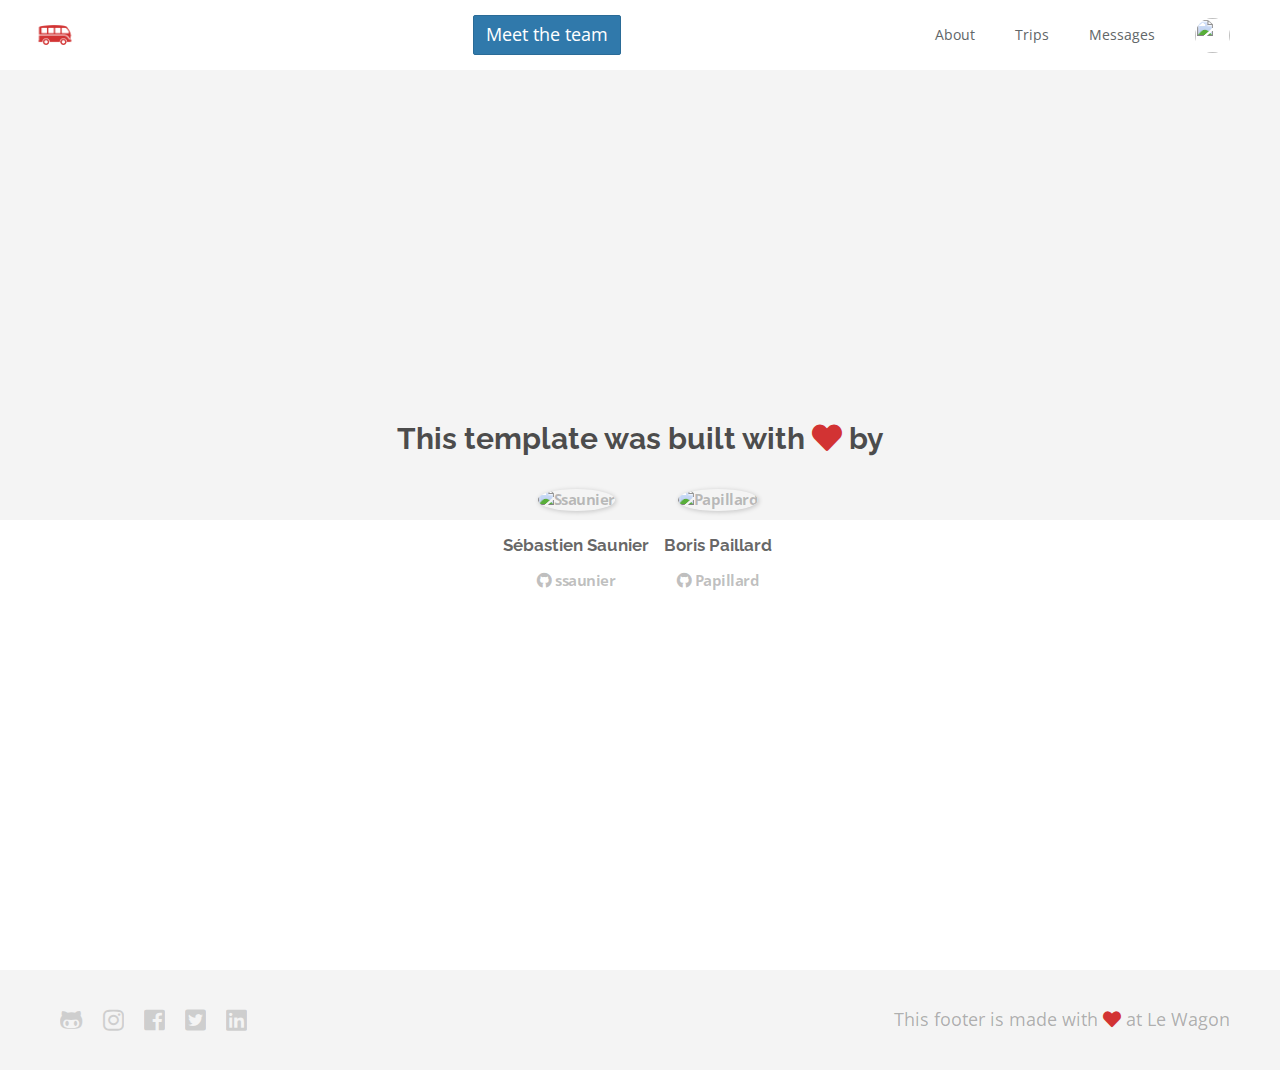
==== commit 5bb978c9: "Automated commit at 2018-10-29 19:24:26 UTC by middleman-deploy 2.0.0-alpha" ====
--- a/about.html
+++ b/about.html
@@ -7,7 +7,7 @@
           content="width=device-width, initial-scale=1, shrink-to-fit=no">
     <!-- Use the title from a page's frontmatter if it has one -->
     <title>Le Wagon - Middleman - About</title>
-    <link href="stylesheets/application-f79ae5d6.css" rel="stylesheet" />
+    <link href="stylesheets/application-d96f903d.css" rel="stylesheet" />
     <script src="javascripts/application-93de88c9.js"></script>
     <link href="images/favicon-f15af148.png" rel="icon" type="image/png" />
   </head>
--- a/stylesheets/application-d96f903d.css
+++ b/stylesheets/application-d96f903d.css
@@ -0,0 +1,8 @@
+@import url("https://fonts.googleapis.com/css?family=Open+Sans:400,300,700|Raleway:400,100,300,700,500");/*!
+ * Bootstrap v3.3.7 (http://getbootstrap.com)
+ * Copyright 2011-2016 Twitter, Inc.
+ * Licensed under MIT (https://github.com/twbs/bootstrap/blob/master/LICENSE)
+ *//*! normalize.css v3.0.3 | MIT License | github.com/necolas/normalize.css */html{font-family:sans-serif;-ms-text-size-adjust:100%;-webkit-text-size-adjust:100%}body{margin:0}article,aside,details,figcaption,figure,footer,header,hgroup,main,menu,nav,section,summary{display:block}audio,canvas,progress,video{display:inline-block;vertical-align:baseline}audio:not([controls]){display:none;height:0}[hidden],template{display:none}a{background-color:transparent}a:active,a:hover{outline:0}abbr[title]{border-bottom:1px dotted}b,strong{font-weight:bold}dfn{font-style:italic}h1{font-size:2em;margin:0.67em 0}mark{background:#ff0;color:#000}small{font-size:80%}sub,sup{font-size:75%;line-height:0;position:relative;vertical-align:baseline}sup{top:-0.5em}sub{bottom:-0.25em}img{border:0}svg:not(:root){overflow:hidden}figure{margin:1em 40px}hr{-webkit-box-sizing:content-box;box-sizing:content-box;height:0}pre{overflow:auto}code,kbd,pre,samp{font-family:monospace, monospace;font-size:1em}button,input,optgroup,select,textarea{color:inherit;font:inherit;margin:0}button{overflow:visible}button,select{text-transform:none}button,html input[type="button"],input[type="reset"],input[type="submit"]{-webkit-appearance:button;cursor:pointer}button[disabled],html input[disabled]{cursor:default}button::-moz-focus-inner,input::-moz-focus-inner{border:0;padding:0}input{line-height:normal}input[type="checkbox"],input[type="radio"]{-webkit-box-sizing:border-box;box-sizing:border-box;padding:0}input[type="number"]::-webkit-inner-spin-button,input[type="number"]::-webkit-outer-spin-button{height:auto}input[type="search"]{-webkit-appearance:textfield;-webkit-box-sizing:content-box;box-sizing:content-box}input[type="search"]::-webkit-search-cancel-button,input[type="search"]::-webkit-search-decoration{-webkit-appearance:none}fieldset{border:1px solid #c0c0c0;margin:0 2px;padding:0.35em 0.625em 0.75em}legend{border:0;padding:0}textarea{overflow:auto}optgroup{font-weight:bold}table{border-collapse:collapse;border-spacing:0}td,th{padding:0}/*! Source: https://github.com/h5bp/html5-boilerplate/blob/master/src/css/main.css */@media print{*,*:before,*:after{background:transparent !important;color:#000 !important;-webkit-box-shadow:none !important;box-shadow:none !important;text-shadow:none !important}a,a:visited{text-decoration:underline}a[href]:after{content:" (" attr(href) ")"}abbr[title]:after{content:" (" attr(title) ")"}a[href^="#"]:after,a[href^="javascript:"]:after{content:""}pre,blockquote{border:1px solid #999;page-break-inside:avoid}thead{display:table-header-group}tr,img{page-break-inside:avoid}img{max-width:100% !important}p,h2,h3{orphans:3;widows:3}h2,h3{page-break-after:avoid}.navbar{display:none}.btn>.caret,.dropup>.btn>.caret{border-top-color:#000 !important}.label{border:1px solid #000}.table{border-collapse:collapse !important}.table td,.table th{background-color:#fff !important}.table-bordered th,.table-bordered td{border:1px solid #ddd !important}}@font-face{font-family:'Glyphicons Halflings';src:url("../assets/bootstrap/glyphicons-halflings-regular-86b6f62b.eot");src:url("../assets/bootstrap/glyphicons-halflings-regular-86b6f62b.eot?#iefix") format("embedded-opentype"),url("../assets/bootstrap/glyphicons-halflings-regular-ca35b697.woff2") format("woff2"),url("../assets/bootstrap/glyphicons-halflings-regular-278e49a8.woff") format("woff"),url("../assets/bootstrap/glyphicons-halflings-regular-44bc1850.ttf") format("truetype"),url("../assets/bootstrap/glyphicons-halflings-regular-de51a849.svg#glyphicons_halflingsregular") format("svg")}.glyphicon{position:relative;top:1px;display:inline-block;font-family:'Glyphicons Halflings';font-style:normal;font-weight:normal;line-height:1;-webkit-font-smoothing:antialiased;-moz-osx-font-smoothing:grayscale}.glyphicon-asterisk:before{content:"\002a"}.glyphicon-plus:before{content:"\002b"}.glyphicon-euro:before,.glyphicon-eur:before{content:"\20ac"}.glyphicon-minus:before{content:"\2212"}.glyphicon-cloud:before{content:"\2601"}.glyphicon-envelope:before{content:"\2709"}.glyphicon-pencil:before{content:"\270f"}.glyphicon-glass:before{content:"\e001"}.glyphicon-music:before{content:"\e002"}.glyphicon-search:before{content:"\e003"}.glyphicon-heart:before{content:"\e005"}.glyphicon-star:before{content:"\e006"}.glyphicon-star-empty:before{content:"\e007"}.glyphicon-user:before{content:"\e008"}.glyphicon-film:before{content:"\e009"}.glyphicon-th-large:before{content:"\e010"}.glyphicon-th:before{content:"\e011"}.glyphicon-th-list:before{content:"\e012"}.glyphicon-ok:before{content:"\e013"}.glyphicon-remove:before{content:"\e014"}.glyphicon-zoom-in:before{content:"\e015"}.glyphicon-zoom-out:before{content:"\e016"}.glyphicon-off:before{content:"\e017"}.glyphicon-signal:before{content:"\e018"}.glyphicon-cog:before{content:"\e019"}.glyphicon-trash:before{content:"\e020"}.glyphicon-home:before{content:"\e021"}.glyphicon-file:before{content:"\e022"}.glyphicon-time:before{content:"\e023"}.glyphicon-road:before{content:"\e024"}.glyphicon-download-alt:before{content:"\e025"}.glyphicon-download:before{content:"\e026"}.glyphicon-upload:before{content:"\e027"}.glyphicon-inbox:before{content:"\e028"}.glyphicon-play-circle:before{content:"\e029"}.glyphicon-repeat:before{content:"\e030"}.glyphicon-refresh:before{content:"\e031"}.glyphicon-list-alt:before{content:"\e032"}.glyphicon-lock:before{content:"\e033"}.glyphicon-flag:before{content:"\e034"}.glyphicon-headphones:before{content:"\e035"}.glyphicon-volume-off:before{content:"\e036"}.glyphicon-volume-down:before{content:"\e037"}.glyphicon-volume-up:before{content:"\e038"}.glyphicon-qrcode:before{content:"\e039"}.glyphicon-barcode:before{content:"\e040"}.glyphicon-tag:before{content:"\e041"}.glyphicon-tags:before{content:"\e042"}.glyphicon-book:before{content:"\e043"}.glyphicon-bookmark:before{content:"\e044"}.glyphicon-print:before{content:"\e045"}.glyphicon-camera:before{content:"\e046"}.glyphicon-font:before{content:"\e047"}.glyphicon-bold:before{content:"\e048"}.glyphicon-italic:before{content:"\e049"}.glyphicon-text-height:before{content:"\e050"}.glyphicon-text-width:before{content:"\e051"}.glyphicon-align-left:before{content:"\e052"}.glyphicon-align-center:before{content:"\e053"}.glyphicon-align-right:before{content:"\e054"}.glyphicon-align-justify:before{content:"\e055"}.glyphicon-list:before{content:"\e056"}.glyphicon-indent-left:before{content:"\e057"}.glyphicon-indent-right:before{content:"\e058"}.glyphicon-facetime-video:before{content:"\e059"}.glyphicon-picture:before{content:"\e060"}.glyphicon-map-marker:before{content:"\e062"}.glyphicon-adjust:before{content:"\e063"}.glyphicon-tint:before{content:"\e064"}.glyphicon-edit:before{content:"\e065"}.glyphicon-share:before{content:"\e066"}.glyphicon-check:before{content:"\e067"}.glyphicon-move:before{content:"\e068"}.glyphicon-step-backward:before{content:"\e069"}.glyphicon-fast-backward:before{content:"\e070"}.glyphicon-backward:before{content:"\e071"}.glyphicon-play:before{content:"\e072"}.glyphicon-pause:before{content:"\e073"}.glyphicon-stop:before{content:"\e074"}.glyphicon-forward:before{content:"\e075"}.glyphicon-fast-forward:before{content:"\e076"}.glyphicon-step-forward:before{content:"\e077"}.glyphicon-eject:before{content:"\e078"}.glyphicon-chevron-left:before{content:"\e079"}.glyphicon-chevron-right:before{content:"\e080"}.glyphicon-plus-sign:before{content:"\e081"}.glyphicon-minus-sign:before{content:"\e082"}.glyphicon-remove-sign:before{content:"\e083"}.glyphicon-ok-sign:before{content:"\e084"}.glyphicon-question-sign:before{content:"\e085"}.glyphicon-info-sign:before{content:"\e086"}.glyphicon-screenshot:before{content:"\e087"}.glyphicon-remove-circle:before{content:"\e088"}.glyphicon-ok-circle:before{content:"\e089"}.glyphicon-ban-circle:before{content:"\e090"}.glyphicon-arrow-left:before{content:"\e091"}.glyphicon-arrow-right:before{content:"\e092"}.glyphicon-arrow-up:before{content:"\e093"}.glyphicon-arrow-down:before{content:"\e094"}.glyphicon-share-alt:before{content:"\e095"}.glyphicon-resize-full:before{content:"\e096"}.glyphicon-resize-small:before{content:"\e097"}.glyphicon-exclamation-sign:before{content:"\e101"}.glyphicon-gift:before{content:"\e102"}.glyphicon-leaf:before{content:"\e103"}.glyphicon-fire:before{content:"\e104"}.glyphicon-eye-open:before{content:"\e105"}.glyphicon-eye-close:before{content:"\e106"}.glyphicon-warning-sign:before{content:"\e107"}.glyphicon-plane:before{content:"\e108"}.glyphicon-calendar:before{content:"\e109"}.glyphicon-random:before{content:"\e110"}.glyphicon-comment:before{content:"\e111"}.glyphicon-magnet:before{content:"\e112"}.glyphicon-chevron-up:before{content:"\e113"}.glyphicon-chevron-down:before{content:"\e114"}.glyphicon-retweet:before{content:"\e115"}.glyphicon-shopping-cart:before{content:"\e116"}.glyphicon-folder-close:before{content:"\e117"}.glyphicon-folder-open:before{content:"\e118"}.glyphicon-resize-vertical:before{content:"\e119"}.glyphicon-resize-horizontal:before{content:"\e120"}.glyphicon-hdd:before{content:"\e121"}.glyphicon-bullhorn:before{content:"\e122"}.glyphicon-bell:before{content:"\e123"}.glyphicon-certificate:before{content:"\e124"}.glyphicon-thumbs-up:before{content:"\e125"}.glyphicon-thumbs-down:before{content:"\e126"}.glyphicon-hand-right:before{content:"\e127"}.glyphicon-hand-left:before{content:"\e128"}.glyphicon-hand-up:before{content:"\e129"}.glyphicon-hand-down:before{content:"\e130"}.glyphicon-circle-arrow-right:before{content:"\e131"}.glyphicon-circle-arrow-left:before{content:"\e132"}.glyphicon-circle-arrow-up:before{content:"\e133"}.glyphicon-circle-arrow-down:before{content:"\e134"}.glyphicon-globe:before{content:"\e135"}.glyphicon-wrench:before{content:"\e136"}.glyphicon-tasks:before{content:"\e137"}.glyphicon-filter:before{content:"\e138"}.glyphicon-briefcase:before{content:"\e139"}.glyphicon-fullscreen:before{content:"\e140"}.glyphicon-dashboard:before{content:"\e141"}.glyphicon-paperclip:before{content:"\e142"}.glyphicon-heart-empty:before{content:"\e143"}.glyphicon-link:before{content:"\e144"}.glyphicon-phone:before{content:"\e145"}.glyphicon-pushpin:before{content:"\e146"}.glyphicon-usd:before{content:"\e148"}.glyphicon-gbp:before{content:"\e149"}.glyphicon-sort:before{content:"\e150"}.glyphicon-sort-by-alphabet:before{content:"\e151"}.glyphicon-sort-by-alphabet-alt:before{content:"\e152"}.glyphicon-sort-by-order:before{content:"\e153"}.glyphicon-sort-by-order-alt:before{content:"\e154"}.glyphicon-sort-by-attributes:before{content:"\e155"}.glyphicon-sort-by-attributes-alt:before{content:"\e156"}.glyphicon-unchecked:before{content:"\e157"}.glyphicon-expand:before{content:"\e158"}.glyphicon-collapse-down:before{content:"\e159"}.glyphicon-collapse-up:before{content:"\e160"}.glyphicon-log-in:before{content:"\e161"}.glyphicon-flash:before{content:"\e162"}.glyphicon-log-out:before{content:"\e163"}.glyphicon-new-window:before{content:"\e164"}.glyphicon-record:before{content:"\e165"}.glyphicon-save:before{content:"\e166"}.glyphicon-open:before{content:"\e167"}.glyphicon-saved:before{content:"\e168"}.glyphicon-import:before{content:"\e169"}.glyphicon-export:before{content:"\e170"}.glyphicon-send:before{content:"\e171"}.glyphicon-floppy-disk:before{content:"\e172"}.glyphicon-floppy-saved:before{content:"\e173"}.glyphicon-floppy-remove:before{content:"\e174"}.glyphicon-floppy-save:before{content:"\e175"}.glyphicon-floppy-open:before{content:"\e176"}.glyphicon-credit-card:before{content:"\e177"}.glyphicon-transfer:before{content:"\e178"}.glyphicon-cutlery:before{content:"\e179"}.glyphicon-header:before{content:"\e180"}.glyphicon-compressed:before{content:"\e181"}.glyphicon-earphone:before{content:"\e182"}.glyphicon-phone-alt:before{content:"\e183"}.glyphicon-tower:before{content:"\e184"}.glyphicon-stats:before{content:"\e185"}.glyphicon-sd-video:before{content:"\e186"}.glyphicon-hd-video:before{content:"\e187"}.glyphicon-subtitles:before{content:"\e188"}.glyphicon-sound-stereo:before{content:"\e189"}.glyphicon-sound-dolby:before{content:"\e190"}.glyphicon-sound-5-1:before{content:"\e191"}.glyphicon-sound-6-1:before{content:"\e192"}.glyphicon-sound-7-1:before{content:"\e193"}.glyphicon-copyright-mark:before{content:"\e194"}.glyphicon-registration-mark:before{content:"\e195"}.glyphicon-cloud-download:before{content:"\e197"}.glyphicon-cloud-upload:before{content:"\e198"}.glyphicon-tree-conifer:before{content:"\e199"}.glyphicon-tree-deciduous:before{content:"\e200"}.glyphicon-cd:before{content:"\e201"}.glyphicon-save-file:before{content:"\e202"}.glyphicon-open-file:before{content:"\e203"}.glyphicon-level-up:before{content:"\e204"}.glyphicon-copy:before{content:"\e205"}.glyphicon-paste:before{content:"\e206"}.glyphicon-alert:before{content:"\e209"}.glyphicon-equalizer:before{content:"\e210"}.glyphicon-king:before{content:"\e211"}.glyphicon-queen:before{content:"\e212"}.glyphicon-pawn:before{content:"\e213"}.glyphicon-bishop:before{content:"\e214"}.glyphicon-knight:before{content:"\e215"}.glyphicon-baby-formula:before{content:"\e216"}.glyphicon-tent:before{content:"\26fa"}.glyphicon-blackboard:before{content:"\e218"}.glyphicon-bed:before{content:"\e219"}.glyphicon-apple:before{content:"\f8ff"}.glyphicon-erase:before{content:"\e221"}.glyphicon-hourglass:before{content:"\231b"}.glyphicon-lamp:before{content:"\e223"}.glyphicon-duplicate:before{content:"\e224"}.glyphicon-piggy-bank:before{content:"\e225"}.glyphicon-scissors:before{content:"\e226"}.glyphicon-bitcoin:before{content:"\e227"}.glyphicon-btc:before{content:"\e227"}.glyphicon-xbt:before{content:"\e227"}.glyphicon-yen:before{content:"\00a5"}.glyphicon-jpy:before{content:"\00a5"}.glyphicon-ruble:before{content:"\20bd"}.glyphicon-rub:before{content:"\20bd"}.glyphicon-scale:before{content:"\e230"}.glyphicon-ice-lolly:before{content:"\e231"}.glyphicon-ice-lolly-tasted:before{content:"\e232"}.glyphicon-education:before{content:"\e233"}.glyphicon-option-horizontal:before{content:"\e234"}.glyphicon-option-vertical:before{content:"\e235"}.glyphicon-menu-hamburger:before{content:"\e236"}.glyphicon-modal-window:before{content:"\e237"}.glyphicon-oil:before{content:"\e238"}.glyphicon-grain:before{content:"\e239"}.glyphicon-sunglasses:before{content:"\e240"}.glyphicon-text-size:before{content:"\e241"}.glyphicon-text-color:before{content:"\e242"}.glyphicon-text-background:before{content:"\e243"}.glyphicon-object-align-top:before{content:"\e244"}.glyphicon-object-align-bottom:before{content:"\e245"}.glyphicon-object-align-horizontal:before{content:"\e246"}.glyphicon-object-align-left:before{content:"\e247"}.glyphicon-object-align-vertical:before{content:"\e248"}.glyphicon-object-align-right:before{content:"\e249"}.glyphicon-triangle-right:before{content:"\e250"}.glyphicon-triangle-left:before{content:"\e251"}.glyphicon-triangle-bottom:before{content:"\e252"}.glyphicon-triangle-top:before{content:"\e253"}.glyphicon-console:before{content:"\e254"}.glyphicon-superscript:before{content:"\e255"}.glyphicon-subscript:before{content:"\e256"}.glyphicon-menu-left:before{content:"\e257"}.glyphicon-menu-right:before{content:"\e258"}.glyphicon-menu-down:before{content:"\e259"}.glyphicon-menu-up:before{content:"\e260"}*{-webkit-box-sizing:border-box;box-sizing:border-box}*:before,*:after{-webkit-box-sizing:border-box;box-sizing:border-box}html{font-size:10px;-webkit-tap-highlight-color:transparent}body{font-family:"Open Sans", "Helvetica", "sans-serif";font-size:18px;line-height:1.42857143;color:white;background-color:#F4F4F4}input,button,select,textarea{font-family:inherit;font-size:inherit;line-height:inherit}a{color:#3079ab;text-decoration:none}a:hover,a:focus{color:#1f4f6f;text-decoration:underline}a:focus{outline:5px auto -webkit-focus-ring-color;outline-offset:-2px}figure{margin:0}img{vertical-align:middle}.img-responsive{display:block;max-width:100%;height:auto}.img-rounded{border-radius:2px}.img-thumbnail{padding:4px;line-height:1.42857143;background-color:#F4F4F4;border:1px solid #ddd;border-radius:2px;-webkit-transition:all 0.2s ease-in-out;transition:all 0.2s ease-in-out;display:inline-block;max-width:100%;height:auto}.img-circle{border-radius:50%}hr{margin-top:25px;margin-bottom:25px;border:0;border-top:1px solid white}.sr-only{position:absolute;width:1px;height:1px;margin:-1px;padding:0;overflow:hidden;clip:rect(0, 0, 0, 0);border:0}.sr-only-focusable:active,.sr-only-focusable:focus{position:static;width:auto;height:auto;margin:0;overflow:visible;clip:auto}[role="button"]{cursor:pointer}h1,h2,h3,h4,h5,h6,.h1,.h2,.h3,.h4,.h5,.h6{font-family:"Raleway", "Helvetica", "sans-serif";font-weight:500;line-height:1.1;color:inherit}h1 small,h1 .small,h2 small,h2 .small,h3 small,h3 .small,h4 small,h4 .small,h5 small,h5 .small,h6 small,h6 .small,.h1 small,.h1 .small,.h2 small,.h2 .small,.h3 small,.h3 .small,.h4 small,.h4 .small,.h5 small,.h5 .small,.h6 small,.h6 .small{font-weight:normal;line-height:1;color:white}h1,.h1,h2,.h2,h3,.h3{margin-top:25px;margin-bottom:12.5px}h1 small,h1 .small,.h1 small,.h1 .small,h2 small,h2 .small,.h2 small,.h2 .small,h3 small,h3 .small,.h3 small,.h3 .small{font-size:65%}h4,.h4,h5,.h5,h6,.h6{margin-top:12.5px;margin-bottom:12.5px}h4 small,h4 .small,.h4 small,.h4 .small,h5 small,h5 .small,.h5 small,.h5 .small,h6 small,h6 .small,.h6 small,.h6 .small{font-size:75%}h1,.h1{font-size:46px}h2,.h2{font-size:38px}h3,.h3{font-size:31px}h4,.h4{font-size:23px}h5,.h5{font-size:18px}h6,.h6{font-size:16px}p{margin:0 0 12.5px}.lead{margin-bottom:25px;font-size:20px;font-weight:300;line-height:1.4}@media (min-width: 768px){.lead{font-size:27px}}small,.small{font-size:88%}mark,.mark{background-color:#fcf8e3;padding:.2em}.text-left{text-align:left}.text-right{text-align:right}.text-center{text-align:center}.text-justify{text-align:justify}.text-nowrap{white-space:nowrap}.text-lowercase{text-transform:lowercase}.text-uppercase,.initialism{text-transform:uppercase}.text-capitalize{text-transform:capitalize}.text-muted{color:white}.text-primary{color:#3079ab}a.text-primary:hover,a.text-primary:focus{color:#255d83}.text-success{color:#3c763d}a.text-success:hover,a.text-success:focus{color:#2b542c}.text-info{color:#31708f}a.text-info:hover,a.text-info:focus{color:#245269}.text-warning{color:#8a6d3b}a.text-warning:hover,a.text-warning:focus{color:#66512c}.text-danger{color:#a94442}a.text-danger:hover,a.text-danger:focus{color:#843534}.bg-primary{color:#fff}.bg-primary{background-color:#3079ab}a.bg-primary:hover,a.bg-primary:focus{background-color:#255d83}.bg-success{background-color:#dff0d8}a.bg-success:hover,a.bg-success:focus{background-color:#c1e2b3}.bg-info{background-color:#d9edf7}a.bg-info:hover,a.bg-info:focus{background-color:#afd9ee}.bg-warning{background-color:#fcf8e3}a.bg-warning:hover,a.bg-warning:focus{background-color:#f7ecb5}.bg-danger{background-color:#f2dede}a.bg-danger:hover,a.bg-danger:focus{background-color:#e4b9b9}.page-header{padding-bottom:11.5px;margin:50px 0 25px;border-bottom:1px solid white}ul,ol{margin-top:0;margin-bottom:12.5px}ul ul,ul ol,ol ul,ol ol{margin-bottom:0}.list-unstyled{padding-left:0;list-style:none}.list-inline{padding-left:0;list-style:none;margin-left:-5px}.list-inline>li{display:inline-block;padding-left:5px;padding-right:5px}dl{margin-top:0;margin-bottom:25px}dt,dd{line-height:1.42857143}dt{font-weight:bold}dd{margin-left:0}.dl-horizontal dd:before,.dl-horizontal dd:after{content:" ";display:table}.dl-horizontal dd:after{clear:both}@media (min-width: 768px){.dl-horizontal dt{float:left;width:160px;clear:left;text-align:right;overflow:hidden;text-overflow:ellipsis;white-space:nowrap}.dl-horizontal dd{margin-left:180px}}abbr[title],abbr[data-original-title]{cursor:help;border-bottom:1px dotted white}.initialism{font-size:90%}blockquote{padding:12.5px 25px;margin:0 0 25px;font-size:22.5px;border-left:5px solid white}blockquote p:last-child,blockquote ul:last-child,blockquote ol:last-child{margin-bottom:0}blockquote footer,blockquote small,blockquote .small{display:block;font-size:80%;line-height:1.42857143;color:white}blockquote footer:before,blockquote small:before,blockquote .small:before{content:'\2014 \00A0'}.blockquote-reverse,blockquote.pull-right{padding-right:15px;padding-left:0;border-right:5px solid white;border-left:0;text-align:right}.blockquote-reverse footer:before,.blockquote-reverse small:before,.blockquote-reverse .small:before,blockquote.pull-right footer:before,blockquote.pull-right small:before,blockquote.pull-right .small:before{content:''}.blockquote-reverse footer:after,.blockquote-reverse small:after,.blockquote-reverse .small:after,blockquote.pull-right footer:after,blockquote.pull-right small:after,blockquote.pull-right .small:after{content:'\00A0 \2014'}address{margin-bottom:25px;font-style:normal;line-height:1.42857143}code,kbd,pre,samp{font-family:Menlo, Monaco, Consolas, "Courier New", monospace}code{padding:2px 4px;font-size:90%;color:#c7254e;background-color:#f9f2f4;border-radius:2px}kbd{padding:2px 4px;font-size:90%;color:#fff;background-color:#333;border-radius:2px;-webkit-box-shadow:inset 0 -1px 0 rgba(0,0,0,0.25);box-shadow:inset 0 -1px 0 rgba(0,0,0,0.25)}kbd kbd{padding:0;font-size:100%;font-weight:bold;-webkit-box-shadow:none;box-shadow:none}pre{display:block;padding:12px;margin:0 0 12.5px;font-size:17px;line-height:1.42857143;word-break:break-all;word-wrap:break-word;color:white;background-color:#f5f5f5;border:1px solid #ccc;border-radius:2px}pre code{padding:0;font-size:inherit;color:inherit;white-space:pre-wrap;background-color:transparent;border-radius:0}.pre-scrollable{max-height:340px;overflow-y:scroll}.container{margin-right:auto;margin-left:auto;padding-left:15px;padding-right:15px}.container:before,.container:after{content:" ";display:table}.container:after{clear:both}@media (min-width: 768px){.container{width:750px}}@media (min-width: 992px){.container{width:970px}}@media (min-width: 1200px){.container{width:1170px}}.container-fluid{margin-right:auto;margin-left:auto;padding-left:15px;padding-right:15px}.container-fluid:before,.container-fluid:after{content:" ";display:table}.container-fluid:after{clear:both}.row{margin-left:-15px;margin-right:-15px}.row:before,.row:after{content:" ";display:table}.row:after{clear:both}.col-xs-1,.col-sm-1,.col-md-1,.col-lg-1,.col-xs-2,.col-sm-2,.col-md-2,.col-lg-2,.col-xs-3,.col-sm-3,.col-md-3,.col-lg-3,.col-xs-4,.col-sm-4,.col-md-4,.col-lg-4,.col-xs-5,.col-sm-5,.col-md-5,.col-lg-5,.col-xs-6,.col-sm-6,.col-md-6,.col-lg-6,.col-xs-7,.col-sm-7,.col-md-7,.col-lg-7,.col-xs-8,.col-sm-8,.col-md-8,.col-lg-8,.col-xs-9,.col-sm-9,.col-md-9,.col-lg-9,.col-xs-10,.col-sm-10,.col-md-10,.col-lg-10,.col-xs-11,.col-sm-11,.col-md-11,.col-lg-11,.col-xs-12,.col-sm-12,.col-md-12,.col-lg-12{position:relative;min-height:1px;padding-left:15px;padding-right:15px}.col-xs-1,.col-xs-2,.col-xs-3,.col-xs-4,.col-xs-5,.col-xs-6,.col-xs-7,.col-xs-8,.col-xs-9,.col-xs-10,.col-xs-11,.col-xs-12{float:left}.col-xs-1{width:8.33333333%}.col-xs-2{width:16.66666667%}.col-xs-3{width:25%}.col-xs-4{width:33.33333333%}.col-xs-5{width:41.66666667%}.col-xs-6{width:50%}.col-xs-7{width:58.33333333%}.col-xs-8{width:66.66666667%}.col-xs-9{width:75%}.col-xs-10{width:83.33333333%}.col-xs-11{width:91.66666667%}.col-xs-12{width:100%}.col-xs-pull-0{right:auto}.col-xs-pull-1{right:8.33333333%}.col-xs-pull-2{right:16.66666667%}.col-xs-pull-3{right:25%}.col-xs-pull-4{right:33.33333333%}.col-xs-pull-5{right:41.66666667%}.col-xs-pull-6{right:50%}.col-xs-pull-7{right:58.33333333%}.col-xs-pull-8{right:66.66666667%}.col-xs-pull-9{right:75%}.col-xs-pull-10{right:83.33333333%}.col-xs-pull-11{right:91.66666667%}.col-xs-pull-12{right:100%}.col-xs-push-0{left:auto}.col-xs-push-1{left:8.33333333%}.col-xs-push-2{left:16.66666667%}.col-xs-push-3{left:25%}.col-xs-push-4{left:33.33333333%}.col-xs-push-5{left:41.66666667%}.col-xs-push-6{left:50%}.col-xs-push-7{left:58.33333333%}.col-xs-push-8{left:66.66666667%}.col-xs-push-9{left:75%}.col-xs-push-10{left:83.33333333%}.col-xs-push-11{left:91.66666667%}.col-xs-push-12{left:100%}.col-xs-offset-0{margin-left:0%}.col-xs-offset-1{margin-left:8.33333333%}.col-xs-offset-2{margin-left:16.66666667%}.col-xs-offset-3{margin-left:25%}.col-xs-offset-4{margin-left:33.33333333%}.col-xs-offset-5{margin-left:41.66666667%}.col-xs-offset-6{margin-left:50%}.col-xs-offset-7{margin-left:58.33333333%}.col-xs-offset-8{margin-left:66.66666667%}.col-xs-offset-9{margin-left:75%}.col-xs-offset-10{margin-left:83.33333333%}.col-xs-offset-11{margin-left:91.66666667%}.col-xs-offset-12{margin-left:100%}@media (min-width: 768px){.col-sm-1,.col-sm-2,.col-sm-3,.col-sm-4,.col-sm-5,.col-sm-6,.col-sm-7,.col-sm-8,.col-sm-9,.col-sm-10,.col-sm-11,.col-sm-12{float:left}.col-sm-1{width:8.33333333%}.col-sm-2{width:16.66666667%}.col-sm-3{width:25%}.col-sm-4{width:33.33333333%}.col-sm-5{width:41.66666667%}.col-sm-6{width:50%}.col-sm-7{width:58.33333333%}.col-sm-8{width:66.66666667%}.col-sm-9{width:75%}.col-sm-10{width:83.33333333%}.col-sm-11{width:91.66666667%}.col-sm-12{width:100%}.col-sm-pull-0{right:auto}.col-sm-pull-1{right:8.33333333%}.col-sm-pull-2{right:16.66666667%}.col-sm-pull-3{right:25%}.col-sm-pull-4{right:33.33333333%}.col-sm-pull-5{right:41.66666667%}.col-sm-pull-6{right:50%}.col-sm-pull-7{right:58.33333333%}.col-sm-pull-8{right:66.66666667%}.col-sm-pull-9{right:75%}.col-sm-pull-10{right:83.33333333%}.col-sm-pull-11{right:91.66666667%}.col-sm-pull-12{right:100%}.col-sm-push-0{left:auto}.col-sm-push-1{left:8.33333333%}.col-sm-push-2{left:16.66666667%}.col-sm-push-3{left:25%}.col-sm-push-4{left:33.33333333%}.col-sm-push-5{left:41.66666667%}.col-sm-push-6{left:50%}.col-sm-push-7{left:58.33333333%}.col-sm-push-8{left:66.66666667%}.col-sm-push-9{left:75%}.col-sm-push-10{left:83.33333333%}.col-sm-push-11{left:91.66666667%}.col-sm-push-12{left:100%}.col-sm-offset-0{margin-left:0%}.col-sm-offset-1{margin-left:8.33333333%}.col-sm-offset-2{margin-left:16.66666667%}.col-sm-offset-3{margin-left:25%}.col-sm-offset-4{margin-left:33.33333333%}.col-sm-offset-5{margin-left:41.66666667%}.col-sm-offset-6{margin-left:50%}.col-sm-offset-7{margin-left:58.33333333%}.col-sm-offset-8{margin-left:66.66666667%}.col-sm-offset-9{margin-left:75%}.col-sm-offset-10{margin-left:83.33333333%}.col-sm-offset-11{margin-left:91.66666667%}.col-sm-offset-12{margin-left:100%}}@media (min-width: 992px){.col-md-1,.col-md-2,.col-md-3,.col-md-4,.col-md-5,.col-md-6,.col-md-7,.col-md-8,.col-md-9,.col-md-10,.col-md-11,.col-md-12{float:left}.col-md-1{width:8.33333333%}.col-md-2{width:16.66666667%}.col-md-3{width:25%}.col-md-4{width:33.33333333%}.col-md-5{width:41.66666667%}.col-md-6{width:50%}.col-md-7{width:58.33333333%}.col-md-8{width:66.66666667%}.col-md-9{width:75%}.col-md-10{width:83.33333333%}.col-md-11{width:91.66666667%}.col-md-12{width:100%}.col-md-pull-0{right:auto}.col-md-pull-1{right:8.33333333%}.col-md-pull-2{right:16.66666667%}.col-md-pull-3{right:25%}.col-md-pull-4{right:33.33333333%}.col-md-pull-5{right:41.66666667%}.col-md-pull-6{right:50%}.col-md-pull-7{right:58.33333333%}.col-md-pull-8{right:66.66666667%}.col-md-pull-9{right:75%}.col-md-pull-10{right:83.33333333%}.col-md-pull-11{right:91.66666667%}.col-md-pull-12{right:100%}.col-md-push-0{left:auto}.col-md-push-1{left:8.33333333%}.col-md-push-2{left:16.66666667%}.col-md-push-3{left:25%}.col-md-push-4{left:33.33333333%}.col-md-push-5{left:41.66666667%}.col-md-push-6{left:50%}.col-md-push-7{left:58.33333333%}.col-md-push-8{left:66.66666667%}.col-md-push-9{left:75%}.col-md-push-10{left:83.33333333%}.col-md-push-11{left:91.66666667%}.col-md-push-12{left:100%}.col-md-offset-0{margin-left:0%}.col-md-offset-1{margin-left:8.33333333%}.col-md-offset-2{margin-left:16.66666667%}.col-md-offset-3{margin-left:25%}.col-md-offset-4{margin-left:33.33333333%}.col-md-offset-5{margin-left:41.66666667%}.col-md-offset-6{margin-left:50%}.col-md-offset-7{margin-left:58.33333333%}.col-md-offset-8{margin-left:66.66666667%}.col-md-offset-9{margin-left:75%}.col-md-offset-10{margin-left:83.33333333%}.col-md-offset-11{margin-left:91.66666667%}.col-md-offset-12{margin-left:100%}}@media (min-width: 1200px){.col-lg-1,.col-lg-2,.col-lg-3,.col-lg-4,.col-lg-5,.col-lg-6,.col-lg-7,.col-lg-8,.col-lg-9,.col-lg-10,.col-lg-11,.col-lg-12{float:left}.col-lg-1{width:8.33333333%}.col-lg-2{width:16.66666667%}.col-lg-3{width:25%}.col-lg-4{width:33.33333333%}.col-lg-5{width:41.66666667%}.col-lg-6{width:50%}.col-lg-7{width:58.33333333%}.col-lg-8{width:66.66666667%}.col-lg-9{width:75%}.col-lg-10{width:83.33333333%}.col-lg-11{width:91.66666667%}.col-lg-12{width:100%}.col-lg-pull-0{right:auto}.col-lg-pull-1{right:8.33333333%}.col-lg-pull-2{right:16.66666667%}.col-lg-pull-3{right:25%}.col-lg-pull-4{right:33.33333333%}.col-lg-pull-5{right:41.66666667%}.col-lg-pull-6{right:50%}.col-lg-pull-7{right:58.33333333%}.col-lg-pull-8{right:66.66666667%}.col-lg-pull-9{right:75%}.col-lg-pull-10{right:83.33333333%}.col-lg-pull-11{right:91.66666667%}.col-lg-pull-12{right:100%}.col-lg-push-0{left:auto}.col-lg-push-1{left:8.33333333%}.col-lg-push-2{left:16.66666667%}.col-lg-push-3{left:25%}.col-lg-push-4{left:33.33333333%}.col-lg-push-5{left:41.66666667%}.col-lg-push-6{left:50%}.col-lg-push-7{left:58.33333333%}.col-lg-push-8{left:66.66666667%}.col-lg-push-9{left:75%}.col-lg-push-10{left:83.33333333%}.col-lg-push-11{left:91.66666667%}.col-lg-push-12{left:100%}.col-lg-offset-0{margin-left:0%}.col-lg-offset-1{margin-left:8.33333333%}.col-lg-offset-2{margin-left:16.66666667%}.col-lg-offset-3{margin-left:25%}.col-lg-offset-4{margin-left:33.33333333%}.col-lg-offset-5{margin-left:41.66666667%}.col-lg-offset-6{margin-left:50%}.col-lg-offset-7{margin-left:58.33333333%}.col-lg-offset-8{margin-left:66.66666667%}.col-lg-offset-9{margin-left:75%}.col-lg-offset-10{margin-left:83.33333333%}.col-lg-offset-11{margin-left:91.66666667%}.col-lg-offset-12{margin-left:100%}}table{background-color:transparent}caption{padding-top:8px;padding-bottom:8px;color:white;text-align:left}th{text-align:left}.table{width:100%;max-width:100%;margin-bottom:25px}.table>thead>tr>th,.table>thead>tr>td,.table>tbody>tr>th,.table>tbody>tr>td,.table>tfoot>tr>th,.table>tfoot>tr>td{padding:8px;line-height:1.42857143;vertical-align:top;border-top:1px solid #ddd}.table>thead>tr>th{vertical-align:bottom;border-bottom:2px solid #ddd}.table>caption+thead>tr:first-child>th,.table>caption+thead>tr:first-child>td,.table>colgroup+thead>tr:first-child>th,.table>colgroup+thead>tr:first-child>td,.table>thead:first-child>tr:first-child>th,.table>thead:first-child>tr:first-child>td{border-top:0}.table>tbody+tbody{border-top:2px solid #ddd}.table .table{background-color:#F4F4F4}.table-condensed>thead>tr>th,.table-condensed>thead>tr>td,.table-condensed>tbody>tr>th,.table-condensed>tbody>tr>td,.table-condensed>tfoot>tr>th,.table-condensed>tfoot>tr>td{padding:5px}.table-bordered{border:1px solid #ddd}.table-bordered>thead>tr>th,.table-bordered>thead>tr>td,.table-bordered>tbody>tr>th,.table-bordered>tbody>tr>td,.table-bordered>tfoot>tr>th,.table-bordered>tfoot>tr>td{border:1px solid #ddd}.table-bordered>thead>tr>th,.table-bordered>thead>tr>td{border-bottom-width:2px}.table-striped>tbody>tr:nth-of-type(odd){background-color:#f9f9f9}.table-hover>tbody>tr:hover{background-color:#f5f5f5}table col[class*="col-"]{position:static;float:none;display:table-column}table td[class*="col-"],table th[class*="col-"]{position:static;float:none;display:table-cell}.table>thead>tr>td.active,.table>thead>tr>th.active,.table>thead>tr.active>td,.table>thead>tr.active>th,.table>tbody>tr>td.active,.table>tbody>tr>th.active,.table>tbody>tr.active>td,.table>tbody>tr.active>th,.table>tfoot>tr>td.active,.table>tfoot>tr>th.active,.table>tfoot>tr.active>td,.table>tfoot>tr.active>th{background-color:#f5f5f5}.table-hover>tbody>tr>td.active:hover,.table-hover>tbody>tr>th.active:hover,.table-hover>tbody>tr.active:hover>td,.table-hover>tbody>tr:hover>.active,.table-hover>tbody>tr.active:hover>th{background-color:#e8e8e8}.table>thead>tr>td.success,.table>thead>tr>th.success,.table>thead>tr.success>td,.table>thead>tr.success>th,.table>tbody>tr>td.success,.table>tbody>tr>th.success,.table>tbody>tr.success>td,.table>tbody>tr.success>th,.table>tfoot>tr>td.success,.table>tfoot>tr>th.success,.table>tfoot>tr.success>td,.table>tfoot>tr.success>th{background-color:#dff0d8}.table-hover>tbody>tr>td.success:hover,.table-hover>tbody>tr>th.success:hover,.table-hover>tbody>tr.success:hover>td,.table-hover>tbody>tr:hover>.success,.table-hover>tbody>tr.success:hover>th{background-color:#d0e9c6}.table>thead>tr>td.info,.table>thead>tr>th.info,.table>thead>tr.info>td,.table>thead>tr.info>th,.table>tbody>tr>td.info,.table>tbody>tr>th.info,.table>tbody>tr.info>td,.table>tbody>tr.info>th,.table>tfoot>tr>td.info,.table>tfoot>tr>th.info,.table>tfoot>tr.info>td,.table>tfoot>tr.info>th{background-color:#d9edf7}.table-hover>tbody>tr>td.info:hover,.table-hover>tbody>tr>th.info:hover,.table-hover>tbody>tr.info:hover>td,.table-hover>tbody>tr:hover>.info,.table-hover>tbody>tr.info:hover>th{background-color:#c4e3f3}.table>thead>tr>td.warning,.table>thead>tr>th.warning,.table>thead>tr.warning>td,.table>thead>tr.warning>th,.table>tbody>tr>td.warning,.table>tbody>tr>th.warning,.table>tbody>tr.warning>td,.table>tbody>tr.warning>th,.table>tfoot>tr>td.warning,.table>tfoot>tr>th.warning,.table>tfoot>tr.warning>td,.table>tfoot>tr.warning>th{background-color:#fcf8e3}.table-hover>tbody>tr>td.warning:hover,.table-hover>tbody>tr>th.warning:hover,.table-hover>tbody>tr.warning:hover>td,.table-hover>tbody>tr:hover>.warning,.table-hover>tbody>tr.warning:hover>th{background-color:#faf2cc}.table>thead>tr>td.danger,.table>thead>tr>th.danger,.table>thead>tr.danger>td,.table>thead>tr.danger>th,.table>tbody>tr>td.danger,.table>tbody>tr>th.danger,.table>tbody>tr.danger>td,.table>tbody>tr.danger>th,.table>tfoot>tr>td.danger,.table>tfoot>tr>th.danger,.table>tfoot>tr.danger>td,.table>tfoot>tr.danger>th{background-color:#f2dede}.table-hover>tbody>tr>td.danger:hover,.table-hover>tbody>tr>th.danger:hover,.table-hover>tbody>tr.danger:hover>td,.table-hover>tbody>tr:hover>.danger,.table-hover>tbody>tr.danger:hover>th{background-color:#ebcccc}.table-responsive{overflow-x:auto;min-height:0.01%}@media screen and (max-width: 767px){.table-responsive{width:100%;margin-bottom:18.75px;overflow-y:hidden;-ms-overflow-style:-ms-autohiding-scrollbar;border:1px solid #ddd}.table-responsive>.table{margin-bottom:0}.table-responsive>.table>thead>tr>th,.table-responsive>.table>thead>tr>td,.table-responsive>.table>tbody>tr>th,.table-responsive>.table>tbody>tr>td,.table-responsive>.table>tfoot>tr>th,.table-responsive>.table>tfoot>tr>td{white-space:nowrap}.table-responsive>.table-bordered{border:0}.table-responsive>.table-bordered>thead>tr>th:first-child,.table-responsive>.table-bordered>thead>tr>td:first-child,.table-responsive>.table-bordered>tbody>tr>th:first-child,.table-responsive>.table-bordered>tbody>tr>td:first-child,.table-responsive>.table-bordered>tfoot>tr>th:first-child,.table-responsive>.table-bordered>tfoot>tr>td:first-child{border-left:0}.table-responsive>.table-bordered>thead>tr>th:last-child,.table-responsive>.table-bordered>thead>tr>td:last-child,.table-responsive>.table-bordered>tbody>tr>th:last-child,.table-responsive>.table-bordered>tbody>tr>td:last-child,.table-responsive>.table-bordered>tfoot>tr>th:last-child,.table-responsive>.table-bordered>tfoot>tr>td:last-child{border-right:0}.table-responsive>.table-bordered>tbody>tr:last-child>th,.table-responsive>.table-bordered>tbody>tr:last-child>td,.table-responsive>.table-bordered>tfoot>tr:last-child>th,.table-responsive>.table-bordered>tfoot>tr:last-child>td{border-bottom:0}}fieldset{padding:0;margin:0;border:0;min-width:0}legend{display:block;width:100%;padding:0;margin-bottom:25px;font-size:27px;line-height:inherit;color:white;border:0;border-bottom:1px solid #e5e5e5}label{display:inline-block;max-width:100%;margin-bottom:5px;font-weight:bold}input[type="search"]{-webkit-box-sizing:border-box;box-sizing:border-box}input[type="radio"],input[type="checkbox"]{margin:4px 0 0;margin-top:1px \9;line-height:normal}input[type="file"]{display:block}input[type="range"]{display:block;width:100%}select[multiple],select[size]{height:auto}input[type="file"]:focus,input[type="radio"]:focus,input[type="checkbox"]:focus{outline:5px auto -webkit-focus-ring-color;outline-offset:-2px}output{display:block;padding-top:7px;font-size:18px;line-height:1.42857143;color:#eaeaea}.form-control{display:block;width:100%;height:39px;padding:6px 12px;font-size:18px;line-height:1.42857143;color:#eaeaea;background-color:#fff;background-image:none;border:1px solid #ccc;border-radius:2px;-webkit-box-shadow:inset 0 1px 1px rgba(0,0,0,0.075);box-shadow:inset 0 1px 1px rgba(0,0,0,0.075);-webkit-transition:border-color ease-in-out 0.15s, box-shadow ease-in-out 0.15s;-webkit-transition:border-color ease-in-out 0.15s, -webkit-box-shadow ease-in-out 0.15s;transition:border-color ease-in-out 0.15s, -webkit-box-shadow ease-in-out 0.15s;transition:border-color ease-in-out 0.15s, box-shadow ease-in-out 0.15s;transition:border-color ease-in-out 0.15s, box-shadow ease-in-out 0.15s, -webkit-box-shadow ease-in-out 0.15s}.form-control:focus{border-color:#66afe9;outline:0;-webkit-box-shadow:inset 0 1px 1px rgba(0,0,0,0.075),0 0 8px rgba(102,175,233,0.6);box-shadow:inset 0 1px 1px rgba(0,0,0,0.075),0 0 8px rgba(102,175,233,0.6)}.form-control::-moz-placeholder{color:#999;opacity:1}.form-control:-ms-input-placeholder{color:#999}.form-control::-webkit-input-placeholder{color:#999}.form-control::-ms-expand{border:0;background-color:transparent}.form-control[disabled],.form-control[readonly],fieldset[disabled] .form-control{background-color:white;opacity:1}.form-control[disabled],fieldset[disabled] .form-control{cursor:not-allowed}textarea.form-control{height:auto}input[type="search"]{-webkit-appearance:none}@media screen and (-webkit-min-device-pixel-ratio: 0){input[type="date"].form-control,input[type="time"].form-control,input[type="datetime-local"].form-control,input[type="month"].form-control{line-height:39px}input[type="date"].input-sm,.input-group-sm>input[type="date"].form-control,.input-group-sm>input[type="date"].input-group-addon,.input-group-sm>.input-group-btn>input[type="date"].btn,.input-group-sm input[type="date"],input[type="time"].input-sm,.input-group-sm>input[type="time"].form-control,.input-group-sm>input[type="time"].input-group-addon,.input-group-sm>.input-group-btn>input[type="time"].btn,.input-group-sm input[type="time"],input[type="datetime-local"].input-sm,.input-group-sm>input[type="datetime-local"].form-control,.input-group-sm>input[type="datetime-local"].input-group-addon,.input-group-sm>.input-group-btn>input[type="datetime-local"].btn,.input-group-sm input[type="datetime-local"],input[type="month"].input-sm,.input-group-sm>input[type="month"].form-control,.input-group-sm>input[type="month"].input-group-addon,.input-group-sm>.input-group-btn>input[type="month"].btn,.input-group-sm input[type="month"]{line-height:36px}input[type="date"].input-lg,.input-group-lg>input[type="date"].form-control,.input-group-lg>input[type="date"].input-group-addon,.input-group-lg>.input-group-btn>input[type="date"].btn,.input-group-lg input[type="date"],input[type="time"].input-lg,.input-group-lg>input[type="time"].form-control,.input-group-lg>input[type="time"].input-group-addon,.input-group-lg>.input-group-btn>input[type="time"].btn,.input-group-lg input[type="time"],input[type="datetime-local"].input-lg,.input-group-lg>input[type="datetime-local"].form-control,.input-group-lg>input[type="datetime-local"].input-group-addon,.input-group-lg>.input-group-btn>input[type="datetime-local"].btn,.input-group-lg input[type="datetime-local"],input[type="month"].input-lg,.input-group-lg>input[type="month"].form-control,.input-group-lg>input[type="month"].input-group-addon,.input-group-lg>.input-group-btn>input[type="month"].btn,.input-group-lg input[type="month"]{line-height:53px}}.form-group{margin-bottom:15px}.radio,.checkbox{position:relative;display:block;margin-top:10px;margin-bottom:10px}.radio label,.checkbox label{min-height:25px;padding-left:20px;margin-bottom:0;font-weight:normal;cursor:pointer}.radio input[type="radio"],.radio-inline input[type="radio"],.checkbox input[type="checkbox"],.checkbox-inline input[type="checkbox"]{position:absolute;margin-left:-20px;margin-top:4px \9}.radio+.radio,.checkbox+.checkbox{margin-top:-5px}.radio-inline,.checkbox-inline{position:relative;display:inline-block;padding-left:20px;margin-bottom:0;vertical-align:middle;font-weight:normal;cursor:pointer}.radio-inline+.radio-inline,.checkbox-inline+.checkbox-inline{margin-top:0;margin-left:10px}input[type="radio"][disabled],input[type="radio"].disabled,fieldset[disabled] input[type="radio"],input[type="checkbox"][disabled],input[type="checkbox"].disabled,fieldset[disabled] input[type="checkbox"]{cursor:not-allowed}.radio-inline.disabled,fieldset[disabled] .radio-inline,.checkbox-inline.disabled,fieldset[disabled] .checkbox-inline{cursor:not-allowed}.radio.disabled label,fieldset[disabled] .radio label,.checkbox.disabled label,fieldset[disabled] .checkbox label{cursor:not-allowed}.form-control-static{padding-top:7px;padding-bottom:7px;margin-bottom:0;min-height:43px}.form-control-static.input-lg,.input-group-lg>.form-control-static.form-control,.input-group-lg>.form-control-static.input-group-addon,.input-group-lg>.input-group-btn>.form-control-static.btn,.form-control-static.input-sm,.input-group-sm>.form-control-static.form-control,.input-group-sm>.form-control-static.input-group-addon,.input-group-sm>.input-group-btn>.form-control-static.btn{padding-left:0;padding-right:0}.input-sm,.input-group-sm>.form-control,.input-group-sm>.input-group-addon,.input-group-sm>.input-group-btn>.btn{height:36px;padding:5px 10px;font-size:16px;line-height:1.5;border-radius:2px}select.input-sm,.input-group-sm>select.form-control,.input-group-sm>select.input-group-addon,.input-group-sm>.input-group-btn>select.btn{height:36px;line-height:36px}textarea.input-sm,.input-group-sm>textarea.form-control,.input-group-sm>textarea.input-group-addon,.input-group-sm>.input-group-btn>textarea.btn,select[multiple].input-sm,.input-group-sm>select[multiple].form-control,.input-group-sm>select[multiple].input-group-addon,.input-group-sm>.input-group-btn>select[multiple].btn{height:auto}.form-group-sm .form-control{height:36px;padding:5px 10px;font-size:16px;line-height:1.5;border-radius:2px}.form-group-sm select.form-control{height:36px;line-height:36px}.form-group-sm textarea.form-control,.form-group-sm select[multiple].form-control{height:auto}.form-group-sm .form-control-static{height:36px;min-height:41px;padding:6px 10px;font-size:16px;line-height:1.5}.input-lg,.input-group-lg>.form-control,.input-group-lg>.input-group-addon,.input-group-lg>.input-group-btn>.btn{height:53px;padding:10px 16px;font-size:23px;line-height:1.3333333;border-radius:2px}select.input-lg,.input-group-lg>select.form-control,.input-group-lg>select.input-group-addon,.input-group-lg>.input-group-btn>select.btn{height:53px;line-height:53px}textarea.input-lg,.input-group-lg>textarea.form-control,.input-group-lg>textarea.input-group-addon,.input-group-lg>.input-group-btn>textarea.btn,select[multiple].input-lg,.input-group-lg>select[multiple].form-control,.input-group-lg>select[multiple].input-group-addon,.input-group-lg>.input-group-btn>select[multiple].btn{height:auto}.form-group-lg .form-control{height:53px;padding:10px 16px;font-size:23px;line-height:1.3333333;border-radius:2px}.form-group-lg select.form-control{height:53px;line-height:53px}.form-group-lg textarea.form-control,.form-group-lg select[multiple].form-control{height:auto}.form-group-lg .form-control-static{height:53px;min-height:48px;padding:11px 16px;font-size:23px;line-height:1.3333333}.has-feedback{position:relative}.has-feedback .form-control{padding-right:48.75px}.form-control-feedback{position:absolute;top:0;right:0;z-index:2;display:block;width:39px;height:39px;line-height:39px;text-align:center;pointer-events:none}.input-lg+.form-control-feedback,.input-group-lg>.form-control+.form-control-feedback,.input-group-lg>.input-group-addon+.form-control-feedback,.input-group-lg>.input-group-btn>.btn+.form-control-feedback,.input-group-lg+.form-control-feedback,.form-group-lg .form-control+.form-control-feedback{width:53px;height:53px;line-height:53px}.input-sm+.form-control-feedback,.input-group-sm>.form-control+.form-control-feedback,.input-group-sm>.input-group-addon+.form-control-feedback,.input-group-sm>.input-group-btn>.btn+.form-control-feedback,.input-group-sm+.form-control-feedback,.form-group-sm .form-control+.form-control-feedback{width:36px;height:36px;line-height:36px}.has-success .help-block,.has-success .control-label,.has-success .radio,.has-success .checkbox,.has-success .radio-inline,.has-success .checkbox-inline,.has-success.radio label,.has-success.checkbox label,.has-success.radio-inline label,.has-success.checkbox-inline label{color:#3c763d}.has-success .form-control{border-color:#3c763d;-webkit-box-shadow:inset 0 1px 1px rgba(0,0,0,0.075);box-shadow:inset 0 1px 1px rgba(0,0,0,0.075)}.has-success .form-control:focus{border-color:#2b542c;-webkit-box-shadow:inset 0 1px 1px rgba(0,0,0,0.075),0 0 6px #67b168;box-shadow:inset 0 1px 1px rgba(0,0,0,0.075),0 0 6px #67b168}.has-success .input-group-addon{color:#3c763d;border-color:#3c763d;background-color:#dff0d8}.has-success .form-control-feedback{color:#3c763d}.has-warning .help-block,.has-warning .control-label,.has-warning .radio,.has-warning .checkbox,.has-warning .radio-inline,.has-warning .checkbox-inline,.has-warning.radio label,.has-warning.checkbox label,.has-warning.radio-inline label,.has-warning.checkbox-inline label{color:#8a6d3b}.has-warning .form-control{border-color:#8a6d3b;-webkit-box-shadow:inset 0 1px 1px rgba(0,0,0,0.075);box-shadow:inset 0 1px 1px rgba(0,0,0,0.075)}.has-warning .form-control:focus{border-color:#66512c;-webkit-box-shadow:inset 0 1px 1px rgba(0,0,0,0.075),0 0 6px #c0a16b;box-shadow:inset 0 1px 1px rgba(0,0,0,0.075),0 0 6px #c0a16b}.has-warning .input-group-addon{color:#8a6d3b;border-color:#8a6d3b;background-color:#fcf8e3}.has-warning .form-control-feedback{color:#8a6d3b}.has-error .help-block,.has-error .control-label,.has-error .radio,.has-error .checkbox,.has-error .radio-inline,.has-error .checkbox-inline,.has-error.radio label,.has-error.checkbox label,.has-error.radio-inline label,.has-error.checkbox-inline label{color:#a94442}.has-error .form-control{border-color:#a94442;-webkit-box-shadow:inset 0 1px 1px rgba(0,0,0,0.075);box-shadow:inset 0 1px 1px rgba(0,0,0,0.075)}.has-error .form-control:focus{border-color:#843534;-webkit-box-shadow:inset 0 1px 1px rgba(0,0,0,0.075),0 0 6px #ce8483;box-shadow:inset 0 1px 1px rgba(0,0,0,0.075),0 0 6px #ce8483}.has-error .input-group-addon{color:#a94442;border-color:#a94442;background-color:#f2dede}.has-error .form-control-feedback{color:#a94442}.has-feedback label ~ .form-control-feedback{top:30px}.has-feedback label.sr-only ~ .form-control-feedback{top:0}.help-block{display:block;margin-top:5px;margin-bottom:10px;color:white}@media (min-width: 768px){.form-inline .form-group{display:inline-block;margin-bottom:0;vertical-align:middle}.form-inline .form-control{display:inline-block;width:auto;vertical-align:middle}.form-inline .form-control-static{display:inline-block}.form-inline .input-group{display:inline-table;vertical-align:middle}.form-inline .input-group .input-group-addon,.form-inline .input-group .input-group-btn,.form-inline .input-group .form-control{width:auto}.form-inline .input-group>.form-control{width:100%}.form-inline .control-label{margin-bottom:0;vertical-align:middle}.form-inline .radio,.form-inline .checkbox{display:inline-block;margin-top:0;margin-bottom:0;vertical-align:middle}.form-inline .radio label,.form-inline .checkbox label{padding-left:0}.form-inline .radio input[type="radio"],.form-inline .checkbox input[type="checkbox"]{position:relative;margin-left:0}.form-inline .has-feedback .form-control-feedback{top:0}}.form-horizontal .radio,.form-horizontal .checkbox,.form-horizontal .radio-inline,.form-horizontal .checkbox-inline{margin-top:0;margin-bottom:0;padding-top:7px}.form-horizontal .radio,.form-horizontal .checkbox{min-height:32px}.form-horizontal .form-group{margin-left:-15px;margin-right:-15px}.form-horizontal .form-group:before,.form-horizontal .form-group:after{content:" ";display:table}.form-horizontal .form-group:after{clear:both}@media (min-width: 768px){.form-horizontal .control-label{text-align:right;margin-bottom:0;padding-top:7px}}.form-horizontal .has-feedback .form-control-feedback{right:15px}@media (min-width: 768px){.form-horizontal .form-group-lg .control-label{padding-top:11px;font-size:23px}}@media (min-width: 768px){.form-horizontal .form-group-sm .control-label{padding-top:6px;font-size:16px}}.btn{display:inline-block;margin-bottom:0;font-weight:normal;text-align:center;vertical-align:middle;-ms-touch-action:manipulation;touch-action:manipulation;cursor:pointer;background-image:none;border:1px solid transparent;white-space:nowrap;padding:6px 12px;font-size:18px;line-height:1.42857143;border-radius:2px;-webkit-user-select:none;-moz-user-select:none;-ms-user-select:none;user-select:none}.btn:focus,.btn.focus,.btn:active:focus,.btn:active.focus,.btn.active:focus,.btn.active.focus{outline:5px auto -webkit-focus-ring-color;outline-offset:-2px}.btn:hover,.btn:focus,.btn.focus{color:#333;text-decoration:none}.btn:active,.btn.active{outline:0;background-image:none;-webkit-box-shadow:inset 0 3px 5px rgba(0,0,0,0.125);box-shadow:inset 0 3px 5px rgba(0,0,0,0.125)}.btn.disabled,.btn[disabled],fieldset[disabled] .btn{cursor:not-allowed;opacity:0.65;filter:alpha(opacity=65);-webkit-box-shadow:none;box-shadow:none}a.btn.disabled,fieldset[disabled] a.btn{pointer-events:none}.btn-default{color:#333;background-color:#fff;border-color:#ccc}.btn-default:focus,.btn-default.focus{color:#333;background-color:#e6e6e6;border-color:#8c8c8c}.btn-default:hover{color:#333;background-color:#e6e6e6;border-color:#adadad}.btn-default:active,.btn-default.active,.open>.btn-default.dropdown-toggle{color:#333;background-color:#e6e6e6;border-color:#adadad}.btn-default:active:hover,.btn-default:active:focus,.btn-default:active.focus,.btn-default.active:hover,.btn-default.active:focus,.btn-default.active.focus,.open>.btn-default.dropdown-toggle:hover,.open>.btn-default.dropdown-toggle:focus,.open>.btn-default.dropdown-toggle.focus{color:#333;background-color:#d4d4d4;border-color:#8c8c8c}.btn-default:active,.btn-default.active,.open>.btn-default.dropdown-toggle{background-image:none}.btn-default.disabled:hover,.btn-default.disabled:focus,.btn-default.disabled.focus,.btn-default[disabled]:hover,.btn-default[disabled]:focus,.btn-default[disabled].focus,fieldset[disabled] .btn-default:hover,fieldset[disabled] .btn-default:focus,fieldset[disabled] .btn-default.focus{background-color:#fff;border-color:#ccc}.btn-default .badge{color:#fff;background-color:#333}.btn-primary{color:#fff;background-color:#3079ab;border-color:#2a6b97}.btn-primary:focus,.btn-primary.focus{color:#fff;background-color:#255d83;border-color:#0e2434}.btn-primary:hover{color:#fff;background-color:#255d83;border-color:#1d4967}.btn-primary:active,.btn-primary.active,.open>.btn-primary.dropdown-toggle{color:#fff;background-color:#255d83;border-color:#1d4967}.btn-primary:active:hover,.btn-primary:active:focus,.btn-primary:active.focus,.btn-primary.active:hover,.btn-primary.active:focus,.btn-primary.active.focus,.open>.btn-primary.dropdown-toggle:hover,.open>.btn-primary.dropdown-toggle:focus,.open>.btn-primary.dropdown-toggle.focus{color:#fff;background-color:#1d4967;border-color:#0e2434}.btn-primary:active,.btn-primary.active,.open>.btn-primary.dropdown-toggle{background-image:none}.btn-primary.disabled:hover,.btn-primary.disabled:focus,.btn-primary.disabled.focus,.btn-primary[disabled]:hover,.btn-primary[disabled]:focus,.btn-primary[disabled].focus,fieldset[disabled] .btn-primary:hover,fieldset[disabled] .btn-primary:focus,fieldset[disabled] .btn-primary.focus{background-color:#3079ab;border-color:#2a6b97}.btn-primary .badge{color:#3079ab;background-color:#fff}.btn-success{color:#fff;background-color:#5acdbb;border-color:#46c7b3}.btn-success:focus,.btn-success.focus{color:#fff;background-color:#39bba7;border-color:#216d61}.btn-success:hover{color:#fff;background-color:#39bba7;border-color:#30a08e}.btn-success:active,.btn-success.active,.open>.btn-success.dropdown-toggle{color:#fff;background-color:#39bba7;border-color:#30a08e}.btn-success:active:hover,.btn-success:active:focus,.btn-success:active.focus,.btn-success.active:hover,.btn-success.active:focus,.btn-success.active.focus,.open>.btn-success.dropdown-toggle:hover,.open>.btn-success.dropdown-toggle:focus,.open>.btn-success.dropdown-toggle.focus{color:#fff;background-color:#30a08e;border-color:#216d61}.btn-success:active,.btn-success.active,.open>.btn-success.dropdown-toggle{background-image:none}.btn-success.disabled:hover,.btn-success.disabled:focus,.btn-success.disabled.focus,.btn-success[disabled]:hover,.btn-success[disabled]:focus,.btn-success[disabled].focus,fieldset[disabled] .btn-success:hover,fieldset[disabled] .btn-success:focus,fieldset[disabled] .btn-success.focus{background-color:#5acdbb;border-color:#46c7b3}.btn-success .badge{color:#5acdbb;background-color:#fff}.btn-info{color:#fff;background-color:#FDB631;border-color:#fdad18}.btn-info:focus,.btn-info.focus{color:#fff;background-color:#f9a302;border-color:#946101}.btn-info:hover{color:#fff;background-color:#f9a302;border-color:#d58c02}.btn-info:active,.btn-info.active,.open>.btn-info.dropdown-toggle{color:#fff;background-color:#f9a302;border-color:#d58c02}.btn-info:active:hover,.btn-info:active:focus,.btn-info:active.focus,.btn-info.active:hover,.btn-info.active:focus,.btn-info.active.focus,.open>.btn-info.dropdown-toggle:hover,.open>.btn-info.dropdown-toggle:focus,.open>.btn-info.dropdown-toggle.focus{color:#fff;background-color:#d58c02;border-color:#946101}.btn-info:active,.btn-info.active,.open>.btn-info.dropdown-toggle{background-image:none}.btn-info.disabled:hover,.btn-info.disabled:focus,.btn-info.disabled.focus,.btn-info[disabled]:hover,.btn-info[disabled]:focus,.btn-info[disabled].focus,fieldset[disabled] .btn-info:hover,fieldset[disabled] .btn-info:focus,fieldset[disabled] .btn-info.focus{background-color:#FDB631;border-color:#fdad18}.btn-info .badge{color:#FDB631;background-color:#fff}.btn-warning{color:#fff;background-color:#E67E22;border-color:#d67118}.btn-warning:focus,.btn-warning.focus{color:#fff;background-color:#bf6516;border-color:#64350b}.btn-warning:hover{color:#fff;background-color:#bf6516;border-color:#9f5412}.btn-warning:active,.btn-warning.active,.open>.btn-warning.dropdown-toggle{color:#fff;background-color:#bf6516;border-color:#9f5412}.btn-warning:active:hover,.btn-warning:active:focus,.btn-warning:active.focus,.btn-warning.active:hover,.btn-warning.active:focus,.btn-warning.active.focus,.open>.btn-warning.dropdown-toggle:hover,.open>.btn-warning.dropdown-toggle:focus,.open>.btn-warning.dropdown-toggle.focus{color:#fff;background-color:#9f5412;border-color:#64350b}.btn-warning:active,.btn-warning.active,.open>.btn-warning.dropdown-toggle{background-image:none}.btn-warning.disabled:hover,.btn-warning.disabled:focus,.btn-warning.disabled.focus,.btn-warning[disabled]:hover,.btn-warning[disabled]:focus,.btn-warning[disabled].focus,fieldset[disabled] .btn-warning:hover,fieldset[disabled] .btn-warning:focus,fieldset[disabled] .btn-warning.focus{background-color:#E67E22;border-color:#d67118}.btn-warning .badge{color:#E67E22;background-color:#fff}.btn-danger{color:#fff;background-color:#d23333;border-color:#c12b2b}.btn-danger:focus,.btn-danger.focus{color:#fff;background-color:#ac2626;border-color:#581414}.btn-danger:hover{color:#fff;background-color:#ac2626;border-color:#8f2020}.btn-danger:active,.btn-danger.active,.open>.btn-danger.dropdown-toggle{color:#fff;background-color:#ac2626;border-color:#8f2020}.btn-danger:active:hover,.btn-danger:active:focus,.btn-danger:active.focus,.btn-danger.active:hover,.btn-danger.active:focus,.btn-danger.active.focus,.open>.btn-danger.dropdown-toggle:hover,.open>.btn-danger.dropdown-toggle:focus,.open>.btn-danger.dropdown-toggle.focus{color:#fff;background-color:#8f2020;border-color:#581414}.btn-danger:active,.btn-danger.active,.open>.btn-danger.dropdown-toggle{background-image:none}.btn-danger.disabled:hover,.btn-danger.disabled:focus,.btn-danger.disabled.focus,.btn-danger[disabled]:hover,.btn-danger[disabled]:focus,.btn-danger[disabled].focus,fieldset[disabled] .btn-danger:hover,fieldset[disabled] .btn-danger:focus,fieldset[disabled] .btn-danger.focus{background-color:#d23333;border-color:#c12b2b}.btn-danger .badge{color:#d23333;background-color:#fff}.btn-link{color:#3079ab;font-weight:normal;border-radius:0}.btn-link,.btn-link:active,.btn-link.active,.btn-link[disabled],fieldset[disabled] .btn-link{background-color:transparent;-webkit-box-shadow:none;box-shadow:none}.btn-link,.btn-link:hover,.btn-link:focus,.btn-link:active{border-color:transparent}.btn-link:hover,.btn-link:focus{color:#1f4f6f;text-decoration:underline;background-color:transparent}.btn-link[disabled]:hover,.btn-link[disabled]:focus,fieldset[disabled] .btn-link:hover,fieldset[disabled] .btn-link:focus{color:white;text-decoration:none}.btn-lg,.btn-group-lg>.btn{padding:10px 16px;font-size:23px;line-height:1.3333333;border-radius:2px}.btn-sm,.btn-group-sm>.btn{padding:5px 10px;font-size:16px;line-height:1.5;border-radius:2px}.btn-xs,.btn-group-xs>.btn{padding:1px 5px;font-size:16px;line-height:1.5;border-radius:2px}.btn-block{display:block;width:100%}.btn-block+.btn-block{margin-top:5px}input[type="submit"].btn-block,input[type="reset"].btn-block,input[type="button"].btn-block{width:100%}.fade{opacity:0;-webkit-transition:opacity 0.15s linear;transition:opacity 0.15s linear}.fade.in{opacity:1}.collapse{display:none}.collapse.in{display:block}tr.collapse.in{display:table-row}tbody.collapse.in{display:table-row-group}.collapsing{position:relative;height:0;overflow:hidden;-webkit-transition-property:height, visibility;transition-property:height, visibility;-webkit-transition-duration:0.35s;transition-duration:0.35s;-webkit-transition-timing-function:ease;transition-timing-function:ease}.caret{display:inline-block;width:0;height:0;margin-left:2px;vertical-align:middle;border-top:4px dashed;border-top:4px solid \9;border-right:4px solid transparent;border-left:4px solid transparent}.dropup,.dropdown{position:relative}.dropdown-toggle:focus{outline:0}.dropdown-menu{position:absolute;top:100%;left:0;z-index:1000;display:none;float:left;min-width:160px;padding:5px 0;margin:2px 0 0;list-style:none;font-size:18px;text-align:left;background-color:#fff;border:1px solid #ccc;border:1px solid rgba(0,0,0,0.15);border-radius:2px;-webkit-box-shadow:0 6px 12px rgba(0,0,0,0.175);box-shadow:0 6px 12px rgba(0,0,0,0.175);background-clip:padding-box}.dropdown-menu.pull-right{right:0;left:auto}.dropdown-menu .divider{height:1px;margin:11.5px 0;overflow:hidden;background-color:#e5e5e5}.dropdown-menu>li>a{display:block;padding:3px 20px;clear:both;font-weight:normal;line-height:1.42857143;color:white;white-space:nowrap}.dropdown-menu>li>a:hover,.dropdown-menu>li>a:focus{text-decoration:none;color:#f2f2f2;background-color:#f5f5f5}.dropdown-menu>.active>a,.dropdown-menu>.active>a:hover,.dropdown-menu>.active>a:focus{color:#fff;text-decoration:none;outline:0;background-color:#3079ab}.dropdown-menu>.disabled>a,.dropdown-menu>.disabled>a:hover,.dropdown-menu>.disabled>a:focus{color:white}.dropdown-menu>.disabled>a:hover,.dropdown-menu>.disabled>a:focus{text-decoration:none;background-color:transparent;background-image:none;filter:progid:DXImageTransform.Microsoft.gradient(enabled = false);cursor:not-allowed}.open>.dropdown-menu{display:block}.open>a{outline:0}.dropdown-menu-right{left:auto;right:0}.dropdown-menu-left{left:0;right:auto}.dropdown-header{display:block;padding:3px 20px;font-size:16px;line-height:1.42857143;color:white;white-space:nowrap}.dropdown-backdrop{position:fixed;left:0;right:0;bottom:0;top:0;z-index:990}.pull-right>.dropdown-menu{right:0;left:auto}.dropup .caret,.navbar-fixed-bottom .dropdown .caret{border-top:0;border-bottom:4px dashed;border-bottom:4px solid \9;content:""}.dropup .dropdown-menu,.navbar-fixed-bottom .dropdown .dropdown-menu{top:auto;bottom:100%;margin-bottom:2px}@media (min-width: 768px){.navbar-right .dropdown-menu{right:0;left:auto}.navbar-right .dropdown-menu-left{left:0;right:auto}}.btn-group,.btn-group-vertical{position:relative;display:inline-block;vertical-align:middle}.btn-group>.btn,.btn-group-vertical>.btn{position:relative;float:left}.btn-group>.btn:hover,.btn-group>.btn:focus,.btn-group>.btn:active,.btn-group>.btn.active,.btn-group-vertical>.btn:hover,.btn-group-vertical>.btn:focus,.btn-group-vertical>.btn:active,.btn-group-vertical>.btn.active{z-index:2}.btn-group .btn+.btn,.btn-group .btn+.btn-group,.btn-group .btn-group+.btn,.btn-group .btn-group+.btn-group{margin-left:-1px}.btn-toolbar{margin-left:-5px}.btn-toolbar:before,.btn-toolbar:after{content:" ";display:table}.btn-toolbar:after{clear:both}.btn-toolbar .btn,.btn-toolbar .btn-group,.btn-toolbar .input-group{float:left}.btn-toolbar>.btn,.btn-toolbar>.btn-group,.btn-toolbar>.input-group{margin-left:5px}.btn-group>.btn:not(:first-child):not(:last-child):not(.dropdown-toggle){border-radius:0}.btn-group>.btn:first-child{margin-left:0}.btn-group>.btn:first-child:not(:last-child):not(.dropdown-toggle){border-bottom-right-radius:0;border-top-right-radius:0}.btn-group>.btn:last-child:not(:first-child),.btn-group>.dropdown-toggle:not(:first-child){border-bottom-left-radius:0;border-top-left-radius:0}.btn-group>.btn-group{float:left}.btn-group>.btn-group:not(:first-child):not(:last-child)>.btn{border-radius:0}.btn-group>.btn-group:first-child:not(:last-child)>.btn:last-child,.btn-group>.btn-group:first-child:not(:last-child)>.dropdown-toggle{border-bottom-right-radius:0;border-top-right-radius:0}.btn-group>.btn-group:last-child:not(:first-child)>.btn:first-child{border-bottom-left-radius:0;border-top-left-radius:0}.btn-group .dropdown-toggle:active,.btn-group.open .dropdown-toggle{outline:0}.btn-group>.btn+.dropdown-toggle{padding-left:8px;padding-right:8px}.btn-group>.btn-lg+.dropdown-toggle,.btn-group-lg.btn-group>.btn+.dropdown-toggle{padding-left:12px;padding-right:12px}.btn-group.open .dropdown-toggle{-webkit-box-shadow:inset 0 3px 5px rgba(0,0,0,0.125);box-shadow:inset 0 3px 5px rgba(0,0,0,0.125)}.btn-group.open .dropdown-toggle.btn-link{-webkit-box-shadow:none;box-shadow:none}.btn .caret{margin-left:0}.btn-lg .caret,.btn-group-lg>.btn .caret{border-width:5px 5px 0;border-bottom-width:0}.dropup .btn-lg .caret,.dropup .btn-group-lg>.btn .caret{border-width:0 5px 5px}.btn-group-vertical>.btn,.btn-group-vertical>.btn-group,.btn-group-vertical>.btn-group>.btn{display:block;float:none;width:100%;max-width:100%}.btn-group-vertical>.btn-group:before,.btn-group-vertical>.btn-group:after{content:" ";display:table}.btn-group-vertical>.btn-group:after{clear:both}.btn-group-vertical>.btn-group>.btn{float:none}.btn-group-vertical>.btn+.btn,.btn-group-vertical>.btn+.btn-group,.btn-group-vertical>.btn-group+.btn,.btn-group-vertical>.btn-group+.btn-group{margin-top:-1px;margin-left:0}.btn-group-vertical>.btn:not(:first-child):not(:last-child){border-radius:0}.btn-group-vertical>.btn:first-child:not(:last-child){border-top-right-radius:2px;border-top-left-radius:2px;border-bottom-right-radius:0;border-bottom-left-radius:0}.btn-group-vertical>.btn:last-child:not(:first-child){border-top-right-radius:0;border-top-left-radius:0;border-bottom-right-radius:2px;border-bottom-left-radius:2px}.btn-group-vertical>.btn-group:not(:first-child):not(:last-child)>.btn{border-radius:0}.btn-group-vertical>.btn-group:first-child:not(:last-child)>.btn:last-child,.btn-group-vertical>.btn-group:first-child:not(:last-child)>.dropdown-toggle{border-bottom-right-radius:0;border-bottom-left-radius:0}.btn-group-vertical>.btn-group:last-child:not(:first-child)>.btn:first-child{border-top-right-radius:0;border-top-left-radius:0}.btn-group-justified{display:table;width:100%;table-layout:fixed;border-collapse:separate}.btn-group-justified>.btn,.btn-group-justified>.btn-group{float:none;display:table-cell;width:1%}.btn-group-justified>.btn-group .btn{width:100%}.btn-group-justified>.btn-group .dropdown-menu{left:auto}[data-toggle="buttons"]>.btn input[type="radio"],[data-toggle="buttons"]>.btn input[type="checkbox"],[data-toggle="buttons"]>.btn-group>.btn input[type="radio"],[data-toggle="buttons"]>.btn-group>.btn input[type="checkbox"]{position:absolute;clip:rect(0, 0, 0, 0);pointer-events:none}.input-group{position:relative;display:table;border-collapse:separate}.input-group[class*="col-"]{float:none;padding-left:0;padding-right:0}.input-group .form-control{position:relative;z-index:2;float:left;width:100%;margin-bottom:0}.input-group .form-control:focus{z-index:3}.input-group-addon,.input-group-btn,.input-group .form-control{display:table-cell}.input-group-addon:not(:first-child):not(:last-child),.input-group-btn:not(:first-child):not(:last-child),.input-group .form-control:not(:first-child):not(:last-child){border-radius:0}.input-group-addon,.input-group-btn{width:1%;white-space:nowrap;vertical-align:middle}.input-group-addon{padding:6px 12px;font-size:18px;font-weight:normal;line-height:1;color:#eaeaea;text-align:center;background-color:white;border:1px solid #ccc;border-radius:2px}.input-group-addon.input-sm,.input-group-sm>.input-group-addon,.input-group-sm>.input-group-btn>.input-group-addon.btn{padding:5px 10px;font-size:16px;border-radius:2px}.input-group-addon.input-lg,.input-group-lg>.input-group-addon,.input-group-lg>.input-group-btn>.input-group-addon.btn{padding:10px 16px;font-size:23px;border-radius:2px}.input-group-addon input[type="radio"],.input-group-addon input[type="checkbox"]{margin-top:0}.input-group .form-control:first-child,.input-group-addon:first-child,.input-group-btn:first-child>.btn,.input-group-btn:first-child>.btn-group>.btn,.input-group-btn:first-child>.dropdown-toggle,.input-group-btn:last-child>.btn:not(:last-child):not(.dropdown-toggle),.input-group-btn:last-child>.btn-group:not(:last-child)>.btn{border-bottom-right-radius:0;border-top-right-radius:0}.input-group-addon:first-child{border-right:0}.input-group .form-control:last-child,.input-group-addon:last-child,.input-group-btn:last-child>.btn,.input-group-btn:last-child>.btn-group>.btn,.input-group-btn:last-child>.dropdown-toggle,.input-group-btn:first-child>.btn:not(:first-child),.input-group-btn:first-child>.btn-group:not(:first-child)>.btn{border-bottom-left-radius:0;border-top-left-radius:0}.input-group-addon:last-child{border-left:0}.input-group-btn{position:relative;font-size:0;white-space:nowrap}.input-group-btn>.btn{position:relative}.input-group-btn>.btn+.btn{margin-left:-1px}.input-group-btn>.btn:hover,.input-group-btn>.btn:focus,.input-group-btn>.btn:active{z-index:2}.input-group-btn:first-child>.btn,.input-group-btn:first-child>.btn-group{margin-right:-1px}.input-group-btn:last-child>.btn,.input-group-btn:last-child>.btn-group{z-index:2;margin-left:-1px}.nav{margin-bottom:0;padding-left:0;list-style:none}.nav:before,.nav:after{content:" ";display:table}.nav:after{clear:both}.nav>li{position:relative;display:block}.nav>li>a{position:relative;display:block;padding:10px 15px}.nav>li>a:hover,.nav>li>a:focus{text-decoration:none;background-color:white}.nav>li.disabled>a{color:white}.nav>li.disabled>a:hover,.nav>li.disabled>a:focus{color:white;text-decoration:none;background-color:transparent;cursor:not-allowed}.nav .open>a,.nav .open>a:hover,.nav .open>a:focus{background-color:white;border-color:#3079ab}.nav .nav-divider{height:1px;margin:11.5px 0;overflow:hidden;background-color:#e5e5e5}.nav>li>a>img{max-width:none}.nav-tabs{border-bottom:1px solid #ddd}.nav-tabs>li{float:left;margin-bottom:-1px}.nav-tabs>li>a{margin-right:2px;line-height:1.42857143;border:1px solid transparent;border-radius:2px 2px 0 0}.nav-tabs>li>a:hover{border-color:white white #ddd}.nav-tabs>li.active>a,.nav-tabs>li.active>a:hover,.nav-tabs>li.active>a:focus{color:#eaeaea;background-color:#F4F4F4;border:1px solid #ddd;border-bottom-color:transparent;cursor:default}.nav-pills>li{float:left}.nav-pills>li>a{border-radius:2px}.nav-pills>li+li{margin-left:2px}.nav-pills>li.active>a,.nav-pills>li.active>a:hover,.nav-pills>li.active>a:focus{color:#fff;background-color:#3079ab}.nav-stacked>li{float:none}.nav-stacked>li+li{margin-top:2px;margin-left:0}.nav-justified,.nav-tabs.nav-justified{width:100%}.nav-justified>li,.nav-tabs.nav-justified>li{float:none}.nav-justified>li>a,.nav-tabs.nav-justified>li>a{text-align:center;margin-bottom:5px}.nav-justified>.dropdown .dropdown-menu{top:auto;left:auto}@media (min-width: 768px){.nav-justified>li,.nav-tabs.nav-justified>li{display:table-cell;width:1%}.nav-justified>li>a,.nav-tabs.nav-justified>li>a{margin-bottom:0}}.nav-tabs-justified,.nav-tabs.nav-justified{border-bottom:0}.nav-tabs-justified>li>a,.nav-tabs.nav-justified>li>a{margin-right:0;border-radius:2px}.nav-tabs-justified>.active>a,.nav-tabs.nav-justified>.active>a,.nav-tabs-justified>.active>a:hover,.nav-tabs.nav-justified>.active>a:hover,.nav-tabs-justified>.active>a:focus,.nav-tabs.nav-justified>.active>a:focus{border:1px solid #ddd}@media (min-width: 768px){.nav-tabs-justified>li>a,.nav-tabs.nav-justified>li>a{border-bottom:1px solid #ddd;border-radius:2px 2px 0 0}.nav-tabs-justified>.active>a,.nav-tabs.nav-justified>.active>a,.nav-tabs-justified>.active>a:hover,.nav-tabs.nav-justified>.active>a:hover,.nav-tabs-justified>.active>a:focus,.nav-tabs.nav-justified>.active>a:focus{border-bottom-color:#F4F4F4}}.tab-content>.tab-pane{display:none}.tab-content>.active{display:block}.nav-tabs .dropdown-menu{margin-top:-1px;border-top-right-radius:0;border-top-left-radius:0}.navbar{position:relative;min-height:50px;margin-bottom:25px;border:1px solid transparent}.navbar:before,.navbar:after{content:" ";display:table}.navbar:after{clear:both}@media (min-width: 768px){.navbar{border-radius:2px}}.navbar-header:before,.navbar-header:after{content:" ";display:table}.navbar-header:after{clear:both}@media (min-width: 768px){.navbar-header{float:left}}.navbar-collapse{overflow-x:visible;padding-right:15px;padding-left:15px;border-top:1px solid transparent;-webkit-box-shadow:inset 0 1px 0 rgba(255,255,255,0.1);box-shadow:inset 0 1px 0 rgba(255,255,255,0.1);-webkit-overflow-scrolling:touch}.navbar-collapse:before,.navbar-collapse:after{content:" ";display:table}.navbar-collapse:after{clear:both}.navbar-collapse.in{overflow-y:auto}@media (min-width: 768px){.navbar-collapse{width:auto;border-top:0;-webkit-box-shadow:none;box-shadow:none}.navbar-collapse.collapse{display:block !important;height:auto !important;padding-bottom:0;overflow:visible !important}.navbar-collapse.in{overflow-y:visible}.navbar-fixed-top .navbar-collapse,.navbar-static-top .navbar-collapse,.navbar-fixed-bottom .navbar-collapse{padding-left:0;padding-right:0}}.navbar-fixed-top .navbar-collapse,.navbar-fixed-bottom .navbar-collapse{max-height:340px}@media (max-device-width: 480px) and (orientation: landscape){.navbar-fixed-top .navbar-collapse,.navbar-fixed-bottom .navbar-collapse{max-height:200px}}.container>.navbar-header,.container>.navbar-collapse,.container-fluid>.navbar-header,.container-fluid>.navbar-collapse{margin-right:-15px;margin-left:-15px}@media (min-width: 768px){.container>.navbar-header,.container>.navbar-collapse,.container-fluid>.navbar-header,.container-fluid>.navbar-collapse{margin-right:0;margin-left:0}}.navbar-static-top{z-index:1000;border-width:0 0 1px}@media (min-width: 768px){.navbar-static-top{border-radius:0}}.navbar-fixed-top,.navbar-fixed-bottom{position:fixed;right:0;left:0;z-index:1030}@media (min-width: 768px){.navbar-fixed-top,.navbar-fixed-bottom{border-radius:0}}.navbar-fixed-top{top:0;border-width:0 0 1px}.navbar-fixed-bottom{bottom:0;margin-bottom:0;border-width:1px 0 0}.navbar-brand{float:left;padding:12.5px 15px;font-size:23px;line-height:25px;height:50px}.navbar-brand:hover,.navbar-brand:focus{text-decoration:none}.navbar-brand>img{display:block}@media (min-width: 768px){.navbar>.container .navbar-brand,.navbar>.container-fluid .navbar-brand{margin-left:-15px}}.navbar-toggle{position:relative;float:right;margin-right:15px;padding:9px 10px;margin-top:8px;margin-bottom:8px;background-color:transparent;background-image:none;border:1px solid transparent;border-radius:2px}.navbar-toggle:focus{outline:0}.navbar-toggle .icon-bar{display:block;width:22px;height:2px;border-radius:1px}.navbar-toggle .icon-bar+.icon-bar{margin-top:4px}@media (min-width: 768px){.navbar-toggle{display:none}}.navbar-nav{margin:6.25px -15px}.navbar-nav>li>a{padding-top:10px;padding-bottom:10px;line-height:25px}@media (max-width: 767px){.navbar-nav .open .dropdown-menu{position:static;float:none;width:auto;margin-top:0;background-color:transparent;border:0;-webkit-box-shadow:none;box-shadow:none}.navbar-nav .open .dropdown-menu>li>a,.navbar-nav .open .dropdown-menu .dropdown-header{padding:5px 15px 5px 25px}.navbar-nav .open .dropdown-menu>li>a{line-height:25px}.navbar-nav .open .dropdown-menu>li>a:hover,.navbar-nav .open .dropdown-menu>li>a:focus{background-image:none}}@media (min-width: 768px){.navbar-nav{float:left;margin:0}.navbar-nav>li{float:left}.navbar-nav>li>a{padding-top:12.5px;padding-bottom:12.5px}}.navbar-form{margin-left:-15px;margin-right:-15px;padding:10px 15px;border-top:1px solid transparent;border-bottom:1px solid transparent;-webkit-box-shadow:inset 0 1px 0 rgba(255,255,255,0.1),0 1px 0 rgba(255,255,255,0.1);box-shadow:inset 0 1px 0 rgba(255,255,255,0.1),0 1px 0 rgba(255,255,255,0.1);margin-top:5.5px;margin-bottom:5.5px}@media (min-width: 768px){.navbar-form .form-group{display:inline-block;margin-bottom:0;vertical-align:middle}.navbar-form .form-control{display:inline-block;width:auto;vertical-align:middle}.navbar-form .form-control-static{display:inline-block}.navbar-form .input-group{display:inline-table;vertical-align:middle}.navbar-form .input-group .input-group-addon,.navbar-form .input-group .input-group-btn,.navbar-form .input-group .form-control{width:auto}.navbar-form .input-group>.form-control{width:100%}.navbar-form .control-label{margin-bottom:0;vertical-align:middle}.navbar-form .radio,.navbar-form .checkbox{display:inline-block;margin-top:0;margin-bottom:0;vertical-align:middle}.navbar-form .radio label,.navbar-form .checkbox label{padding-left:0}.navbar-form .radio input[type="radio"],.navbar-form .checkbox input[type="checkbox"]{position:relative;margin-left:0}.navbar-form .has-feedback .form-control-feedback{top:0}}@media (max-width: 767px){.navbar-form .form-group{margin-bottom:5px}.navbar-form .form-group:last-child{margin-bottom:0}}@media (min-width: 768px){.navbar-form{width:auto;border:0;margin-left:0;margin-right:0;padding-top:0;padding-bottom:0;-webkit-box-shadow:none;box-shadow:none}}.navbar-nav>li>.dropdown-menu{margin-top:0;border-top-right-radius:0;border-top-left-radius:0}.navbar-fixed-bottom .navbar-nav>li>.dropdown-menu{margin-bottom:0;border-top-right-radius:2px;border-top-left-radius:2px;border-bottom-right-radius:0;border-bottom-left-radius:0}.navbar-btn{margin-top:5.5px;margin-bottom:5.5px}.navbar-btn.btn-sm,.btn-group-sm>.navbar-btn.btn{margin-top:7px;margin-bottom:7px}.navbar-btn.btn-xs,.btn-group-xs>.navbar-btn.btn{margin-top:14px;margin-bottom:14px}.navbar-text{margin-top:12.5px;margin-bottom:12.5px}@media (min-width: 768px){.navbar-text{float:left;margin-left:15px;margin-right:15px}}@media (min-width: 768px){.navbar-left{float:left !important}.navbar-right{float:right !important;margin-right:-15px}.navbar-right ~ .navbar-right{margin-right:0}}.navbar-default{background-color:#f8f8f8;border-color:#e7e7e7}.navbar-default .navbar-brand{color:#777}.navbar-default .navbar-brand:hover,.navbar-default .navbar-brand:focus{color:#5e5e5e;background-color:transparent}.navbar-default .navbar-text{color:#777}.navbar-default .navbar-nav>li>a{color:#777}.navbar-default .navbar-nav>li>a:hover,.navbar-default .navbar-nav>li>a:focus{color:#333;background-color:transparent}.navbar-default .navbar-nav>.active>a,.navbar-default .navbar-nav>.active>a:hover,.navbar-default .navbar-nav>.active>a:focus{color:#555;background-color:#e7e7e7}.navbar-default .navbar-nav>.disabled>a,.navbar-default .navbar-nav>.disabled>a:hover,.navbar-default .navbar-nav>.disabled>a:focus{color:#ccc;background-color:transparent}.navbar-default .navbar-toggle{border-color:#ddd}.navbar-default .navbar-toggle:hover,.navbar-default .navbar-toggle:focus{background-color:#ddd}.navbar-default .navbar-toggle .icon-bar{background-color:#888}.navbar-default .navbar-collapse,.navbar-default .navbar-form{border-color:#e7e7e7}.navbar-default .navbar-nav>.open>a,.navbar-default .navbar-nav>.open>a:hover,.navbar-default .navbar-nav>.open>a:focus{background-color:#e7e7e7;color:#555}@media (max-width: 767px){.navbar-default .navbar-nav .open .dropdown-menu>li>a{color:#777}.navbar-default .navbar-nav .open .dropdown-menu>li>a:hover,.navbar-default .navbar-nav .open .dropdown-menu>li>a:focus{color:#333;background-color:transparent}.navbar-default .navbar-nav .open .dropdown-menu>.active>a,.navbar-default .navbar-nav .open .dropdown-menu>.active>a:hover,.navbar-default .navbar-nav .open .dropdown-menu>.active>a:focus{color:#555;background-color:#e7e7e7}.navbar-default .navbar-nav .open .dropdown-menu>.disabled>a,.navbar-default .navbar-nav .open .dropdown-menu>.disabled>a:hover,.navbar-default .navbar-nav .open .dropdown-menu>.disabled>a:focus{color:#ccc;background-color:transparent}}.navbar-default .navbar-link{color:#777}.navbar-default .navbar-link:hover{color:#333}.navbar-default .btn-link{color:#777}.navbar-default .btn-link:hover,.navbar-default .btn-link:focus{color:#333}.navbar-default .btn-link[disabled]:hover,.navbar-default .btn-link[disabled]:focus,fieldset[disabled] .navbar-default .btn-link:hover,fieldset[disabled] .navbar-default .btn-link:focus{color:#ccc}.navbar-inverse{background-color:#222;border-color:#090909}.navbar-inverse .navbar-brand{color:white}.navbar-inverse .navbar-brand:hover,.navbar-inverse .navbar-brand:focus{color:#fff;background-color:transparent}.navbar-inverse .navbar-text{color:white}.navbar-inverse .navbar-nav>li>a{color:white}.navbar-inverse .navbar-nav>li>a:hover,.navbar-inverse .navbar-nav>li>a:focus{color:#fff;background-color:transparent}.navbar-inverse .navbar-nav>.active>a,.navbar-inverse .navbar-nav>.active>a:hover,.navbar-inverse .navbar-nav>.active>a:focus{color:#fff;background-color:#090909}.navbar-inverse .navbar-nav>.disabled>a,.navbar-inverse .navbar-nav>.disabled>a:hover,.navbar-inverse .navbar-nav>.disabled>a:focus{color:#444;background-color:transparent}.navbar-inverse .navbar-toggle{border-color:#333}.navbar-inverse .navbar-toggle:hover,.navbar-inverse .navbar-toggle:focus{background-color:#333}.navbar-inverse .navbar-toggle .icon-bar{background-color:#fff}.navbar-inverse .navbar-collapse,.navbar-inverse .navbar-form{border-color:#101010}.navbar-inverse .navbar-nav>.open>a,.navbar-inverse .navbar-nav>.open>a:hover,.navbar-inverse .navbar-nav>.open>a:focus{background-color:#090909;color:#fff}@media (max-width: 767px){.navbar-inverse .navbar-nav .open .dropdown-menu>.dropdown-header{border-color:#090909}.navbar-inverse .navbar-nav .open .dropdown-menu .divider{background-color:#090909}.navbar-inverse .navbar-nav .open .dropdown-menu>li>a{color:white}.navbar-inverse .navbar-nav .open .dropdown-menu>li>a:hover,.navbar-inverse .navbar-nav .open .dropdown-menu>li>a:focus{color:#fff;background-color:transparent}.navbar-inverse .navbar-nav .open .dropdown-menu>.active>a,.navbar-inverse .navbar-nav .open .dropdown-menu>.active>a:hover,.navbar-inverse .navbar-nav .open .dropdown-menu>.active>a:focus{color:#fff;background-color:#090909}.navbar-inverse .navbar-nav .open .dropdown-menu>.disabled>a,.navbar-inverse .navbar-nav .open .dropdown-menu>.disabled>a:hover,.navbar-inverse .navbar-nav .open .dropdown-menu>.disabled>a:focus{color:#444;background-color:transparent}}.navbar-inverse .navbar-link{color:white}.navbar-inverse .navbar-link:hover{color:#fff}.navbar-inverse .btn-link{color:white}.navbar-inverse .btn-link:hover,.navbar-inverse .btn-link:focus{color:#fff}.navbar-inverse .btn-link[disabled]:hover,.navbar-inverse .btn-link[disabled]:focus,fieldset[disabled] .navbar-inverse .btn-link:hover,fieldset[disabled] .navbar-inverse .btn-link:focus{color:#444}.breadcrumb{padding:8px 15px;margin-bottom:25px;list-style:none;background-color:#f5f5f5;border-radius:2px}.breadcrumb>li{display:inline-block}.breadcrumb>li+li:before{content:"/ ";padding:0 5px;color:#ccc}.breadcrumb>.active{color:white}.pagination{display:inline-block;padding-left:0;margin:25px 0;border-radius:2px}.pagination>li{display:inline}.pagination>li>a,.pagination>li>span{position:relative;float:left;padding:6px 12px;line-height:1.42857143;text-decoration:none;color:#3079ab;background-color:#fff;border:1px solid #ddd;margin-left:-1px}.pagination>li:first-child>a,.pagination>li:first-child>span{margin-left:0;border-bottom-left-radius:2px;border-top-left-radius:2px}.pagination>li:last-child>a,.pagination>li:last-child>span{border-bottom-right-radius:2px;border-top-right-radius:2px}.pagination>li>a:hover,.pagination>li>a:focus,.pagination>li>span:hover,.pagination>li>span:focus{z-index:2;color:#1f4f6f;background-color:white;border-color:#ddd}.pagination>.active>a,.pagination>.active>a:hover,.pagination>.active>a:focus,.pagination>.active>span,.pagination>.active>span:hover,.pagination>.active>span:focus{z-index:3;color:#fff;background-color:#3079ab;border-color:#3079ab;cursor:default}.pagination>.disabled>span,.pagination>.disabled>span:hover,.pagination>.disabled>span:focus,.pagination>.disabled>a,.pagination>.disabled>a:hover,.pagination>.disabled>a:focus{color:white;background-color:#fff;border-color:#ddd;cursor:not-allowed}.pagination-lg>li>a,.pagination-lg>li>span{padding:10px 16px;font-size:23px;line-height:1.3333333}.pagination-lg>li:first-child>a,.pagination-lg>li:first-child>span{border-bottom-left-radius:2px;border-top-left-radius:2px}.pagination-lg>li:last-child>a,.pagination-lg>li:last-child>span{border-bottom-right-radius:2px;border-top-right-radius:2px}.pagination-sm>li>a,.pagination-sm>li>span{padding:5px 10px;font-size:16px;line-height:1.5}.pagination-sm>li:first-child>a,.pagination-sm>li:first-child>span{border-bottom-left-radius:2px;border-top-left-radius:2px}.pagination-sm>li:last-child>a,.pagination-sm>li:last-child>span{border-bottom-right-radius:2px;border-top-right-radius:2px}.pager{padding-left:0;margin:25px 0;list-style:none;text-align:center}.pager:before,.pager:after{content:" ";display:table}.pager:after{clear:both}.pager li{display:inline}.pager li>a,.pager li>span{display:inline-block;padding:5px 14px;background-color:#fff;border:1px solid #ddd;border-radius:15px}.pager li>a:hover,.pager li>a:focus{text-decoration:none;background-color:white}.pager .next>a,.pager .next>span{float:right}.pager .previous>a,.pager .previous>span{float:left}.pager .disabled>a,.pager .disabled>a:hover,.pager .disabled>a:focus,.pager .disabled>span{color:white;background-color:#fff;cursor:not-allowed}.label{display:inline;padding:.2em .6em .3em;font-size:75%;font-weight:bold;line-height:1;color:#fff;text-align:center;white-space:nowrap;vertical-align:baseline;border-radius:.25em}.label:empty{display:none}.btn .label{position:relative;top:-1px}a.label:hover,a.label:focus{color:#fff;text-decoration:none;cursor:pointer}.label-default{background-color:white}.label-default[href]:hover,.label-default[href]:focus{background-color:#e6e6e6}.label-primary{background-color:#3079ab}.label-primary[href]:hover,.label-primary[href]:focus{background-color:#255d83}.label-success{background-color:#5acdbb}.label-success[href]:hover,.label-success[href]:focus{background-color:#39bba7}.label-info{background-color:#FDB631}.label-info[href]:hover,.label-info[href]:focus{background-color:#f9a302}.label-warning{background-color:#E67E22}.label-warning[href]:hover,.label-warning[href]:focus{background-color:#bf6516}.label-danger{background-color:#d23333}.label-danger[href]:hover,.label-danger[href]:focus{background-color:#ac2626}.badge{display:inline-block;min-width:10px;padding:3px 7px;font-size:16px;font-weight:bold;color:#fff;line-height:1;vertical-align:middle;white-space:nowrap;text-align:center;background-color:white;border-radius:10px}.badge:empty{display:none}.btn .badge{position:relative;top:-1px}.btn-xs .badge,.btn-group-xs>.btn .badge,.btn-group-xs>.btn .badge{top:0;padding:1px 5px}.list-group-item.active>.badge,.nav-pills>.active>a>.badge{color:#3079ab;background-color:#fff}.list-group-item>.badge{float:right}.list-group-item>.badge+.badge{margin-right:5px}.nav-pills>li>a>.badge{margin-left:3px}a.badge:hover,a.badge:focus{color:#fff;text-decoration:none;cursor:pointer}.jumbotron{padding-top:30px;padding-bottom:30px;margin-bottom:30px;color:inherit;background-color:white}.jumbotron h1,.jumbotron .h1{color:inherit}.jumbotron p{margin-bottom:15px;font-size:27px;font-weight:200}.jumbotron>hr{border-top-color:#e6e6e6}.container .jumbotron,.container-fluid .jumbotron{border-radius:2px;padding-left:15px;padding-right:15px}.jumbotron .container{max-width:100%}@media screen and (min-width: 768px){.jumbotron{padding-top:48px;padding-bottom:48px}.container .jumbotron,.container-fluid .jumbotron{padding-left:60px;padding-right:60px}.jumbotron h1,.jumbotron .h1{font-size:81px}}.thumbnail{display:block;padding:4px;margin-bottom:25px;line-height:1.42857143;background-color:#F4F4F4;border:1px solid #ddd;border-radius:2px;-webkit-transition:border 0.2s ease-in-out;transition:border 0.2s ease-in-out}.thumbnail>img,.thumbnail a>img{display:block;max-width:100%;height:auto;margin-left:auto;margin-right:auto}.thumbnail .caption{padding:9px;color:white}a.thumbnail:hover,a.thumbnail:focus,a.thumbnail.active{border-color:#3079ab}.alert{padding:15px;margin-bottom:25px;border:1px solid transparent;border-radius:2px}.alert h4{margin-top:0;color:inherit}.alert .alert-link{font-weight:bold}.alert>p,.alert>ul{margin-bottom:0}.alert>p+p{margin-top:5px}.alert-dismissable,.alert-dismissible{padding-right:35px}.alert-dismissable .close,.alert-dismissible .close{position:relative;top:-2px;right:-21px;color:inherit}.alert-success{background-color:#dff0d8;border-color:#d6e9c6;color:#3c763d}.alert-success hr{border-top-color:#c9e2b3}.alert-success .alert-link{color:#2b542c}.alert-info{background-color:#d9edf7;border-color:#bce8f1;color:#31708f}.alert-info hr{border-top-color:#a6e1ec}.alert-info .alert-link{color:#245269}.alert-warning{background-color:#fcf8e3;border-color:#faebcc;color:#8a6d3b}.alert-warning hr{border-top-color:#f7e1b5}.alert-warning .alert-link{color:#66512c}.alert-danger{background-color:#f2dede;border-color:#ebccd1;color:#a94442}.alert-danger hr{border-top-color:#e4b9c0}.alert-danger .alert-link{color:#843534}@-webkit-keyframes progress-bar-stripes{from{background-position:40px 0}to{background-position:0 0}}@keyframes progress-bar-stripes{from{background-position:40px 0}to{background-position:0 0}}.progress{overflow:hidden;height:25px;margin-bottom:25px;background-color:#f5f5f5;border-radius:2px;-webkit-box-shadow:inset 0 1px 2px rgba(0,0,0,0.1);box-shadow:inset 0 1px 2px rgba(0,0,0,0.1)}.progress-bar{float:left;width:0%;height:100%;font-size:16px;line-height:25px;color:#fff;text-align:center;background-color:#3079ab;-webkit-box-shadow:inset 0 -1px 0 rgba(0,0,0,0.15);box-shadow:inset 0 -1px 0 rgba(0,0,0,0.15);-webkit-transition:width 0.6s ease;transition:width 0.6s ease}.progress-striped .progress-bar,.progress-bar-striped{background-image:linear-gradient(45deg, rgba(255,255,255,0.15) 25%, transparent 25%, transparent 50%, rgba(255,255,255,0.15) 50%, rgba(255,255,255,0.15) 75%, transparent 75%, transparent);background-size:40px 40px}.progress.active .progress-bar,.progress-bar.active{-webkit-animation:progress-bar-stripes 2s linear infinite;animation:progress-bar-stripes 2s linear infinite}.progress-bar-success{background-color:#5acdbb}.progress-striped .progress-bar-success{background-image:linear-gradient(45deg, rgba(255,255,255,0.15) 25%, transparent 25%, transparent 50%, rgba(255,255,255,0.15) 50%, rgba(255,255,255,0.15) 75%, transparent 75%, transparent)}.progress-bar-info{background-color:#FDB631}.progress-striped .progress-bar-info{background-image:linear-gradient(45deg, rgba(255,255,255,0.15) 25%, transparent 25%, transparent 50%, rgba(255,255,255,0.15) 50%, rgba(255,255,255,0.15) 75%, transparent 75%, transparent)}.progress-bar-warning{background-color:#E67E22}.progress-striped .progress-bar-warning{background-image:linear-gradient(45deg, rgba(255,255,255,0.15) 25%, transparent 25%, transparent 50%, rgba(255,255,255,0.15) 50%, rgba(255,255,255,0.15) 75%, transparent 75%, transparent)}.progress-bar-danger{background-color:#d23333}.progress-striped .progress-bar-danger{background-image:linear-gradient(45deg, rgba(255,255,255,0.15) 25%, transparent 25%, transparent 50%, rgba(255,255,255,0.15) 50%, rgba(255,255,255,0.15) 75%, transparent 75%, transparent)}.media{margin-top:15px}.media:first-child{margin-top:0}.media,.media-body{zoom:1;overflow:hidden}.media-body{width:10000px}.media-object{display:block}.media-object.img-thumbnail{max-width:none}.media-right,.media>.pull-right{padding-left:10px}.media-left,.media>.pull-left{padding-right:10px}.media-left,.media-right,.media-body{display:table-cell;vertical-align:top}.media-middle{vertical-align:middle}.media-bottom{vertical-align:bottom}.media-heading{margin-top:0;margin-bottom:5px}.media-list{padding-left:0;list-style:none}.list-group{margin-bottom:20px;padding-left:0}.list-group-item{position:relative;display:block;padding:10px 15px;margin-bottom:-1px;background-color:#fff;border:1px solid #ddd}.list-group-item:first-child{border-top-right-radius:2px;border-top-left-radius:2px}.list-group-item:last-child{margin-bottom:0;border-bottom-right-radius:2px;border-bottom-left-radius:2px}a.list-group-item,button.list-group-item{color:#555}a.list-group-item .list-group-item-heading,button.list-group-item .list-group-item-heading{color:#333}a.list-group-item:hover,a.list-group-item:focus,button.list-group-item:hover,button.list-group-item:focus{text-decoration:none;color:#555;background-color:#f5f5f5}button.list-group-item{width:100%;text-align:left}.list-group-item.disabled,.list-group-item.disabled:hover,.list-group-item.disabled:focus{background-color:white;color:white;cursor:not-allowed}.list-group-item.disabled .list-group-item-heading,.list-group-item.disabled:hover .list-group-item-heading,.list-group-item.disabled:focus .list-group-item-heading{color:inherit}.list-group-item.disabled .list-group-item-text,.list-group-item.disabled:hover .list-group-item-text,.list-group-item.disabled:focus .list-group-item-text{color:white}.list-group-item.active,.list-group-item.active:hover,.list-group-item.active:focus{z-index:2;color:#fff;background-color:#3079ab;border-color:#3079ab}.list-group-item.active .list-group-item-heading,.list-group-item.active .list-group-item-heading>small,.list-group-item.active .list-group-item-heading>.small,.list-group-item.active:hover .list-group-item-heading,.list-group-item.active:hover .list-group-item-heading>small,.list-group-item.active:hover .list-group-item-heading>.small,.list-group-item.active:focus .list-group-item-heading,.list-group-item.active:focus .list-group-item-heading>small,.list-group-item.active:focus .list-group-item-heading>.small{color:inherit}.list-group-item.active .list-group-item-text,.list-group-item.active:hover .list-group-item-text,.list-group-item.active:focus .list-group-item-text{color:#bbd8ec}.list-group-item-success{color:#3c763d;background-color:#dff0d8}a.list-group-item-success,button.list-group-item-success{color:#3c763d}a.list-group-item-success .list-group-item-heading,button.list-group-item-success .list-group-item-heading{color:inherit}a.list-group-item-success:hover,a.list-group-item-success:focus,button.list-group-item-success:hover,button.list-group-item-success:focus{color:#3c763d;background-color:#d0e9c6}a.list-group-item-success.active,a.list-group-item-success.active:hover,a.list-group-item-success.active:focus,button.list-group-item-success.active,button.list-group-item-success.active:hover,button.list-group-item-success.active:focus{color:#fff;background-color:#3c763d;border-color:#3c763d}.list-group-item-info{color:#31708f;background-color:#d9edf7}a.list-group-item-info,button.list-group-item-info{color:#31708f}a.list-group-item-info .list-group-item-heading,button.list-group-item-info .list-group-item-heading{color:inherit}a.list-group-item-info:hover,a.list-group-item-info:focus,button.list-group-item-info:hover,button.list-group-item-info:focus{color:#31708f;background-color:#c4e3f3}a.list-group-item-info.active,a.list-group-item-info.active:hover,a.list-group-item-info.active:focus,button.list-group-item-info.active,button.list-group-item-info.active:hover,button.list-group-item-info.active:focus{color:#fff;background-color:#31708f;border-color:#31708f}.list-group-item-warning{color:#8a6d3b;background-color:#fcf8e3}a.list-group-item-warning,button.list-group-item-warning{color:#8a6d3b}a.list-group-item-warning .list-group-item-heading,button.list-group-item-warning .list-group-item-heading{color:inherit}a.list-group-item-warning:hover,a.list-group-item-warning:focus,button.list-group-item-warning:hover,button.list-group-item-warning:focus{color:#8a6d3b;background-color:#faf2cc}a.list-group-item-warning.active,a.list-group-item-warning.active:hover,a.list-group-item-warning.active:focus,button.list-group-item-warning.active,button.list-group-item-warning.active:hover,button.list-group-item-warning.active:focus{color:#fff;background-color:#8a6d3b;border-color:#8a6d3b}.list-group-item-danger{color:#a94442;background-color:#f2dede}a.list-group-item-danger,button.list-group-item-danger{color:#a94442}a.list-group-item-danger .list-group-item-heading,button.list-group-item-danger .list-group-item-heading{color:inherit}a.list-group-item-danger:hover,a.list-group-item-danger:focus,button.list-group-item-danger:hover,button.list-group-item-danger:focus{color:#a94442;background-color:#ebcccc}a.list-group-item-danger.active,a.list-group-item-danger.active:hover,a.list-group-item-danger.active:focus,button.list-group-item-danger.active,button.list-group-item-danger.active:hover,button.list-group-item-danger.active:focus{color:#fff;background-color:#a94442;border-color:#a94442}.list-group-item-heading{margin-top:0;margin-bottom:5px}.list-group-item-text{margin-bottom:0;line-height:1.3}.panel{margin-bottom:25px;background-color:#fff;border:1px solid transparent;border-radius:2px;-webkit-box-shadow:0 1px 1px rgba(0,0,0,0.05);box-shadow:0 1px 1px rgba(0,0,0,0.05)}.panel-body{padding:15px}.panel-body:before,.panel-body:after{content:" ";display:table}.panel-body:after{clear:both}.panel-heading{padding:10px 15px;border-bottom:1px solid transparent;border-top-right-radius:1px;border-top-left-radius:1px}.panel-heading>.dropdown .dropdown-toggle{color:inherit}.panel-title{margin-top:0;margin-bottom:0;font-size:21px;color:inherit}.panel-title>a,.panel-title>small,.panel-title>.small,.panel-title>small>a,.panel-title>.small>a{color:inherit}.panel-footer{padding:10px 15px;background-color:#f5f5f5;border-top:1px solid #ddd;border-bottom-right-radius:1px;border-bottom-left-radius:1px}.panel>.list-group,.panel>.panel-collapse>.list-group{margin-bottom:0}.panel>.list-group .list-group-item,.panel>.panel-collapse>.list-group .list-group-item{border-width:1px 0;border-radius:0}.panel>.list-group:first-child .list-group-item:first-child,.panel>.panel-collapse>.list-group:first-child .list-group-item:first-child{border-top:0;border-top-right-radius:1px;border-top-left-radius:1px}.panel>.list-group:last-child .list-group-item:last-child,.panel>.panel-collapse>.list-group:last-child .list-group-item:last-child{border-bottom:0;border-bottom-right-radius:1px;border-bottom-left-radius:1px}.panel>.panel-heading+.panel-collapse>.list-group .list-group-item:first-child{border-top-right-radius:0;border-top-left-radius:0}.panel-heading+.list-group .list-group-item:first-child{border-top-width:0}.list-group+.panel-footer{border-top-width:0}.panel>.table,.panel>.table-responsive>.table,.panel>.panel-collapse>.table{margin-bottom:0}.panel>.table caption,.panel>.table-responsive>.table caption,.panel>.panel-collapse>.table caption{padding-left:15px;padding-right:15px}.panel>.table:first-child,.panel>.table-responsive:first-child>.table:first-child{border-top-right-radius:1px;border-top-left-radius:1px}.panel>.table:first-child>thead:first-child>tr:first-child,.panel>.table:first-child>tbody:first-child>tr:first-child,.panel>.table-responsive:first-child>.table:first-child>thead:first-child>tr:first-child,.panel>.table-responsive:first-child>.table:first-child>tbody:first-child>tr:first-child{border-top-left-radius:1px;border-top-right-radius:1px}.panel>.table:first-child>thead:first-child>tr:first-child td:first-child,.panel>.table:first-child>thead:first-child>tr:first-child th:first-child,.panel>.table:first-child>tbody:first-child>tr:first-child td:first-child,.panel>.table:first-child>tbody:first-child>tr:first-child th:first-child,.panel>.table-responsive:first-child>.table:first-child>thead:first-child>tr:first-child td:first-child,.panel>.table-responsive:first-child>.table:first-child>thead:first-child>tr:first-child th:first-child,.panel>.table-responsive:first-child>.table:first-child>tbody:first-child>tr:first-child td:first-child,.panel>.table-responsive:first-child>.table:first-child>tbody:first-child>tr:first-child th:first-child{border-top-left-radius:1px}.panel>.table:first-child>thead:first-child>tr:first-child td:last-child,.panel>.table:first-child>thead:first-child>tr:first-child th:last-child,.panel>.table:first-child>tbody:first-child>tr:first-child td:last-child,.panel>.table:first-child>tbody:first-child>tr:first-child th:last-child,.panel>.table-responsive:first-child>.table:first-child>thead:first-child>tr:first-child td:last-child,.panel>.table-responsive:first-child>.table:first-child>thead:first-child>tr:first-child th:last-child,.panel>.table-responsive:first-child>.table:first-child>tbody:first-child>tr:first-child td:last-child,.panel>.table-responsive:first-child>.table:first-child>tbody:first-child>tr:first-child th:last-child{border-top-right-radius:1px}.panel>.table:last-child,.panel>.table-responsive:last-child>.table:last-child{border-bottom-right-radius:1px;border-bottom-left-radius:1px}.panel>.table:last-child>tbody:last-child>tr:last-child,.panel>.table:last-child>tfoot:last-child>tr:last-child,.panel>.table-responsive:last-child>.table:last-child>tbody:last-child>tr:last-child,.panel>.table-responsive:last-child>.table:last-child>tfoot:last-child>tr:last-child{border-bottom-left-radius:1px;border-bottom-right-radius:1px}.panel>.table:last-child>tbody:last-child>tr:last-child td:first-child,.panel>.table:last-child>tbody:last-child>tr:last-child th:first-child,.panel>.table:last-child>tfoot:last-child>tr:last-child td:first-child,.panel>.table:last-child>tfoot:last-child>tr:last-child th:first-child,.panel>.table-responsive:last-child>.table:last-child>tbody:last-child>tr:last-child td:first-child,.panel>.table-responsive:last-child>.table:last-child>tbody:last-child>tr:last-child th:first-child,.panel>.table-responsive:last-child>.table:last-child>tfoot:last-child>tr:last-child td:first-child,.panel>.table-responsive:last-child>.table:last-child>tfoot:last-child>tr:last-child th:first-child{border-bottom-left-radius:1px}.panel>.table:last-child>tbody:last-child>tr:last-child td:last-child,.panel>.table:last-child>tbody:last-child>tr:last-child th:last-child,.panel>.table:last-child>tfoot:last-child>tr:last-child td:last-child,.panel>.table:last-child>tfoot:last-child>tr:last-child th:last-child,.panel>.table-responsive:last-child>.table:last-child>tbody:last-child>tr:last-child td:last-child,.panel>.table-responsive:last-child>.table:last-child>tbody:last-child>tr:last-child th:last-child,.panel>.table-responsive:last-child>.table:last-child>tfoot:last-child>tr:last-child td:last-child,.panel>.table-responsive:last-child>.table:last-child>tfoot:last-child>tr:last-child th:last-child{border-bottom-right-radius:1px}.panel>.panel-body+.table,.panel>.panel-body+.table-responsive,.panel>.table+.panel-body,.panel>.table-responsive+.panel-body{border-top:1px solid #ddd}.panel>.table>tbody:first-child>tr:first-child th,.panel>.table>tbody:first-child>tr:first-child td{border-top:0}.panel>.table-bordered,.panel>.table-responsive>.table-bordered{border:0}.panel>.table-bordered>thead>tr>th:first-child,.panel>.table-bordered>thead>tr>td:first-child,.panel>.table-bordered>tbody>tr>th:first-child,.panel>.table-bordered>tbody>tr>td:first-child,.panel>.table-bordered>tfoot>tr>th:first-child,.panel>.table-bordered>tfoot>tr>td:first-child,.panel>.table-responsive>.table-bordered>thead>tr>th:first-child,.panel>.table-responsive>.table-bordered>thead>tr>td:first-child,.panel>.table-responsive>.table-bordered>tbody>tr>th:first-child,.panel>.table-responsive>.table-bordered>tbody>tr>td:first-child,.panel>.table-responsive>.table-bordered>tfoot>tr>th:first-child,.panel>.table-responsive>.table-bordered>tfoot>tr>td:first-child{border-left:0}.panel>.table-bordered>thead>tr>th:last-child,.panel>.table-bordered>thead>tr>td:last-child,.panel>.table-bordered>tbody>tr>th:last-child,.panel>.table-bordered>tbody>tr>td:last-child,.panel>.table-bordered>tfoot>tr>th:last-child,.panel>.table-bordered>tfoot>tr>td:last-child,.panel>.table-responsive>.table-bordered>thead>tr>th:last-child,.panel>.table-responsive>.table-bordered>thead>tr>td:last-child,.panel>.table-responsive>.table-bordered>tbody>tr>th:last-child,.panel>.table-responsive>.table-bordered>tbody>tr>td:last-child,.panel>.table-responsive>.table-bordered>tfoot>tr>th:last-child,.panel>.table-responsive>.table-bordered>tfoot>tr>td:last-child{border-right:0}.panel>.table-bordered>thead>tr:first-child>td,.panel>.table-bordered>thead>tr:first-child>th,.panel>.table-bordered>tbody>tr:first-child>td,.panel>.table-bordered>tbody>tr:first-child>th,.panel>.table-responsive>.table-bordered>thead>tr:first-child>td,.panel>.table-responsive>.table-bordered>thead>tr:first-child>th,.panel>.table-responsive>.table-bordered>tbody>tr:first-child>td,.panel>.table-responsive>.table-bordered>tbody>tr:first-child>th{border-bottom:0}.panel>.table-bordered>tbody>tr:last-child>td,.panel>.table-bordered>tbody>tr:last-child>th,.panel>.table-bordered>tfoot>tr:last-child>td,.panel>.table-bordered>tfoot>tr:last-child>th,.panel>.table-responsive>.table-bordered>tbody>tr:last-child>td,.panel>.table-responsive>.table-bordered>tbody>tr:last-child>th,.panel>.table-responsive>.table-bordered>tfoot>tr:last-child>td,.panel>.table-responsive>.table-bordered>tfoot>tr:last-child>th{border-bottom:0}.panel>.table-responsive{border:0;margin-bottom:0}.panel-group{margin-bottom:25px}.panel-group .panel{margin-bottom:0;border-radius:2px}.panel-group .panel+.panel{margin-top:5px}.panel-group .panel-heading{border-bottom:0}.panel-group .panel-heading+.panel-collapse>.panel-body,.panel-group .panel-heading+.panel-collapse>.list-group{border-top:1px solid #ddd}.panel-group .panel-footer{border-top:0}.panel-group .panel-footer+.panel-collapse .panel-body{border-bottom:1px solid #ddd}.panel-default{border-color:#ddd}.panel-default>.panel-heading{color:white;background-color:#f5f5f5;border-color:#ddd}.panel-default>.panel-heading+.panel-collapse>.panel-body{border-top-color:#ddd}.panel-default>.panel-heading .badge{color:#f5f5f5;background-color:white}.panel-default>.panel-footer+.panel-collapse>.panel-body{border-bottom-color:#ddd}.panel-primary{border-color:#3079ab}.panel-primary>.panel-heading{color:#fff;background-color:#3079ab;border-color:#3079ab}.panel-primary>.panel-heading+.panel-collapse>.panel-body{border-top-color:#3079ab}.panel-primary>.panel-heading .badge{color:#3079ab;background-color:#fff}.panel-primary>.panel-footer+.panel-collapse>.panel-body{border-bottom-color:#3079ab}.panel-success{border-color:#d6e9c6}.panel-success>.panel-heading{color:#3c763d;background-color:#dff0d8;border-color:#d6e9c6}.panel-success>.panel-heading+.panel-collapse>.panel-body{border-top-color:#d6e9c6}.panel-success>.panel-heading .badge{color:#dff0d8;background-color:#3c763d}.panel-success>.panel-footer+.panel-collapse>.panel-body{border-bottom-color:#d6e9c6}.panel-info{border-color:#bce8f1}.panel-info>.panel-heading{color:#31708f;background-color:#d9edf7;border-color:#bce8f1}.panel-info>.panel-heading+.panel-collapse>.panel-body{border-top-color:#bce8f1}.panel-info>.panel-heading .badge{color:#d9edf7;background-color:#31708f}.panel-info>.panel-footer+.panel-collapse>.panel-body{border-bottom-color:#bce8f1}.panel-warning{border-color:#faebcc}.panel-warning>.panel-heading{color:#8a6d3b;background-color:#fcf8e3;border-color:#faebcc}.panel-warning>.panel-heading+.panel-collapse>.panel-body{border-top-color:#faebcc}.panel-warning>.panel-heading .badge{color:#fcf8e3;background-color:#8a6d3b}.panel-warning>.panel-footer+.panel-collapse>.panel-body{border-bottom-color:#faebcc}.panel-danger{border-color:#ebccd1}.panel-danger>.panel-heading{color:#a94442;background-color:#f2dede;border-color:#ebccd1}.panel-danger>.panel-heading+.panel-collapse>.panel-body{border-top-color:#ebccd1}.panel-danger>.panel-heading .badge{color:#f2dede;background-color:#a94442}.panel-danger>.panel-footer+.panel-collapse>.panel-body{border-bottom-color:#ebccd1}.embed-responsive{position:relative;display:block;height:0;padding:0;overflow:hidden}.embed-responsive .embed-responsive-item,.embed-responsive iframe,.embed-responsive embed,.embed-responsive object,.embed-responsive video{position:absolute;top:0;left:0;bottom:0;height:100%;width:100%;border:0}.embed-responsive-16by9{padding-bottom:56.25%}.embed-responsive-4by3{padding-bottom:75%}.well{min-height:20px;padding:19px;margin-bottom:20px;background-color:#f5f5f5;border:1px solid #e3e3e3;border-radius:2px;-webkit-box-shadow:inset 0 1px 1px rgba(0,0,0,0.05);box-shadow:inset 0 1px 1px rgba(0,0,0,0.05)}.well blockquote{border-color:#ddd;border-color:rgba(0,0,0,0.15)}.well-lg{padding:24px;border-radius:2px}.well-sm{padding:9px;border-radius:2px}.close{float:right;font-size:27px;font-weight:bold;line-height:1;color:#000;text-shadow:0 1px 0 #fff;opacity:0.2;filter:alpha(opacity=20)}.close:hover,.close:focus{color:#000;text-decoration:none;cursor:pointer;opacity:0.5;filter:alpha(opacity=50)}button.close{padding:0;cursor:pointer;background:transparent;border:0;-webkit-appearance:none}.modal-open{overflow:hidden}.modal{display:none;overflow:hidden;position:fixed;top:0;right:0;bottom:0;left:0;z-index:1050;-webkit-overflow-scrolling:touch;outline:0}.modal.fade .modal-dialog{-webkit-transform:translate(0, -25%);transform:translate(0, -25%);-webkit-transition:-webkit-transform 0.3s ease-out;transition:-webkit-transform 0.3s ease-out;transition:transform 0.3s ease-out;transition:transform 0.3s ease-out, -webkit-transform 0.3s ease-out}.modal.in .modal-dialog{-webkit-transform:translate(0, 0);transform:translate(0, 0)}.modal-open .modal{overflow-x:hidden;overflow-y:auto}.modal-dialog{position:relative;width:auto;margin:10px}.modal-content{position:relative;background-color:#fff;border:1px solid #999;border:1px solid rgba(0,0,0,0.2);border-radius:2px;-webkit-box-shadow:0 3px 9px rgba(0,0,0,0.5);box-shadow:0 3px 9px rgba(0,0,0,0.5);background-clip:padding-box;outline:0}.modal-backdrop{position:fixed;top:0;right:0;bottom:0;left:0;z-index:1040;background-color:#000}.modal-backdrop.fade{opacity:0;filter:alpha(opacity=0)}.modal-backdrop.in{opacity:0.5;filter:alpha(opacity=50)}.modal-header{padding:15px;border-bottom:1px solid #e5e5e5}.modal-header:before,.modal-header:after{content:" ";display:table}.modal-header:after{clear:both}.modal-header .close{margin-top:-2px}.modal-title{margin:0;line-height:1.42857143}.modal-body{position:relative;padding:15px}.modal-footer{padding:15px;text-align:right;border-top:1px solid #e5e5e5}.modal-footer:before,.modal-footer:after{content:" ";display:table}.modal-footer:after{clear:both}.modal-footer .btn+.btn{margin-left:5px;margin-bottom:0}.modal-footer .btn-group .btn+.btn{margin-left:-1px}.modal-footer .btn-block+.btn-block{margin-left:0}.modal-scrollbar-measure{position:absolute;top:-9999px;width:50px;height:50px;overflow:scroll}@media (min-width: 768px){.modal-dialog{width:600px;margin:30px auto}.modal-content{-webkit-box-shadow:0 5px 15px rgba(0,0,0,0.5);box-shadow:0 5px 15px rgba(0,0,0,0.5)}.modal-sm{width:300px}}@media (min-width: 992px){.modal-lg{width:900px}}.tooltip{position:absolute;z-index:1070;display:block;font-family:"Open Sans", "Helvetica", "sans-serif";font-style:normal;font-weight:normal;letter-spacing:normal;line-break:auto;line-height:1.42857143;text-align:left;text-align:start;text-decoration:none;text-shadow:none;text-transform:none;white-space:normal;word-break:normal;word-spacing:normal;word-wrap:normal;font-size:16px;opacity:0;filter:alpha(opacity=0)}.tooltip.in{opacity:0.9;filter:alpha(opacity=90)}.tooltip.top{margin-top:-3px;padding:5px 0}.tooltip.right{margin-left:3px;padding:0 5px}.tooltip.bottom{margin-top:3px;padding:5px 0}.tooltip.left{margin-left:-3px;padding:0 5px}.tooltip-inner{max-width:200px;padding:3px 8px;color:#fff;text-align:center;background-color:#000;border-radius:2px}.tooltip-arrow{position:absolute;width:0;height:0;border-color:transparent;border-style:solid}.tooltip.top .tooltip-arrow{bottom:0;left:50%;margin-left:-5px;border-width:5px 5px 0;border-top-color:#000}.tooltip.top-left .tooltip-arrow{bottom:0;right:5px;margin-bottom:-5px;border-width:5px 5px 0;border-top-color:#000}.tooltip.top-right .tooltip-arrow{bottom:0;left:5px;margin-bottom:-5px;border-width:5px 5px 0;border-top-color:#000}.tooltip.right .tooltip-arrow{top:50%;left:0;margin-top:-5px;border-width:5px 5px 5px 0;border-right-color:#000}.tooltip.left .tooltip-arrow{top:50%;right:0;margin-top:-5px;border-width:5px 0 5px 5px;border-left-color:#000}.tooltip.bottom .tooltip-arrow{top:0;left:50%;margin-left:-5px;border-width:0 5px 5px;border-bottom-color:#000}.tooltip.bottom-left .tooltip-arrow{top:0;right:5px;margin-top:-5px;border-width:0 5px 5px;border-bottom-color:#000}.tooltip.bottom-right .tooltip-arrow{top:0;left:5px;margin-top:-5px;border-width:0 5px 5px;border-bottom-color:#000}.popover{position:absolute;top:0;left:0;z-index:1060;display:none;max-width:276px;padding:1px;font-family:"Open Sans", "Helvetica", "sans-serif";font-style:normal;font-weight:normal;letter-spacing:normal;line-break:auto;line-height:1.42857143;text-align:left;text-align:start;text-decoration:none;text-shadow:none;text-transform:none;white-space:normal;word-break:normal;word-spacing:normal;word-wrap:normal;font-size:18px;background-color:#fff;background-clip:padding-box;border:1px solid #ccc;border:1px solid rgba(0,0,0,0.2);border-radius:2px;-webkit-box-shadow:0 5px 10px rgba(0,0,0,0.2);box-shadow:0 5px 10px rgba(0,0,0,0.2)}.popover.top{margin-top:-10px}.popover.right{margin-left:10px}.popover.bottom{margin-top:10px}.popover.left{margin-left:-10px}.popover-title{margin:0;padding:8px 14px;font-size:18px;background-color:#f7f7f7;border-bottom:1px solid #ebebeb;border-radius:1px 1px 0 0}.popover-content{padding:9px 14px}.popover>.arrow,.popover>.arrow:after{position:absolute;display:block;width:0;height:0;border-color:transparent;border-style:solid}.popover>.arrow{border-width:11px}.popover>.arrow:after{border-width:10px;content:""}.popover.top>.arrow{left:50%;margin-left:-11px;border-bottom-width:0;border-top-color:#999999;border-top-color:rgba(0,0,0,0.25);bottom:-11px}.popover.top>.arrow:after{content:" ";bottom:1px;margin-left:-10px;border-bottom-width:0;border-top-color:#fff}.popover.right>.arrow{top:50%;left:-11px;margin-top:-11px;border-left-width:0;border-right-color:#999999;border-right-color:rgba(0,0,0,0.25)}.popover.right>.arrow:after{content:" ";left:1px;bottom:-10px;border-left-width:0;border-right-color:#fff}.popover.bottom>.arrow{left:50%;margin-left:-11px;border-top-width:0;border-bottom-color:#999999;border-bottom-color:rgba(0,0,0,0.25);top:-11px}.popover.bottom>.arrow:after{content:" ";top:1px;margin-left:-10px;border-top-width:0;border-bottom-color:#fff}.popover.left>.arrow{top:50%;right:-11px;margin-top:-11px;border-right-width:0;border-left-color:#999999;border-left-color:rgba(0,0,0,0.25)}.popover.left>.arrow:after{content:" ";right:1px;border-right-width:0;border-left-color:#fff;bottom:-10px}.carousel{position:relative}.carousel-inner{position:relative;overflow:hidden;width:100%}.carousel-inner>.item{display:none;position:relative;-webkit-transition:0.6s ease-in-out left;transition:0.6s ease-in-out left}.carousel-inner>.item>img,.carousel-inner>.item>a>img{display:block;max-width:100%;height:auto;line-height:1}@media all and (transform-3d), (-webkit-transform-3d){.carousel-inner>.item{-webkit-transition:-webkit-transform 0.6s ease-in-out;transition:-webkit-transform 0.6s ease-in-out;transition:transform 0.6s ease-in-out;transition:transform 0.6s ease-in-out, -webkit-transform 0.6s ease-in-out;-webkit-backface-visibility:hidden;backface-visibility:hidden;-webkit-perspective:1000px;perspective:1000px}.carousel-inner>.item.next,.carousel-inner>.item.active.right{-webkit-transform:translate3d(100%, 0, 0);transform:translate3d(100%, 0, 0);left:0}.carousel-inner>.item.prev,.carousel-inner>.item.active.left{-webkit-transform:translate3d(-100%, 0, 0);transform:translate3d(-100%, 0, 0);left:0}.carousel-inner>.item.next.left,.carousel-inner>.item.prev.right,.carousel-inner>.item.active{-webkit-transform:translate3d(0, 0, 0);transform:translate3d(0, 0, 0);left:0}}.carousel-inner>.active,.carousel-inner>.next,.carousel-inner>.prev{display:block}.carousel-inner>.active{left:0}.carousel-inner>.next,.carousel-inner>.prev{position:absolute;top:0;width:100%}.carousel-inner>.next{left:100%}.carousel-inner>.prev{left:-100%}.carousel-inner>.next.left,.carousel-inner>.prev.right{left:0}.carousel-inner>.active.left{left:-100%}.carousel-inner>.active.right{left:100%}.carousel-control{position:absolute;top:0;left:0;bottom:0;width:15%;opacity:0.5;filter:alpha(opacity=50);font-size:20px;color:#fff;text-align:center;text-shadow:0 1px 2px rgba(0,0,0,0.6);background-color:transparent}.carousel-control.left{background-image:-webkit-gradient(linear, left top, right top, from(rgba(0,0,0,0.5)), to(rgba(0,0,0,0.0001)));background-image:linear-gradient(to right, rgba(0,0,0,0.5) 0%, rgba(0,0,0,0.0001) 100%);background-repeat:repeat-x;filter:progid:DXImageTransform.Microsoft.gradient(startColorstr='#80000000', endColorstr='#00000000', GradientType=1)}.carousel-control.right{left:auto;right:0;background-image:-webkit-gradient(linear, left top, right top, from(rgba(0,0,0,0.0001)), to(rgba(0,0,0,0.5)));background-image:linear-gradient(to right, rgba(0,0,0,0.0001) 0%, rgba(0,0,0,0.5) 100%);background-repeat:repeat-x;filter:progid:DXImageTransform.Microsoft.gradient(startColorstr='#00000000', endColorstr='#80000000', GradientType=1)}.carousel-control:hover,.carousel-control:focus{outline:0;color:#fff;text-decoration:none;opacity:0.9;filter:alpha(opacity=90)}.carousel-control .icon-prev,.carousel-control .icon-next,.carousel-control .glyphicon-chevron-left,.carousel-control .glyphicon-chevron-right{position:absolute;top:50%;margin-top:-10px;z-index:5;display:inline-block}.carousel-control .icon-prev,.carousel-control .glyphicon-chevron-left{left:50%;margin-left:-10px}.carousel-control .icon-next,.carousel-control .glyphicon-chevron-right{right:50%;margin-right:-10px}.carousel-control .icon-prev,.carousel-control .icon-next{width:20px;height:20px;line-height:1;font-family:serif}.carousel-control .icon-prev:before{content:'\2039'}.carousel-control .icon-next:before{content:'\203a'}.carousel-indicators{position:absolute;bottom:10px;left:50%;z-index:15;width:60%;margin-left:-30%;padding-left:0;list-style:none;text-align:center}.carousel-indicators li{display:inline-block;width:10px;height:10px;margin:1px;text-indent:-999px;border:1px solid #fff;border-radius:10px;cursor:pointer;background-color:#000 \9;background-color:transparent}.carousel-indicators .active{margin:0;width:12px;height:12px;background-color:#fff}.carousel-caption{position:absolute;left:15%;right:15%;bottom:20px;z-index:10;padding-top:20px;padding-bottom:20px;color:#fff;text-align:center;text-shadow:0 1px 2px rgba(0,0,0,0.6)}.carousel-caption .btn{text-shadow:none}@media screen and (min-width: 768px){.carousel-control .glyphicon-chevron-left,.carousel-control .glyphicon-chevron-right,.carousel-control .icon-prev,.carousel-control .icon-next{width:30px;height:30px;margin-top:-10px;font-size:30px}.carousel-control .glyphicon-chevron-left,.carousel-control .icon-prev{margin-left:-10px}.carousel-control .glyphicon-chevron-right,.carousel-control .icon-next{margin-right:-10px}.carousel-caption{left:20%;right:20%;padding-bottom:30px}.carousel-indicators{bottom:20px}}.clearfix:before,.clearfix:after{content:" ";display:table}.clearfix:after{clear:both}.center-block{display:block;margin-left:auto;margin-right:auto}.pull-right{float:right !important}.pull-left{float:left !important}.hide{display:none !important}.show{display:block !important}.invisible{visibility:hidden}.text-hide{font:0/0 a;color:transparent;text-shadow:none;background-color:transparent;border:0}.hidden{display:none !important}.affix{position:fixed}@-ms-viewport{width:device-width}.visible-xs{display:none !important}.visible-sm{display:none !important}.visible-md{display:none !important}.visible-lg{display:none !important}.visible-xs-block,.visible-xs-inline,.visible-xs-inline-block,.visible-sm-block,.visible-sm-inline,.visible-sm-inline-block,.visible-md-block,.visible-md-inline,.visible-md-inline-block,.visible-lg-block,.visible-lg-inline,.visible-lg-inline-block{display:none !important}@media (max-width: 767px){.visible-xs{display:block !important}table.visible-xs{display:table !important}tr.visible-xs{display:table-row !important}th.visible-xs,td.visible-xs{display:table-cell !important}}@media (max-width: 767px){.visible-xs-block{display:block !important}}@media (max-width: 767px){.visible-xs-inline{display:inline !important}}@media (max-width: 767px){.visible-xs-inline-block{display:inline-block !important}}@media (min-width: 768px) and (max-width: 991px){.visible-sm{display:block !important}table.visible-sm{display:table !important}tr.visible-sm{display:table-row !important}th.visible-sm,td.visible-sm{display:table-cell !important}}@media (min-width: 768px) and (max-width: 991px){.visible-sm-block{display:block !important}}@media (min-width: 768px) and (max-width: 991px){.visible-sm-inline{display:inline !important}}@media (min-width: 768px) and (max-width: 991px){.visible-sm-inline-block{display:inline-block !important}}@media (min-width: 992px) and (max-width: 1199px){.visible-md{display:block !important}table.visible-md{display:table !important}tr.visible-md{display:table-row !important}th.visible-md,td.visible-md{display:table-cell !important}}@media (min-width: 992px) and (max-width: 1199px){.visible-md-block{display:block !important}}@media (min-width: 992px) and (max-width: 1199px){.visible-md-inline{display:inline !important}}@media (min-width: 992px) and (max-width: 1199px){.visible-md-inline-block{display:inline-block !important}}@media (min-width: 1200px){.visible-lg{display:block !important}table.visible-lg{display:table !important}tr.visible-lg{display:table-row !important}th.visible-lg,td.visible-lg{display:table-cell !important}}@media (min-width: 1200px){.visible-lg-block{display:block !important}}@media (min-width: 1200px){.visible-lg-inline{display:inline !important}}@media (min-width: 1200px){.visible-lg-inline-block{display:inline-block !important}}@media (max-width: 767px){.hidden-xs{display:none !important}}@media (min-width: 768px) and (max-width: 991px){.hidden-sm{display:none !important}}@media (min-width: 992px) and (max-width: 1199px){.hidden-md{display:none !important}}@media (min-width: 1200px){.hidden-lg{display:none !important}}.visible-print{display:none !important}@media print{.visible-print{display:block !important}table.visible-print{display:table !important}tr.visible-print{display:table-row !important}th.visible-print,td.visible-print{display:table-cell !important}}.visible-print-block{display:none !important}@media print{.visible-print-block{display:block !important}}.visible-print-inline{display:none !important}@media print{.visible-print-inline{display:inline !important}}.visible-print-inline-block{display:none !important}@media print{.visible-print-inline-block{display:inline-block !important}}@media print{.hidden-print{display:none !important}}/*!
+ * Font Awesome Free 5.4.1 by @fontawesome - https://fontawesome.com
+ * License - https://fontawesome.com/license/free (Icons: CC BY 4.0, Fonts: SIL OFL 1.1, Code: MIT License)
+ */@font-face{font-family:'Font Awesome 5 Free';font-style:normal;font-weight:900;src:url("../assets/font-awesome/fa-solid-900-2138213b.eot");src:url("../assets/font-awesome/fa-solid-900-2138213b.eot#iefix") format("embedded-opentype"),url("../assets/font-awesome/fa-solid-900-388c52a8.woff2") format("woff2"),url("../assets/font-awesome/fa-solid-900-666be41e.woff") format("woff"),url("../assets/font-awesome/fa-solid-900-9f69dff7.ttf") format("truetype"),url("../assets/font-awesome/fa-solid-900-48dd075e.svg#fontawesome") format("svg")}@font-face{font-family:'Font Awesome 5 Free';font-style:normal;font-weight:400;src:url("../assets/font-awesome/fa-regular-400-3538c8aa.eot");src:url("../assets/font-awesome/fa-regular-400-3538c8aa.eot#iefix") format("embedded-opentype"),url("../assets/font-awesome/fa-regular-400-28ea1ea1.woff2") format("woff2"),url("../assets/font-awesome/fa-regular-400-f2c28a0f.woff") format("woff"),url("../assets/font-awesome/fa-regular-400-fe57b173.ttf") format("truetype"),url("../assets/font-awesome/fa-regular-400-99fc489a.svg#fontawesome") format("svg")}@font-face{font-family:'Font Awesome 5 Brands';font-style:normal;font-weight:normal;src:url("../assets/font-awesome/fa-brands-400-dc2a2dc5.eot");src:url("../assets/font-awesome/fa-brands-400-dc2a2dc5.eot#iefix") format("embedded-opentype"),url("../assets/font-awesome/fa-brands-400-9b0c2c51.woff2") format("woff2"),url("../assets/font-awesome/fa-brands-400-3ffac7f4.woff") format("woff"),url("../assets/font-awesome/fa-brands-400-61d77b2a.ttf") format("truetype"),url("../assets/font-awesome/fa-brands-400-ab352fd9.svg#fontawesome") format("svg")}.fa,.fas{font-family:'Font Awesome 5 Free';font-weight:900}.far{font-family:'Font Awesome 5 Free';font-weight:400}.fab{font-family:'Font Awesome 5 Brands'}.fa,.fas,.far,.fal,.fab{-moz-osx-font-smoothing:grayscale;-webkit-font-smoothing:antialiased;display:inline-block;font-style:normal;font-variant:normal;text-rendering:auto;line-height:1}.fa-lg{font-size:1.33333333em;line-height:0.75em;vertical-align:-.0667em}.fa-xs{font-size:.75em}.fa-sm{font-size:.875em}.fa-1x{font-size:1em}.fa-2x{font-size:2em}.fa-3x{font-size:3em}.fa-4x{font-size:4em}.fa-5x{font-size:5em}.fa-6x{font-size:6em}.fa-7x{font-size:7em}.fa-8x{font-size:8em}.fa-9x{font-size:9em}.fa-10x{font-size:10em}.fa-fw{text-align:center;width:1.25em}.fa-ul{list-style-type:none;margin-left:2.5em;padding-left:0}.fa-ul>li{position:relative}.fa-li{left:-2em;position:absolute;text-align:center;width:2em;line-height:inherit}.fa-border{border:solid 0.08em #eee;border-radius:.1em;padding:.2em .25em .15em}.fa-pull-left{float:left}.fa-pull-right{float:right}.fa.fa-pull-left,.fas.fa-pull-left,.far.fa-pull-left,.fal.fa-pull-left,.fab.fa-pull-left{margin-right:.3em}.fa.fa-pull-right,.fas.fa-pull-right,.far.fa-pull-right,.fal.fa-pull-right,.fab.fa-pull-right{margin-left:.3em}.fa-spin{-webkit-animation:fa-spin 2s infinite linear;animation:fa-spin 2s infinite linear}.fa-pulse{-webkit-animation:fa-spin 1s infinite steps(8);animation:fa-spin 1s infinite steps(8)}@-webkit-keyframes fa-spin{0%{-webkit-transform:rotate(0deg);transform:rotate(0deg)}100%{-webkit-transform:rotate(360deg);transform:rotate(360deg)}}@keyframes fa-spin{0%{-webkit-transform:rotate(0deg);transform:rotate(0deg)}100%{-webkit-transform:rotate(360deg);transform:rotate(360deg)}}.fa-rotate-90{-ms-filter:"progid:DXImageTransform.Microsoft.BasicImage(rotation=1)";-webkit-transform:rotate(90deg);transform:rotate(90deg)}.fa-rotate-180{-ms-filter:"progid:DXImageTransform.Microsoft.BasicImage(rotation=2)";-webkit-transform:rotate(180deg);transform:rotate(180deg)}.fa-rotate-270{-ms-filter:"progid:DXImageTransform.Microsoft.BasicImage(rotation=3)";-webkit-transform:rotate(270deg);transform:rotate(270deg)}.fa-flip-horizontal{-ms-filter:"progid:DXImageTransform.Microsoft.BasicImage(rotation=0, mirror=1)";-webkit-transform:scale(-1, 1);transform:scale(-1, 1)}.fa-flip-vertical{-ms-filter:"progid:DXImageTransform.Microsoft.BasicImage(rotation=2, mirror=1)";-webkit-transform:scale(1, -1);transform:scale(1, -1)}.fa-flip-horizontal.fa-flip-vertical{-ms-filter:"progid:DXImageTransform.Microsoft.BasicImage(rotation=2, mirror=1)";-webkit-transform:scale(-1, -1);transform:scale(-1, -1)}:root .fa-rotate-90,:root .fa-rotate-180,:root .fa-rotate-270,:root .fa-flip-horizontal,:root .fa-flip-vertical{-webkit-filter:none;filter:none}.fa-stack{display:inline-block;height:2em;line-height:2em;position:relative;vertical-align:middle;width:2em}.fa-stack-1x,.fa-stack-2x{left:0;position:absolute;text-align:center;width:100%}.fa-stack-1x{line-height:inherit}.fa-stack-2x{font-size:2em}.fa-inverse{color:#fff}.fa-500px:before{content:"\f26e"}.fa-accessible-icon:before{content:"\f368"}.fa-accusoft:before{content:"\f369"}.fa-acquisitions-incorporated:before{content:"\f6af"}.fa-ad:before{content:"\f641"}.fa-address-book:before{content:"\f2b9"}.fa-address-card:before{content:"\f2bb"}.fa-adjust:before{content:"\f042"}.fa-adn:before{content:"\f170"}.fa-adversal:before{content:"\f36a"}.fa-affiliatetheme:before{content:"\f36b"}.fa-air-freshener:before{content:"\f5d0"}.fa-algolia:before{content:"\f36c"}.fa-align-center:before{content:"\f037"}.fa-align-justify:before{content:"\f039"}.fa-align-left:before{content:"\f036"}.fa-align-right:before{content:"\f038"}.fa-alipay:before{content:"\f642"}.fa-allergies:before{content:"\f461"}.fa-amazon:before{content:"\f270"}.fa-amazon-pay:before{content:"\f42c"}.fa-ambulance:before{content:"\f0f9"}.fa-american-sign-language-interpreting:before{content:"\f2a3"}.fa-amilia:before{content:"\f36d"}.fa-anchor:before{content:"\f13d"}.fa-android:before{content:"\f17b"}.fa-angellist:before{content:"\f209"}.fa-angle-double-down:before{content:"\f103"}.fa-angle-double-left:before{content:"\f100"}.fa-angle-double-right:before{content:"\f101"}.fa-angle-double-up:before{content:"\f102"}.fa-angle-down:before{content:"\f107"}.fa-angle-left:before{content:"\f104"}.fa-angle-right:before{content:"\f105"}.fa-angle-up:before{content:"\f106"}.fa-angry:before{content:"\f556"}.fa-angrycreative:before{content:"\f36e"}.fa-angular:before{content:"\f420"}.fa-ankh:before{content:"\f644"}.fa-app-store:before{content:"\f36f"}.fa-app-store-ios:before{content:"\f370"}.fa-apper:before{content:"\f371"}.fa-apple:before{content:"\f179"}.fa-apple-alt:before{content:"\f5d1"}.fa-apple-pay:before{content:"\f415"}.fa-archive:before{content:"\f187"}.fa-archway:before{content:"\f557"}.fa-arrow-alt-circle-down:before{content:"\f358"}.fa-arrow-alt-circle-left:before{content:"\f359"}.fa-arrow-alt-circle-right:before{content:"\f35a"}.fa-arrow-alt-circle-up:before{content:"\f35b"}.fa-arrow-circle-down:before{content:"\f0ab"}.fa-arrow-circle-left:before{content:"\f0a8"}.fa-arrow-circle-right:before{content:"\f0a9"}.fa-arrow-circle-up:before{content:"\f0aa"}.fa-arrow-down:before{content:"\f063"}.fa-arrow-left:before{content:"\f060"}.fa-arrow-right:before{content:"\f061"}.fa-arrow-up:before{content:"\f062"}.fa-arrows-alt:before{content:"\f0b2"}.fa-arrows-alt-h:before{content:"\f337"}.fa-arrows-alt-v:before{content:"\f338"}.fa-assistive-listening-systems:before{content:"\f2a2"}.fa-asterisk:before{content:"\f069"}.fa-asymmetrik:before{content:"\f372"}.fa-at:before{content:"\f1fa"}.fa-atlas:before{content:"\f558"}.fa-atom:before{content:"\f5d2"}.fa-audible:before{content:"\f373"}.fa-audio-description:before{content:"\f29e"}.fa-autoprefixer:before{content:"\f41c"}.fa-avianex:before{content:"\f374"}.fa-aviato:before{content:"\f421"}.fa-award:before{content:"\f559"}.fa-aws:before{content:"\f375"}.fa-backspace:before{content:"\f55a"}.fa-backward:before{content:"\f04a"}.fa-balance-scale:before{content:"\f24e"}.fa-ban:before{content:"\f05e"}.fa-band-aid:before{content:"\f462"}.fa-bandcamp:before{content:"\f2d5"}.fa-barcode:before{content:"\f02a"}.fa-bars:before{content:"\f0c9"}.fa-baseball-ball:before{content:"\f433"}.fa-basketball-ball:before{content:"\f434"}.fa-bath:before{content:"\f2cd"}.fa-battery-empty:before{content:"\f244"}.fa-battery-full:before{content:"\f240"}.fa-battery-half:before{content:"\f242"}.fa-battery-quarter:before{content:"\f243"}.fa-battery-three-quarters:before{content:"\f241"}.fa-bed:before{content:"\f236"}.fa-beer:before{content:"\f0fc"}.fa-behance:before{content:"\f1b4"}.fa-behance-square:before{content:"\f1b5"}.fa-bell:before{content:"\f0f3"}.fa-bell-slash:before{content:"\f1f6"}.fa-bezier-curve:before{content:"\f55b"}.fa-bible:before{content:"\f647"}.fa-bicycle:before{content:"\f206"}.fa-bimobject:before{content:"\f378"}.fa-binoculars:before{content:"\f1e5"}.fa-birthday-cake:before{content:"\f1fd"}.fa-bitbucket:before{content:"\f171"}.fa-bitcoin:before{content:"\f379"}.fa-bity:before{content:"\f37a"}.fa-black-tie:before{content:"\f27e"}.fa-blackberry:before{content:"\f37b"}.fa-blender:before{content:"\f517"}.fa-blender-phone:before{content:"\f6b6"}.fa-blind:before{content:"\f29d"}.fa-blogger:before{content:"\f37c"}.fa-blogger-b:before{content:"\f37d"}.fa-bluetooth:before{content:"\f293"}.fa-bluetooth-b:before{content:"\f294"}.fa-bold:before{content:"\f032"}.fa-bolt:before{content:"\f0e7"}.fa-bomb:before{content:"\f1e2"}.fa-bone:before{content:"\f5d7"}.fa-bong:before{content:"\f55c"}.fa-book:before{content:"\f02d"}.fa-book-dead:before{content:"\f6b7"}.fa-book-open:before{content:"\f518"}.fa-book-reader:before{content:"\f5da"}.fa-bookmark:before{content:"\f02e"}.fa-bowling-ball:before{content:"\f436"}.fa-box:before{content:"\f466"}.fa-box-open:before{content:"\f49e"}.fa-boxes:before{content:"\f468"}.fa-braille:before{content:"\f2a1"}.fa-brain:before{content:"\f5dc"}.fa-briefcase:before{content:"\f0b1"}.fa-briefcase-medical:before{content:"\f469"}.fa-broadcast-tower:before{content:"\f519"}.fa-broom:before{content:"\f51a"}.fa-brush:before{content:"\f55d"}.fa-btc:before{content:"\f15a"}.fa-bug:before{content:"\f188"}.fa-building:before{content:"\f1ad"}.fa-bullhorn:before{content:"\f0a1"}.fa-bullseye:before{content:"\f140"}.fa-burn:before{content:"\f46a"}.fa-buromobelexperte:before{content:"\f37f"}.fa-bus:before{content:"\f207"}.fa-bus-alt:before{content:"\f55e"}.fa-business-time:before{content:"\f64a"}.fa-buysellads:before{content:"\f20d"}.fa-calculator:before{content:"\f1ec"}.fa-calendar:before{content:"\f133"}.fa-calendar-alt:before{content:"\f073"}.fa-calendar-check:before{content:"\f274"}.fa-calendar-minus:before{content:"\f272"}.fa-calendar-plus:before{content:"\f271"}.fa-calendar-times:before{content:"\f273"}.fa-camera:before{content:"\f030"}.fa-camera-retro:before{content:"\f083"}.fa-campground:before{content:"\f6bb"}.fa-cannabis:before{content:"\f55f"}.fa-capsules:before{content:"\f46b"}.fa-car:before{content:"\f1b9"}.fa-car-alt:before{content:"\f5de"}.fa-car-battery:before{content:"\f5df"}.fa-car-crash:before{content:"\f5e1"}.fa-car-side:before{content:"\f5e4"}.fa-caret-down:before{content:"\f0d7"}.fa-caret-left:before{content:"\f0d9"}.fa-caret-right:before{content:"\f0da"}.fa-caret-square-down:before{content:"\f150"}.fa-caret-square-left:before{content:"\f191"}.fa-caret-square-right:before{content:"\f152"}.fa-caret-square-up:before{content:"\f151"}.fa-caret-up:before{content:"\f0d8"}.fa-cart-arrow-down:before{content:"\f218"}.fa-cart-plus:before{content:"\f217"}.fa-cat:before{content:"\f6be"}.fa-cc-amazon-pay:before{content:"\f42d"}.fa-cc-amex:before{content:"\f1f3"}.fa-cc-apple-pay:before{content:"\f416"}.fa-cc-diners-club:before{content:"\f24c"}.fa-cc-discover:before{content:"\f1f2"}.fa-cc-jcb:before{content:"\f24b"}.fa-cc-mastercard:before{content:"\f1f1"}.fa-cc-paypal:before{content:"\f1f4"}.fa-cc-stripe:before{content:"\f1f5"}.fa-cc-visa:before{content:"\f1f0"}.fa-centercode:before{content:"\f380"}.fa-certificate:before{content:"\f0a3"}.fa-chair:before{content:"\f6c0"}.fa-chalkboard:before{content:"\f51b"}.fa-chalkboard-teacher:before{content:"\f51c"}.fa-charging-station:before{content:"\f5e7"}.fa-chart-area:before{content:"\f1fe"}.fa-chart-bar:before{content:"\f080"}.fa-chart-line:before{content:"\f201"}.fa-chart-pie:before{content:"\f200"}.fa-check:before{content:"\f00c"}.fa-check-circle:before{content:"\f058"}.fa-check-double:before{content:"\f560"}.fa-check-square:before{content:"\f14a"}.fa-chess:before{content:"\f439"}.fa-chess-bishop:before{content:"\f43a"}.fa-chess-board:before{content:"\f43c"}.fa-chess-king:before{content:"\f43f"}.fa-chess-knight:before{content:"\f441"}.fa-chess-pawn:before{content:"\f443"}.fa-chess-queen:before{content:"\f445"}.fa-chess-rook:before{content:"\f447"}.fa-chevron-circle-down:before{content:"\f13a"}.fa-chevron-circle-left:before{content:"\f137"}.fa-chevron-circle-right:before{content:"\f138"}.fa-chevron-circle-up:before{content:"\f139"}.fa-chevron-down:before{content:"\f078"}.fa-chevron-left:before{content:"\f053"}.fa-chevron-right:before{content:"\f054"}.fa-chevron-up:before{content:"\f077"}.fa-child:before{content:"\f1ae"}.fa-chrome:before{content:"\f268"}.fa-church:before{content:"\f51d"}.fa-circle:before{content:"\f111"}.fa-circle-notch:before{content:"\f1ce"}.fa-city:before{content:"\f64f"}.fa-clipboard:before{content:"\f328"}.fa-clipboard-check:before{content:"\f46c"}.fa-clipboard-list:before{content:"\f46d"}.fa-clock:before{content:"\f017"}.fa-clone:before{content:"\f24d"}.fa-closed-captioning:before{content:"\f20a"}.fa-cloud:before{content:"\f0c2"}.fa-cloud-download-alt:before{content:"\f381"}.fa-cloud-moon:before{content:"\f6c3"}.fa-cloud-sun:before{content:"\f6c4"}.fa-cloud-upload-alt:before{content:"\f382"}.fa-cloudscale:before{content:"\f383"}.fa-cloudsmith:before{content:"\f384"}.fa-cloudversify:before{content:"\f385"}.fa-cocktail:before{content:"\f561"}.fa-code:before{content:"\f121"}.fa-code-branch:before{content:"\f126"}.fa-codepen:before{content:"\f1cb"}.fa-codiepie:before{content:"\f284"}.fa-coffee:before{content:"\f0f4"}.fa-cog:before{content:"\f013"}.fa-cogs:before{content:"\f085"}.fa-coins:before{content:"\f51e"}.fa-columns:before{content:"\f0db"}.fa-comment:before{content:"\f075"}.fa-comment-alt:before{content:"\f27a"}.fa-comment-dollar:before{content:"\f651"}.fa-comment-dots:before{content:"\f4ad"}.fa-comment-slash:before{content:"\f4b3"}.fa-comments:before{content:"\f086"}.fa-comments-dollar:before{content:"\f653"}.fa-compact-disc:before{content:"\f51f"}.fa-compass:before{content:"\f14e"}.fa-compress:before{content:"\f066"}.fa-concierge-bell:before{content:"\f562"}.fa-connectdevelop:before{content:"\f20e"}.fa-contao:before{content:"\f26d"}.fa-cookie:before{content:"\f563"}.fa-cookie-bite:before{content:"\f564"}.fa-copy:before{content:"\f0c5"}.fa-copyright:before{content:"\f1f9"}.fa-couch:before{content:"\f4b8"}.fa-cpanel:before{content:"\f388"}.fa-creative-commons:before{content:"\f25e"}.fa-creative-commons-by:before{content:"\f4e7"}.fa-creative-commons-nc:before{content:"\f4e8"}.fa-creative-commons-nc-eu:before{content:"\f4e9"}.fa-creative-commons-nc-jp:before{content:"\f4ea"}.fa-creative-commons-nd:before{content:"\f4eb"}.fa-creative-commons-pd:before{content:"\f4ec"}.fa-creative-commons-pd-alt:before{content:"\f4ed"}.fa-creative-commons-remix:before{content:"\f4ee"}.fa-creative-commons-sa:before{content:"\f4ef"}.fa-creative-commons-sampling:before{content:"\f4f0"}.fa-creative-commons-sampling-plus:before{content:"\f4f1"}.fa-creative-commons-share:before{content:"\f4f2"}.fa-creative-commons-zero:before{content:"\f4f3"}.fa-credit-card:before{content:"\f09d"}.fa-critical-role:before{content:"\f6c9"}.fa-crop:before{content:"\f125"}.fa-crop-alt:before{content:"\f565"}.fa-cross:before{content:"\f654"}.fa-crosshairs:before{content:"\f05b"}.fa-crow:before{content:"\f520"}.fa-crown:before{content:"\f521"}.fa-css3:before{content:"\f13c"}.fa-css3-alt:before{content:"\f38b"}.fa-cube:before{content:"\f1b2"}.fa-cubes:before{content:"\f1b3"}.fa-cut:before{content:"\f0c4"}.fa-cuttlefish:before{content:"\f38c"}.fa-d-and-d:before{content:"\f38d"}.fa-dashcube:before{content:"\f210"}.fa-database:before{content:"\f1c0"}.fa-deaf:before{content:"\f2a4"}.fa-delicious:before{content:"\f1a5"}.fa-deploydog:before{content:"\f38e"}.fa-deskpro:before{content:"\f38f"}.fa-desktop:before{content:"\f108"}.fa-dev:before{content:"\f6cc"}.fa-deviantart:before{content:"\f1bd"}.fa-dharmachakra:before{content:"\f655"}.fa-diagnoses:before{content:"\f470"}.fa-dice:before{content:"\f522"}.fa-dice-d20:before{content:"\f6cf"}.fa-dice-d6:before{content:"\f6d1"}.fa-dice-five:before{content:"\f523"}.fa-dice-four:before{content:"\f524"}.fa-dice-one:before{content:"\f525"}.fa-dice-six:before{content:"\f526"}.fa-dice-three:before{content:"\f527"}.fa-dice-two:before{content:"\f528"}.fa-digg:before{content:"\f1a6"}.fa-digital-ocean:before{content:"\f391"}.fa-digital-tachograph:before{content:"\f566"}.fa-directions:before{content:"\f5eb"}.fa-discord:before{content:"\f392"}.fa-discourse:before{content:"\f393"}.fa-divide:before{content:"\f529"}.fa-dizzy:before{content:"\f567"}.fa-dna:before{content:"\f471"}.fa-dochub:before{content:"\f394"}.fa-docker:before{content:"\f395"}.fa-dog:before{content:"\f6d3"}.fa-dollar-sign:before{content:"\f155"}.fa-dolly:before{content:"\f472"}.fa-dolly-flatbed:before{content:"\f474"}.fa-donate:before{content:"\f4b9"}.fa-door-closed:before{content:"\f52a"}.fa-door-open:before{content:"\f52b"}.fa-dot-circle:before{content:"\f192"}.fa-dove:before{content:"\f4ba"}.fa-download:before{content:"\f019"}.fa-draft2digital:before{content:"\f396"}.fa-drafting-compass:before{content:"\f568"}.fa-dragon:before{content:"\f6d5"}.fa-draw-polygon:before{content:"\f5ee"}.fa-dribbble:before{content:"\f17d"}.fa-dribbble-square:before{content:"\f397"}.fa-dropbox:before{content:"\f16b"}.fa-drum:before{content:"\f569"}.fa-drum-steelpan:before{content:"\f56a"}.fa-drumstick-bite:before{content:"\f6d7"}.fa-drupal:before{content:"\f1a9"}.fa-dumbbell:before{content:"\f44b"}.fa-dungeon:before{content:"\f6d9"}.fa-dyalog:before{content:"\f399"}.fa-earlybirds:before{content:"\f39a"}.fa-ebay:before{content:"\f4f4"}.fa-edge:before{content:"\f282"}.fa-edit:before{content:"\f044"}.fa-eject:before{content:"\f052"}.fa-elementor:before{content:"\f430"}.fa-ellipsis-h:before{content:"\f141"}.fa-ellipsis-v:before{content:"\f142"}.fa-ello:before{content:"\f5f1"}.fa-ember:before{content:"\f423"}.fa-empire:before{content:"\f1d1"}.fa-envelope:before{content:"\f0e0"}.fa-envelope-open:before{content:"\f2b6"}.fa-envelope-open-text:before{content:"\f658"}.fa-envelope-square:before{content:"\f199"}.fa-envira:before{content:"\f299"}.fa-equals:before{content:"\f52c"}.fa-eraser:before{content:"\f12d"}.fa-erlang:before{content:"\f39d"}.fa-ethereum:before{content:"\f42e"}.fa-etsy:before{content:"\f2d7"}.fa-euro-sign:before{content:"\f153"}.fa-exchange-alt:before{content:"\f362"}.fa-exclamation:before{content:"\f12a"}.fa-exclamation-circle:before{content:"\f06a"}.fa-exclamation-triangle:before{content:"\f071"}.fa-expand:before{content:"\f065"}.fa-expand-arrows-alt:before{content:"\f31e"}.fa-expeditedssl:before{content:"\f23e"}.fa-external-link-alt:before{content:"\f35d"}.fa-external-link-square-alt:before{content:"\f360"}.fa-eye:before{content:"\f06e"}.fa-eye-dropper:before{content:"\f1fb"}.fa-eye-slash:before{content:"\f070"}.fa-facebook:before{content:"\f09a"}.fa-facebook-f:before{content:"\f39e"}.fa-facebook-messenger:before{content:"\f39f"}.fa-facebook-square:before{content:"\f082"}.fa-fantasy-flight-games:before{content:"\f6dc"}.fa-fast-backward:before{content:"\f049"}.fa-fast-forward:before{content:"\f050"}.fa-fax:before{content:"\f1ac"}.fa-feather:before{content:"\f52d"}.fa-feather-alt:before{content:"\f56b"}.fa-female:before{content:"\f182"}.fa-fighter-jet:before{content:"\f0fb"}.fa-file:before{content:"\f15b"}.fa-file-alt:before{content:"\f15c"}.fa-file-archive:before{content:"\f1c6"}.fa-file-audio:before{content:"\f1c7"}.fa-file-code:before{content:"\f1c9"}.fa-file-contract:before{content:"\f56c"}.fa-file-csv:before{content:"\f6dd"}.fa-file-download:before{content:"\f56d"}.fa-file-excel:before{content:"\f1c3"}.fa-file-export:before{content:"\f56e"}.fa-file-image:before{content:"\f1c5"}.fa-file-import:before{content:"\f56f"}.fa-file-invoice:before{content:"\f570"}.fa-file-invoice-dollar:before{content:"\f571"}.fa-file-medical:before{content:"\f477"}.fa-file-medical-alt:before{content:"\f478"}.fa-file-pdf:before{content:"\f1c1"}.fa-file-powerpoint:before{content:"\f1c4"}.fa-file-prescription:before{content:"\f572"}.fa-file-signature:before{content:"\f573"}.fa-file-upload:before{content:"\f574"}.fa-file-video:before{content:"\f1c8"}.fa-file-word:before{content:"\f1c2"}.fa-fill:before{content:"\f575"}.fa-fill-drip:before{content:"\f576"}.fa-film:before{content:"\f008"}.fa-filter:before{content:"\f0b0"}.fa-fingerprint:before{content:"\f577"}.fa-fire:before{content:"\f06d"}.fa-fire-extinguisher:before{content:"\f134"}.fa-firefox:before{content:"\f269"}.fa-first-aid:before{content:"\f479"}.fa-first-order:before{content:"\f2b0"}.fa-first-order-alt:before{content:"\f50a"}.fa-firstdraft:before{content:"\f3a1"}.fa-fish:before{content:"\f578"}.fa-fist-raised:before{content:"\f6de"}.fa-flag:before{content:"\f024"}.fa-flag-checkered:before{content:"\f11e"}.fa-flask:before{content:"\f0c3"}.fa-flickr:before{content:"\f16e"}.fa-flipboard:before{content:"\f44d"}.fa-flushed:before{content:"\f579"}.fa-fly:before{content:"\f417"}.fa-folder:before{content:"\f07b"}.fa-folder-minus:before{content:"\f65d"}.fa-folder-open:before{content:"\f07c"}.fa-folder-plus:before{content:"\f65e"}.fa-font:before{content:"\f031"}.fa-font-awesome:before{content:"\f2b4"}.fa-font-awesome-alt:before{content:"\f35c"}.fa-font-awesome-flag:before{content:"\f425"}.fa-font-awesome-logo-full:before{content:"\f4e6"}.fa-fonticons:before{content:"\f280"}.fa-fonticons-fi:before{content:"\f3a2"}.fa-football-ball:before{content:"\f44e"}.fa-fort-awesome:before{content:"\f286"}.fa-fort-awesome-alt:before{content:"\f3a3"}.fa-forumbee:before{content:"\f211"}.fa-forward:before{content:"\f04e"}.fa-foursquare:before{content:"\f180"}.fa-free-code-camp:before{content:"\f2c5"}.fa-freebsd:before{content:"\f3a4"}.fa-frog:before{content:"\f52e"}.fa-frown:before{content:"\f119"}.fa-frown-open:before{content:"\f57a"}.fa-fulcrum:before{content:"\f50b"}.fa-funnel-dollar:before{content:"\f662"}.fa-futbol:before{content:"\f1e3"}.fa-galactic-republic:before{content:"\f50c"}.fa-galactic-senate:before{content:"\f50d"}.fa-gamepad:before{content:"\f11b"}.fa-gas-pump:before{content:"\f52f"}.fa-gavel:before{content:"\f0e3"}.fa-gem:before{content:"\f3a5"}.fa-genderless:before{content:"\f22d"}.fa-get-pocket:before{content:"\f265"}.fa-gg:before{content:"\f260"}.fa-gg-circle:before{content:"\f261"}.fa-ghost:before{content:"\f6e2"}.fa-gift:before{content:"\f06b"}.fa-git:before{content:"\f1d3"}.fa-git-square:before{content:"\f1d2"}.fa-github:before{content:"\f09b"}.fa-github-alt:before{content:"\f113"}.fa-github-square:before{content:"\f092"}.fa-gitkraken:before{content:"\f3a6"}.fa-gitlab:before{content:"\f296"}.fa-gitter:before{content:"\f426"}.fa-glass-martini:before{content:"\f000"}.fa-glass-martini-alt:before{content:"\f57b"}.fa-glasses:before{content:"\f530"}.fa-glide:before{content:"\f2a5"}.fa-glide-g:before{content:"\f2a6"}.fa-globe:before{content:"\f0ac"}.fa-globe-africa:before{content:"\f57c"}.fa-globe-americas:before{content:"\f57d"}.fa-globe-asia:before{content:"\f57e"}.fa-gofore:before{content:"\f3a7"}.fa-golf-ball:before{content:"\f450"}.fa-goodreads:before{content:"\f3a8"}.fa-goodreads-g:before{content:"\f3a9"}.fa-google:before{content:"\f1a0"}.fa-google-drive:before{content:"\f3aa"}.fa-google-play:before{content:"\f3ab"}.fa-google-plus:before{content:"\f2b3"}.fa-google-plus-g:before{content:"\f0d5"}.fa-google-plus-square:before{content:"\f0d4"}.fa-google-wallet:before{content:"\f1ee"}.fa-gopuram:before{content:"\f664"}.fa-graduation-cap:before{content:"\f19d"}.fa-gratipay:before{content:"\f184"}.fa-grav:before{content:"\f2d6"}.fa-greater-than:before{content:"\f531"}.fa-greater-than-equal:before{content:"\f532"}.fa-grimace:before{content:"\f57f"}.fa-grin:before{content:"\f580"}.fa-grin-alt:before{content:"\f581"}.fa-grin-beam:before{content:"\f582"}.fa-grin-beam-sweat:before{content:"\f583"}.fa-grin-hearts:before{content:"\f584"}.fa-grin-squint:before{content:"\f585"}.fa-grin-squint-tears:before{content:"\f586"}.fa-grin-stars:before{content:"\f587"}.fa-grin-tears:before{content:"\f588"}.fa-grin-tongue:before{content:"\f589"}.fa-grin-tongue-squint:before{content:"\f58a"}.fa-grin-tongue-wink:before{content:"\f58b"}.fa-grin-wink:before{content:"\f58c"}.fa-grip-horizontal:before{content:"\f58d"}.fa-grip-vertical:before{content:"\f58e"}.fa-gripfire:before{content:"\f3ac"}.fa-grunt:before{content:"\f3ad"}.fa-gulp:before{content:"\f3ae"}.fa-h-square:before{content:"\f0fd"}.fa-hacker-news:before{content:"\f1d4"}.fa-hacker-news-square:before{content:"\f3af"}.fa-hackerrank:before{content:"\f5f7"}.fa-hammer:before{content:"\f6e3"}.fa-hamsa:before{content:"\f665"}.fa-hand-holding:before{content:"\f4bd"}.fa-hand-holding-heart:before{content:"\f4be"}.fa-hand-holding-usd:before{content:"\f4c0"}.fa-hand-lizard:before{content:"\f258"}.fa-hand-paper:before{content:"\f256"}.fa-hand-peace:before{content:"\f25b"}.fa-hand-point-down:before{content:"\f0a7"}.fa-hand-point-left:before{content:"\f0a5"}.fa-hand-point-right:before{content:"\f0a4"}.fa-hand-point-up:before{content:"\f0a6"}.fa-hand-pointer:before{content:"\f25a"}.fa-hand-rock:before{content:"\f255"}.fa-hand-scissors:before{content:"\f257"}.fa-hand-spock:before{content:"\f259"}.fa-hands:before{content:"\f4c2"}.fa-hands-helping:before{content:"\f4c4"}.fa-handshake:before{content:"\f2b5"}.fa-hanukiah:before{content:"\f6e6"}.fa-hashtag:before{content:"\f292"}.fa-hat-wizard:before{content:"\f6e8"}.fa-haykal:before{content:"\f666"}.fa-hdd:before{content:"\f0a0"}.fa-heading:before{content:"\f1dc"}.fa-headphones:before{content:"\f025"}.fa-headphones-alt:before{content:"\f58f"}.fa-headset:before{content:"\f590"}.fa-heart:before{content:"\f004"}.fa-heartbeat:before{content:"\f21e"}.fa-helicopter:before{content:"\f533"}.fa-highlighter:before{content:"\f591"}.fa-hiking:before{content:"\f6ec"}.fa-hippo:before{content:"\f6ed"}.fa-hips:before{content:"\f452"}.fa-hire-a-helper:before{content:"\f3b0"}.fa-history:before{content:"\f1da"}.fa-hockey-puck:before{content:"\f453"}.fa-home:before{content:"\f015"}.fa-hooli:before{content:"\f427"}.fa-hornbill:before{content:"\f592"}.fa-horse:before{content:"\f6f0"}.fa-hospital:before{content:"\f0f8"}.fa-hospital-alt:before{content:"\f47d"}.fa-hospital-symbol:before{content:"\f47e"}.fa-hot-tub:before{content:"\f593"}.fa-hotel:before{content:"\f594"}.fa-hotjar:before{content:"\f3b1"}.fa-hourglass:before{content:"\f254"}.fa-hourglass-end:before{content:"\f253"}.fa-hourglass-half:before{content:"\f252"}.fa-hourglass-start:before{content:"\f251"}.fa-house-damage:before{content:"\f6f1"}.fa-houzz:before{content:"\f27c"}.fa-hryvnia:before{content:"\f6f2"}.fa-html5:before{content:"\f13b"}.fa-hubspot:before{content:"\f3b2"}.fa-i-cursor:before{content:"\f246"}.fa-id-badge:before{content:"\f2c1"}.fa-id-card:before{content:"\f2c2"}.fa-id-card-alt:before{content:"\f47f"}.fa-image:before{content:"\f03e"}.fa-images:before{content:"\f302"}.fa-imdb:before{content:"\f2d8"}.fa-inbox:before{content:"\f01c"}.fa-indent:before{content:"\f03c"}.fa-industry:before{content:"\f275"}.fa-infinity:before{content:"\f534"}.fa-info:before{content:"\f129"}.fa-info-circle:before{content:"\f05a"}.fa-instagram:before{content:"\f16d"}.fa-internet-explorer:before{content:"\f26b"}.fa-ioxhost:before{content:"\f208"}.fa-italic:before{content:"\f033"}.fa-itunes:before{content:"\f3b4"}.fa-itunes-note:before{content:"\f3b5"}.fa-java:before{content:"\f4e4"}.fa-jedi:before{content:"\f669"}.fa-jedi-order:before{content:"\f50e"}.fa-jenkins:before{content:"\f3b6"}.fa-joget:before{content:"\f3b7"}.fa-joint:before{content:"\f595"}.fa-joomla:before{content:"\f1aa"}.fa-journal-whills:before{content:"\f66a"}.fa-js:before{content:"\f3b8"}.fa-js-square:before{content:"\f3b9"}.fa-jsfiddle:before{content:"\f1cc"}.fa-kaaba:before{content:"\f66b"}.fa-kaggle:before{content:"\f5fa"}.fa-key:before{content:"\f084"}.fa-keybase:before{content:"\f4f5"}.fa-keyboard:before{content:"\f11c"}.fa-keycdn:before{content:"\f3ba"}.fa-khanda:before{content:"\f66d"}.fa-kickstarter:before{content:"\f3bb"}.fa-kickstarter-k:before{content:"\f3bc"}.fa-kiss:before{content:"\f596"}.fa-kiss-beam:before{content:"\f597"}.fa-kiss-wink-heart:before{content:"\f598"}.fa-kiwi-bird:before{content:"\f535"}.fa-korvue:before{content:"\f42f"}.fa-landmark:before{content:"\f66f"}.fa-language:before{content:"\f1ab"}.fa-laptop:before{content:"\f109"}.fa-laptop-code:before{content:"\f5fc"}.fa-laravel:before{content:"\f3bd"}.fa-lastfm:before{content:"\f202"}.fa-lastfm-square:before{content:"\f203"}.fa-laugh:before{content:"\f599"}.fa-laugh-beam:before{content:"\f59a"}.fa-laugh-squint:before{content:"\f59b"}.fa-laugh-wink:before{content:"\f59c"}.fa-layer-group:before{content:"\f5fd"}.fa-leaf:before{content:"\f06c"}.fa-leanpub:before{content:"\f212"}.fa-lemon:before{content:"\f094"}.fa-less:before{content:"\f41d"}.fa-less-than:before{content:"\f536"}.fa-less-than-equal:before{content:"\f537"}.fa-level-down-alt:before{content:"\f3be"}.fa-level-up-alt:before{content:"\f3bf"}.fa-life-ring:before{content:"\f1cd"}.fa-lightbulb:before{content:"\f0eb"}.fa-line:before{content:"\f3c0"}.fa-link:before{content:"\f0c1"}.fa-linkedin:before{content:"\f08c"}.fa-linkedin-in:before{content:"\f0e1"}.fa-linode:before{content:"\f2b8"}.fa-linux:before{content:"\f17c"}.fa-lira-sign:before{content:"\f195"}.fa-list:before{content:"\f03a"}.fa-list-alt:before{content:"\f022"}.fa-list-ol:before{content:"\f0cb"}.fa-list-ul:before{content:"\f0ca"}.fa-location-arrow:before{content:"\f124"}.fa-lock:before{content:"\f023"}.fa-lock-open:before{content:"\f3c1"}.fa-long-arrow-alt-down:before{content:"\f309"}.fa-long-arrow-alt-left:before{content:"\f30a"}.fa-long-arrow-alt-right:before{content:"\f30b"}.fa-long-arrow-alt-up:before{content:"\f30c"}.fa-low-vision:before{content:"\f2a8"}.fa-luggage-cart:before{content:"\f59d"}.fa-lyft:before{content:"\f3c3"}.fa-magento:before{content:"\f3c4"}.fa-magic:before{content:"\f0d0"}.fa-magnet:before{content:"\f076"}.fa-mail-bulk:before{content:"\f674"}.fa-mailchimp:before{content:"\f59e"}.fa-male:before{content:"\f183"}.fa-mandalorian:before{content:"\f50f"}.fa-map:before{content:"\f279"}.fa-map-marked:before{content:"\f59f"}.fa-map-marked-alt:before{content:"\f5a0"}.fa-map-marker:before{content:"\f041"}.fa-map-marker-alt:before{content:"\f3c5"}.fa-map-pin:before{content:"\f276"}.fa-map-signs:before{content:"\f277"}.fa-markdown:before{content:"\f60f"}.fa-marker:before{content:"\f5a1"}.fa-mars:before{content:"\f222"}.fa-mars-double:before{content:"\f227"}.fa-mars-stroke:before{content:"\f229"}.fa-mars-stroke-h:before{content:"\f22b"}.fa-mars-stroke-v:before{content:"\f22a"}.fa-mask:before{content:"\f6fa"}.fa-mastodon:before{content:"\f4f6"}.fa-maxcdn:before{content:"\f136"}.fa-medal:before{content:"\f5a2"}.fa-medapps:before{content:"\f3c6"}.fa-medium:before{content:"\f23a"}.fa-medium-m:before{content:"\f3c7"}.fa-medkit:before{content:"\f0fa"}.fa-medrt:before{content:"\f3c8"}.fa-meetup:before{content:"\f2e0"}.fa-megaport:before{content:"\f5a3"}.fa-meh:before{content:"\f11a"}.fa-meh-blank:before{content:"\f5a4"}.fa-meh-rolling-eyes:before{content:"\f5a5"}.fa-memory:before{content:"\f538"}.fa-menorah:before{content:"\f676"}.fa-mercury:before{content:"\f223"}.fa-microchip:before{content:"\f2db"}.fa-microphone:before{content:"\f130"}.fa-microphone-alt:before{content:"\f3c9"}.fa-microphone-alt-slash:before{content:"\f539"}.fa-microphone-slash:before{content:"\f131"}.fa-microscope:before{content:"\f610"}.fa-microsoft:before{content:"\f3ca"}.fa-minus:before{content:"\f068"}.fa-minus-circle:before{content:"\f056"}.fa-minus-square:before{content:"\f146"}.fa-mix:before{content:"\f3cb"}.fa-mixcloud:before{content:"\f289"}.fa-mizuni:before{content:"\f3cc"}.fa-mobile:before{content:"\f10b"}.fa-mobile-alt:before{content:"\f3cd"}.fa-modx:before{content:"\f285"}.fa-monero:before{content:"\f3d0"}.fa-money-bill:before{content:"\f0d6"}.fa-money-bill-alt:before{content:"\f3d1"}.fa-money-bill-wave:before{content:"\f53a"}.fa-money-bill-wave-alt:before{content:"\f53b"}.fa-money-check:before{content:"\f53c"}.fa-money-check-alt:before{content:"\f53d"}.fa-monument:before{content:"\f5a6"}.fa-moon:before{content:"\f186"}.fa-mortar-pestle:before{content:"\f5a7"}.fa-mosque:before{content:"\f678"}.fa-motorcycle:before{content:"\f21c"}.fa-mountain:before{content:"\f6fc"}.fa-mouse-pointer:before{content:"\f245"}.fa-music:before{content:"\f001"}.fa-napster:before{content:"\f3d2"}.fa-neos:before{content:"\f612"}.fa-network-wired:before{content:"\f6ff"}.fa-neuter:before{content:"\f22c"}.fa-newspaper:before{content:"\f1ea"}.fa-nimblr:before{content:"\f5a8"}.fa-nintendo-switch:before{content:"\f418"}.fa-node:before{content:"\f419"}.fa-node-js:before{content:"\f3d3"}.fa-not-equal:before{content:"\f53e"}.fa-notes-medical:before{content:"\f481"}.fa-npm:before{content:"\f3d4"}.fa-ns8:before{content:"\f3d5"}.fa-nutritionix:before{content:"\f3d6"}.fa-object-group:before{content:"\f247"}.fa-object-ungroup:before{content:"\f248"}.fa-odnoklassniki:before{content:"\f263"}.fa-odnoklassniki-square:before{content:"\f264"}.fa-oil-can:before{content:"\f613"}.fa-old-republic:before{content:"\f510"}.fa-om:before{content:"\f679"}.fa-opencart:before{content:"\f23d"}.fa-openid:before{content:"\f19b"}.fa-opera:before{content:"\f26a"}.fa-optin-monster:before{content:"\f23c"}.fa-osi:before{content:"\f41a"}.fa-otter:before{content:"\f700"}.fa-outdent:before{content:"\f03b"}.fa-page4:before{content:"\f3d7"}.fa-pagelines:before{content:"\f18c"}.fa-paint-brush:before{content:"\f1fc"}.fa-paint-roller:before{content:"\f5aa"}.fa-palette:before{content:"\f53f"}.fa-palfed:before{content:"\f3d8"}.fa-pallet:before{content:"\f482"}.fa-paper-plane:before{content:"\f1d8"}.fa-paperclip:before{content:"\f0c6"}.fa-parachute-box:before{content:"\f4cd"}.fa-paragraph:before{content:"\f1dd"}.fa-parking:before{content:"\f540"}.fa-passport:before{content:"\f5ab"}.fa-pastafarianism:before{content:"\f67b"}.fa-paste:before{content:"\f0ea"}.fa-patreon:before{content:"\f3d9"}.fa-pause:before{content:"\f04c"}.fa-pause-circle:before{content:"\f28b"}.fa-paw:before{content:"\f1b0"}.fa-paypal:before{content:"\f1ed"}.fa-peace:before{content:"\f67c"}.fa-pen:before{content:"\f304"}.fa-pen-alt:before{content:"\f305"}.fa-pen-fancy:before{content:"\f5ac"}.fa-pen-nib:before{content:"\f5ad"}.fa-pen-square:before{content:"\f14b"}.fa-pencil-alt:before{content:"\f303"}.fa-pencil-ruler:before{content:"\f5ae"}.fa-penny-arcade:before{content:"\f704"}.fa-people-carry:before{content:"\f4ce"}.fa-percent:before{content:"\f295"}.fa-percentage:before{content:"\f541"}.fa-periscope:before{content:"\f3da"}.fa-phabricator:before{content:"\f3db"}.fa-phoenix-framework:before{content:"\f3dc"}.fa-phoenix-squadron:before{content:"\f511"}.fa-phone:before{content:"\f095"}.fa-phone-slash:before{content:"\f3dd"}.fa-phone-square:before{content:"\f098"}.fa-phone-volume:before{content:"\f2a0"}.fa-php:before{content:"\f457"}.fa-pied-piper:before{content:"\f2ae"}.fa-pied-piper-alt:before{content:"\f1a8"}.fa-pied-piper-hat:before{content:"\f4e5"}.fa-pied-piper-pp:before{content:"\f1a7"}.fa-piggy-bank:before{content:"\f4d3"}.fa-pills:before{content:"\f484"}.fa-pinterest:before{content:"\f0d2"}.fa-pinterest-p:before{content:"\f231"}.fa-pinterest-square:before{content:"\f0d3"}.fa-place-of-worship:before{content:"\f67f"}.fa-plane:before{content:"\f072"}.fa-plane-arrival:before{content:"\f5af"}.fa-plane-departure:before{content:"\f5b0"}.fa-play:before{content:"\f04b"}.fa-play-circle:before{content:"\f144"}.fa-playstation:before{content:"\f3df"}.fa-plug:before{content:"\f1e6"}.fa-plus:before{content:"\f067"}.fa-plus-circle:before{content:"\f055"}.fa-plus-square:before{content:"\f0fe"}.fa-podcast:before{content:"\f2ce"}.fa-poll:before{content:"\f681"}.fa-poll-h:before{content:"\f682"}.fa-poo:before{content:"\f2fe"}.fa-poop:before{content:"\f619"}.fa-portrait:before{content:"\f3e0"}.fa-pound-sign:before{content:"\f154"}.fa-power-off:before{content:"\f011"}.fa-pray:before{content:"\f683"}.fa-praying-hands:before{content:"\f684"}.fa-prescription:before{content:"\f5b1"}.fa-prescription-bottle:before{content:"\f485"}.fa-prescription-bottle-alt:before{content:"\f486"}.fa-print:before{content:"\f02f"}.fa-procedures:before{content:"\f487"}.fa-product-hunt:before{content:"\f288"}.fa-project-diagram:before{content:"\f542"}.fa-pushed:before{content:"\f3e1"}.fa-puzzle-piece:before{content:"\f12e"}.fa-python:before{content:"\f3e2"}.fa-qq:before{content:"\f1d6"}.fa-qrcode:before{content:"\f029"}.fa-question:before{content:"\f128"}.fa-question-circle:before{content:"\f059"}.fa-quidditch:before{content:"\f458"}.fa-quinscape:before{content:"\f459"}.fa-quora:before{content:"\f2c4"}.fa-quote-left:before{content:"\f10d"}.fa-quote-right:before{content:"\f10e"}.fa-quran:before{content:"\f687"}.fa-r-project:before{content:"\f4f7"}.fa-random:before{content:"\f074"}.fa-ravelry:before{content:"\f2d9"}.fa-react:before{content:"\f41b"}.fa-readme:before{content:"\f4d5"}.fa-rebel:before{content:"\f1d0"}.fa-receipt:before{content:"\f543"}.fa-recycle:before{content:"\f1b8"}.fa-red-river:before{content:"\f3e3"}.fa-reddit:before{content:"\f1a1"}.fa-reddit-alien:before{content:"\f281"}.fa-reddit-square:before{content:"\f1a2"}.fa-redo:before{content:"\f01e"}.fa-redo-alt:before{content:"\f2f9"}.fa-registered:before{content:"\f25d"}.fa-rendact:before{content:"\f3e4"}.fa-renren:before{content:"\f18b"}.fa-reply:before{content:"\f3e5"}.fa-reply-all:before{content:"\f122"}.fa-replyd:before{content:"\f3e6"}.fa-researchgate:before{content:"\f4f8"}.fa-resolving:before{content:"\f3e7"}.fa-retweet:before{content:"\f079"}.fa-rev:before{content:"\f5b2"}.fa-ribbon:before{content:"\f4d6"}.fa-ring:before{content:"\f70b"}.fa-road:before{content:"\f018"}.fa-robot:before{content:"\f544"}.fa-rocket:before{content:"\f135"}.fa-rocketchat:before{content:"\f3e8"}.fa-rockrms:before{content:"\f3e9"}.fa-route:before{content:"\f4d7"}.fa-rss:before{content:"\f09e"}.fa-rss-square:before{content:"\f143"}.fa-ruble-sign:before{content:"\f158"}.fa-ruler:before{content:"\f545"}.fa-ruler-combined:before{content:"\f546"}.fa-ruler-horizontal:before{content:"\f547"}.fa-ruler-vertical:before{content:"\f548"}.fa-running:before{content:"\f70c"}.fa-rupee-sign:before{content:"\f156"}.fa-sad-cry:before{content:"\f5b3"}.fa-sad-tear:before{content:"\f5b4"}.fa-safari:before{content:"\f267"}.fa-sass:before{content:"\f41e"}.fa-save:before{content:"\f0c7"}.fa-schlix:before{content:"\f3ea"}.fa-school:before{content:"\f549"}.fa-screwdriver:before{content:"\f54a"}.fa-scribd:before{content:"\f28a"}.fa-scroll:before{content:"\f70e"}.fa-search:before{content:"\f002"}.fa-search-dollar:before{content:"\f688"}.fa-search-location:before{content:"\f689"}.fa-search-minus:before{content:"\f010"}.fa-search-plus:before{content:"\f00e"}.fa-searchengin:before{content:"\f3eb"}.fa-seedling:before{content:"\f4d8"}.fa-sellcast:before{content:"\f2da"}.fa-sellsy:before{content:"\f213"}.fa-server:before{content:"\f233"}.fa-servicestack:before{content:"\f3ec"}.fa-shapes:before{content:"\f61f"}.fa-share:before{content:"\f064"}.fa-share-alt:before{content:"\f1e0"}.fa-share-alt-square:before{content:"\f1e1"}.fa-share-square:before{content:"\f14d"}.fa-shekel-sign:before{content:"\f20b"}.fa-shield-alt:before{content:"\f3ed"}.fa-ship:before{content:"\f21a"}.fa-shipping-fast:before{content:"\f48b"}.fa-shirtsinbulk:before{content:"\f214"}.fa-shoe-prints:before{content:"\f54b"}.fa-shopping-bag:before{content:"\f290"}.fa-shopping-basket:before{content:"\f291"}.fa-shopping-cart:before{content:"\f07a"}.fa-shopware:before{content:"\f5b5"}.fa-shower:before{content:"\f2cc"}.fa-shuttle-van:before{content:"\f5b6"}.fa-sign:before{content:"\f4d9"}.fa-sign-in-alt:before{content:"\f2f6"}.fa-sign-language:before{content:"\f2a7"}.fa-sign-out-alt:before{content:"\f2f5"}.fa-signal:before{content:"\f012"}.fa-signature:before{content:"\f5b7"}.fa-simplybuilt:before{content:"\f215"}.fa-sistrix:before{content:"\f3ee"}.fa-sitemap:before{content:"\f0e8"}.fa-sith:before{content:"\f512"}.fa-skull:before{content:"\f54c"}.fa-skull-crossbones:before{content:"\f714"}.fa-skyatlas:before{content:"\f216"}.fa-skype:before{content:"\f17e"}.fa-slack:before{content:"\f198"}.fa-slack-hash:before{content:"\f3ef"}.fa-slash:before{content:"\f715"}.fa-sliders-h:before{content:"\f1de"}.fa-slideshare:before{content:"\f1e7"}.fa-smile:before{content:"\f118"}.fa-smile-beam:before{content:"\f5b8"}.fa-smile-wink:before{content:"\f4da"}.fa-smoking:before{content:"\f48d"}.fa-smoking-ban:before{content:"\f54d"}.fa-snapchat:before{content:"\f2ab"}.fa-snapchat-ghost:before{content:"\f2ac"}.fa-snapchat-square:before{content:"\f2ad"}.fa-snowflake:before{content:"\f2dc"}.fa-socks:before{content:"\f696"}.fa-solar-panel:before{content:"\f5ba"}.fa-sort:before{content:"\f0dc"}.fa-sort-alpha-down:before{content:"\f15d"}.fa-sort-alpha-up:before{content:"\f15e"}.fa-sort-amount-down:before{content:"\f160"}.fa-sort-amount-up:before{content:"\f161"}.fa-sort-down:before{content:"\f0dd"}.fa-sort-numeric-down:before{content:"\f162"}.fa-sort-numeric-up:before{content:"\f163"}.fa-sort-up:before{content:"\f0de"}.fa-soundcloud:before{content:"\f1be"}.fa-spa:before{content:"\f5bb"}.fa-space-shuttle:before{content:"\f197"}.fa-speakap:before{content:"\f3f3"}.fa-spider:before{content:"\f717"}.fa-spinner:before{content:"\f110"}.fa-splotch:before{content:"\f5bc"}.fa-spotify:before{content:"\f1bc"}.fa-spray-can:before{content:"\f5bd"}.fa-square:before{content:"\f0c8"}.fa-square-full:before{content:"\f45c"}.fa-square-root-alt:before{content:"\f698"}.fa-squarespace:before{content:"\f5be"}.fa-stack-exchange:before{content:"\f18d"}.fa-stack-overflow:before{content:"\f16c"}.fa-stamp:before{content:"\f5bf"}.fa-star:before{content:"\f005"}.fa-star-and-crescent:before{content:"\f699"}.fa-star-half:before{content:"\f089"}.fa-star-half-alt:before{content:"\f5c0"}.fa-star-of-david:before{content:"\f69a"}.fa-star-of-life:before{content:"\f621"}.fa-staylinked:before{content:"\f3f5"}.fa-steam:before{content:"\f1b6"}.fa-steam-square:before{content:"\f1b7"}.fa-steam-symbol:before{content:"\f3f6"}.fa-step-backward:before{content:"\f048"}.fa-step-forward:before{content:"\f051"}.fa-stethoscope:before{content:"\f0f1"}.fa-sticker-mule:before{content:"\f3f7"}.fa-sticky-note:before{content:"\f249"}.fa-stop:before{content:"\f04d"}.fa-stop-circle:before{content:"\f28d"}.fa-stopwatch:before{content:"\f2f2"}.fa-store:before{content:"\f54e"}.fa-store-alt:before{content:"\f54f"}.fa-strava:before{content:"\f428"}.fa-stream:before{content:"\f550"}.fa-street-view:before{content:"\f21d"}.fa-strikethrough:before{content:"\f0cc"}.fa-stripe:before{content:"\f429"}.fa-stripe-s:before{content:"\f42a"}.fa-stroopwafel:before{content:"\f551"}.fa-studiovinari:before{content:"\f3f8"}.fa-stumbleupon:before{content:"\f1a4"}.fa-stumbleupon-circle:before{content:"\f1a3"}.fa-subscript:before{content:"\f12c"}.fa-subway:before{content:"\f239"}.fa-suitcase:before{content:"\f0f2"}.fa-suitcase-rolling:before{content:"\f5c1"}.fa-sun:before{content:"\f185"}.fa-superpowers:before{content:"\f2dd"}.fa-superscript:before{content:"\f12b"}.fa-supple:before{content:"\f3f9"}.fa-surprise:before{content:"\f5c2"}.fa-swatchbook:before{content:"\f5c3"}.fa-swimmer:before{content:"\f5c4"}.fa-swimming-pool:before{content:"\f5c5"}.fa-synagogue:before{content:"\f69b"}.fa-sync:before{content:"\f021"}.fa-sync-alt:before{content:"\f2f1"}.fa-syringe:before{content:"\f48e"}.fa-table:before{content:"\f0ce"}.fa-table-tennis:before{content:"\f45d"}.fa-tablet:before{content:"\f10a"}.fa-tablet-alt:before{content:"\f3fa"}.fa-tablets:before{content:"\f490"}.fa-tachometer-alt:before{content:"\f3fd"}.fa-tag:before{content:"\f02b"}.fa-tags:before{content:"\f02c"}.fa-tape:before{content:"\f4db"}.fa-tasks:before{content:"\f0ae"}.fa-taxi:before{content:"\f1ba"}.fa-teamspeak:before{content:"\f4f9"}.fa-teeth:before{content:"\f62e"}.fa-teeth-open:before{content:"\f62f"}.fa-telegram:before{content:"\f2c6"}.fa-telegram-plane:before{content:"\f3fe"}.fa-tencent-weibo:before{content:"\f1d5"}.fa-terminal:before{content:"\f120"}.fa-text-height:before{content:"\f034"}.fa-text-width:before{content:"\f035"}.fa-th:before{content:"\f00a"}.fa-th-large:before{content:"\f009"}.fa-th-list:before{content:"\f00b"}.fa-the-red-yeti:before{content:"\f69d"}.fa-theater-masks:before{content:"\f630"}.fa-themeco:before{content:"\f5c6"}.fa-themeisle:before{content:"\f2b2"}.fa-thermometer:before{content:"\f491"}.fa-thermometer-empty:before{content:"\f2cb"}.fa-thermometer-full:before{content:"\f2c7"}.fa-thermometer-half:before{content:"\f2c9"}.fa-thermometer-quarter:before{content:"\f2ca"}.fa-thermometer-three-quarters:before{content:"\f2c8"}.fa-thumbs-down:before{content:"\f165"}.fa-thumbs-up:before{content:"\f164"}.fa-thumbtack:before{content:"\f08d"}.fa-ticket-alt:before{content:"\f3ff"}.fa-times:before{content:"\f00d"}.fa-times-circle:before{content:"\f057"}.fa-tint:before{content:"\f043"}.fa-tint-slash:before{content:"\f5c7"}.fa-tired:before{content:"\f5c8"}.fa-toggle-off:before{content:"\f204"}.fa-toggle-on:before{content:"\f205"}.fa-toilet-paper:before{content:"\f71e"}.fa-toolbox:before{content:"\f552"}.fa-tooth:before{content:"\f5c9"}.fa-torah:before{content:"\f6a0"}.fa-torii-gate:before{content:"\f6a1"}.fa-tractor:before{content:"\f722"}.fa-trade-federation:before{content:"\f513"}.fa-trademark:before{content:"\f25c"}.fa-traffic-light:before{content:"\f637"}.fa-train:before{content:"\f238"}.fa-transgender:before{content:"\f224"}.fa-transgender-alt:before{content:"\f225"}.fa-trash:before{content:"\f1f8"}.fa-trash-alt:before{content:"\f2ed"}.fa-tree:before{content:"\f1bb"}.fa-trello:before{content:"\f181"}.fa-tripadvisor:before{content:"\f262"}.fa-trophy:before{content:"\f091"}.fa-truck:before{content:"\f0d1"}.fa-truck-loading:before{content:"\f4de"}.fa-truck-monster:before{content:"\f63b"}.fa-truck-moving:before{content:"\f4df"}.fa-truck-pickup:before{content:"\f63c"}.fa-tshirt:before{content:"\f553"}.fa-tty:before{content:"\f1e4"}.fa-tumblr:before{content:"\f173"}.fa-tumblr-square:before{content:"\f174"}.fa-tv:before{content:"\f26c"}.fa-twitch:before{content:"\f1e8"}.fa-twitter:before{content:"\f099"}.fa-twitter-square:before{content:"\f081"}.fa-typo3:before{content:"\f42b"}.fa-uber:before{content:"\f402"}.fa-uikit:before{content:"\f403"}.fa-umbrella:before{content:"\f0e9"}.fa-umbrella-beach:before{content:"\f5ca"}.fa-underline:before{content:"\f0cd"}.fa-undo:before{content:"\f0e2"}.fa-undo-alt:before{content:"\f2ea"}.fa-uniregistry:before{content:"\f404"}.fa-universal-access:before{content:"\f29a"}.fa-university:before{content:"\f19c"}.fa-unlink:before{content:"\f127"}.fa-unlock:before{content:"\f09c"}.fa-unlock-alt:before{content:"\f13e"}.fa-untappd:before{content:"\f405"}.fa-upload:before{content:"\f093"}.fa-usb:before{content:"\f287"}.fa-user:before{content:"\f007"}.fa-user-alt:before{content:"\f406"}.fa-user-alt-slash:before{content:"\f4fa"}.fa-user-astronaut:before{content:"\f4fb"}.fa-user-check:before{content:"\f4fc"}.fa-user-circle:before{content:"\f2bd"}.fa-user-clock:before{content:"\f4fd"}.fa-user-cog:before{content:"\f4fe"}.fa-user-edit:before{content:"\f4ff"}.fa-user-friends:before{content:"\f500"}.fa-user-graduate:before{content:"\f501"}.fa-user-injured:before{content:"\f728"}.fa-user-lock:before{content:"\f502"}.fa-user-md:before{content:"\f0f0"}.fa-user-minus:before{content:"\f503"}.fa-user-ninja:before{content:"\f504"}.fa-user-plus:before{content:"\f234"}.fa-user-secret:before{content:"\f21b"}.fa-user-shield:before{content:"\f505"}.fa-user-slash:before{content:"\f506"}.fa-user-tag:before{content:"\f507"}.fa-user-tie:before{content:"\f508"}.fa-user-times:before{content:"\f235"}.fa-users:before{content:"\f0c0"}.fa-users-cog:before{content:"\f509"}.fa-ussunnah:before{content:"\f407"}.fa-utensil-spoon:before{content:"\f2e5"}.fa-utensils:before{content:"\f2e7"}.fa-vaadin:before{content:"\f408"}.fa-vector-square:before{content:"\f5cb"}.fa-venus:before{content:"\f221"}.fa-venus-double:before{content:"\f226"}.fa-venus-mars:before{content:"\f228"}.fa-viacoin:before{content:"\f237"}.fa-viadeo:before{content:"\f2a9"}.fa-viadeo-square:before{content:"\f2aa"}.fa-vial:before{content:"\f492"}.fa-vials:before{content:"\f493"}.fa-viber:before{content:"\f409"}.fa-video:before{content:"\f03d"}.fa-video-slash:before{content:"\f4e2"}.fa-vihara:before{content:"\f6a7"}.fa-vimeo:before{content:"\f40a"}.fa-vimeo-square:before{content:"\f194"}.fa-vimeo-v:before{content:"\f27d"}.fa-vine:before{content:"\f1ca"}.fa-vk:before{content:"\f189"}.fa-vnv:before{content:"\f40b"}.fa-volleyball-ball:before{content:"\f45f"}.fa-volume-down:before{content:"\f027"}.fa-volume-mute:before{content:"\f6a9"}.fa-volume-off:before{content:"\f026"}.fa-volume-up:before{content:"\f028"}.fa-vuejs:before{content:"\f41f"}.fa-walking:before{content:"\f554"}.fa-wallet:before{content:"\f555"}.fa-warehouse:before{content:"\f494"}.fa-weebly:before{content:"\f5cc"}.fa-weibo:before{content:"\f18a"}.fa-weight:before{content:"\f496"}.fa-weight-hanging:before{content:"\f5cd"}.fa-weixin:before{content:"\f1d7"}.fa-whatsapp:before{content:"\f232"}.fa-whatsapp-square:before{content:"\f40c"}.fa-wheelchair:before{content:"\f193"}.fa-whmcs:before{content:"\f40d"}.fa-wifi:before{content:"\f1eb"}.fa-wikipedia-w:before{content:"\f266"}.fa-wind:before{content:"\f72e"}.fa-window-close:before{content:"\f410"}.fa-window-maximize:before{content:"\f2d0"}.fa-window-minimize:before{content:"\f2d1"}.fa-window-restore:before{content:"\f2d2"}.fa-windows:before{content:"\f17a"}.fa-wine-bottle:before{content:"\f72f"}.fa-wine-glass:before{content:"\f4e3"}.fa-wine-glass-alt:before{content:"\f5ce"}.fa-wix:before{content:"\f5cf"}.fa-wizards-of-the-coast:before{content:"\f730"}.fa-wolf-pack-battalion:before{content:"\f514"}.fa-won-sign:before{content:"\f159"}.fa-wordpress:before{content:"\f19a"}.fa-wordpress-simple:before{content:"\f411"}.fa-wpbeginner:before{content:"\f297"}.fa-wpexplorer:before{content:"\f2de"}.fa-wpforms:before{content:"\f298"}.fa-wrench:before{content:"\f0ad"}.fa-x-ray:before{content:"\f497"}.fa-xbox:before{content:"\f412"}.fa-xing:before{content:"\f168"}.fa-xing-square:before{content:"\f169"}.fa-y-combinator:before{content:"\f23b"}.fa-yahoo:before{content:"\f19e"}.fa-yandex:before{content:"\f413"}.fa-yandex-international:before{content:"\f414"}.fa-yelp:before{content:"\f1e9"}.fa-yen-sign:before{content:"\f157"}.fa-yin-yang:before{content:"\f6ad"}.fa-yoast:before{content:"\f2b1"}.fa-youtube:before{content:"\f167"}.fa-youtube-square:before{content:"\f431"}.fa-zhihu:before{content:"\f63f"}.sr-only{border:0;clip:rect(0, 0, 0, 0);height:1px;margin:-1px;overflow:hidden;padding:0;position:absolute;width:1px}.sr-only-focusable:active,.sr-only-focusable:focus{clip:auto;height:auto;margin:0;overflow:visible;position:static;width:auto}.alert{margin:0;text-align:center;color:white}.alert-info{background:#5acdbb}.alert-warning{background:#d23333}.navbar-wagon{-webkit-box-shadow:0 1px 5px 0 rgba(0,0,0,0.07),0 1px 0 0 rgba(0,0,0,0.03);box-shadow:0 1px 5px 0 rgba(0,0,0,0.07),0 1px 0 0 rgba(0,0,0,0.03);background:white;-webkit-transition:all 0.3s ease;transition:all 0.3s ease;height:70px;padding:0px 30px;display:-webkit-box;display:-ms-flexbox;display:flex;-webkit-box-align:center;-ms-flex-align:center;align-items:center;-webkit-box-pack:justify;-ms-flex-pack:justify;justify-content:space-between}.navbar-wagon-brand img{height:50px}.navbar-wagon .avatar{height:35px;width:35px;border-radius:50%}.navbar-wagon-right{display:-webkit-box;display:-ms-flexbox;display:flex;-webkit-box-align:center;-ms-flex-align:center;align-items:center;-webkit-box-pack:justify;-ms-flex-pack:justify;justify-content:space-between}.navbar-wagon-item{cursor:pointer;padding:0 20px}.navbar-wagon-link{color:#616668;font-size:14px}.navbar-wagon-link:hover{color:#da552f;text-decoration:none}.navbar-wagon-dropdown-menu{margin-top:15px;-webkit-box-shadow:1px 1px 4px #E6E6E6;box-shadow:1px 1px 4px #E6E6E6;border-color:#E6E6E6}.navbar-wagon-dropdown-menu li>a{-webkit-transition:color 0.3s ease;transition:color 0.3s ease;font-weight:lighter !important;color:#999999 !important;font-size:15px !important;line-height:22px !important;padding:10px 20px}.navbar-wagon-dropdown-menu li>a:hover{background:transparent !important;color:black !important}.navbar-wagon-dropdown-menu:before{content:' ';height:10px;width:10px;position:absolute;right:10px;top:-6px;background-color:white;-webkit-transform:rotate(45deg);transform:rotate(45deg);border-left:1px solid #E6E6E6;border-top:1px solid #E6E6E6}.btn-btn-primary{background:#d23333}.footer{background:#F4F4F4;display:-webkit-box;display:-ms-flexbox;display:flex;-webkit-box-align:center;-ms-flex-align:center;align-items:center;-webkit-box-pack:justify;-ms-flex-pack:justify;justify-content:space-between;height:100px;padding:0px 50px;color:rgba(0,0,0,0.3)}.footer-links{display:-webkit-box;display:-ms-flexbox;display:flex;-webkit-box-align:center;-ms-flex-align:center;align-items:center}.footer-links a{color:black;opacity:0.15;text-decoration:none;font-size:24px;padding:0px 10px}.footer-links a:hover{opacity:1}.footer .fa-heart{color:#D23333}.banner{color:white;text-align:center;height:100vh;background-size:cover !important;display:-webkit-box;display:-ms-flexbox;display:flex;-webkit-box-align:center;-ms-flex-align:center;align-items:center;-webkit-box-pack:center;-ms-flex-pack:center;justify-content:center}.banner h1{font-size:50px;font-weight:bold;text-shadow:0px 1px rgba(0,0,0,0.2)}.banner p{font-size:25px;font-weight:lighter;color:white;opacity:0.6;margin-bottom:30px}.card{height:175px;text-shadow:0 1px 3px rgba(0,0,0,0.6);background-size:cover !important;background-position:center;color:white;position:relative}.card-user{position:absolute;right:10px;top:10px;width:40px;border-radius:50%}.card-category{position:absolute;top:10px;left:10px;font-size:15px;text-transform:uppercase}.card-description{position:absolute;bottom:10px;left:10px}.card-description h2{font-size:24px}.card-description p{font-size:14px;opacity:0.7;font-weight:lighter}.card-link{position:absolute;top:0;bottom:0;right:0;width:100%;z-index:2;background:black;opacity:0}.card-link:hover{opacity:0.1}#home{background-color:#D23333;color:white;height:100vh;display:-webkit-box;display:-ms-flexbox;display:flex;-webkit-box-align:center;-ms-flex-align:center;align-items:center;-ms-flex-pack:distribute;justify-content:space-around;text-align:center}#home p{margin-top:1.5em}#home a{color:rgba(0,0,0,0.4);font-weight:bold;font-size:16px}#about{height:100vh;display:-webkit-box;display:-ms-flexbox;display:flex;-webkit-box-align:center;-ms-flex-align:center;align-items:center;-ms-flex-pack:distribute;justify-content:space-around;text-align:center;background-image:-webkit-gradient(linear, left bottom, left top, color-stop(50%, #fff), color-stop(50%, #F4F4F4));background-image:linear-gradient(0deg, #fff 50%, #F4F4F4 50%)}#about img{width:150px;-webkit-box-shadow:1px 1px 5px rgba(0,0,0,0.2);box-shadow:1px 1px 5px rgba(0,0,0,0.2)}#about h1{font-size:30px;font-weight:bolder;margin-bottom:30px;margin-top:0px;color:rgba(0,0,0,0.7)}#about h2{font-size:17px;font-weight:bold;color:rgba(0,0,0,0.6)}#about a{color:rgba(0,0,0,0.25);font-weight:bold;letter-spacing:-0.5px;font-size:15px}#about .fa-heart{color:#D23333}#about{height:100vh;display:-webkit-box;display:-ms-flexbox;display:flex;-webkit-box-align:center;-ms-flex-align:center;align-items:center;-ms-flex-pack:distribute;justify-content:space-around;text-align:center;background-image:-webkit-gradient(linear, left bottom, left top, color-stop(50%, #fff), color-stop(50%, #F4F4F4));background-image:linear-gradient(0deg, #fff 50%, #F4F4F4 50%)}#about img{width:150px;-webkit-box-shadow:1px 1px 5px rgba(0,0,0,0.2);box-shadow:1px 1px 5px rgba(0,0,0,0.2)}#about h1{font-size:30px;font-weight:bolder;margin-bottom:30px;margin-top:0px;color:rgba(0,0,0,0.7)}#about h2{font-size:17px;font-weight:bold;color:rgba(0,0,0,0.6)}#about a{color:rgba(0,0,0,0.25);font-weight:bold;letter-spacing:-0.5px;font-size:15px}#about .fa-heart{color:#D23333}